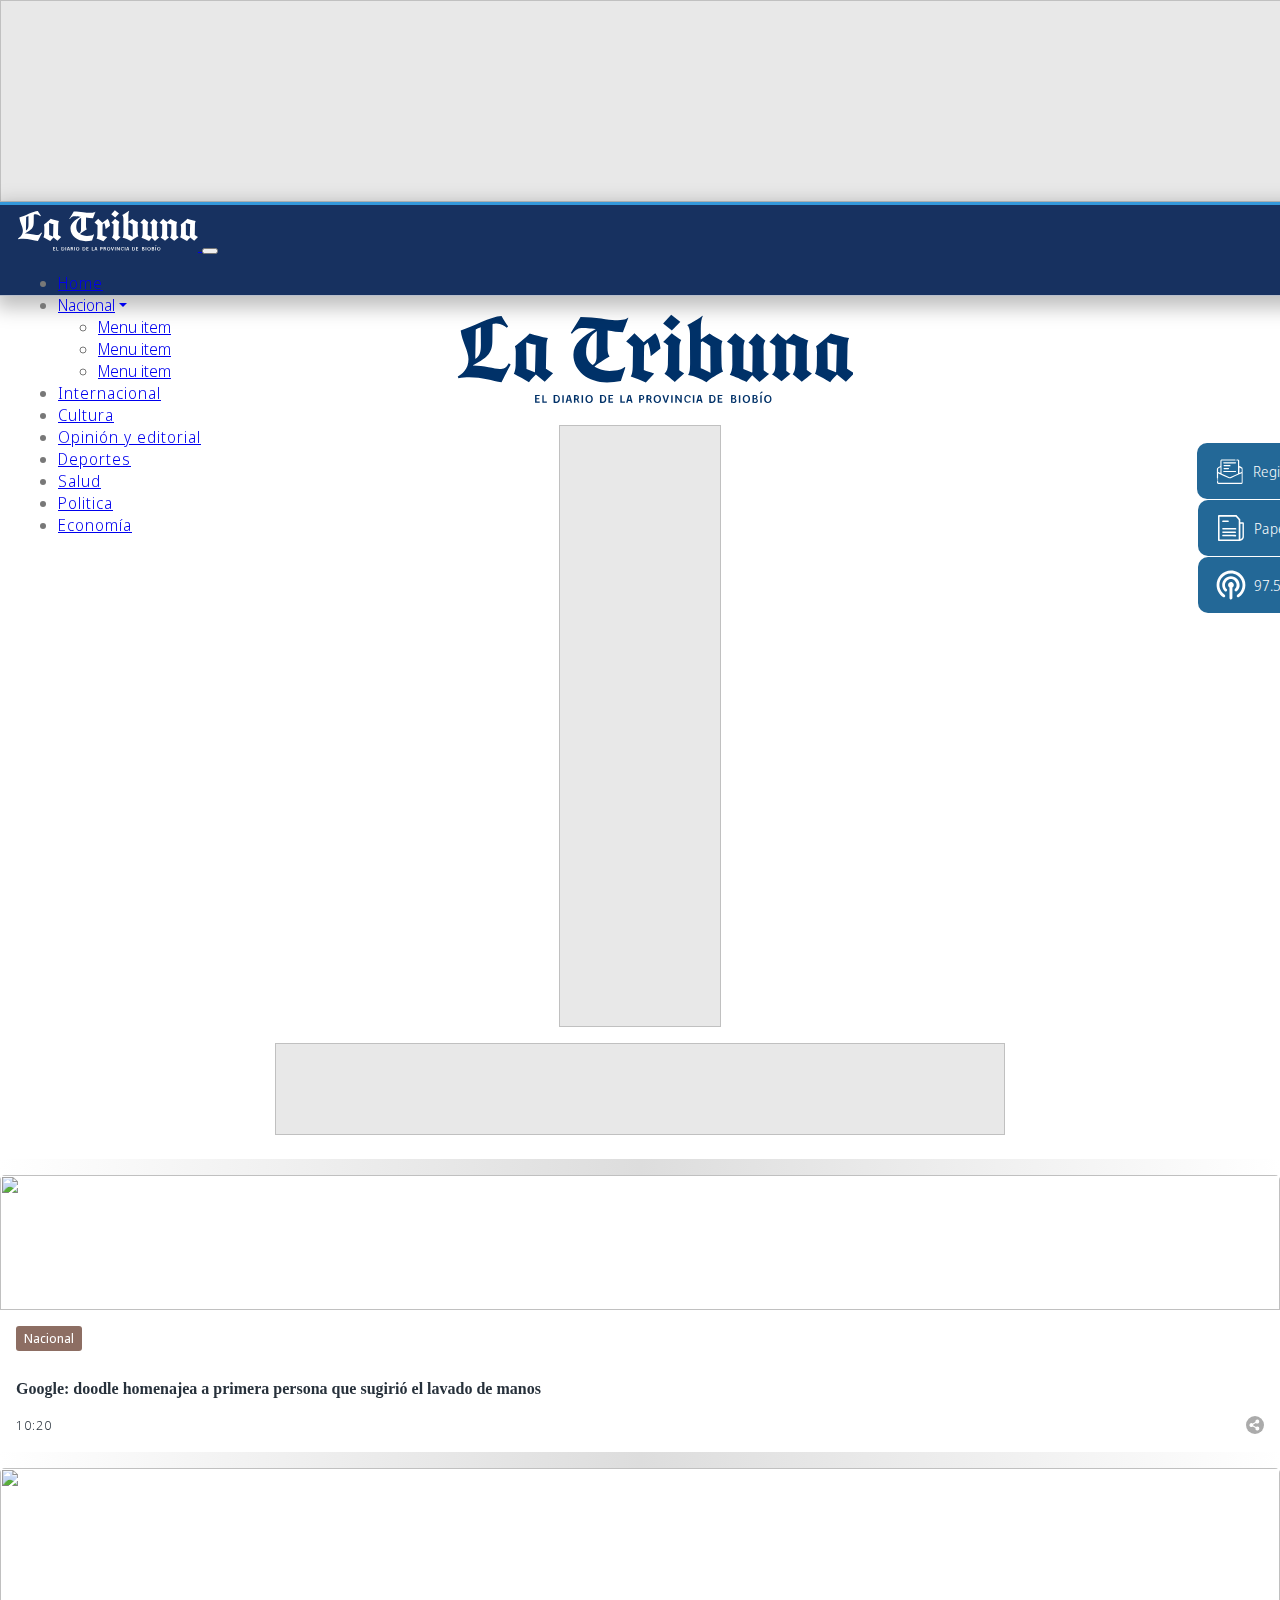
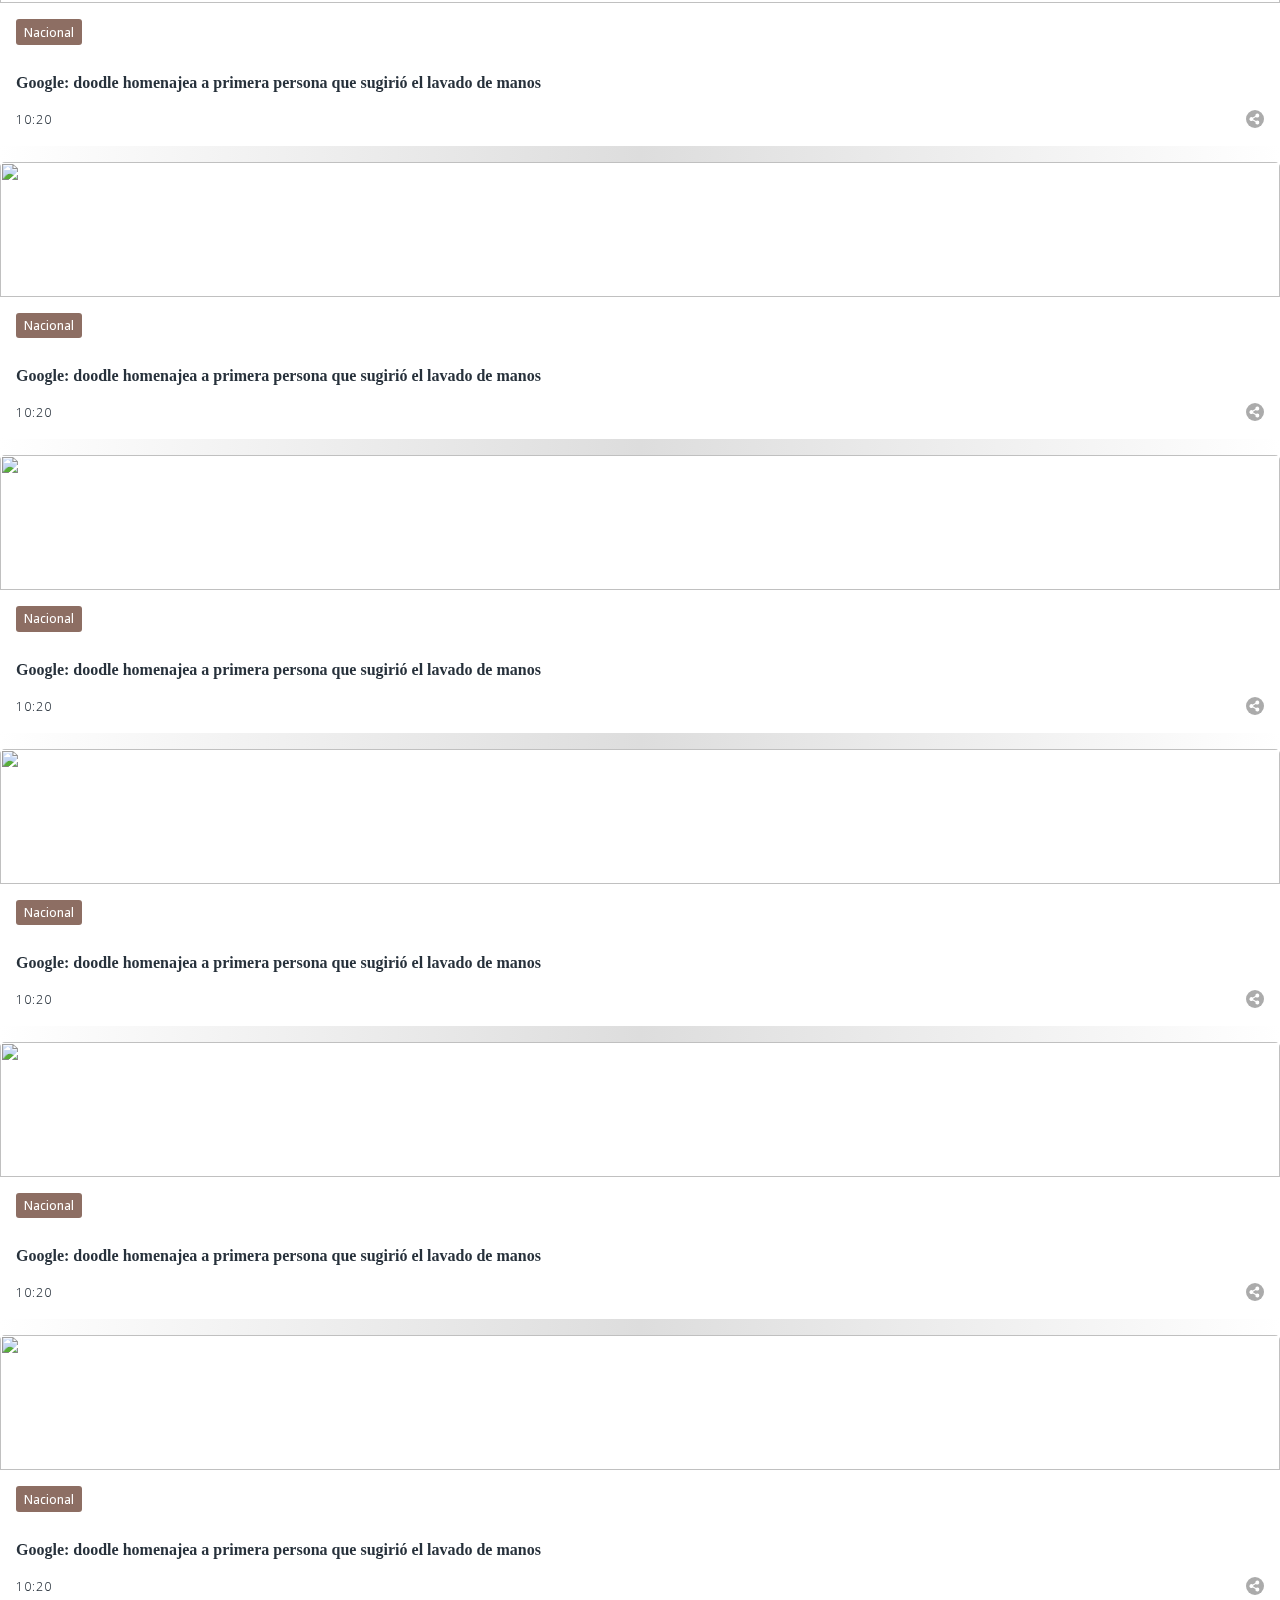
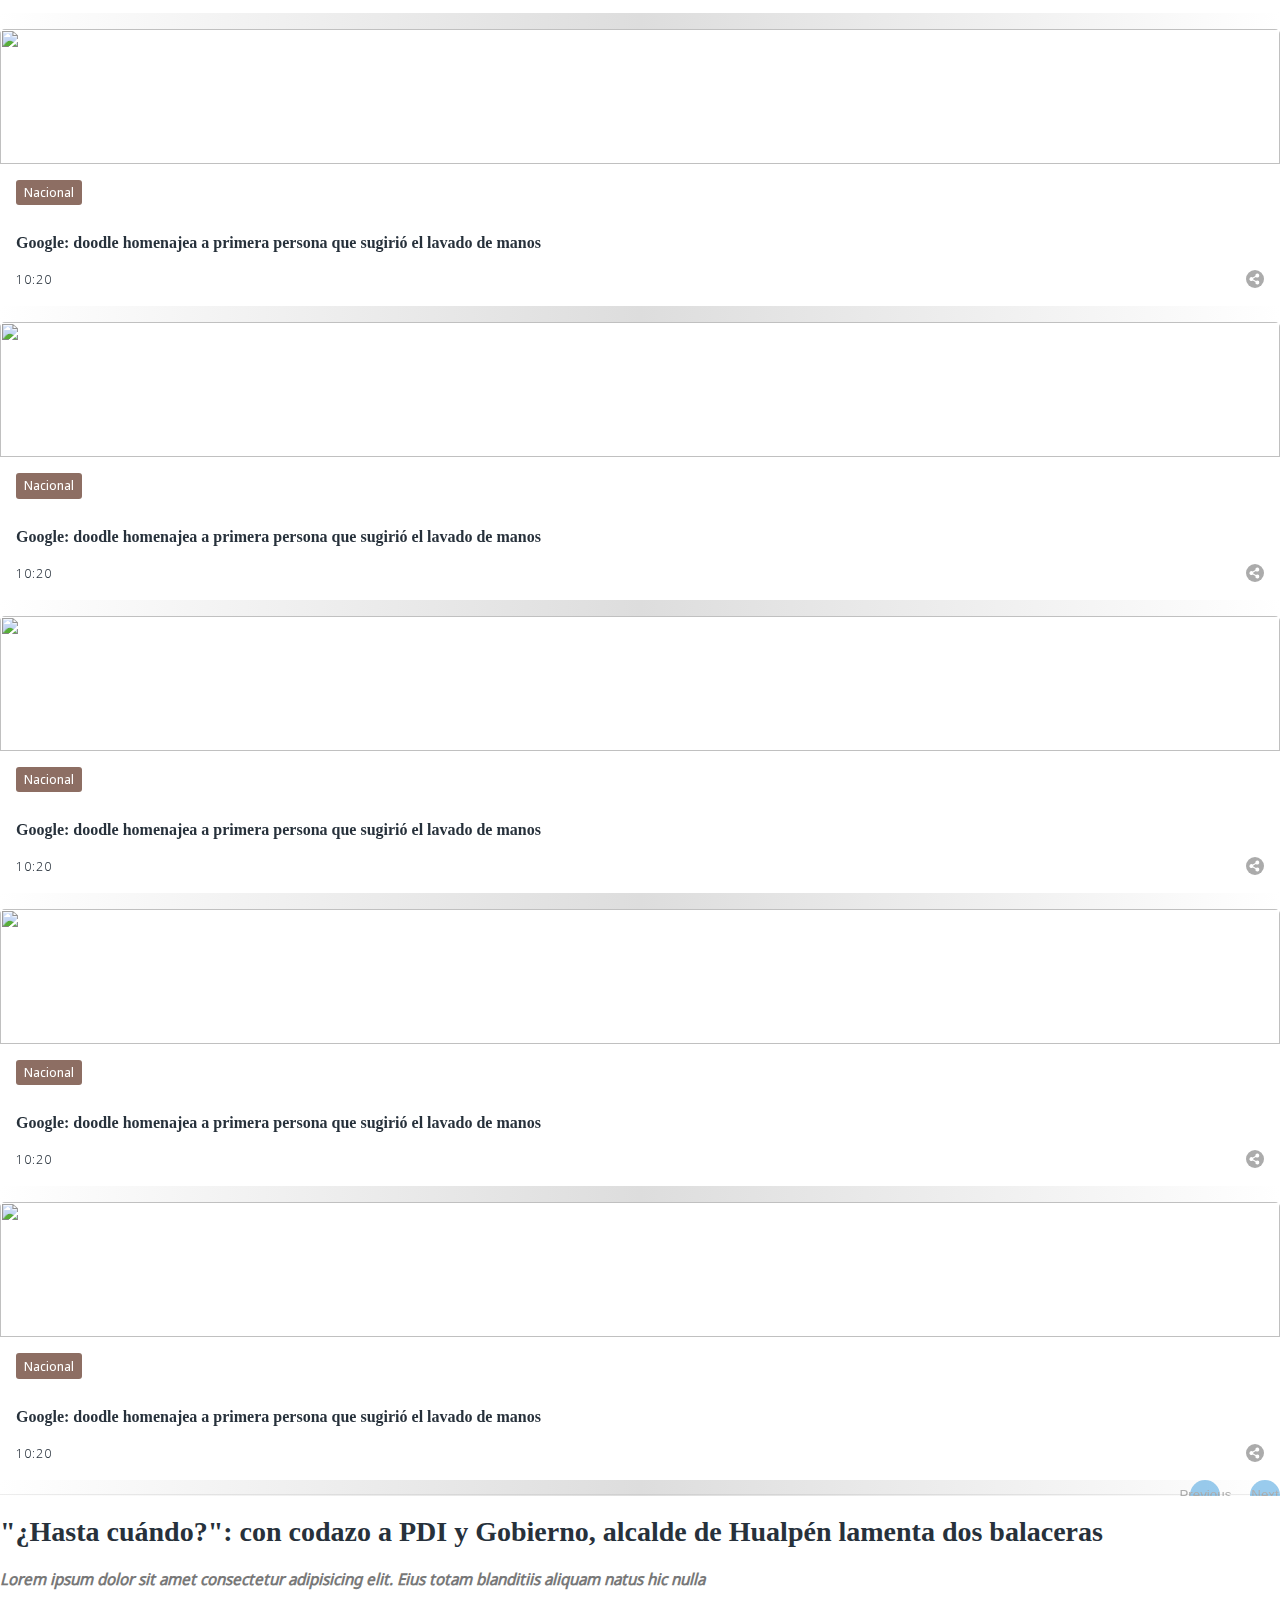
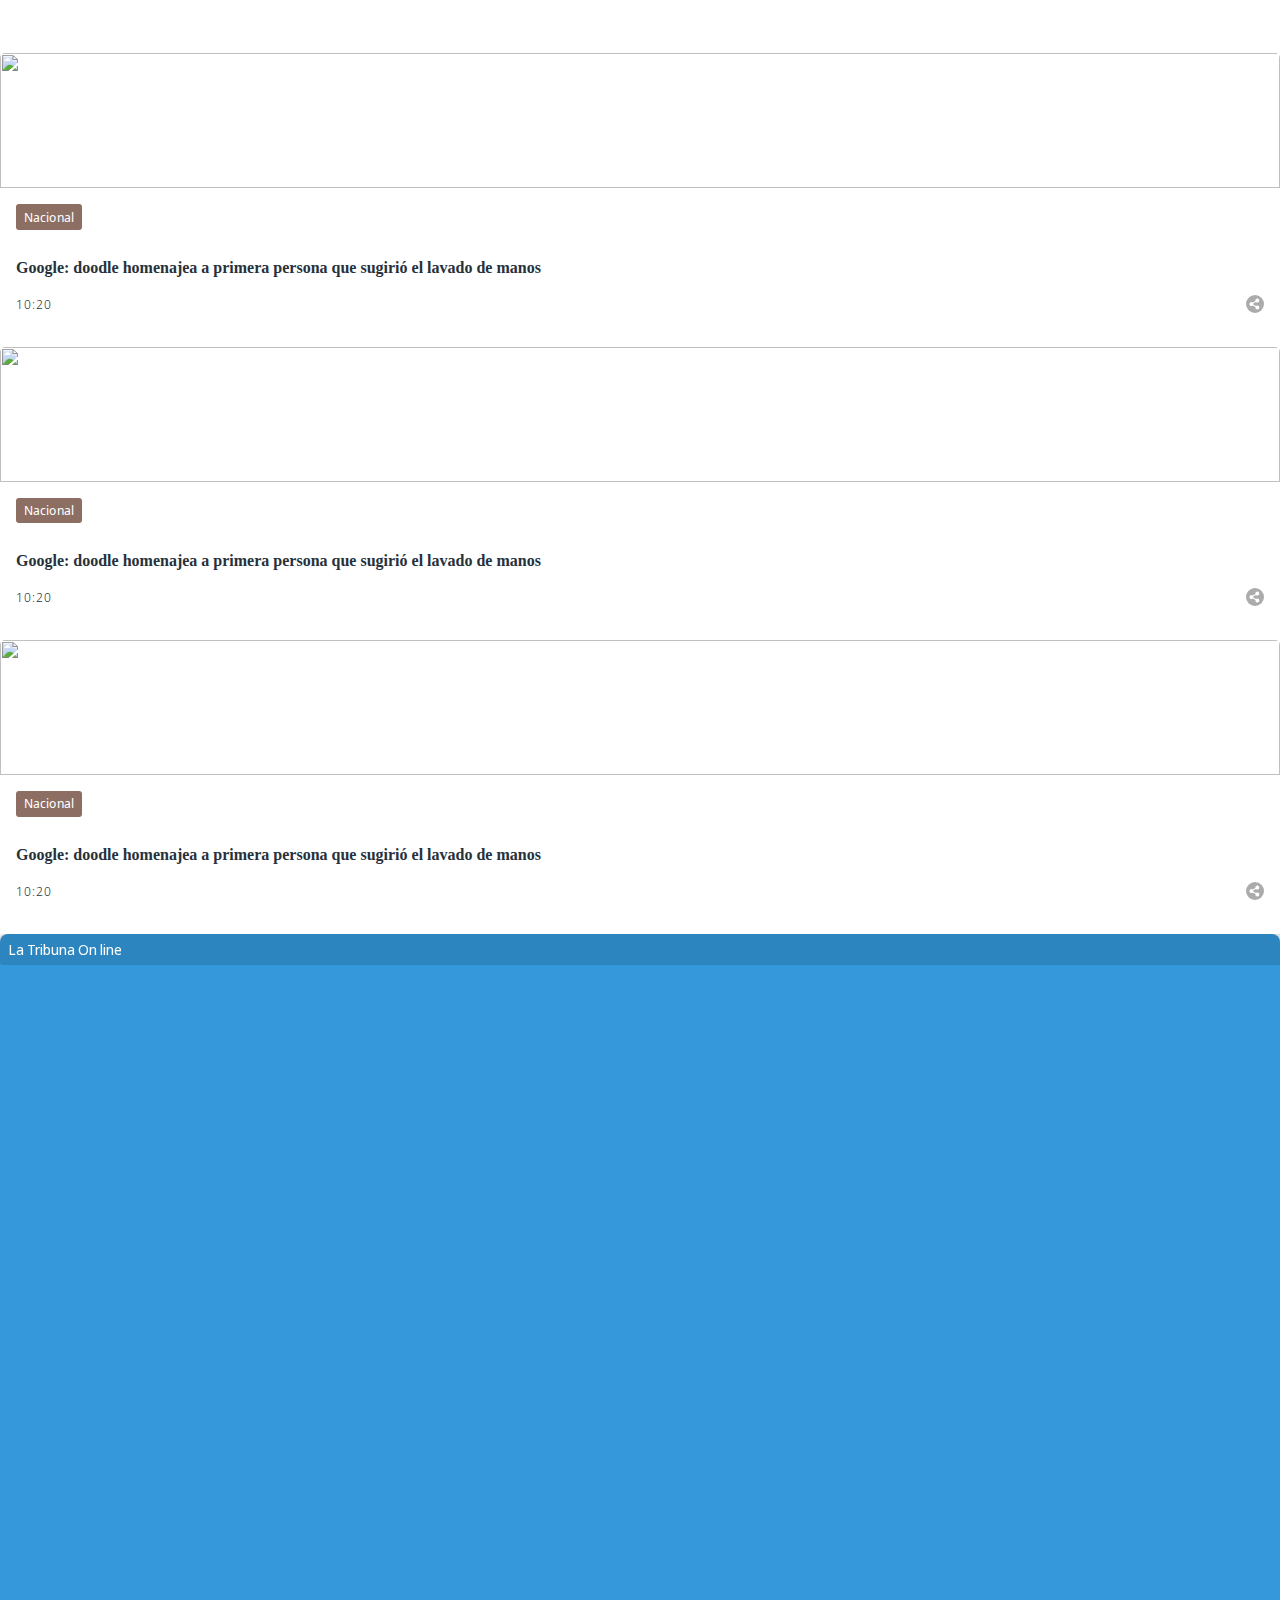
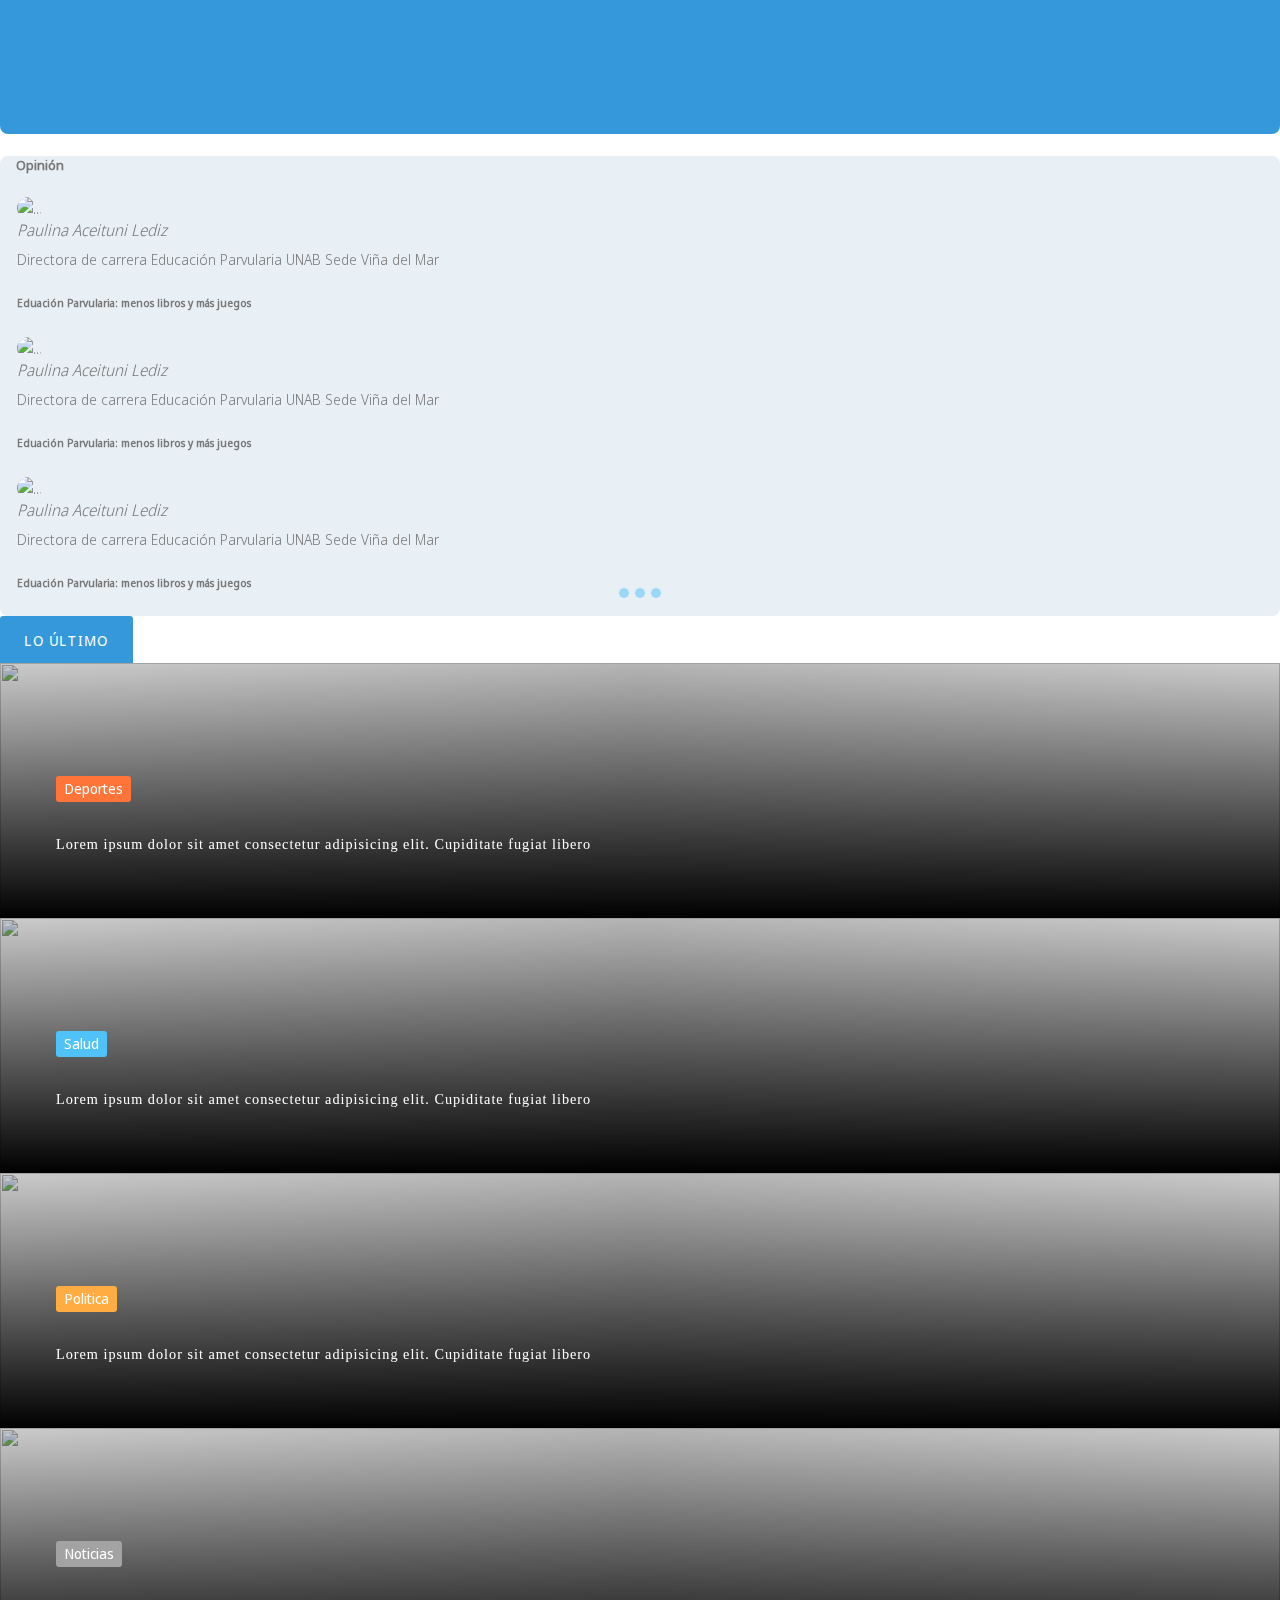
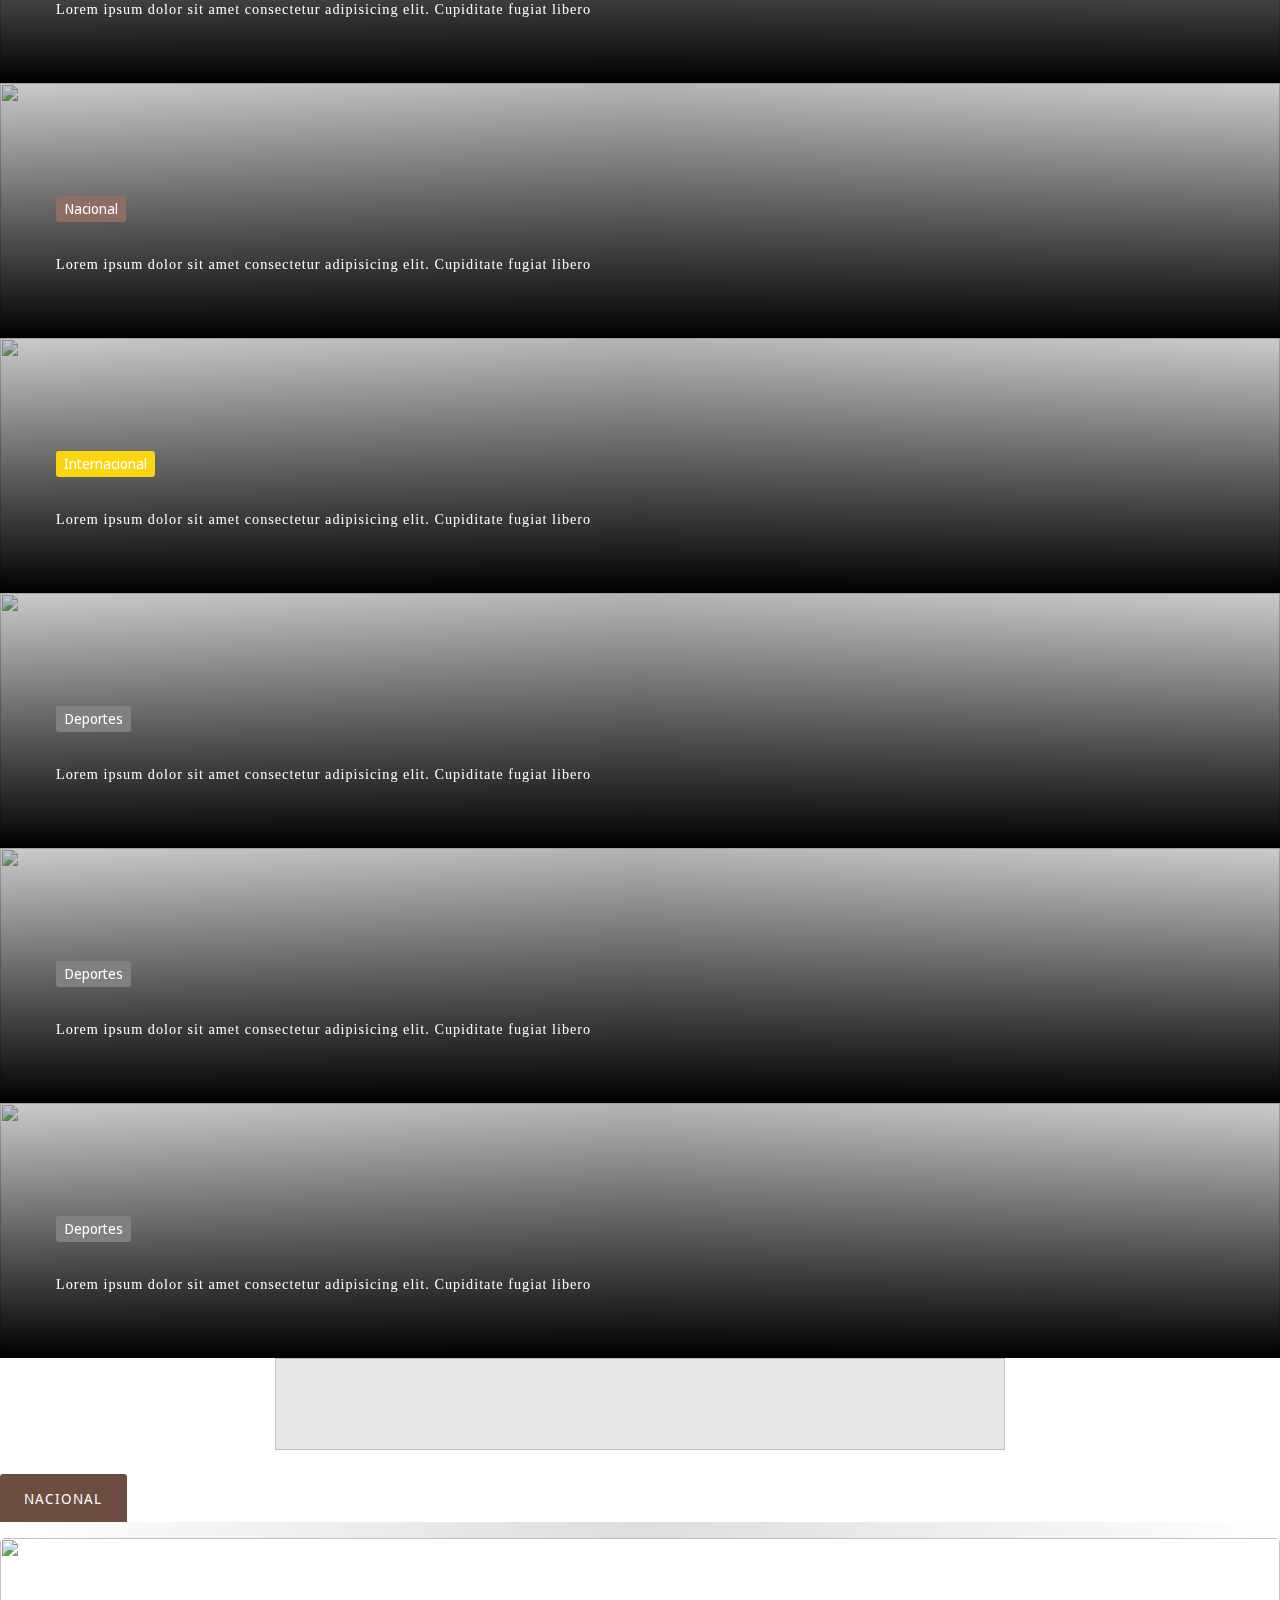
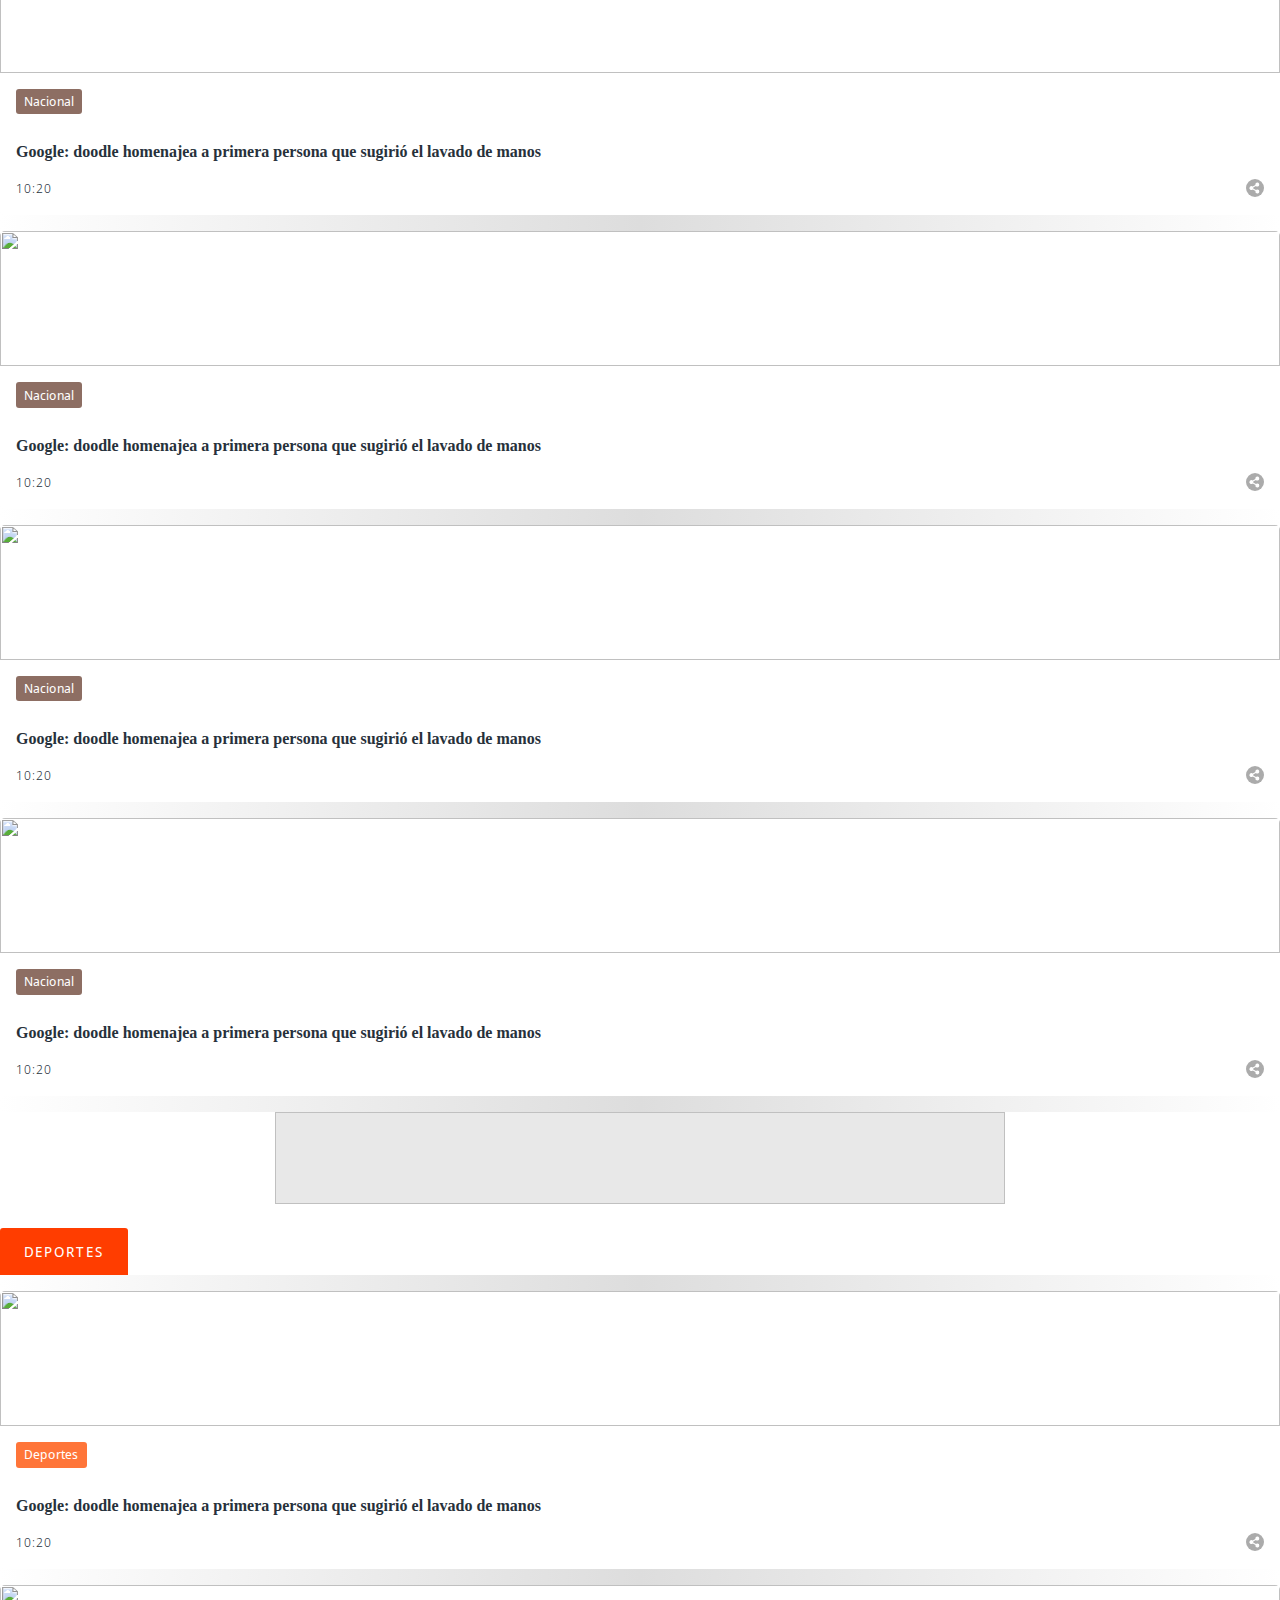
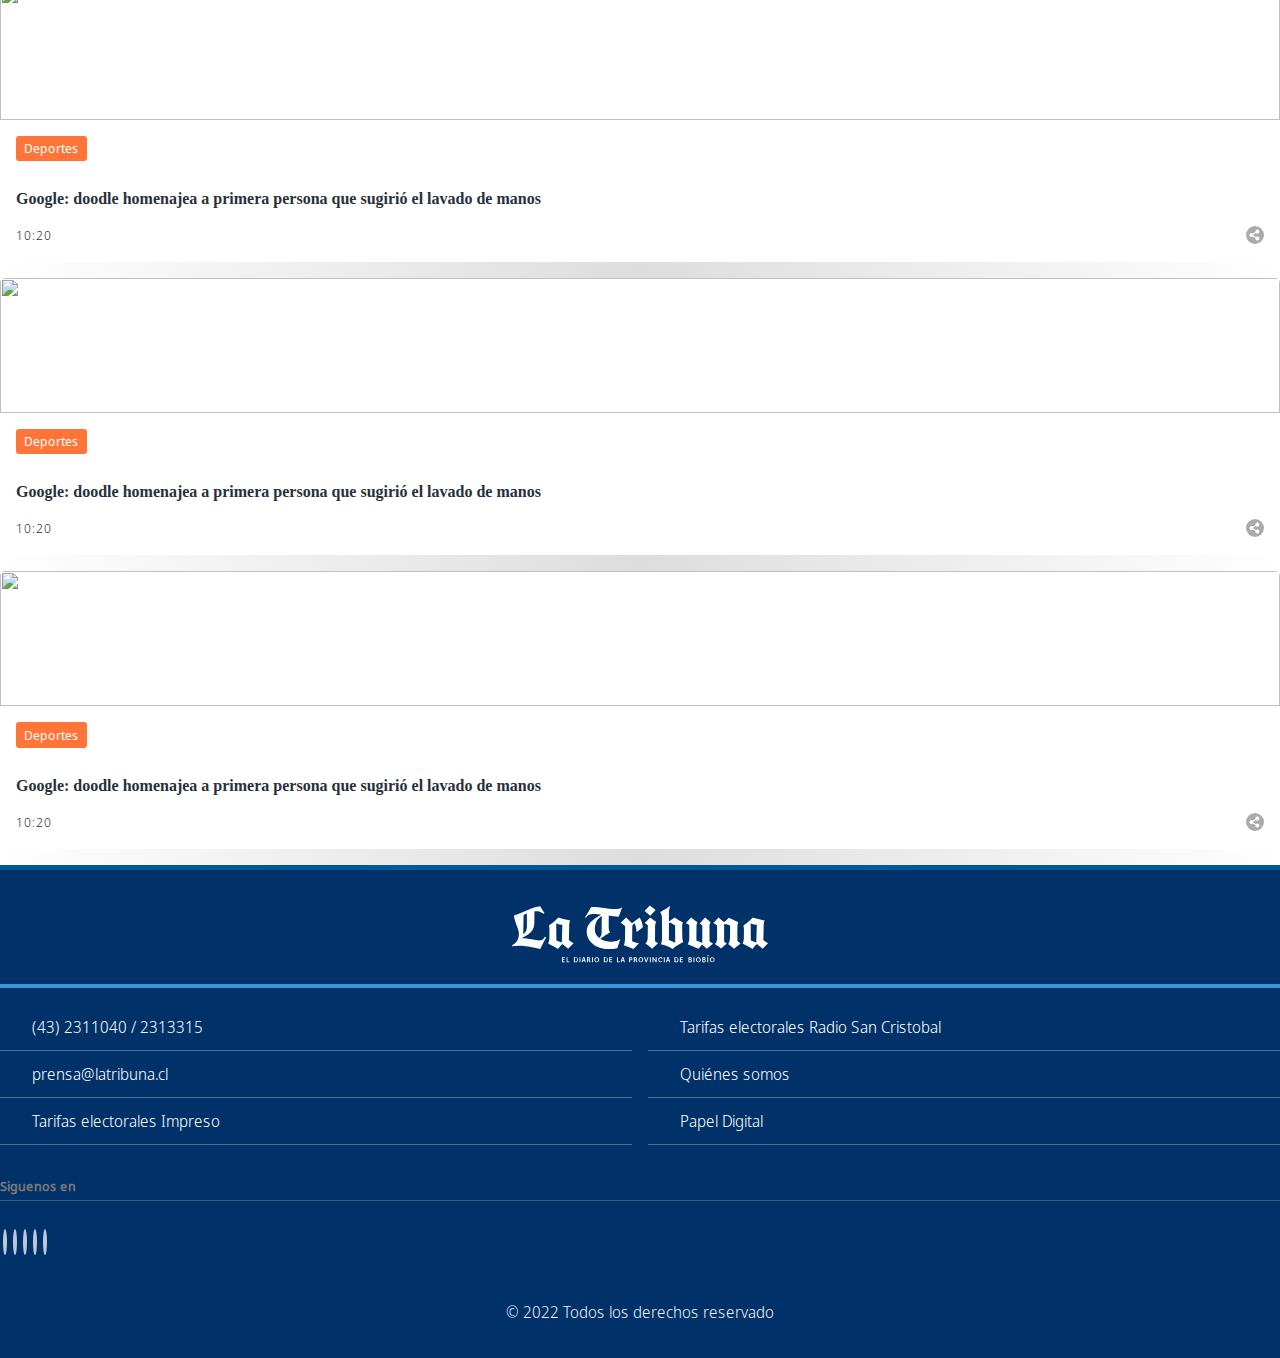
==== index.html @ b2d1054b "Se actualiza CSS" ====
<!DOCTYPE html>
<html lang="en">
<head>
	<meta charset="UTF-8">
	<title>La Tribuna</title>
	<meta name="viewport" content="width=device-width, initial-scale=1  maximum-scale=1 user-scalable=no">
	<meta name="mobile-web-app-capable" content="yes">
	<meta name="apple-mobile-web-app-capable" content="yes">
	<meta name="apple-touch-fullscreen" content="yes">
	<meta name="HandheldFriendly" content="True">
	<link href="https://cdn.jsdelivr.net/npm/bootstrap@5.2.2/dist/css/bootstrap.min.css" rel="stylesheet" integrity="sha384-Zenh87qX5JnK2Jl0vWa8Ck2rdkQ2Bzep5IDxbcnCeuOxjzrPF/et3URy9Bv1WTRi" crossorigin="anonymous">
	
	<link rel="shortcut icon" href="img/favicon.png">
	<link rel="stylesheet" href="https://use.typekit.net/mvk0gvn.css">
	<link rel="stylesheet" href="css/main.css">
</head>
<body>

	<!-- INICIO HEADER -->
	<header id="brandAdds" class="ad-main-above-nav ad-banner-top-small-sticky">


		<!-- INICIO DE ADS SUPERIOR -->
		
		
			<div class="infoAdd">

			</div>
		
	
			
		
		
	
		<div class="header__goup">
			<nav class="navbar navbar-expand-lg navbar-dark bg-dark">
				<div class="container">
				  <!-- <a id="logo" class="navbar-brand d-none d-sm-block d-md-block d-lg-none" href="#"> -->
				  <a id="logo" class="navbar-brand" href="#">
					<img class="img-fluid" src="./img/logo-header.svg"  alt="La Tribuna" width="180">
				  </a>
				  <button class="navbar-toggler" type="button" data-bs-toggle="collapse" data-bs-target="#navbarNav" aria-controls="navbarNav" aria-expanded="false" aria-label="Toggle navigation">
					<span class="navbar-toggler-icon"></span>
				  </button>
				  <div class="collapse navbar-collapse" id="navbarNav">
					<ul class="navbar-nav">
					  <li class="nav-item">
						<a class="nav-link" aria-current="page" href="#">Home</a>
					  </li>
					  <li class="btn-group">
						<a href="#" class="nav-link dropdown-toggle active" target="_blank" data-bs-toggle="dropdown" data-bs-auto-close="true" aria-expanded="false">Nacional</a>
						<ul class="dropdown-menu">
							<li><a class="dropdown-item" href="#">Menu item</a></li>
							<li><a class="dropdown-item" href="#">Menu item</a></li>
							<li><a class="dropdown-item" href="#">Menu item</a></li>
						</ul>
					  </li>
					  <li class="nav-item">
						<a class="nav-link" href="#">Internacional</a>
					  </li>
					  <li class="nav-item">
						<a class="nav-link" href="#">Cultura</a>
					  </li>
					  <li class="nav-item">
						<a class="nav-link" href="#">Opinión y editorial</a>
					  </li>
					  <li class="nav-item">
						<a class="nav-link" href="#">Deportes</a>
					  </li>
					  <li class="nav-item">
						<a class="nav-link" href="#">Salud</a>
					  </li>
					  <li class="nav-item">
						<a class="nav-link" href="#">Politica</a>
					  </li>
					  <li class="nav-item">
						<a class="nav-link" href="#">Economía</a>
					  </li>
					</ul>
				  </div>
				</div>
			</nav>
			<!-- <div class="redesComunidad">
					<div class="container otro">
						<ul class="opcionesRedes">
							<li><a href="#" target="_blank"><i class="fa-regular fa-message"></i> Reportero ciudadano</a></li>
							<li><a href="#" target="_blank"><i class="fa-solid fa-newspaper"></i> Registrate en nuestro newsletter</a></li>
							<li><a href="#" target="_blank"><i class="fa-regular fa-note-sticky"></i> Papel Digital</a></li>
							<li><a href="#" target="_blank"><i class="fa-solid fa-cloud-sun-rain"></i> 28 &#8451 / 11 &#8451</a></li>
						</ul>
					</div>
			</div> -->
		</div>

	
	
		
	</header>
	<!-- CIERRE HEADER -->

	<!-- INICIO REGISTRATE EN NEWSLATTER -->
		<div class="newslatter">
			<a href="#" target="_blank">
				<img src="./img/newsletter.svg" alt="Registrate en nuestro newsletter">
				<span>Registrate en nuestro newsletter</span>
			</a>
		 </div>
	<!-- CIERRE REGISTRATE EN NEWSLATTER -->

	<!-- INICIO DE RADIO -->
	<div class="radio">
		<a href="#" target="_blank">
			<img src="./img/icono-radio.svg" alt="Radio San Cristobal">
			<span>97.5 FM San Cristobal</span>
		</a>
	 </div>
	<!-- CIERRE DE RADIO -->

	<!-- INICIO DE RADIO -->
		<div class="edicionImpresa">
			<a href="#" target="_blank">
				<img src="./img/edicion-impresa.svg" alt="Edicion Impresa">
				<span>Papel digital</span>
			</a>
		</div>
	<!-- CIERRE DE RADIO -->


	<div id="contentHome" class="container" style="padding-top: 298px;">
		<div class="logoHeader py-3">
			<!-- <div class="logoHeader__date">
				<p>Jueves 10 de Noviembre 2022</p>
			</div> -->
			<div class="logoHeader__img">
				<img src="./img/logo-header-azul.svg" height="90" alt="La Tribuna">
			</div>
			<!-- <div class="logoHeader__redes">
					<a href="" class="redes"><i class="fa fa-facebook"></i></a>
					<a href="" class="redes"><i class="fa fa-twitter"></i></a>
					<a href="" class="redes"><i class="fa fa-instagram"></i></a>
					<a href="" class="redes"><i class="fa-brands fa-youtube"></i></a>
			</div> -->
		</div>
		<div class="row border-top">
			<div class="col-2 pt-5 d-md-none d-lg-block">
				<div class="infoAdd__160-600" style="position: sticky; top: 120px;"></div>
			</div>
			<div class="col-12 col-sm-12 col-md-12 col-lg-10">
				<section class="mt-4">
					<div class="container">
						<div class="row">
						
								<div class="infoAdd__90-728"></div>
						
						</div>
						<div class="row">
											<!-- INICIO SECTION LO ULTIMO -->
				<!-- <div class="headerSection container mt-5">
					<div class="category">
						<a href="#" target="_blank">Lo último</a>
					</div>
				</div> -->
				<section class="bodySection bgGrey my-4 position-relative">
					
				<div class="container pb-5">
				<div class="row">
								<!-- INICIO DE LO ULTIMO -->
				<div id="primaryCarrusel" class="carousel slide container mt-3" data-bs-ride="true">
				
					<div class="carousel-inner">
					 
					  <div class="carousel-item active">
						<div class="row">
							<div class="col-md-3">
								<div class="cardSection">
									<img src="https://media.biobiochile.cl/wp-content/uploads/2022/11/balacera-cercanias-colegio-estudiantes-750x400.jpg" alt="">
									<div class="cardSection__text">
										<div class="category nacional_secondary">
											<a href="#" target="_blank">Nacional</a>
										</div>
										<h2><a href="#" target="_blank">Google: doodle homenajea a primera persona que sugirió el lavado de manos</a></h2>
										<div class="dateShare">
											<time><i class="fa-regular fa-clock"></i> 10:20</time>
											<div class="share-tool">
												<div class="despliega-redes">
													<a href="#" title="Compartir esta nota en Facebook"><i class="fa-brands fa-square-facebook"></i></a>
													<a href="#" title="¡Tuitealo!"><i class="fa-brands fa-square-twitter"></i></a>
													<a href="#" title="Compartir esta nota en Whatsapp"><i class="fa-brands fa-square-whatsapp"></i></a>
												</div>
												<div class="icono-compartir"></div>
											</div>
										</div>
									</div>
								</div>
								
								
							</div>
							<div class="col-md-3">
								
								<div class="cardSection">
									<img src="https://media.biobiochile.cl/wp-content/uploads/2022/11/balacera-cercanias-colegio-estudiantes-750x400.jpg" alt="">
									<div class="cardSection__text">
										<div class="category nacional_secondary">
											<a href="#" target="_blank">Nacional</a>
										</div>
										<h2><a href="#" target="_blank">Google: doodle homenajea a primera persona que sugirió el lavado de manos</a></h2>
										<div class="dateShare">
											<time><i class="fa-regular fa-clock"></i> 10:20</time>
											<div class="share-tool">
												<div class="despliega-redes">
													<a href="#" title="Compartir esta nota en Facebook"><i class="fa-brands fa-square-facebook"></i></a>
													<a href="#" title="¡Tuitealo!"><i class="fa-brands fa-square-twitter"></i></a>
													<a href="#" title="Compartir esta nota en Whatsapp"><i class="fa-brands fa-square-whatsapp"></i></a>
												</div>
												<div class="icono-compartir"></div>
											</div>
										</div>
									</div>
								</div>
							</div>
							<div class="col-md-3">
							
								<div class="cardSection">
									<img src="https://media.biobiochile.cl/wp-content/uploads/2022/11/balacera-cercanias-colegio-estudiantes-750x400.jpg" alt="">
									<div class="cardSection__text">
										<div class="category nacional_secondary">
											<a href="#" target="_blank">Nacional</a>
										</div>
										<h2><a href="#" target="_blank">Google: doodle homenajea a primera persona que sugirió el lavado de manos</a></h2>
										<div class="dateShare">
											<time><i class="fa-regular fa-clock"></i> 10:20</time>
											<div class="share-tool">
												<div class="despliega-redes">
													<a href="#" title="Compartir esta nota en Facebook"><i class="fa-brands fa-square-facebook"></i></a>
													<a href="#" title="¡Tuitealo!"><i class="fa-brands fa-square-twitter"></i></a>
													<a href="#" title="Compartir esta nota en Whatsapp"><i class="fa-brands fa-square-whatsapp"></i></a>
												</div>
												<div class="icono-compartir"></div>
											</div>
										</div>
									</div>
								</div>
							</div>
							<div class="col-md-3">
								<div class="cardSection">
									<img src="https://media.biobiochile.cl/wp-content/uploads/2022/11/balacera-cercanias-colegio-estudiantes-750x400.jpg" alt="">
									<div class="cardSection__text">
										<div class="category nacional_secondary">
											<a href="#" target="_blank">Nacional</a>
										</div>
										<h2><a href="#" target="_blank">Google: doodle homenajea a primera persona que sugirió el lavado de manos</a></h2>
										<div class="dateShare">
											<time><i class="fa-regular fa-clock"></i> 10:20</time>
											<div class="share-tool">
												<div class="despliega-redes">
													<a href="#" title="Compartir esta nota en Facebook"><i class="fa-brands fa-square-facebook"></i></a>
													<a href="#" title="¡Tuitealo!"><i class="fa-brands fa-square-twitter"></i></a>
													<a href="#" title="Compartir esta nota en Whatsapp"><i class="fa-brands fa-square-whatsapp"></i></a>
												</div>
												<div class="icono-compartir"></div>
											</div>
										</div>
									</div>
								</div>
							</div>
						</div>
					  </div>

					  <div class="carousel-item">
						<div class="row">
							<div class="col-md-3">
								<div class="cardSection">
									<img src="https://media.biobiochile.cl/wp-content/uploads/2022/11/balacera-cercanias-colegio-estudiantes-750x400.jpg" alt="">
									<div class="cardSection__text">
										<div class="category nacional_secondary">
											<a href="#" target="_blank">Nacional</a>
										</div>
										<h2><a href="#" target="_blank">Google: doodle homenajea a primera persona que sugirió el lavado de manos</a></h2>
										<div class="dateShare">
											<time><i class="fa-regular fa-clock"></i> 10:20</time>
											<div class="share-tool">
												<div class="despliega-redes">
													<a href="#" title="Compartir esta nota en Facebook"><i class="fa-brands fa-square-facebook"></i></a>
													<a href="#" title="¡Tuitealo!"><i class="fa-brands fa-square-twitter"></i></a>
													<a href="#" title="Compartir esta nota en Whatsapp"><i class="fa-brands fa-square-whatsapp"></i></a>
												</div>
												<div class="icono-compartir"></div>
											</div>
										</div>
									</div>
								</div>
								
								
							</div>
							<div class="col-md-3">
								
								<div class="cardSection">
									<img src="https://media.biobiochile.cl/wp-content/uploads/2022/11/balacera-cercanias-colegio-estudiantes-750x400.jpg" alt="">
									<div class="cardSection__text">
										<div class="category nacional_secondary">
											<a href="#" target="_blank">Nacional</a>
										</div>
										<h2><a href="#" target="_blank">Google: doodle homenajea a primera persona que sugirió el lavado de manos</a></h2>
										<div class="dateShare">
											<time><i class="fa-regular fa-clock"></i> 10:20</time>
											<div class="share-tool">
												<div class="despliega-redes">
													<a href="#" title="Compartir esta nota en Facebook"><i class="fa-brands fa-square-facebook"></i></a>
													<a href="#" title="¡Tuitealo!"><i class="fa-brands fa-square-twitter"></i></a>
													<a href="#" title="Compartir esta nota en Whatsapp"><i class="fa-brands fa-square-whatsapp"></i></a>
												</div>
												<div class="icono-compartir"></div>
											</div>
										</div>
									</div>
								</div>
							</div>
							<div class="col-md-3">
							
								<div class="cardSection">
									<img src="https://media.biobiochile.cl/wp-content/uploads/2022/11/balacera-cercanias-colegio-estudiantes-750x400.jpg" alt="">
									<div class="cardSection__text">
										<div class="category nacional_secondary">
											<a href="#" target="_blank">Nacional</a>
										</div>
										<h2><a href="#" target="_blank">Google: doodle homenajea a primera persona que sugirió el lavado de manos</a></h2>
										<div class="dateShare">
											<time><i class="fa-regular fa-clock"></i> 10:20</time>
											<div class="share-tool">
												<div class="despliega-redes">
													<a href="#" title="Compartir esta nota en Facebook"><i class="fa-brands fa-square-facebook"></i></a>
													<a href="#" title="¡Tuitealo!"><i class="fa-brands fa-square-twitter"></i></a>
													<a href="#" title="Compartir esta nota en Whatsapp"><i class="fa-brands fa-square-whatsapp"></i></a>
												</div>
												<div class="icono-compartir"></div>
											</div>
										</div>
									</div>
								</div>
							</div>
							<div class="col-md-3">
								<div class="cardSection">
									<img src="https://media.biobiochile.cl/wp-content/uploads/2022/11/balacera-cercanias-colegio-estudiantes-750x400.jpg" alt="">
									<div class="cardSection__text">
										<div class="category nacional_secondary">
											<a href="#" target="_blank">Nacional</a>
										</div>
										<h2><a href="#" target="_blank">Google: doodle homenajea a primera persona que sugirió el lavado de manos</a></h2>
										<div class="dateShare">
											<time><i class="fa-regular fa-clock"></i> 10:20</time>
											<div class="share-tool">
												<div class="despliega-redes">
													<a href="#" title="Compartir esta nota en Facebook"><i class="fa-brands fa-square-facebook"></i></a>
													<a href="#" title="¡Tuitealo!"><i class="fa-brands fa-square-twitter"></i></a>
													<a href="#" title="Compartir esta nota en Whatsapp"><i class="fa-brands fa-square-whatsapp"></i></a>
												</div>
												<div class="icono-compartir"></div>
											</div>
										</div>
									</div>
								</div>
							</div>
						</div>
					  </div>

					  <div class="carousel-item">
						<div class="row">
							<div class="col-md-3">
								<div class="cardSection">
									<img src="https://media.biobiochile.cl/wp-content/uploads/2022/11/balacera-cercanias-colegio-estudiantes-750x400.jpg" alt="">
									<div class="cardSection__text">
										<div class="category nacional_secondary">
											<a href="#" target="_blank">Nacional</a>
										</div>
										<h2><a href="#" target="_blank">Google: doodle homenajea a primera persona que sugirió el lavado de manos</a></h2>
										<div class="dateShare">
											<time><i class="fa-regular fa-clock"></i> 10:20</time>
											<div class="share-tool">
												<div class="despliega-redes">
													<a href="#" title="Compartir esta nota en Facebook"><i class="fa-brands fa-square-facebook"></i></a>
													<a href="#" title="¡Tuitealo!"><i class="fa-brands fa-square-twitter"></i></a>
													<a href="#" title="Compartir esta nota en Whatsapp"><i class="fa-brands fa-square-whatsapp"></i></a>
												</div>
												<div class="icono-compartir"></div>
											</div>
										</div>
									</div>
								</div>
								
								
							</div>
							<div class="col-md-3">
								
								<div class="cardSection">
									<img src="https://media.biobiochile.cl/wp-content/uploads/2022/11/balacera-cercanias-colegio-estudiantes-750x400.jpg" alt="">
									<div class="cardSection__text">
										<div class="category nacional_secondary">
											<a href="#" target="_blank">Nacional</a>
										</div>
										<h2><a href="#" target="_blank">Google: doodle homenajea a primera persona que sugirió el lavado de manos</a></h2>
										<div class="dateShare">
											<time><i class="fa-regular fa-clock"></i> 10:20</time>
											<div class="share-tool">
												<div class="despliega-redes">
													<a href="#" title="Compartir esta nota en Facebook"><i class="fa-brands fa-square-facebook"></i></a>
													<a href="#" title="¡Tuitealo!"><i class="fa-brands fa-square-twitter"></i></a>
													<a href="#" title="Compartir esta nota en Whatsapp"><i class="fa-brands fa-square-whatsapp"></i></a>
												</div>
												<div class="icono-compartir"></div>
											</div>
										</div>
									</div>
								</div>
							</div>
							<div class="col-md-3">
							
								<div class="cardSection">
									<img src="https://media.biobiochile.cl/wp-content/uploads/2022/11/balacera-cercanias-colegio-estudiantes-750x400.jpg" alt="">
									<div class="cardSection__text">
										<div class="category nacional_secondary">
											<a href="#" target="_blank">Nacional</a>
										</div>
										<h2><a href="#" target="_blank">Google: doodle homenajea a primera persona que sugirió el lavado de manos</a></h2>
										<div class="dateShare">
											<time><i class="fa-regular fa-clock"></i> 10:20</time>
											<div class="share-tool">
												<div class="despliega-redes">
													<a href="#" title="Compartir esta nota en Facebook"><i class="fa-brands fa-square-facebook"></i></a>
													<a href="#" title="¡Tuitealo!"><i class="fa-brands fa-square-twitter"></i></a>
													<a href="#" title="Compartir esta nota en Whatsapp"><i class="fa-brands fa-square-whatsapp"></i></a>
												</div>
												<div class="icono-compartir"></div>
											</div>
										</div>
									</div>
								</div>
							</div>
							<div class="col-md-3">
								<div class="cardSection">
									<img src="https://media.biobiochile.cl/wp-content/uploads/2022/11/balacera-cercanias-colegio-estudiantes-750x400.jpg" alt="">
									<div class="cardSection__text">
										<div class="category nacional_secondary">
											<a href="#" target="_blank">Nacional</a>
										</div>
										<h2><a href="#" target="_blank">Google: doodle homenajea a primera persona que sugirió el lavado de manos</a></h2>
										<div class="dateShare">
											<time><i class="fa-regular fa-clock"></i> 10:20</time>
											<div class="share-tool">
												<div class="despliega-redes">
													<a href="#" title="Compartir esta nota en Facebook"><i class="fa-brands fa-square-facebook"></i></a>
													<a href="#" title="¡Tuitealo!"><i class="fa-brands fa-square-twitter"></i></a>
													<a href="#" title="Compartir esta nota en Whatsapp"><i class="fa-brands fa-square-whatsapp"></i></a>
												</div>
												<div class="icono-compartir"></div>
											</div>
										</div>
									</div>
								</div>
							</div>
						</div>
					  </div>
					  <div class="controlsSlider">
							<button class="carousel-control-prev" type="button" data-bs-target="#primaryCarrusel" data-bs-slide="prev">
								<span class="carousel-control-prev-icon" aria-hidden="true"></span>
								<span class="visually-hidden">Previous</span>
							</button>
							<button class="carousel-control-next" type="button" data-bs-target="#primaryCarrusel" data-bs-slide="next">
								<span class="carousel-control-next-icon" aria-hidden="true"></span>
								<span class="visually-hidden">Next</span>
							</button>
					  </div>
					</div>
				
				</div>
				<!-- CIERRE DE LO ULTIMO -->
						</div>
					</div>
				</section>
				<!-- CIERRE SECTION LO ULTIMO -->
						</div>
						<div class="row">
			
							<!-- INICIO DE COL-8 -->
							<div class="col-9">
								<div class="row border-bottom pb-3">
									<div class="col-md-5">
										<h1 class="article-title">"¿Hasta cuándo?": con codazo a PDI y Gobierno, alcalde de Hualpén lamenta dos balaceras</h1>
										<p class="bajada">Lorem ipsum dolor sit amet consectetur adipisicing elit. Eius totam blanditiis aliquam natus hic nulla</p>
											<!-- <div class="date">
							<span><i class="fa-regular fa-user"></i> Publicado por Juvenal Rivera</span>
							<time><i class="fa-regular fa-clock"></i> Viernes 21 octubre de 2022 | 11:13</time>
						</div> -->
									</div>
									<div class="col-md-7">
										<img src="https://media.biobiochile.cl/wp-content/uploads/2022/11/alcalde-hualpen-lamenta-balaceras-criticas-gobierno-750x400.jpg" alt="" class="img-fluid">
									</div>
								</div>

								<div class="row border-bottom">
									
											<div class="col-lg-4 col-md-6 col-sm-6 col-6">
												<div class="cardSection">
														<img src="https://media.biobiochile.cl/wp-content/uploads/2022/11/balacera-cercanias-colegio-estudiantes-750x400.jpg" alt="">
														<div class="cardSection__text">
															<div class="category nacional_secondary">
																<a href="#" target="_blank">Nacional</a>
															</div>
															<h2><a href="#" target="_blank">Google: doodle homenajea a primera persona que sugirió el lavado de manos</a></h2>
															<div class="dateShare">
																<time><i class="fa-regular fa-clock"></i> 10:20</time>
																<div class="share-tool">
																	<div class="despliega-redes">
																		<a href="#" title="Compartir esta nota en Facebook"><i class="fa-brands fa-square-facebook"></i></a>
																		<a href="#" title="¡Tuitealo!"><i class="fa-brands fa-square-twitter"></i></a>
																		<a href="#" title="Compartir esta nota en Whatsapp"><i class="fa-brands fa-square-whatsapp"></i></a>
																	</div>
																	<div class="icono-compartir"></div>
																</div>
															</div>
														</div>
													</div>
											</div>
							
											<div class="col-lg-4 col-md-6 col-sm-6 col-6">
													<div class="cardSection">
														<img src="https://media.biobiochile.cl/wp-content/uploads/2022/11/balacera-cercanias-colegio-estudiantes-750x400.jpg" alt="">
														<div class="cardSection__text">
															<div class="category nacional_secondary">
																<a href="#" target="_blank">Nacional</a>
															</div>
															<h2><a href="#" target="_blank">Google: doodle homenajea a primera persona que sugirió el lavado de manos</a></h2>
															<div class="dateShare">
																<time><i class="fa-regular fa-clock"></i> 10:20</time>
																<div class="share-tool">
																	<div class="despliega-redes">
																		<a href="#" title="Compartir esta nota en Facebook"><i class="fa-brands fa-square-facebook"></i></a>
																		<a href="#" title="¡Tuitealo!"><i class="fa-brands fa-square-twitter"></i></a>
																		<a href="#" title="Compartir esta nota en Whatsapp"><i class="fa-brands fa-square-whatsapp"></i></a>
																	</div>
																	<div class="icono-compartir"></div>
																</div>
															</div>
														</div>
													</div>
											</div>
							
											<div class="col-lg-4 col-md-6 col-sm-6 col-6">
													<div class="cardSection">
														<img src="https://media.biobiochile.cl/wp-content/uploads/2022/11/lechera-chilena-manuka-obtiene-certificacion-internacional-750x400.jpg" alt="">
														<div class="cardSection__text">
															<div class="category nacional_secondary">
																<a href="#" target="_blank">Nacional</a>
															</div>
															<h2><a href="#" target="_blank">Google: doodle homenajea a primera persona que sugirió el lavado de manos</a></h2>
															<div class="dateShare">
																<time><i class="fa-regular fa-clock"></i> 10:20</time>
																<div class="share-tool">
																	<div class="despliega-redes">
																		<a href="#" title="Compartir esta nota en Facebook"><i class="fa-brands fa-square-facebook"></i></a>
																		<a href="#" title="¡Tuitealo!"><i class="fa-brands fa-square-twitter"></i></a>
																		<a href="#" title="Compartir esta nota en Whatsapp"><i class="fa-brands fa-square-whatsapp"></i></a>
																	</div>
																	<div class="icono-compartir"></div>
																</div>
															</div>
														</div>
													</div>
											</div>
								</div>
							</div>
							<!-- CIERRE DE COL-8 -->
			
							<div class="col-3">
								<!-- INICIO DE SEÑAL ONLINE -->
								<div id="online_laTribuna">
									<!-- CIERRE DE SEÑAL ONLINE -->
									<div class="containerIframe">
										<div class="category">
											<a href="#" target="_blank"><i class="fa-regular fa-circle-play"></i> La Tribuna On line</a>
										</div>
										<iframe class="responsive-iframe" src="https://player.vimeo.com/video/82481183?background=1" frameborder="0" allow="autoplay"></iframe>
									</div>
									<!-- INICIO DE EDICION IMPRESA -->
								</div>
			
			
								<div id="carouselOpinion" class="carousel slide container" data-bs-ride="true">
									<h5 class="text-center pt-3 text-uppercase fw-bold">Opinión</h5>
									<div class="carousel-indicators">
										<button type="button" data-bs-target="#carouselOpinion" data-bs-slide-to="0" class="active" aria-current="true" aria-label="Slide 1"></button>
										<button type="button" data-bs-target="#carouselOpinion" data-bs-slide-to="1" aria-label="Slide 2"></button>
										<button type="button" data-bs-target="#carouselOpinion" data-bs-slide-to="2" aria-label="Slide 3"></button>
									</div>
									<div class="carousel-inner">
									<div class="carousel-item active">
										<div class="row">
											<div class="col-md-12">
												<div class="card">
													<img src="http://placehold.jp/150x150.png" class="card-img-top" alt="...">
													<div class="card-body text-center">
													  <i class="fw-bold">Paulina Aceituni Lediz</i>
													  <p>Directora de carrera Educación Parvularia UNAB Sede Viña del Mar</p>
													  <h6 class="card-title mb-4">Eduación Parvularia: menos libros y más juegos</h6>
													</div>
												</div>
											</div>
										</div>
									</div>
									<div class="carousel-item">
										<div class="row">
											<div class="col-md-12">
												<div class="card">
													<img src="http://placehold.jp/150x150.png" class="card-img-top" alt="...">
													<div class="card-body text-center">
													  <i class="fw-bold">Paulina Aceituni Lediz</i>
													  <p>Directora de carrera Educación Parvularia UNAB Sede Viña del Mar</p>
													  <h6 class="card-title mb-4">Eduación Parvularia: menos libros y más juegos</h6>
													</div>
												</div>	
											</div>
										</div>
									</div>
									<div class="carousel-item">
										<div class="row">
											<div class="col-md-12">
												<div class="card">
													<img src="http://placehold.jp/150x150.png" class="card-img-top" alt="...">
													<div class="card-body text-center">
													  <i class="fw-bold">Paulina Aceituni Lediz</i>
													  <p>Directora de carrera Educación Parvularia UNAB Sede Viña del Mar</p>
													  <h6 class="card-title mb-4">Eduación Parvularia: menos libros y más juegos</h6>
													</div>
												</div>
											</div>
										</div>
									</div>
									</div>
								</div>
								<!-- CIERRE DE EDICION IMPRESA -->
							</div>
						</div>
					</div>
				</section>
			
				<div class="headerSection container mt-5">
					<div class="category">
						<a href="#" target="_blank">Lo último</a>
					</div>
				</div>
				<section class="bodySection bgGrey">
					
					<div class="container pb-5">
					<div class="row">
									<!-- INICIO DE LO ULTIMO -->
					<div id="carouselLoUltimo" class="carousel slide container mt-3" data-bs-ride="true">
					
						<div class="carousel-inner mb-4">
						 
						  <div class="carousel-item active">
							<div class="row">
								<div class="col-md-4">
									<div class="contentInfoUltimasNoticias">
										<img src="https://media.biobiochile.cl/wp-content/uploads/2022/11/latam-pilotos-750x400.jpg" alt="">
										<div class="contentInfoUltimasNoticias__info">
											<div class="category deportes_secondary">
												<a href="#" target="_blank">Deportes</a>
											</div>
											<h2><a href="#">Lorem ipsum dolor sit amet consectetur adipisicing elit. Cupiditate fugiat libero</a></h2>
											
											<div class="dateShareRight">
												<!-- <time><i class="fa-regular fa-clock"></i> 10:20</time> -->
	
												<div class="share-tool">
													<div class="despliega-redes">
														<a href="#" title="Compartir esta nota en Facebook"><i class="fa-brands fa-square-facebook"></i></a>
														<a href="#" title="¡Tuitealo!"><i class="fa-brands fa-square-twitter"></i></a>
														<a href="#" title="Compartir esta nota en Whatsapp"><i class="fa-brands fa-square-whatsapp"></i></a>
													</div>
													<div class="icono-compartir"></div>
												</div>
											</div>
								
										</div>
									</div>
								</div>
								<div class="col-md-4">
									<div class="contentInfoUltimasNoticias">
										<img src="https://media.biobiochile.cl/wp-content/uploads/2022/11/fach-alto-mando-2023-750x400.jpg" alt="">
										<div class="contentInfoUltimasNoticias__info">
											<div class="category salud_secondary">
												<a href="#" target="_blank">Salud</a>
											</div>
											<h2><a href="#">Lorem ipsum dolor sit amet consectetur adipisicing elit. Cupiditate fugiat libero</a></h2>
											<div class="dateShareRight">
												<!-- <time><i class="fa-regular fa-clock"></i> 10:20</time>
				 -->
												<div class="share-tool">
													<div class="despliega-redes">
														<a href="#" title="Compartir esta nota en Facebook"><i class="fa-brands fa-square-facebook"></i></a>
														<a href="#" title="¡Tuitealo!"><i class="fa-brands fa-square-twitter"></i></a>
														<a href="#" title="Compartir esta nota en Whatsapp"><i class="fa-brands fa-square-whatsapp"></i></a>
													</div>
													<div class="icono-compartir"></div>
												</div>
											</div>
										</div>
									</div>
								</div>
								<div class="col-md-4">
									<div class="contentInfoUltimasNoticias">
										<img src="https://media.biobiochile.cl/wp-content/uploads/2022/11/acuerdo-constitucional-2-750x400.png" alt="">
										<div class="contentInfoUltimasNoticias__info">
											<div class="category politica_secondary">
												<a href="#" target="_blank">Politica</a>
											</div>
											<h2><a href="#">Lorem ipsum dolor sit amet consectetur adipisicing elit. Cupiditate fugiat libero</a></h2>
											<div class="dateShareRighte">
												<!-- <time><i class="fa-regular fa-clock"></i> 10:20</time> -->
				
												<div class="share-tool">
													<div class="despliega-redes">
														<a href="#" title="Compartir esta nota en Facebook"><i class="fa-brands fa-square-facebook"></i></a>
														<a href="#" title="¡Tuitealo!"><i class="fa-brands fa-square-twitter"></i></a>
														<a href="#" title="Compartir esta nota en Whatsapp"><i class="fa-brands fa-square-whatsapp"></i></a>
													</div>
													<div class="icono-compartir"></div>
												</div>
											</div>
										</div>
									</div>
								</div>
							</div>
						  </div>
						  <div class="carousel-item">
							<div class="row">
								<div class="col-md-4">
									<div class="contentInfoUltimasNoticias">
										<img src="https://media.biobiochile.cl/wp-content/uploads/2022/11/latam-pilotos-750x400.jpg" alt="">
										<div class="contentInfoUltimasNoticias__info">
											<div class="category noticias_secondary">
												<a href="#" target="_blank">Noticias</a>
											</div>
											<h2><a href="#">Lorem ipsum dolor sit amet consectetur adipisicing elit. Cupiditate fugiat libero</a></h2>
											<div class="dateShareRight">
												<!-- <time><i class="fa-regular fa-clock"></i> 10:20</time> -->
				
												<div class="share-tool">
													<div class="despliega-redes">
														<a href="#" title="Compartir esta nota en Facebook"><i class="fa-brands fa-square-facebook"></i></a>
														<a href="#" title="¡Tuitealo!"><i class="fa-brands fa-square-twitter"></i></a>
														<a href="#" title="Compartir esta nota en Whatsapp"><i class="fa-brands fa-square-whatsapp"></i></a>
													</div>
													<div class="icono-compartir"></div>
												</div>
											</div>
										</div>
									</div>
								</div>
								<div class="col-md-4">
									<div class="contentInfoUltimasNoticias">
										<img src="https://media.biobiochile.cl/wp-content/uploads/2022/11/fach-alto-mando-2023-750x400.jpg" alt="">
										<div class="contentInfoUltimasNoticias__info">
											<div class="category nacional_secondary">
												<a href="#" target="_blank">Nacional</a>
											</div>
											<h2><a href="#">Lorem ipsum dolor sit amet consectetur adipisicing elit. Cupiditate fugiat libero</a></h2>
											<div class="dateShareRight">
												<!-- <time><i class="fa-regular fa-clock"></i> 10:20</time> -->
				
												<div class="share-tool">
													<div class="despliega-redes">
														<a href="#" title="Compartir esta nota en Facebook"><i class="fa-brands fa-square-facebook"></i></a>
														<a href="#" title="¡Tuitealo!"><i class="fa-brands fa-square-twitter"></i></a>
														<a href="#" title="Compartir esta nota en Whatsapp"><i class="fa-brands fa-square-whatsapp"></i></a>
													</div>
													<div class="icono-compartir"></div>
												</div>
											</div>
										</div>
									</div>
								</div>
								<div class="col-md-4">
									<div class="contentInfoUltimasNoticias">
										<img src="https://media.biobiochile.cl/wp-content/uploads/2022/11/acuerdo-constitucional-2-750x400.png" alt="">
										<div class="contentInfoUltimasNoticias__info">
											<div class="category internacional_secondary">
												<a href="#" target="_blank">Internacional</a>
											</div>
											<h2><a href="#">Lorem ipsum dolor sit amet consectetur adipisicing elit. Cupiditate fugiat libero</a></h2>
											<div class="dateShareRight">
												<!-- <time><i class="fa-regular fa-clock"></i> 10:20</time> -->
				
												<div class="share-tool">
													<div class="despliega-redes">
														<a href="#" title="Compartir esta nota en Facebook"><i class="fa-brands fa-square-facebook"></i></a>
														<a href="#" title="¡Tuitealo!"><i class="fa-brands fa-square-twitter"></i></a>
														<a href="#" title="Compartir esta nota en Whatsapp"><i class="fa-brands fa-square-whatsapp"></i></a>
													</div>
													<div class="icono-compartir"></div>
												</div>
											</div>
										</div>
									</div>
								</div>
					
							</div>
						  </div>
						  <div class="carousel-item">
							<div class="row">
								<div class="col-md-4">
									<div class="contentInfoUltimasNoticias">
										<img src="https://media.biobiochile.cl/wp-content/uploads/2022/11/latam-pilotos-750x400.jpg" alt="">
										<div class="contentInfoUltimasNoticias__info">
											<div class="category">
												<a href="#" target="_blank">Deportes</a>
											</div>
											<h2><a href="#">Lorem ipsum dolor sit amet consectetur adipisicing elit. Cupiditate fugiat libero</a></h2>
											<div class="dateShareRight">
												<!-- <time><i class="fa-regular fa-clock"></i> 10:20</time> -->
				
												<div class="share-tool">
													<div class="despliega-redes">
														<a href="#" title="Compartir esta nota en Facebook"><i class="fa-brands fa-square-facebook"></i></a>
														<a href="#" title="¡Tuitealo!"><i class="fa-brands fa-square-twitter"></i></a>
														<a href="#" title="Compartir esta nota en Whatsapp"><i class="fa-brands fa-square-whatsapp"></i></a>
													</div>
													<div class="icono-compartir"></div>
												</div>
											</div>
										</div>
									</div>
								</div>
								<div class="col-md-4">
									<div class="contentInfoUltimasNoticias">
										<img src="https://media.biobiochile.cl/wp-content/uploads/2022/11/fach-alto-mando-2023-750x400.jpg" alt="">
										<div class="contentInfoUltimasNoticias__info">
											<div class="category">
												<a href="#" target="_blank">Deportes</a>
											</div>
											<h2><a href="#">Lorem ipsum dolor sit amet consectetur adipisicing elit. Cupiditate fugiat libero</a></h2>
											<div class="dateShareRight">
												<!-- <time><i class="fa-regular fa-clock"></i> 10:20</time> -->
				
												<div class="share-tool">
													<div class="despliega-redes">
														<a href="#" title="Compartir esta nota en Facebook"><i class="fa-brands fa-square-facebook"></i></a>
														<a href="#" title="¡Tuitealo!"><i class="fa-brands fa-square-twitter"></i></a>
														<a href="#" title="Compartir esta nota en Whatsapp"><i class="fa-brands fa-square-whatsapp"></i></a>
													</div>
													<div class="icono-compartir"></div>
												</div>
											</div>
										</div>
									</div>
								</div>
								<div class="col-md-4">
									<div class="contentInfoUltimasNoticias">
										<img src="https://media.biobiochile.cl/wp-content/uploads/2022/11/acuerdo-constitucional-2-750x400.png" alt="">
										<div class="contentInfoUltimasNoticias__info">
											<div class="category">
												<a href="#" target="_blank">Deportes</a>
											</div>
											<h2><a href="#">Lorem ipsum dolor sit amet consectetur adipisicing elit. Cupiditate fugiat libero</a></h2>
											<div class="dateShareRight">
												<!-- <time><i class="fa-regular fa-clock"></i> 10:20</time> -->
				
												<div class="share-tool">
													<div class="despliega-redes">
														<a href="#" title="Compartir esta nota en Facebook"><i class="fa-brands fa-square-facebook"></i></a>
														<a href="#" title="¡Tuitealo!"><i class="fa-brands fa-square-twitter"></i></a>
														<a href="#" title="Compartir esta nota en Whatsapp"><i class="fa-brands fa-square-whatsapp"></i></a>
													</div>
													<div class="icono-compartir"></div>
												</div>
											</div>
										</div>
									</div>
								</div>
					
							</div>
						  </div>

						  <div class="controlsSlider">
							<button class="carousel-control-prev" type="button" data-bs-target="#carouselLoUltimo" data-bs-slide="prev">
								<span class="carousel-control-prev-icon" aria-hidden="true"></span>
								<span class="visually-hidden">Previous</span>
							</button>
							<button class="carousel-control-next" type="button" data-bs-target="#carouselLoUltimo" data-bs-slide="next">
								<span class="carousel-control-next-icon" aria-hidden="true"></span>
								<span class="visually-hidden">Next</span>
							</button>
						  </div>
						


						</div>
					
					</div>
					<!-- CIERRE DE LO ULTIMO -->
							</div>
						</div>
				</section>


				<!-- INICIO DE ADDS  -->
				<div class="container">
					<div class="row">
						
							<div class="infoAdd__90-728 mt-5"></div>
					
					</div>
				</div>
				<!-- CIERRE DE ADDS  -->
			
				<!-- INICIO SECTION -->
				<div class="headerSection container">
					<div class="category nacional_primary">
						<a href="#" target="_blank">Nacional</a>
					</div>
				</div>
			
				<section class="bodySection bgGrey">
					
					<div class="container py-3">
			
						<div class="row">
							<div class="col-md-12">
								<div class="row">

									<div class="col-lg-3 col-md-6 col-sm-6 col-6">
										<div class="cardSection">
												<img src="https://media.biobiochile.cl/wp-content/uploads/2022/11/balacera-cercanias-colegio-estudiantes-750x400.jpg" alt="">
												<div class="cardSection__text">
													<div class="category nacional_secondary">
														<a href="#" target="_blank">Nacional</a>
													</div>
													<h2><a href="#" target="_blank">Google: doodle homenajea a primera persona que sugirió el lavado de manos</a></h2>
													<div class="dateShare">
														<time><i class="fa-regular fa-clock"></i> 10:20</time>
														<div class="share-tool">
															<div class="despliega-redes">
																<a href="#" title="Compartir esta nota en Facebook"><i class="fa-brands fa-square-facebook"></i></a>
																<a href="#" title="¡Tuitealo!"><i class="fa-brands fa-square-twitter"></i></a>
																<a href="#" title="Compartir esta nota en Whatsapp"><i class="fa-brands fa-square-whatsapp"></i></a>
															</div>
															<div class="icono-compartir"></div>
														</div>
													</div>
												</div>
											</div>
									</div>
					
									<div class="col-lg-3 col-md-6 col-sm-6 col-6">
											<div class="cardSection">
												<img src="https://media.biobiochile.cl/wp-content/uploads/2022/11/balacera-cercanias-colegio-estudiantes-750x400.jpg" alt="">
												<div class="cardSection__text">
													<div class="category nacional_secondary">
														<a href="#" target="_blank">Nacional</a>
													</div>
													<h2><a href="#" target="_blank">Google: doodle homenajea a primera persona que sugirió el lavado de manos</a></h2>
													<div class="dateShare">
														<time><i class="fa-regular fa-clock"></i> 10:20</time>
														<div class="share-tool">
															<div class="despliega-redes">
																<a href="#" title="Compartir esta nota en Facebook"><i class="fa-brands fa-square-facebook"></i></a>
																<a href="#" title="¡Tuitealo!"><i class="fa-brands fa-square-twitter"></i></a>
																<a href="#" title="Compartir esta nota en Whatsapp"><i class="fa-brands fa-square-whatsapp"></i></a>
															</div>
															<div class="icono-compartir"></div>
														</div>
													</div>
												</div>
											</div>
									</div>
					
									<div class="col-lg-3 col-md-6 col-sm-6 col-6">
											<div class="cardSection">
												<img src="https://media.biobiochile.cl/wp-content/uploads/2022/11/lechera-chilena-manuka-obtiene-certificacion-internacional-750x400.jpg" alt="">
												<div class="cardSection__text">
													<div class="category nacional_secondary">
														<a href="#" target="_blank">Nacional</a>
													</div>
													<h2><a href="#" target="_blank">Google: doodle homenajea a primera persona que sugirió el lavado de manos</a></h2>
													<div class="dateShare">
														<time><i class="fa-regular fa-clock"></i> 10:20</time>
														<div class="share-tool">
															<div class="despliega-redes">
																<a href="#" title="Compartir esta nota en Facebook"><i class="fa-brands fa-square-facebook"></i></a>
																<a href="#" title="¡Tuitealo!"><i class="fa-brands fa-square-twitter"></i></a>
																<a href="#" title="Compartir esta nota en Whatsapp"><i class="fa-brands fa-square-whatsapp"></i></a>
															</div>
															<div class="icono-compartir"></div>
														</div>
													</div>
												</div>
											</div>
									</div>
					
									<div class="col-lg-3 col-md-6 col-sm-6 col-6">
											<div class="cardSection">
												<img src="https://media.biobiochile.cl/wp-content/uploads/2022/11/balacera-cercanias-colegio-estudiantes-750x400.jpg" alt="">
												<div class="cardSection__text">
													<div class="category nacional_secondary">
														<a href="#" target="_blank">Nacional</a>
													</div>
													<h2><a href="#" target="_blank">Google: doodle homenajea a primera persona que sugirió el lavado de manos</a></h2>
													<div class="dateShare">
														<time><i class="fa-regular fa-clock"></i> 10:20</time>
														<div class="share-tool">
															<div class="despliega-redes">
																<a href="#" title="Compartir esta nota en Facebook"><i class="fa-brands fa-square-facebook"></i></a>
																<a href="#" title="¡Tuitealo!"><i class="fa-brands fa-square-twitter"></i></a>
																<a href="#" title="Compartir esta nota en Whatsapp"><i class="fa-brands fa-square-whatsapp"></i></a>
															</div>
															<div class="icono-compartir"></div>
														</div>
													</div>
												</div>
											</div>
									</div>
					
								</div>
							</div>
						</div>
					</div>
				</section>
				<!-- CIERRE SECTION -->
			
				<!-- INICIO DE ADDS  -->
					<div class="container">
						<div class="row">
							
								<div class="infoAdd__90-728 mt-5"></div>
							
						</div>
					</div>
				<!-- CIERRE DE ADDS  -->
			
				<!-- INICIO SECTION -->
				<div class="headerSection container">
					<div class="category deportes_primary">
						<a href="#" target="_blank">Deportes</a>
					</div>
				</div>
			
				<section class="bodySection bgGrey">
					<div class="container py-3">
						<div class="row">
							<div class="col-md-12">
								<div class="row">

									<div class="col-lg-3 col-md-6 col-sm-6 col-6">
										<div class="cardSection">
												<img src="https://media.biobiochile.cl/wp-content/uploads/2022/11/balacera-cercanias-colegio-estudiantes-750x400.jpg" alt="">
												<div class="cardSection__text">
													<div class="category deportes_secondary">
														<a href="#" target="_blank">Deportes</a>
													</div>
													<h2><a href="#" target="_blank">Google: doodle homenajea a primera persona que sugirió el lavado de manos</a></h2>
													<div class="dateShare">
														<time><i class="fa-regular fa-clock"></i> 10:20</time>
														<div class="share-tool">
															<div class="despliega-redes">
																<a href="#" title="Compartir esta nota en Facebook"><i class="fa-brands fa-square-facebook"></i></a>
																<a href="#" title="¡Tuitealo!"><i class="fa-brands fa-square-twitter"></i></a>
																<a href="#" title="Compartir esta nota en Whatsapp"><i class="fa-brands fa-square-whatsapp"></i></a>
															</div>
															<div class="icono-compartir"></div>
														</div>
													</div>
												</div>
											</div>
									</div>
					
									<div class="col-lg-3 col-md-6 col-sm-6 col-6">
											<div class="cardSection">
												<img src="https://media.biobiochile.cl/wp-content/uploads/2022/11/balacera-cercanias-colegio-estudiantes-750x400.jpg" alt="">
												<div class="cardSection__text">
													<div class="category deportes_secondary">
														<a href="#" target="_blank">Deportes</a>
													</div>
													<h2><a href="#" target="_blank">Google: doodle homenajea a primera persona que sugirió el lavado de manos</a></h2>
													<div class="dateShare">
														<time><i class="fa-regular fa-clock"></i> 10:20</time>
														<div class="share-tool">
															<div class="despliega-redes">
																<a href="#" title="Compartir esta nota en Facebook"><i class="fa-brands fa-square-facebook"></i></a>
																<a href="#" title="¡Tuitealo!"><i class="fa-brands fa-square-twitter"></i></a>
																<a href="#" title="Compartir esta nota en Whatsapp"><i class="fa-brands fa-square-whatsapp"></i></a>
															</div>
															<div class="icono-compartir"></div>
														</div>
													</div>
												</div>
											</div>
									</div>
					
									<div class="col-lg-3 col-md-6 col-sm-6 col-6">
											<div class="cardSection">
												<img src="https://media.biobiochile.cl/wp-content/uploads/2022/11/lechera-chilena-manuka-obtiene-certificacion-internacional-750x400.jpg" alt="">
												<div class="cardSection__text">
													<div class="category deportes_secondary">
														<a href="#" target="_blank">Deportes</a>
													</div>
													<h2><a href="#" target="_blank">Google: doodle homenajea a primera persona que sugirió el lavado de manos</a></h2>
													<div class="dateShare">
														<time><i class="fa-regular fa-clock"></i> 10:20</time>
														<div class="share-tool">
															<div class="despliega-redes">
																<a href="#" title="Compartir esta nota en Facebook"><i class="fa-brands fa-square-facebook"></i></a>
																<a href="#" title="¡Tuitealo!"><i class="fa-brands fa-square-twitter"></i></a>
																<a href="#" title="Compartir esta nota en Whatsapp"><i class="fa-brands fa-square-whatsapp"></i></a>
															</div>
															<div class="icono-compartir"></div>
														</div>
													</div>
												</div>
											</div>
									</div>
					
									<div class="col-lg-3 col-md-6 col-sm-6 col-6">
											<div class="cardSection">
												<img src="https://media.biobiochile.cl/wp-content/uploads/2022/11/balacera-cercanias-colegio-estudiantes-750x400.jpg" alt="">
												<div class="cardSection__text">
													<div class="category deportes_secondary">
														<a href="#" target="_blank">Deportes</a>
													</div>
													<h2><a href="#" target="_blank">Google: doodle homenajea a primera persona que sugirió el lavado de manos</a></h2>
													<div class="dateShare">
														<time><i class="fa-regular fa-clock"></i> 10:20</time>
														<div class="share-tool">
															<div class="despliega-redes">
																<a href="#" title="Compartir esta nota en Facebook"><i class="fa-brands fa-square-facebook"></i></a>
																<a href="#" title="¡Tuitealo!"><i class="fa-brands fa-square-twitter"></i></a>
																<a href="#" title="Compartir esta nota en Whatsapp"><i class="fa-brands fa-square-whatsapp"></i></a>
															</div>
															<div class="icono-compartir"></div>
														</div>
													</div>
												</div>
											</div>
									</div>
			
								</div>
							</div>
						</div>
					</div>
				</section>
				<!-- CIERRE SECTION -->
			</div>
		</div>

	</div>

	

	<!-- INICIO DE FOOTER -->
	<!-- footer -->
	<div class="footer">
		<div class="container">
			<div class="row">
				<div class="col-12">
					<div class="about-us-foot">
						<img src="./img/logo-header.svg" alt="La Tribuna">
					</div>
				</div>
			</div>	

			<div class="row">
			<div class="col-lg-8 col-md-12 col-sm-12 col-12">
				<ul>
					<li><i class="fas fa-phone" aria-hidden="true"></i> <a href="tel:+56432311040">(43) 2311040 / 2313315</a></li>
					<li><i class="fas fa-envelope" aria-hidden="true"></i><a href="mailto:prensa@latribuna.cl"> prensa@latribuna.cl</a></li>
					<li><i class="far fa-newspaper" aria-hidden="true"></i> <a target="_blank" href="https://tarifas.servel.cl/visualizar/e00fb257cfbc2048d08678afe2abf142d3293169">Tarifas electorales Impreso</a></li>
					<li><i class="fas fa-globe" aria-hidden="true"></i> <a target="_blank" href="https://tarifas.servel.cl/visualizar/95ce67a95fb76ab3ab5441fd249abcbd1836d582">Tarifas electorales Radio San Cristobal</a></li>
					<li><i class="fa-solid fa-link"></i><a target="_blank" href="https://www.latribuna.cl/paginas/informacion-corporativa.html" title="Quienes Somos">Quiénes somos</a></li>
					<li><i class="fa-solid fa-link"></i><a target="_blank" href="https://diario.latribuna.cl/library" title="Papel digital">Papel Digital</a></li>
				</ul>
			</div>

			
		    <div class="col-lg-4 col-md-12 col-sm-12 col-12">
	
				<h5 class="text-white text-uppercase h6 siguenos">Siguenos en</h5>
				<div class="social-media">
					<a href=""><i class="fa fa-facebook"></i></a>
					<a href=""><i class="fa fa-twitter"></i></a>
					<a href=""><i class="fa fa-instagram"></i></a>
					<a href=""><i class="fa-brands fa-youtube"></i></a>
					<a href=""><i class="fa-solid fa-rss"></i></a>
				</div>
				<!-- <div class="radio__footer">
					<a href="#">
						<img src="./img/radio-san-cristobal-white.svg" alt="logo">
					</a>
				</div> -->
			</div>
			</div>

			<div id="top">
				<a href="#"><i class="fa-solid fa-angle-up"></i></a>
			</div>
			
			<div class="copyright">
				<span>© 2022 Todos los derechos reservado </span>
			</div>

		</div>
	</div>

	<!-- end footer -->
	<!-- CIERRE DE FOOTER -->
	  



	<!-- scripts -->
	<script src="js/jquery.min.js"></script>
	<script src="https://kit.fontawesome.com/f6f28e61f7.js" crossorigin="anonymous"></script>
	<script src="https://cdn.jsdelivr.net/npm/bootstrap@5.2.2/dist/js/bootstrap.bundle.min.js" integrity="sha384-OERcA2EqjJCMA+/3y+gxIOqMEjwtxJY7qPCqsdltbNJuaOe923+mo//f6V8Qbsw3" crossorigin="anonymous"></script>
	<script src="js/main.js"></script>

</body>
</html>
---- css/main.css ----
@font-face {
    font-family: 'Noto Sans Display';
    src: url('../font/NotoSansDisplay-Light.woff') format('woff2'),
        url('../font/NotoSansDisplay-Light.woff') format('woff');
    font-weight: 300;
    font-style: normal;
    font-display: swap;
}

@font-face {
    font-family: 'Noto Sans Display';
    src: url('../font/NotoSansDisplay-Regular.woff2') format('woff2'),
        url('../font/NotoSansDisplay-Regular.woff') format('woff');
    font-weight: normal;
    font-style: normal;
    font-display: swap;
}

/* ------------------------------
  Import Google Web Font
---------------------------------*/
/* @import url('https://fonts.googleapis.com/css?family=Open+Sans:400,600,700'); */

/* ------------------------------
  General
---------------------------------*/
body {
	margin: 0;
	font-size: 16px;
	font-family: 'Noto Sans Display', sans-serif;
	background: #fff;
    /* background: #192d51; */
	background-size: cover;
	color: #787878;
	font-weight: 300;
}

.navbar{
    border-bottom: 1px solid #f0f0f0bd;
    height: 80px;
    width: 100%;
    padding: 5px 18px;
    border-top: 3px solid #3498db;
    box-shadow: 1px 7px 18px 5px rgb(0 0 0 / 25%);
}

.bg-dark {
	background-color: #173160!important;
}

.brandMenu{
	display: flex;
}

ul.menu{
	display: flex;
    margin: 0;
	padding: 0;
    list-style: none;
	align-items: center;
}

ul.menu li{
	border-right: 1px solid rgb(209, 209, 209);
    height: 20px;
    display: flex;
    align-items: center;
	padding: 0 0.6rem;
}

ul.menu li a{
	font-size: 0.7rem;
    letter-spacing: 1px;
	text-decoration: none;
	color: #bdbdbd;
	text-transform: uppercase;
}

ul.menu li a.active{
	font-size: 0.89rem;
    letter-spacing: 1px;
	text-decoration: none;
	color: #ffffff;
	text-transform: uppercase;
	border-bottom: 2px solid #3498db;
	position: relative;
}

/* ul.menu li a.active:after{
	position: absolute;
    content: '';
    width: 0px;
    height: 0px;
    border-style: solid;
    border-width: 0 10px 10px 10px;
    border-color: transparent transparent #3498db transparent;
    transform: rotate(180deg);
    top: 21px;
    left: 12px;
} */

.infoAdd{
	width: 100%;
	height: 200px;
    background-color: #e8e8e8;
    border: 1px solid silver;
}

.infoAdd__300-600{
    width: 300px;
    height: 600px;
    margin: 0 auto;
    background-color: #e8e8e8;
    border: 1px solid silver;
}

.infoAdd__300-200{
    width: 300px;
    height: 200px;
    margin: 0 auto;
    background-color: #e8e8e8;
    border: 1px solid silver;
}

.infoAdd__160-600{
    width: 160px;
    height: 600px;
    margin: 0 auto 1rem auto;
    background-color: #e8e8e8;
    border: 1px solid silver;
}

.infoAdd__90-728{
    width: 728px;
    height: 90px;
    margin: 0 auto 1.5rem auto;
    background-color: #e8e8e8;
    border: 1px solid silver;
}

.text-bg-dark {
    color: #fff!important;
    background-color: rgba(52,152,219,1)!important;
}

/* li.nav-item {
    border-bottom: 1px solid #fff;
} */

li.nav-item a {
    letter-spacing: 1px;
}

li.nav-item a i {
    margin-right: 2px;
}
.pronostico{
    display: flex;
    flex-direction: column;
    background-color: rgb(0 0 0 / 15%);
    padding: 1rem;
    border-radius: 0.5rem;
    margin: 0 0 1rem 0;
}

.pronostico h4{
	text-align: center;
	border-bottom: 1px solid #fff;
	padding-bottom: 0.8rem;
}
.pronostico span{
	border-bottom: 1px solid #fff;
	padding-bottom: 0.4rem;
}

.pronostico a{
	color: #fff;
    text-decoration: none;
    padding-top: 0.7rem;
    padding-bottom: 0rem;
    letter-spacing: 1px;
    font-size: 0.89rem;
}

.contentInfoUltimasNoticias img{
	object-fit: cover;
	width: 100%;
	height: 250px;
}

.contentInfoUltimasNoticias{
	position: relative;
	z-index: 0;
	width: 100%;
	height: auto;
	overflow: hidden;
}

.contentInfoUltimasNoticias:after{
	content:'';
	width: 100%;
	height: 320px;
	background: rgb(255,255,255);
	background: linear-gradient(180deg, rgba(255,255,255,0.19) 0%, rgba(0,0,0,1) 100%);
	position: absolute;
	bottom: 0;
	left: 0;
	z-index: 1;
}

.contentInfoUltimasNoticias__info{
	width: 100%;
	height: auto;
	position: absolute;
	bottom: 0;
	/* padding: 0 1.5rem 1.5rem 1.5rem; */
    padding: 0 2.5rem 1.5rem 3.5rem;
	z-index: 2;
}

.contentInfoUltimasNoticias__info .category{
    background: grey;
    padding: 0.01rem 0.5rem 0.2rem;
    display: inline-block;
    border-radius: 3px;
    margin-bottom: 0.8rem;
    font-weight: lighter;
}

.contentInfoUltimasNoticias__info h2{
	color: #fff;
    /* letter-spacing: 1px;
    font-size: 0.89rem;
    line-height: 15px; dddddddd*/

}

.contentInfoUltimasNoticias__info h2 a{
    color: #fff;
    text-decoration: none;
    font-size: 0.89rem;
    font-weight: lighter;
    line-height: 20px;
    margin-bottom: 1rem;
    display: block;
    font-family: utopia-std,serif;
    font-weight: 600;
    font-style: normal;
}

.category{
    /* background: grey; */
    background:#3498db;
    padding: 0.3rem 0.5rem;
    display: inline-block;
    border-radius: 3px;
    margin-bottom: 0.8rem;
	font-weight: lighter;
    color: #fff!important;
    font-size: 1rem;
}
.category a{
	color: #fff!important;
	text-decoration: none;
	font-weight: 400;
    font-size: 0.89rem!important;
}

time{
	color: #fff;
	font-weight: 400;
	font-size:0.8rem;
	font-weight: lighter;
	letter-spacing: 1px;
}

.carousel-control-next, .carousel-control-prev {
    position: absolute;
    top: 0;
    bottom: 0;
    z-index: 1;
    display: flex;
    align-items: center;
    justify-content: center;
    width: 15%;
    padding: 0;
    color: rgb(96, 96, 96);
    text-align: center;
    background: 0 0;
    border: 0;
    opacity: .5;
    transition: opacity .15s ease;
}

.carousel-control-prev {
    left: 93%;
    top:100%;
    background: #3498db;
    width: 30px;
    height: 30px;
    padding: 0.3rem;
    border-radius: 100%;
  
}

.carousel-control-next {
    right: 0;
    top:100%;
	background: #3498db;
    width: 30px;
    height: 30px;
    padding: 0.3rem;
    border-radius: 100%;

}

.bgGrey{
	/* background-color: #E3E3E3; */
    /* background: rgb(255,255,255);
    background: linear-gradient(180deg, rgba(255,255,255,0.852000175070028) 0%, rgba(227,227,227,1) 100%); */

    /* background: rgb(249,249,249);
    background: linear-gradient(180deg, rgba(249,249,249,0.852000175070028) 0%, rgba(227,227,227,1) 100%); */

    /* Permalink - use to edit and share this gradient: https://colorzilla.com/gradient-editor/#ffffff+0,dddddd+44,dddddd+57,ffffff+100&0+0,0+100 */
/* Permalink - use to edit and share this gradient: https://colorzilla.com/gradient-editor/#ffffff+0,dddddd+50,ffffff+100 */
background: rgb(255,255,255); /* Old browsers */
background: -moz-linear-gradient(left,  rgba(255,255,255,1) 0%, rgba(221,221,221,1) 50%, rgba(255,255,255,1) 100%); /* FF3.6-15 */
background: -webkit-linear-gradient(left,  rgba(255,255,255,1) 0%,rgba(221,221,221,1) 50%,rgba(255,255,255,1) 100%); /* Chrome10-25,Safari5.1-6 */
background: linear-gradient(to right,  rgba(255,255,255,1) 0%,rgba(221,221,221,1) 50%,rgba(255,255,255,1) 100%); /* W3C, IE10+, FF16+, Chrome26+, Opera12+, Safari7+ */
filter: progid:DXImageTransform.Microsoft.gradient( startColorstr='#ffffff', endColorstr='#ffffff',GradientType=1 ); /* IE6-9 */


}

.bgBlue{
	background-color: #3498db;
}

.noticias_primary{background: #939393!important;}
.noticias_secondary{background: #a3a3a3!important;}
.nacional_primary{background: #6D4C41!important;}
.nacional_secondary{background: #8D6E63!important;}
.internacional_primary{background: #eec70b!important;}
.internacional_secondary{background: #fad512!important;}
.cultura_primary{background: #D81B60!important;}
.cultura_secondary{background: #FF5C8D!important;}
.opinion_primary{background: #78909C!important;}
.opinion_secondary{background: #A7C0CD!important;}
.deportes_primary{background: #FF3D00!important;}
.deportes_secondary{background: #FF7539!important;}
.emprende_primary{background: #388E3C!important;}
.emprende_secondary{background: #6ABF69!important;}
.salud_primary{background: #0093C4!important;}
.salud_secondary{background: #4FC3F7!important;}
.politica_primary{background: #F57C00!important;;}
.politica_secondary{background: #FFAD42!important;;}
.economia_primary{background: #424242!important;;}
.economia_secondary{background: #6D6D6D!important;;}
.policial_primary{background: #002171!important;;}
.policial_secondary{background: #0D47A1!important;;}


.headerSection{
	width: 100%;
	height: auto;
	/* background: red; */
}

.headerSection .category{
    /* background: grey; */
    background: #3498db;
    padding: 0.8rem 1.5rem;
    display: inline-block;
    border-radius: 3px 3px 0 0;
	font-weight: lighter;
	margin-bottom: 0;
    text-transform: uppercase;
    letter-spacing: 1px;
}

.bodySection{
	width: 100%;
	height: auto;
	overflow: hidden;
    /* border-top: 1px solid #eaeaea; */
    /* box-shadow: 0px 0px 3px rgb(0 0 0 / 18%); */
	/* background: purple; */
}

/* cardSection */
.cardSection{
    width: 100%;
    height: auto;
    overflow: hidden;
    display: flex;
    flex-direction: column;
    justify-content: flex-start;
    background: #fff;
    margin: 1rem 0;
    /* box-shadow: 0px 0px 6px rgb(0 0 0 / 18%); */
    border-radius: 5px;
}

.cardSection img{
    object-fit: cover;
    width: 100%;
    height: 135px;
    margin: 0;
}

.cardSection__text .category{
    background: grey;
    padding: 0.01rem 0.5rem 0.2rem;
    display: inline-block;
    border-radius: 3px;
    margin-bottom: 0.8rem;
    font-weight: lighter;
}

.cardSection__text .category a{
    color: #fff;
	text-decoration: none;
	font-weight: 400;
    font-size: 0.8rem!important;
}

.cardSection__text{
    padding: 1rem;
    display: flex;
    flex-direction: column;
    align-items: start;
    justify-content: space-around;
}

.cardSection__text h2{
    color: #27313B;
    font-size: 1rem;
    line-height: 22px;
    margin-bottom: 1rem;
    
}

.cardSection__text h2 a{
	color: #27313B;
	text-decoration: none;
    font-size: 1rem;
    font-family: utopia-std,serif;
    font-weight: 600;
    font-style: normal;
}

.cardSection__text time{
	color: #27313B;
	font-weight: 400;
	font-size: 0.8rem;
	font-weight: lighter;
	letter-spacing: 1px;
}

.section-gran-titular .article.main-article .article-image:before {
    content: "";
    display: block;
    padding-top: 52.8378378378%;
}

.section-gran-titular .article.main-article .article-title {
    font-size: 30px;
    font-weight: 700;
    line-height: 37px;
    margin-bottom: 0;
    color: #27313B;
}

.article.main-article .article-image {
    margin-bottom: 0;
    position: relative;
}

.article .article-image {
    margin-bottom: 12px;
    position: relative;
}

.article .article-image, .image-cover {
    background-position: 50%;
    background-size: cover;
}

.article.main-article .article-text-container {
    background-color: #fff;
    padding: 25px 15px 15px 25px;
    margin: -19px 8px 0;
    position: relative;
    z-index: 1;
    border-radius: 3px 3px 0;
}



.carousel-indicators .active {
    opacity: 1;
}
.carousel-indicators [data-bs-target] {
    box-sizing: content-box;
    flex: 0 1 auto;
    width: 10px;
    height:10px;
    padding: 0;
    margin-right: 3px;
    margin-left: 3px;
    text-indent: -999px;
    cursor: pointer;
    background-color: #50c3f7!important;
    background-clip: padding-box;
    border: 0;
    border-top: 10px solid transparent;
    border-bottom: 10px solid transparent;
    opacity: .5;
    transition: opacity .6s ease;
    border-radius: 100%;
    /* border: 2px solid #173160; */
}

.carousel-indicators {
    position: absolute;
    right: 0;
    bottom:0;
    left: 0;
    z-index: 2;
    display: flex;
    justify-content: center;
    padding: 0;
    margin-right: 15%;
    margin-bottom: -2rem;
    margin-left: 15%;
    list-style: none;
}

.carousel-inner a{
    text-decoration: none;
    color: #8f8f8f;
    font-size: 1.3rem;
}

.bottom-separator {
    position: relative;
}

.bottom-separator:after {
    background: linear-gradient(#2b73b4,#2b73b4) 100%/55px 3px no-repeat ,linear-gradient(rgba(0,16,194,.1),rgba(0,16,194,.1)) 0/100% 1px no-repeat;
    bottom: 0px;
    content: "";
    display: block;
    height: 3px;
    left: 0;
    position: absolute;
    width: 100%;
}

#carouselIndicatorsEdicionImpresa img{
    /* width: 100%!important; */
    margin: 0 auto;
}

.card{
    border: 1px solid transparent!important;
}

.card-img-top {
    border-top-left-radius: 3px!important;
    border-top-right-radius: 3px!important;
    border-bottom-right-radius: 3px!important;
    border-bottom-left-radius: 3px!important;
}

.logoHeader{
    display: flex;
    justify-content:space-around;
    align-items: center;
    background-color: #fff;
    max-width: 100%;
    margin: 0 auto;
}

.logoHeader__date{
    width: 33.333%;
    height: auto;
    overflow: hidden;
    text-align: right;
}

.logoHeader__date p{
    margin: 0 1rem 0 0;
    padding: 0;
    /* border: 1px solid red; */
    height: 20px;
    font-size: 0.79rem;
    letter-spacing: 1px;
    color: #000;
    text-transform: uppercase;
    
}

.logoHeader__img{
    width: 33.333%;
    height: auto;
    text-align: center;
    overflow: hidden;
    position: relative;
}

.logoHeader__img img{
    width: 60%;
    background: #FFF;
    position: relative;
    z-index: 1;
    padding: 1rem;
}

.logoHeader__img:after{
    position: absolute;
    content: '';
    width: 100%;
    height: 1px;
    top: 41px;
    background-color: #80808038;
    z-index: 0;
    left: 0;
}

.logoHeader__redes{
    width: 33.333%;
    height: auto;
    display: flex;
    align-items: center;
    justify-content: start;
    margin: 0 0 0 1rem;
}

.logoHeader__redes-content{
    width: 100%;
    height: 35px;
    /* display: flex;
    align-items: center;
    justify-content: end; */
}

/* .logoHeader__date,.logoHeader__img,.logoHeader__redes, .logoHeader__redes-content{
    border: 1px solid red;
} */

.logoHeader__redes a{
    width: 30px;
    height: 30px;
    display: flex;
    justify-content: center;
    align-items: center;
    margin: 0 0.3rem;
    text-decoration: none;
    border-radius: 100%;
    background: #69bff9;
    color: #fff;
    transition: all 0.3s ease-in-out;
}

.logoHeader__redes a:hover{
    width: 30px;
    height: 30px;
    display: flex;
    justify-content: center;
    align-items: center;
    margin: 0 0.3rem;
    text-decoration: none;
    border-radius: 100%;
    background: #4471c6;
    color: #fff;
}

.cardContentMedios{
    background: #e5f4ff;
    border-radius: 0.3rem;
    width: 100%;
    height: auto;
    display: flex;
    justify-content: center;
    align-items: center;
    padding: 1rem 0;
    border: 1px solid #d5dde2;
    box-shadow: 0px 1px 6px rgb(0 0 0 / 14%);
}



.cardContentMedios img{
    width: 100%;
    height: 70px;
}



.cardContentMedios .pronostico{
    display: flex;
    flex-direction: column;
    padding: 0;
    border-radius: 0.5rem;
    margin: 0;
    width: 90%;
    background-color: transparent;
}

.cardContentMedios .pronostico h5{
    text-align: center;
    border-bottom: 1px solid #3498db75;
    padding: 0;
    margin: 0 0 2px 0;
    color: #4d85c6;
    font-size: 1.3rem;
}
.cardContentMedios .pronostico span{
    border-bottom: 1px solid #3498db75;
	margin: 0 0 2px 0;
    padding: 0;
    color: #4d85c6;
    font-size: 0.8rem;
}

.cardContentMedios .pronostico a{
	color: #4d85c6;
    text-decoration: none;
    margin: 0;
    padding: 0;
    letter-spacing: 1px;
    font-size: 0.89rem;
}

/* NEWS LATTER */
.newslatter {
    width: 268px;
    opacity: 1;
    transition: all 0.3s ease-in-out;
    cursor: pointer;
    margin: 0;
    position: fixed;
    right: -211px;
    background: #236897;
    padding: 0.5rem 0.8rem;
    border-radius: 10px 0 0 10px;
    top: 443px;
    z-index: 6001;
}

.newslatter a{
    display: flex;
    flex-wrap: nowrap;
    justify-content: start;
    align-items: center;
    color: #fff;
    text-decoration: none;
    font-size: 0.89rem;
}

/* #2c7fb7 */
.newslatter:hover {
    width: 268px;
    opacity: 1;
    transition: all 0.3s ease-in-out;
    cursor: pointer;
    margin: 0;
    position: fixed;
    right: 0;
    background: #2c7fb7;
    padding: 0.5rem 0.8rem;
    border-radius: 10px 0 0 10px;
}

.newslatter img{
    width: 40px;
    margin: 0 3px 0 0;
}
/* NEWS LATTER */

.radio {
    width: 220px;
    opacity: 1;
    transition: all 0.3s ease-in-out;
    cursor: pointer;
    margin: 0;
    position: fixed;
    right: -164px;
    background: #236897;
    padding: 0.5rem 0.8rem;
    border-radius: 10px 0 0 10px;
    top: 557px;
    z-index: 6001;
}

.radio a{
    display: flex;
    flex-wrap: nowrap;
    justify-content: start;
    align-items: center;
    color: #fff;
    text-decoration: none;
    font-size: 0.89rem;
}

/* #2c7fb7 */
.radio:hover {
    width: 220px;
    opacity: 1;
    transition: all 0.3s ease-in-out;
    cursor: pointer;
    margin: 0;
    position: fixed;
    right: 0;
    background: #2c7fb7;
    padding: 0.5rem 0.8rem;
    border-radius: 10px 0 0 10px;
}

.radio img{
    width: 40px;
    margin: 0 3px 0 0;
}


.edicionImpresa {
    width: 197px;
    opacity: 1;
    transition: all 0.3s ease-in-out;
    cursor: pointer;
    margin: 0;
    position: fixed;
    right: -141px;
    background: #236897;
    padding: 0.5rem 0.8rem;
    border-radius: 10px 0 0 10px;
    top: 500px;
    z-index: 6001;
}

.edicionImpresa a{
    display: flex;
    justify-content: start;
    align-items: center;
    color: #fff;
    text-decoration: none;
    text-transform: none;
    letter-spacing: 0;
    font-size: 0.89rem;
}

.edicionImpresa:hover {
    width: 197px;
    opacity: 1;
    transition: all 0.3s ease-in-out;
    cursor: pointer;
    margin: 0;
    position: fixed;
    right: 0;
    background: #2c7fb7;
    padding: 0.5rem 0.8rem;
    border-radius: 10px 0 0 10px;
}

.edicionImpresa img{
    width: 40px;
    margin: 0 3px 0 0;
}


.redesComunidad{
    width: 100%;
    height: 35px;
    background-color: #3498db;
}

ul.opcionesRedes{
    display: flex;
    list-style: none;
    margin: 0;
    padding: 0;
}

ul.opcionesRedes li{
    margin: 0;
    padding: 0;
    height: 35px;
    display: flex;
    justify-content: center;
    align-items: center;
    border-right: 1px solid #ffffff78;
}

ul.opcionesRedes li a{
    margin: 0;
    padding: 0 1rem;
    text-decoration: none;
    color: #fff;
    letter-spacing: 1px;
    font-size: 0.89rem;
}

.otro{
    display: flex;
    justify-content:start;
    align-items: center;
}

#live-latribuna {
    margin-bottom: 15px;
    position: relative;
}

#online_laTribuna{
    border-radius:0.5rem;
    background-color: #3498db;
    padding:0;
    margin: 0 0 1rem 0;
}

#online_laTribuna iframe{
    border-radius: 3px;
    padding: 2.5rem 0 0.8rem 0;
}

.containerIframe {
	position: relative;
	width: 100%;
	overflow: hidden;
	/* padding-top: 62.5%;  8:5 Aspect Ratio */
    padding-top: 67.5%; /* 8:5 Aspect Ratio */
  }

.responsive-iframe {
	position: absolute;
    top: 2px;
	left: 0;
	bottom: 0;
	right: 0;
	width: 100%;
	height: 100%;
	border: none;
}


.contentCardOption {
    display: flex;
    justify-content: flex-start;
    align-items: center;
    width: 100%;
}

.cardOption {
    width: 20%;
    height: auto;
    overflow: hidden;
    margin: 1rem;
    padding: 1rem 0 0 0;
}

ul.dropdown-menu.show {
    padding: 0;
    overflow: hidden;
}

@media (max-width: 600px) {
    .contentCardOption {
        display: flex;
        justify-content: center;
        align-items: center;
        width: 100%;
        flex-wrap: wrap;
    }
    
    .cardOption {
        width: 31%;
        height: auto;
        overflow: hidden;
        /* padding: 1rem 0.5rem; */
        padding: 0;
        margin: 0 2px;
    }
    .cardOption img {
        width: 30px;
        height: auto;
        margin-top:10px
    }
    .cardOption h5 {
        font-size: 1rem!important;
    }
}

.containerIframe .category {
    background: #0000001f;
    padding: 0.3rem 0.5rem;
    display: block;
    border-radius: 3px;
    margin-bottom: 0.8rem;
    font-weight: lighter;
    color: #fff!important;
    font-size: 1rem;
    top: 0;
    position: absolute;
    width: 100%;
    font-weight: 400;
}

.footer {
    border-top: 5px solid #005996;
    background: #003168;
    padding: 35px 0;
    position: relative;
}

#top {
    width: 62px;
    height: 60px;
    border-radius: 100%;
    background: #0093C4;
    border: 5px solid rgb(87 166 219);
    position: fixed;
    bottom: 20px;
    right: 120px;
    display: flex;
    justify-content: center;
    align-items: center;
    color: #fff;
    font-size: 1.5rem;
}



#top a i{
    color: #fff;
}

.about-us-foot {
    text-align: center;
    color: #eee;
    border-bottom: 4px solid #3597da;
    margin-bottom: 1rem;
}

.about-us-foot img {
    max-width: 20%;
    margin-bottom: 1rem;
}

.footer ul {
    width: 100%;
    height: auto;
    overflow: hidden;
    list-style: none;
    margin: 0 0 2rem 0;
    padding: 0;
    -moz-column-count: 2;
    -moz-column-gap: 0px;
    -webkit-column-count: 2;
    -webkit-column-gap: 0px;
    column-count: 2;
    column-gap: 1rem;
}

.footer ul li {
    list-style: none;
    border-bottom: 1px solid #ffffff4d;
    padding: 0.5rem 0;
    display: flex;
    justify-content: flex-start;
    align-items: center;
}

.footer ul li a {
    color: #fff;
    text-decoration: none;
    transition: all 0.3s ease-in-out;

}

.footer ul li a:hover {
    color:#63b6ed;
    text-decoration: none;
    transition: all 0.3s ease-in-out; 
}

.social-media {
    text-align: left;
    margin: 16px 0 0;
    padding-bottom: 20px;
}

.social-media a {
    margin: 0 3px;
}

.copyright {
    text-align: center;
    padding: 20px 0 0 0;
}

.copyright span {
    color: #eeeeee;
    text-align: center;
}

.social-media a i {
    text-align: center;
    color: #ffffff;
    border: 2px solid #ffffffbd;
    height: 40px;
    width: 40px;
    margin: auto;
    border-radius: 50%;
    line-height: 38px;
    transition: all 0.3s ease-in-out;
    background: transparent;
}

.social-media a i:hover {
    text-align: center;
    color: #ffffff;
    border: 2px solid #ffffffbd;
    height: 40px;
    width: 40px;
    margin: auto;
    border-radius: 50%;
    line-height: 38px;
    background:#3498db ;
}


.footer ul li i {
    color: #fff;
    width: 30px;
    height: 30px;
    /* border: 1px solid #fff; */
    border-radius: 100%;
    margin-right: 0.1rem;
    display: flex;
    align-items: center;
    justify-content: center;
}

.siguenos{
    padding-bottom: 5px;
    border-bottom: 1px solid rgba(255,255,255,0.2);
    margin-top: 22px;
}

.radio__footer{
    width: 100%;
    height: auto;
}
.radio__footer img{
    width: 50%!important;
    height: auto;
    margin: 0;
    padding: 0;
    opacity: 0.7;
}

.fixed-redes {
    position: fixed;
    top: 80px;
    z-index: 999;
    width: 100%;
}

.share-tool .icono-compartir {
    background-color: #aebadf;
}

.share-tool .icono-compartir {
    border-radius: 50%;
    background-color: rgba(0,0,0,.33);
    color: #fff;
    width: 18px;
    height: 18px;
    text-align: center;
    position: absolute;
    right: 0;
    top: 50%;
    margin-top: -10px;
}

#post .share-tool .icono-compartir {
    border-radius: 50%;
    background-color: rgba(0,0,0,.33);
    color: #fff;
    width: 22px;
    height: 22px;
    text-align: center;
    position: absolute;
    right: 0;
    top: 50%;
    margin-top: -10px;
}

.icono-compartir {
    background-image: url('./../img/compartir.svg');
    background-repeat: no-repeat;
    background-position: center;
}

#post .icono-compartir {
    background-image: url('./../img/compartir.svg');
    background-repeat: no-repeat;
    background-position: center;
}

.share-tool .despliega-redes {
    background-color: #959595;
    float: left;
    position: absolute;
    right: 0;
    top: -5px;
    padding: 5px;
    border-radius: 2px;
    opacity: 0;
    align-items: flex-start;
    height: 30px;
    display: none;
}

#post .share-tool .despliega-redes {
    background-color: #959595;
    float: left;
    position: absolute;
    right: 0;
    top: -5px;
    padding: 5px;
    border-radius: 2px;
    opacity: 0;
    align-items: flex-start;
    height: 30px;
    display: none;
}

.share-tool .despliega-redes a{
    margin: 0 0.2rem;
    color: rgb(255, 255, 255);
    font-size: 1.5rem;
}

#post .share-tool .despliega-redes a{
    margin: 0 0.2rem;
    color: rgb(255, 255, 255);
    font-size: 1.5rem;
}

.share-tool {
    cursor: pointer;
    cursor: hand;
    position: relative;
    height: 20px;
    min-width: 30px;
}

#post .share-tool {
    cursor: pointer;
    cursor: hand;
    position: relative;
    height: 20px;
    min-width: 30px;
}

.share-tool:hover>.despliega-redes {
    display: flex;
    opacity: 1;
    -webkit-transform: scale(1) translateX(-30px);
    -moz-transform: scale(1) translateX(-30px);
    -o-transform: scale(1) translateX(-30px);
    transform: scale(1) translateX(-30px);
    -webkit-transition: .2s;
    -moz-transition: .2s;
    -o-transition: .2s;
    transition: .2s;
    z-index: 99;
    align-items: center;
}

#post .share-tool:hover>.despliega-redes {
    display: flex;
    opacity: 1;
    -webkit-transform: scale(1) translateX(-30px);
    -moz-transform: scale(1) translateX(-30px);
    -o-transform: scale(1) translateX(-30px);
    transform: scale(1) translateX(-30px);
    -webkit-transition: .2s;
    -moz-transition: .2s;
    -o-transition: .2s;
    transition: .2s;
    z-index: 99;
    align-items: center;
}


.share-tool .despliega-redes:after {
    content: "";
    position: absolute;
    right: -7px;
    top: 8px;
    display: block;
    width: 0;
    height: 0;
    border: 0 solid transparent;
    border-bottom-width: 7px;
    border-top-width: 7px;
    border-left: 7px solid #959595;
}

#post .share-tool .despliega-redes:after {
    content: "";
    position: absolute;
    right: -7px;
    top: 8px;
    display: block;
    width: 0;
    height: 0;
    border: 0 solid transparent;
    border-bottom-width: 7px;
    border-top-width: 7px;
    border-left: 7px solid #959595;
}

.dateShare {
    display: flex;
    justify-content: space-between;
    width: 100%;
}

#post .dateShare {
    display: flex;
    justify-content: space-between;
    width: 100%;
    margin: 0 0 1rem 0;
    padding: 0 0.5rem 0.5rem 0.5rem;
    border-bottom: 2px solid #efefef;
    font-size: 1.1rem;
}


.dateShareRight {
    display: flex;
    justify-content:flex-end;
    width: 100%;
}



header {
    background: #fff;
}

.btn-group {
    border-radius:0;
}


.dropdown-toggle::after {
    display: inline-block;
    margin-left: 0.255em;
    vertical-align: 0.255em;
    content: "";
    border-top: 0.3em solid;
    border-right: 0.3em solid transparent;
    border-bottom: 0;
    border-left: 0.3em solid transparent;
}

.container__footer{
    max-width: 70%;
    height: auto;
    overflow: hidden;
    margin: 1rem auto;
    /* border: 1px solid red; */
    display: flex;
    justify-content: center;
    align-items: center;
}

.container__footer-col{
    width: 33.3333333333%;
    height: auto;
    border: 1px solid red;
    padding: 0 1rem;
}


@media ( min-width: 1367px ) {

    ul.dropdown-menu.show li{
        color: #000;
        text-transform: none;
        padding: 0;
        height: auto;
    }

    ul.menu li a{
        font-size: 0.89rem;
        letter-spacing: 1px;
        text-decoration: none;
        color: #bdbdbd;
        text-transform: uppercase;
    }

    ul.dropdown-menu.show li a.dropdown-item{
        color: #000;
        text-transform: none;
    }

    ul.dropdown-menu.show li {
        color: #000;
        text-transform: none;
        padding: 0;
        height: auto;
        border-bottom: 1px solid #e9e9e9;
    }

    ul.dropdown-menu.show li:last-child {
        color: #000;
        text-transform: none;
        padding: 0;
        height: auto;
        border-bottom: 1px solid transparent;
    }

    .containerAddSticky{
        max-width: 1200px;
        margin: 0 auto;
    }
    .contentInfoUltimasNoticias__info h2 a{
        color: #fff;
        text-decoration: none;
        font-size: 1rem;
        font-weight: 400;
        line-height: 20px;
        margin-bottom: 1rem;
        display: block;
        letter-spacing: 1px;
    }

    .logoHeader__img img {
        width: 100%;
        background: #FFF;
        position: relative;
        z-index: 1;
        padding: 1rem;
    }

    #logo{
        display: none;
    }
}
@media (max-width: 1366px) {
    .contentInfoUltimasNoticias__info h2 a{
        color: #fff;
        text-decoration: none;
        font-size: 0.89rem;
        font-weight: 400;
        line-height: 20px;
        margin-bottom: 1rem;
        display: block;
        letter-spacing: 1px;
    }
    .logoHeader__img img {
        width: 100%;
        background: #FFF;
        position: relative;
        z-index: 1;
        padding: 1rem;
    }

    .navbar-brand{
        width: 105px;
    }

}

@media (max-width: 992px){

    .about-us-foot img {
        max-width: 25%;
        margin-bottom: 1rem;
    }
    .container {
        max-width: 100vw;
    }
    .siguenos {
        padding-bottom: 5px;
        border-bottom: 1px solid rgba(255,255,255,0.2);
        margin-top: 22px;
        text-align: center;
    }
    .social-media {
        text-align: center;
        margin: 16px 0 0;
        padding-bottom: 20px;
    }

    .radio__footer {
        width: 100%;
        height: auto;
        text-align: center;
    }
    .radio__footer img {
        width: 30%!important;
        height: auto;
        margin: 0;
        padding: 0;
        opacity: 0.7;
    }

    .footer ul li {
        list-style: none;
        border-bottom: 1px solid #ffffff4d;
        padding: 0.5rem 0;
        display: flex;
        justify-content: center;
        align-items: center;
    }

    .footer .container {
        max-width: 70vw;
    }

    .footer ul {
        width: 100%;
        height: auto;
        overflow: hidden;
        list-style: none;
        margin: 0 0 2rem 0;
        padding: 0;
        -moz-column-count: 2;
        -moz-column-gap: 0px;
        -webkit-column-count: 2;
        -webkit-column-gap: 0px;
        column-count: 1;
        column-gap: 1rem;
    }

    .navbar ul.navbar-nav .btn-group{
        position: relative;
        display: flex;
        flex-direction: column;
    }

    ul.dropdown-menu.show {
        padding: 0;
        overflow: hidden;
        width: 96vw;
        border-radius: 0;
        background: transparent;
        border: none;
    }

    .dropdown-item {
        display: block;
        width: 100%;
        padding: 3px 0 3px 10px;
        clear: both;
        font-weight: 400;
        color: #fff;
        text-align: inherit;
        text-decoration: none;
        white-space: nowrap;
        background-color: transparent;
        border: 0;
        border-bottom: 1px solid #ffffff26;
    }

    .dropdown-item {
        display: block;
        width: 100%;
        padding: 3px 0 3px 10px;
        clear: both;
        font-weight: 400;
        color: #fff;
        text-align: inherit;
        text-decoration: none;
        white-space: nowrap;
        background-color: transparent;
        border: 0;
        border-bottom: 1px solid #ffffff26;
        font-size: 1rem;
    }

    .dropdown-item:hover{
        color: #6cbef6;
    }

    .navbar ul.navbar-nav{
        width: 96vw;
    }

    .navbar ul.navbar-nav li.nav-item{
        border-bottom: 1px solid #ffffff42;
    }

    .navbar ul.navbar-nav li.btn-group{
        border-bottom: 1px solid #ffffff42;
    }

    ul.dropdown-menu.show li:last-child a.dropdown-item{
        border-bottom: none;
    }



}

@media only screen and (min-width: 530px) and (max-width: 991px){
    header .navbar-collapse {
        background: #043f77 !important;
        position: absolute;
        left: 0px!important;
        top: 76px!important;
        width: 100%;
        margin: 0px 0px 0px 0px!important;
        z-index: 999;
        padding: 0rem 0 0 1rem;
    }

    .logoHeader{
        display: none;
    }

    ul.opcionesRedes li a {
        margin: 0;
        padding: 0 1rem;
        text-decoration: none;
        color: #fff;
        letter-spacing: 0;
        font-size: 0.89rem;
    }
    #logo{
        display: block;
    }

  
}
@media (max-width: 768px){
    .post-main {
        margin-right:auto!important;
        margin-left:auto!important;
        max-width: 100vw!important;
        width: 100%!important;
        /* padding: 0 1rem!important; */
        /* border: 1px solid red; */
        height: auto;
        overflow: hidden;
    }
    .post__content{
        padding: 0 1rem;
    }
    #top {
        width: 30px;
        height: 30px;
        border-radius: 100%;
        background: #0093C4;
        border: 2px solid rgb(87 166 219);
        position: fixed;
        /* bottom: 200px; */
        bottom: 167px;
        right: 27px;
        display: flex;
        justify-content: center;
        align-items: center;
        color: #fff;
        font-size: 1rem;
    }
}


/* CSS SINGLE */


.main-top-container {
    display: flex;
}

.main-top-container > div:first-child {
    flex: 1 0 100%;
}

.main-top-container .ad-aside {
    flex: 0 0 160px;
    margin-right: 30px;
    max-width: 160px;
    margin-top: 30px;
}

.infoAdd__728-90 {
    width: 728px;
    height: 90px;
    margin: 30px auto 1rem auto;
    background-color: #e8e8e8;
    border: 1px solid silver;
}

.article-container{
    width: 100%;
    height: auto;
    overflow: hidden;
}

.post__content h1{
    font-size: 33px;
    font-weight: 700;
    line-height: 40px;
    margin-bottom: 20px;
    color: #27313B;
    font-family: utopia-std,serif;
    font-weight: 600;
    font-style: normal;
}

.post-main-aside-container{
    display: flex;
}
.post-main {
    margin-right: 30px;
    max-width: 730px;
    width: 100%;
    /* border: 1px solid red; */
    height: auto;
    overflow: hidden;
}
.post-aside {
    max-width:369px;
}

#post .post-image {
    position: relative;
    background-position: 50%;
    background-size: cover;
}

#post .post-image:before {
    content: "";
    display: block;
    padding-top: 52.7397260274%;
}

#post .post-main p {
    font-size: 1.1rem;
    line-height: 1.9rem;
    margin-bottom: 1rem;
    font-weight: 400;
    word-break: break-word;
    letter-spacing: .1px;
}

#post .post-main a {
    color: #3498db;
    text-decoration: underline;
}

#post .post-main .despliega-redes a {
    color: #ffffff;
    text-decoration: underline;
}



#post .post-main img {
    width: 100%;
    height: 380px;
    margin-bottom: 1rem;
    margin-top: 1rem;
    object-fit: cover;
}

#post .post-main .carousel.slide img {
    width: 100%;
    height: auto;
    /* margin-bottom: 1rem;
    margin-top: 1rem; */
    object-fit: cover;
}

#post .post-main .carousel.slide .carousel-control-prev {
    left: 0;
    top: 160px;
    background: #3498db;
    width: 30px;
    height: 30px;
    border-radius: 100%;
}

#post .post-main .carousel.slide .carousel-control-next {
    right: 0;
    top: 160px;
    background: #3498db;
    width: 30px;
    height: 30px;
    border-radius: 100%;
}

#post .post-main .carousel.slide .carousel-control-next-icon, #post .post-main .carousel.slide .carousel-control-prev-icon {
    display: inline-block;
    width: 2rem;
    height: 2rem;
    background-repeat: no-repeat;
    background-position: 50%;
    background-size: 50%;
}

.embed cite {
    font-size: 1.1rem;
    font-weight: 400;
    line-height: 25px;
    padding: 1rem 2rem;
    margin-bottom: 0.8rem;
    display: block;
    background: #f7f7f7;
    display: flex;
    flex-direction: column;
}

.bottom-separator {
    position: relative;
}

.bottom-separator:after {
    background: linear-gradient(#2b73b4,#2b73b4) 100%/55px 3px no-repeat ,linear-gradient(rgba(0,16,194,.1),rgba(0,16,194,.1)) 0/100% 1px no-repeat;
    bottom: 0px;
    content: "";
    display: block;
    height: 3px;
    left: 0;
    position: absolute;
    width: 100%;
}

.embed {
    width: 100%;
    height: auto;
    overflow: hidden;
    margin: 1.5rem 0;
}

.containerIframe {
    position: relative;
    width: 100%;
    overflow: hidden;
    padding-top: 62.5%;
}

.responsive-iframe {
    position: absolute;
    top: 0;
    left: 0;
    bottom: 0;
    right: 0;
    width: 100%;
    height: 100%;
    border: none;
}

.embed ul, .embed ol {
    width: 100%;
    padding: 0 2.5rem 0 2.5rem;
    margin: 2.5rem 0 2.5rem 0;
}

.embed ul li {
    list-style-type: disc;
    width: 100%;
    font-size: 1.1rem;
    font-weight: 400;
    line-height: 28px;
    margin-bottom: 0.8rem;
}

.embed ul li a, .embed ol li a {
    color: #3498db;
    text-decoration: underline;
}

.embed ol {
    width: 100%;
    padding: 0 2.5rem 0 2.5rem;
    margin: 1rem 0;
}

.embed ol li {
    list-style: decimal;
    width: 100%;
    font-size: 1.1rem;
    font-weight: 400;
    line-height: 28px;
    margin-bottom: 0.8rem;
}

#post .content__articuloRelacionado {
    display: flex;
    flex-direction: column;
    margin: 2rem 0 1.5rem 0;
}
#post .content__articuloRelacionado-titulo {
    color: #030c26;
    margin-bottom: 0.5rem;
    font-size: 1.2rem;
    letter-spacing: 0.05rem;
    text-transform: uppercase;
    font-weight: 400;
}

#post .content__articuloRelacionado-imagenTitulo a {
    display: flex;
    justify-content: space-between;
    align-items: center;
    padding: 0 0 1rem 0; 
}

#post article.content__articuloRelacionado.bottom-separator a {
    text-decoration: none;
}

#post .content__articuloRelacionado-imagenTitulo a img {
    width: 150px;
    height: 90px;
    object-fit: cover;
    margin: 0 1rem 0 0;
}

#post .content__articuloRelacionado-imagenTitulo h3 {
    font-size: 1.2rem;
    font-weight: 400;
    line-height: 30px;
    text-decoration: none;
    color: #173160;
}

#post article.content__articuloRelacionado.bottom-separator a {
    text-decoration: none!important;
}

#post .content__articuloRelacionado-imagenTitulo a p {
    font-weight: 500;
    line-height: 1.9rem;
    color: #787878;
    margin: 0;
}

#post .content__articuloRelacionado-imagenTitulo a img {
    width: 200px;
    height: 120px;
    object-fit: cover;
    margin: 0 1rem 0 0;
}

#post .embed .tag-link {
    background: #f3f3f3;
    padding: 0.3rem 1rem;
    margin: 0.3rem 0.2rem;
    border-radius: 10px;
    display: inline-block;
    text-decoration: none;
}

#post .hederSection {
    display: flex;
    width: 100%;
    height: auto;
    margin: 0 0 1rem 0;
}

#post .hederSection h2 {
    display: flex;
    justify-content: center;
    align-items: center;
    padding: 0 1.2rem 0 2rem;
    color: #fff;
    font-size: 1.1rem;
    line-height: 2;
    letter-spacing: 1px;
    text-decoration: none;
    font-weight: 400;
    text-transform: none;
    /* border-right: 2px solid rgb(22 49 96 / 27%); */
    border-radius: 5px 5px 0 0;
    margin: 0 ;
    position: relative;
}

#post .hederSection h2:before{
    content: "";
    position: absolute;
    top: 15px;
    left: 15px;
    height: 6px;
    width: 6px;
    background-color: #ffffff;
    border-radius: 100%;
    animation: hearbeat_scale 1s infinite;
}

#post .hederSection h2:after{
    content: "";
    position: absolute;
    top: 11px;
    left: 11px;
    height: 14px;
    width: 14px;
    background-color: #ffffff;
    border-radius: 100%;
    opacity: .3;
    animation: hearbeat_scale 1s infinite;
}

@keyframes hearbeat_scale{
    0%{transform:scale(1)}
    50%{transform:scale(.75)}
    100%{transform:scale(1)}
}

.background-celeste {
    background-color: #3498db;
}

#post .bodySection {
    padding: 0;
}

#post .bodySection article {
    display: flex;
    justify-content: start;
    align-items: center;
    margin: 0.5rem 0 1.5rem 0;
    /* border-bottom: 1px solid #dcdcdc; */
}

#post .bodySection article img {
    width: 134px;
    height: 90px;
    object-fit: cover;
    margin-right: 1rem;
}

#post .bodySection article .article__loMasVisto-number{
    position: relative;
}

#post .bodySection article .article__loMasVisto-number .article__loMasVisto-num{
    width: 40px;
    height: 40px;
    background-color: rgb(35 104 151 / 73%);
    color: #fff;
    position: absolute;
    display: flex;
    justify-content: center;
    align-items: center;
    font-style: italic;
    font-weight: 600;
}

#post .bodySection article h3 {
    /* color: #222; */
    font-size: 15px;
    line-height: 21px;
    margin: 0;
    font-weight: 400;
}



.ad-main-above-nav {
    transition: top .5s;
}

.ad-main-above-nav.ad-banner-top-small-sticky {
    position: fixed;
    width: 100%;
    z-index: 6000;
}

.bajada h2{
    font-style: italic;
    font-weight: 600;
    font-size: 1rem;
    line-height: 1.5rem;
    margin: 0 0 1.5rem 0;
}

p.bajada {
    font-style: italic;
    font-weight: 600;
    font-size: 1rem;
    line-height: 1.5rem;
    margin: 0 0 1.5rem 0;
}

#post .date {
    display: flex;
    font-size: 12px;
    color: rgb(94, 94, 94);
    letter-spacing: 1px;
    justify-content: space-between;
    align-items: center;
    border-top: 1px solid #efefef;
    border-bottom: 1px solid #efefef;
    padding: 0.5rem 1rem;
    text-transform: uppercase;
    font-weight: 400;
    width: 100%;
    margin-bottom: 1rem;
}

#post .date time{
    font-size: 12px;
    font-weight: 400;
    text-transform: uppercase;
    color: rgb(94, 94, 94);
}

#post .date i{
    font-size: 13px;
    color: #3498db;
    margin-top: 2px;
    letter-spacing: 1px;
    margin-right: 2px;
}

/*  */
#contentHome .date {
    display: flex;
    flex-direction: column;
    font-size: 12px;
    color: rgb(94, 94, 94);
    letter-spacing: 1px;
    justify-content: space-between;
    align-items: center;
    border-top: 1px solid #efefef;
    border-bottom: 1px solid #efefef;
    padding: 0.5rem 1rem;
    text-transform: uppercase;
    font-weight: 400;
    width: 100%;
    margin-bottom: 1rem;
}

#contentHome .date time{
    font-size: 12px;
    font-weight: 400;
    text-transform: uppercase;
    color: rgb(94, 94, 94);
}

#contentHome .date i{
    font-size: 13px;
    color: #3498db;
    margin-top: 2px;
    letter-spacing: 1px;
    margin-right: 2px;
}
/*  */

.article-title{
    font-size: 28px;
    line-height: 34px;
    color: #27313B;
    font-family: utopia-std,serif;
    font-weight: 600;
    font-style: normal;
}

#carouselOpinion{
    background-color: #e8eff5;
    border-radius: 0.5rem;
    padding: 0 1rem;
    position: relative;
}

#carouselOpinion .carousel-indicators {
    position: absolute;
    right: 0;
    bottom: 0;
    left: 0;
    z-index: 2;
    display: flex;
    justify-content: center;
    padding: 0;
    margin-right: 15%;
    margin-bottom: 0.5rem;
    margin-left: 15%;
    list-style: none;
}

#carouselOpinion .card{
    background-color: #e8eff5;
}

#carouselOpinion .card img{
    border-radius: 100%!important;
    max-width: 150px;
    margin: 0 auto;
}

#carouselOpinion .card p{
    margin: 0.5rem 0;
    line-height: 22px;
    font-size: 0.9rem;
}


.carousel-inner a {
    text-decoration: none;
    color: #8f8f8f;
    font-size: 1.3rem;
}

.carousel-inner {
    position: relative;
    width: 100%;
    overflow: hidden;
}

#primaryCarrusel .carousel-inner, #carouselLoUltimo .carousel-inner {
    position: relative;
    width: 100%;
    overflow: visible;
}


.controlsSlider{
    position: absolute;
    width: 100%;
    bottom: 0;
}

.controlsSlider:after{
    content: '';
    height: 1px;
    width: 100%;
    background: #80808024;
    position: absolute;
    top: 14px;
}

#carouselLoUltimo .controlsSlider {
    position: absolute;
    width: 100%;
    bottom: -20px;
}

/* .carousel-inner::after {
    display: block;
    clear: both;
    content: "";
    height: 5px;
    width: 100%;
    background: grey;
    position: absolute;
} */
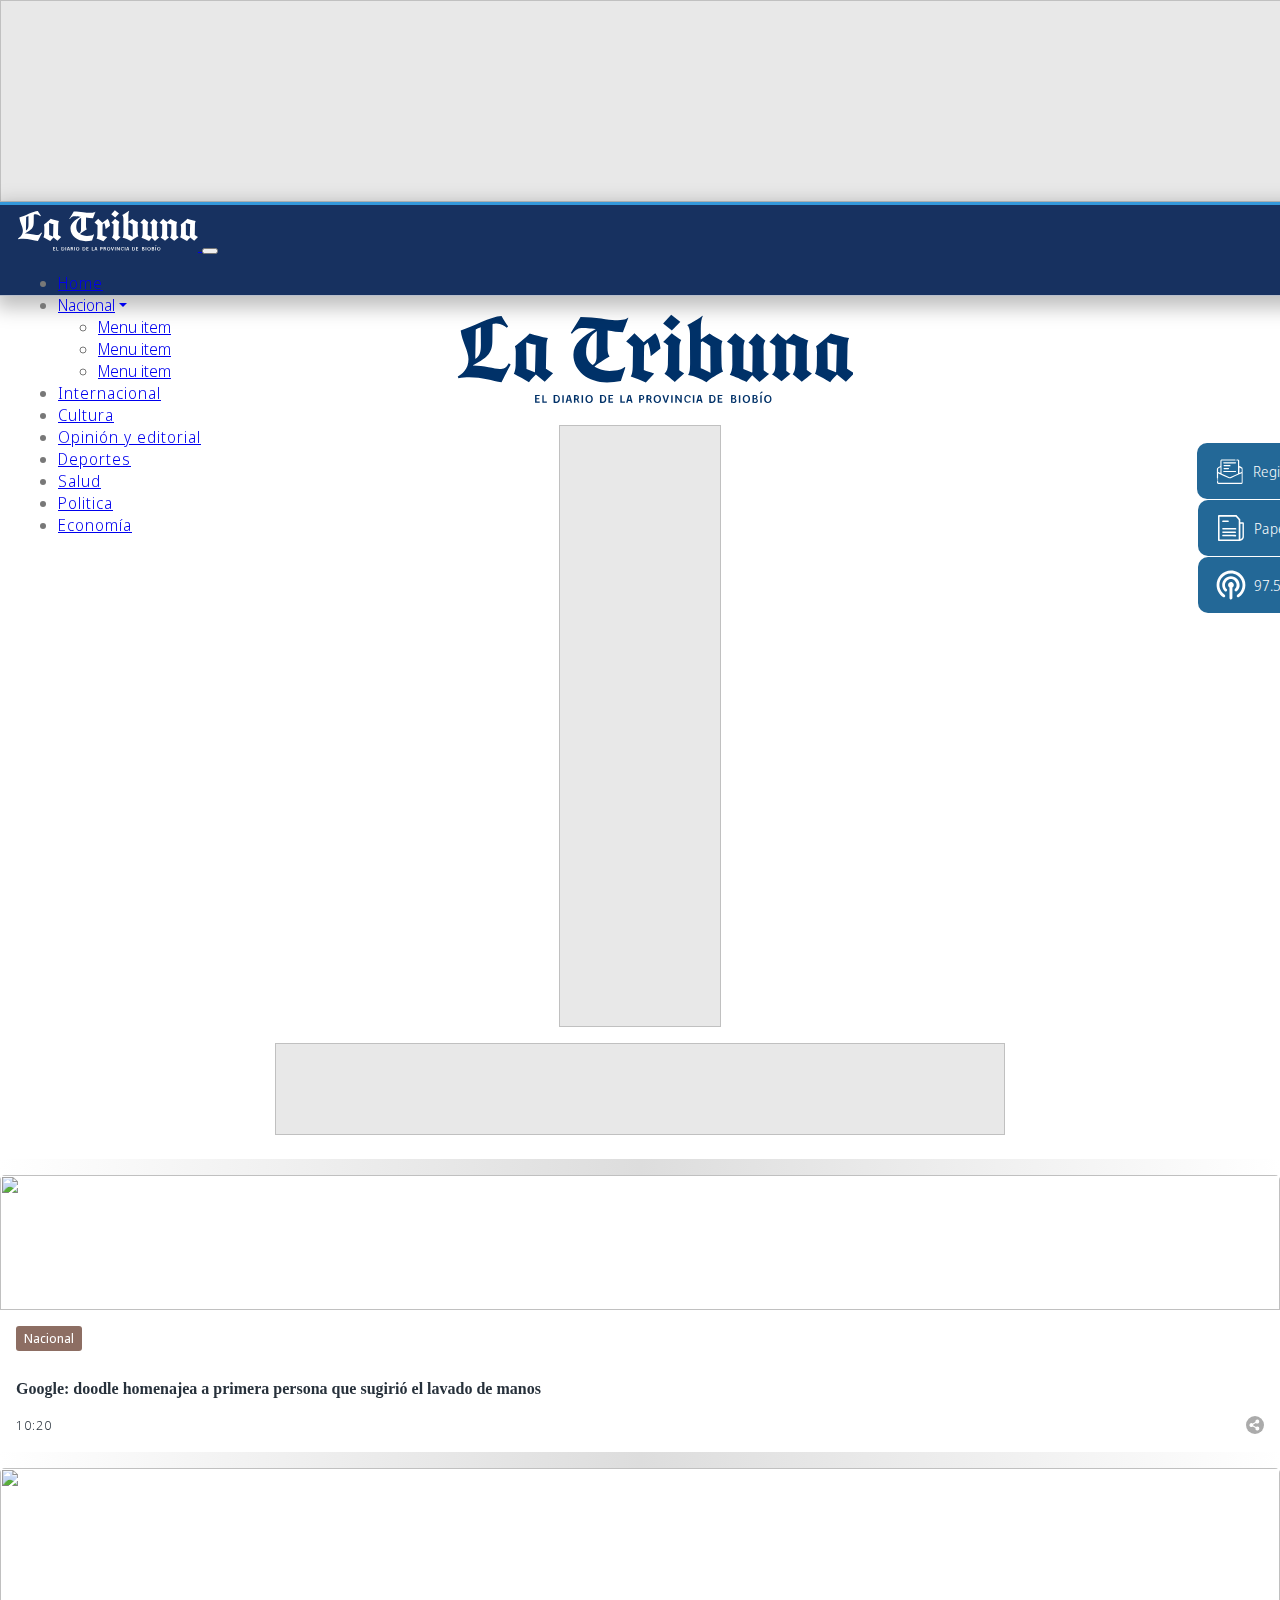
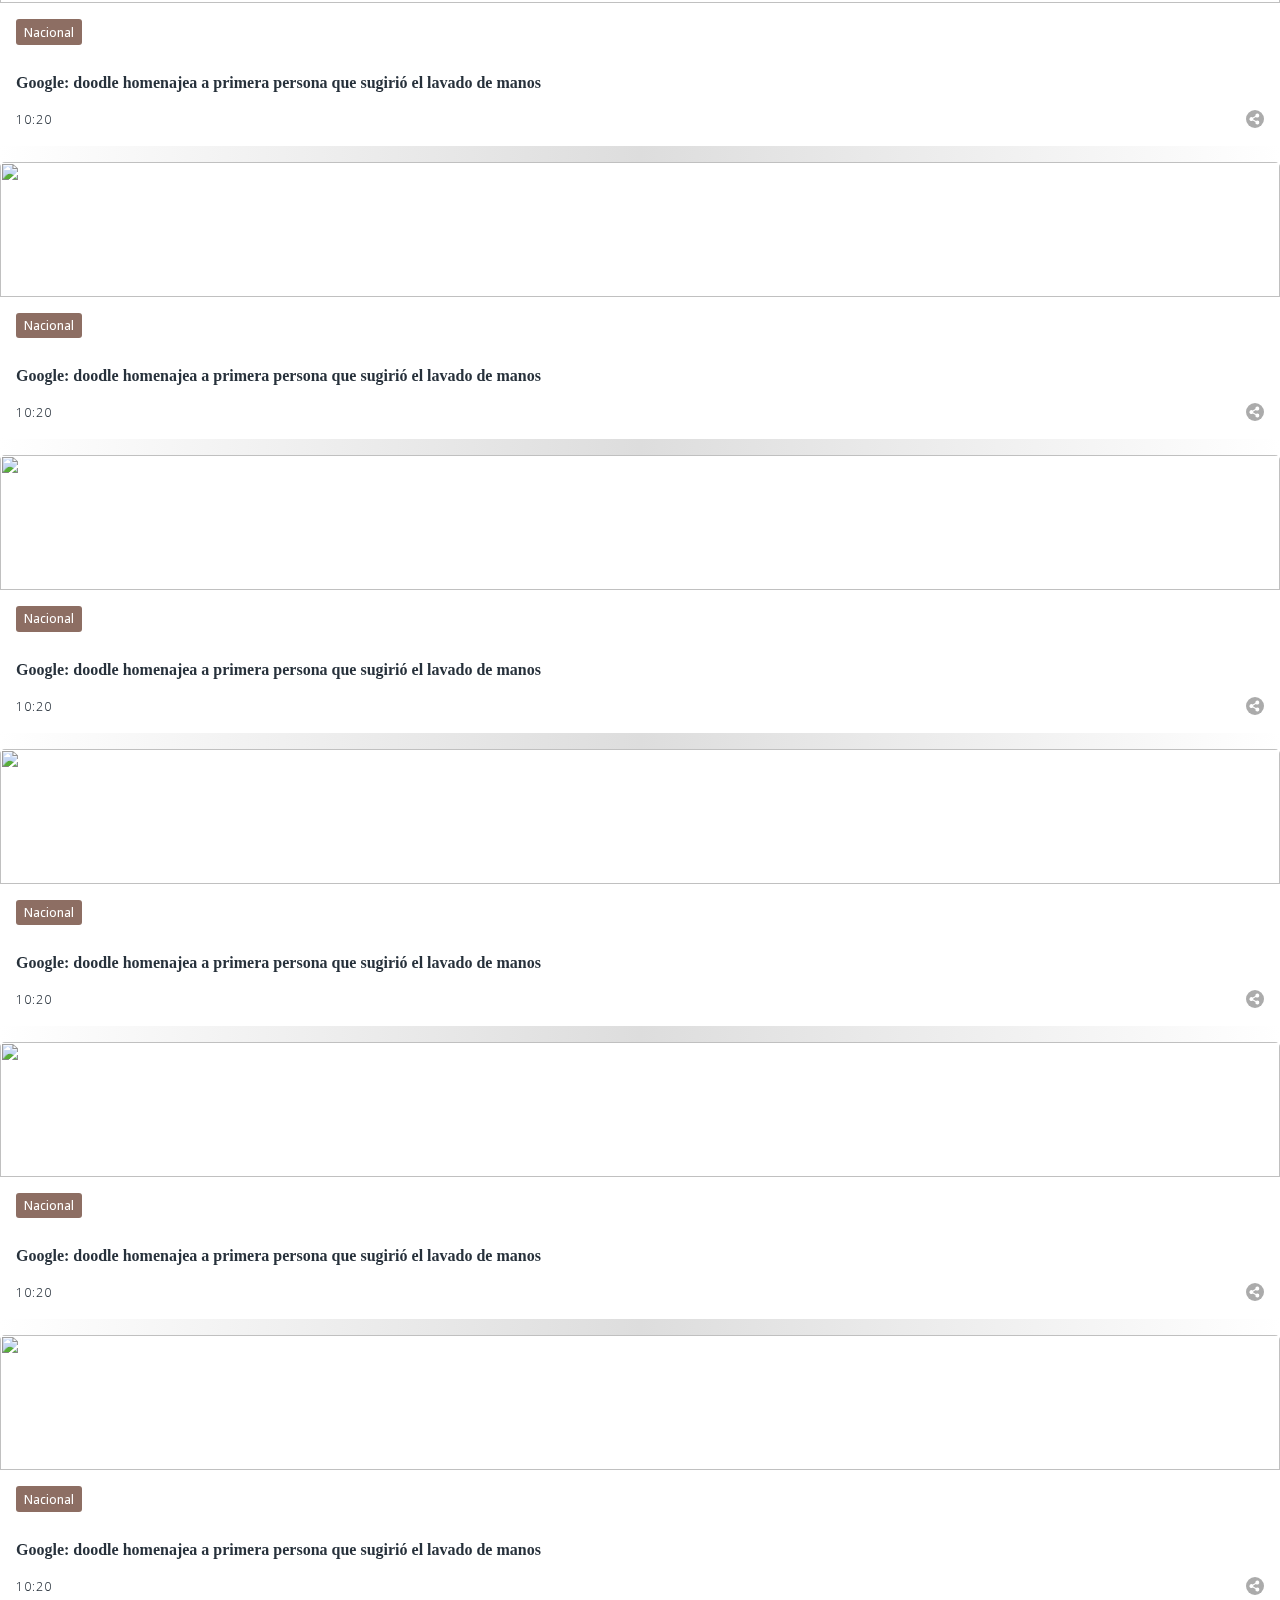
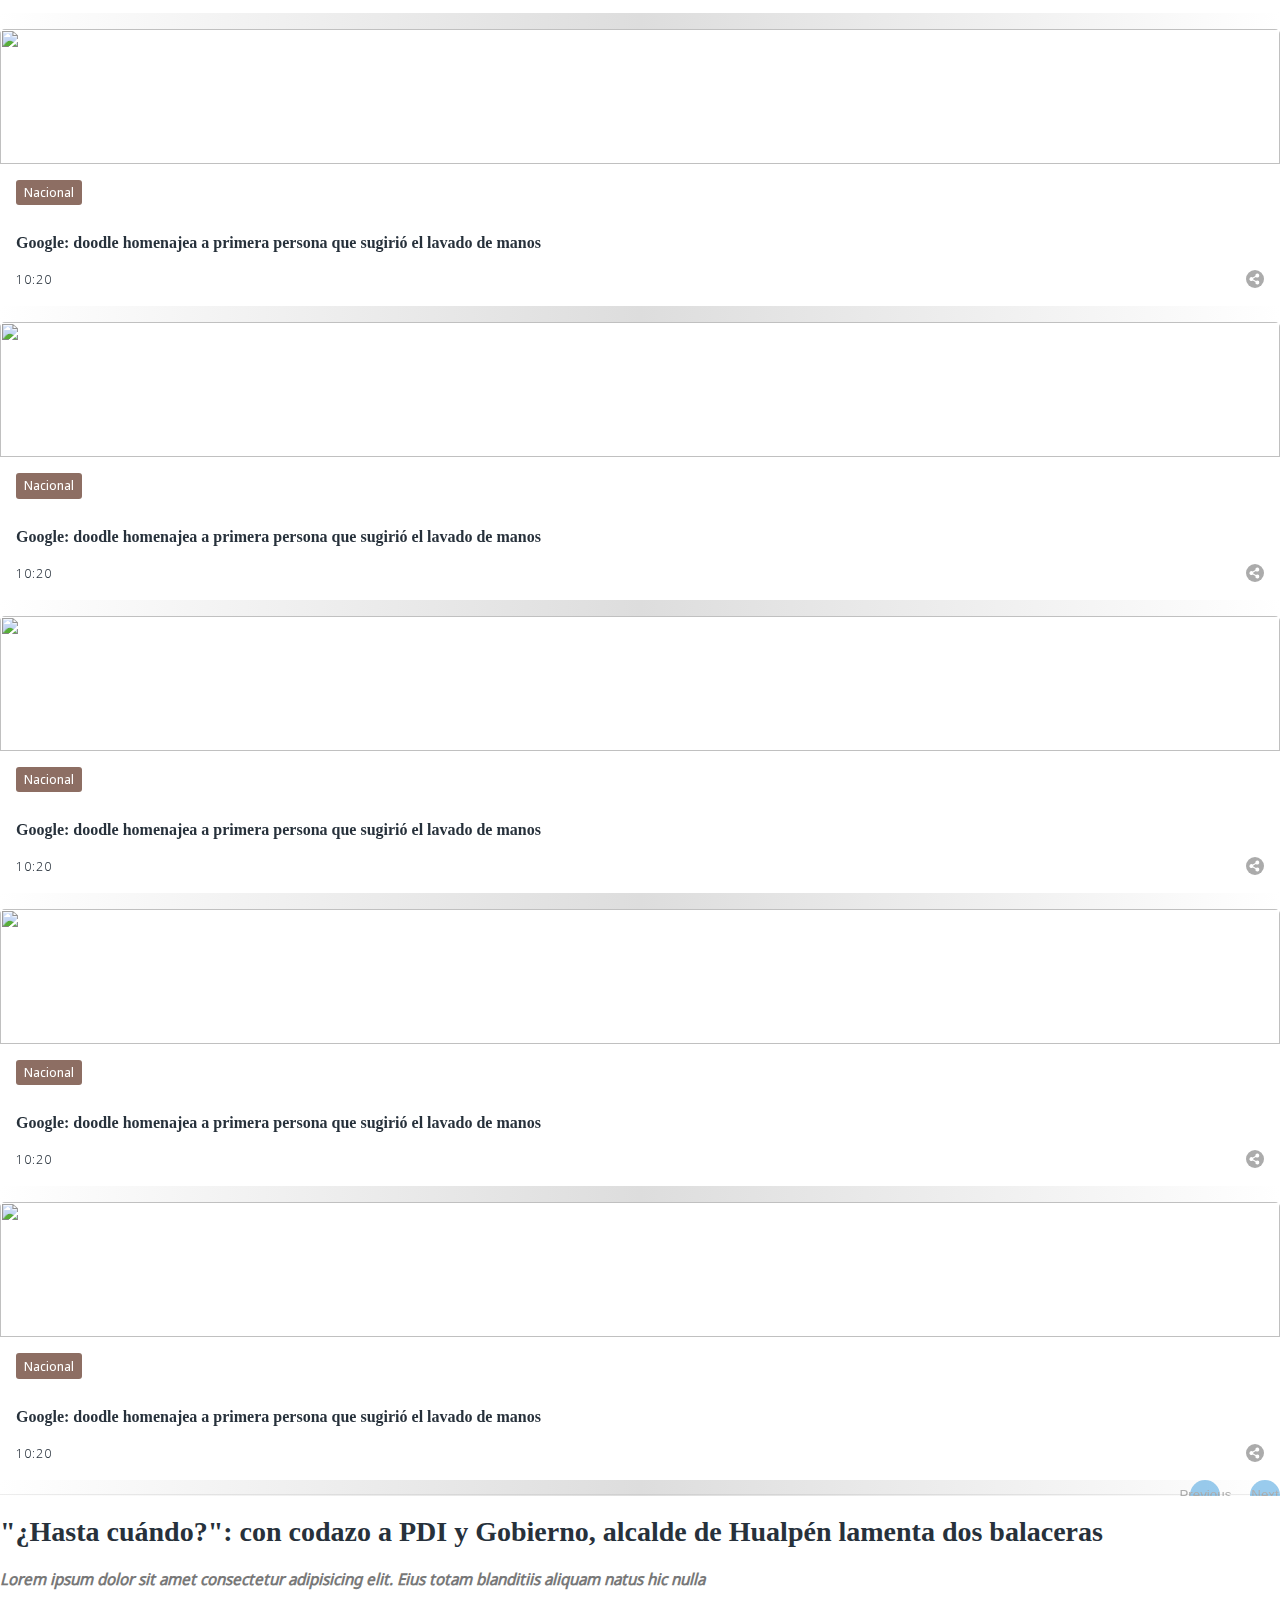
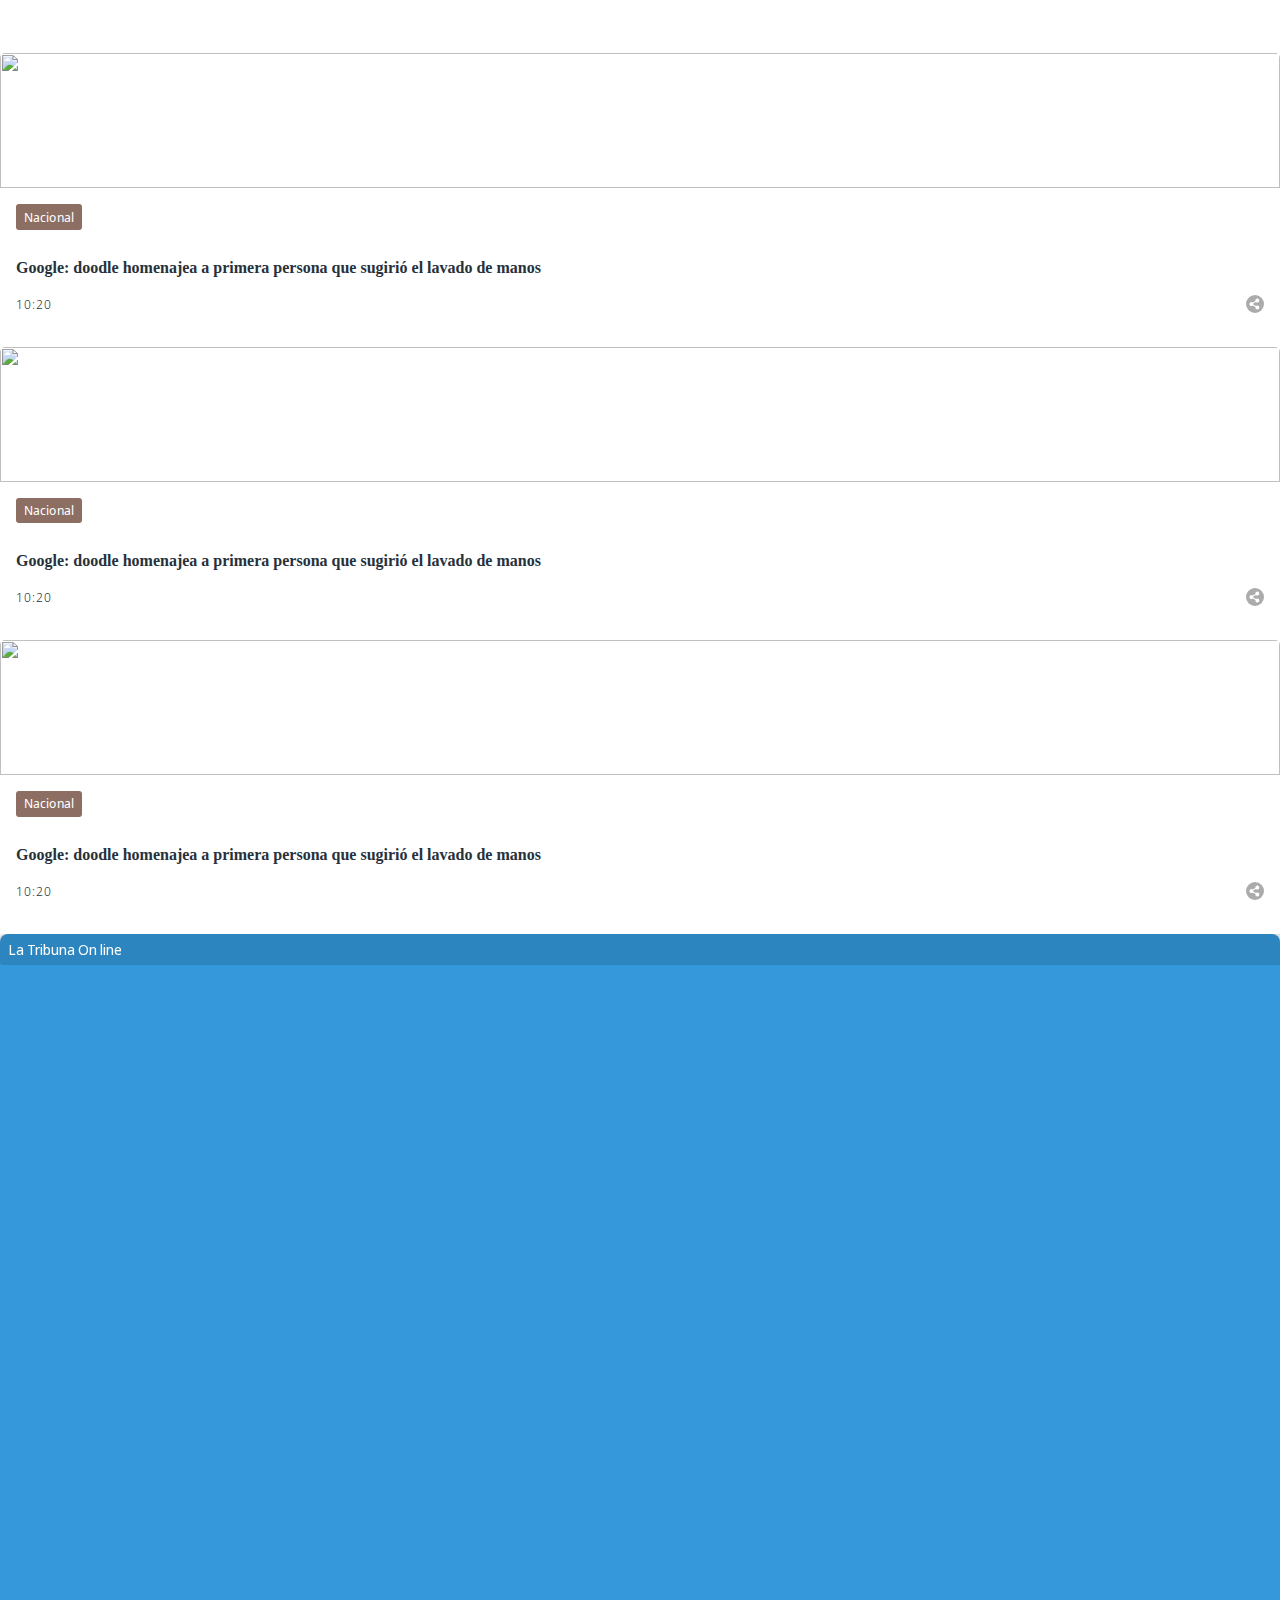
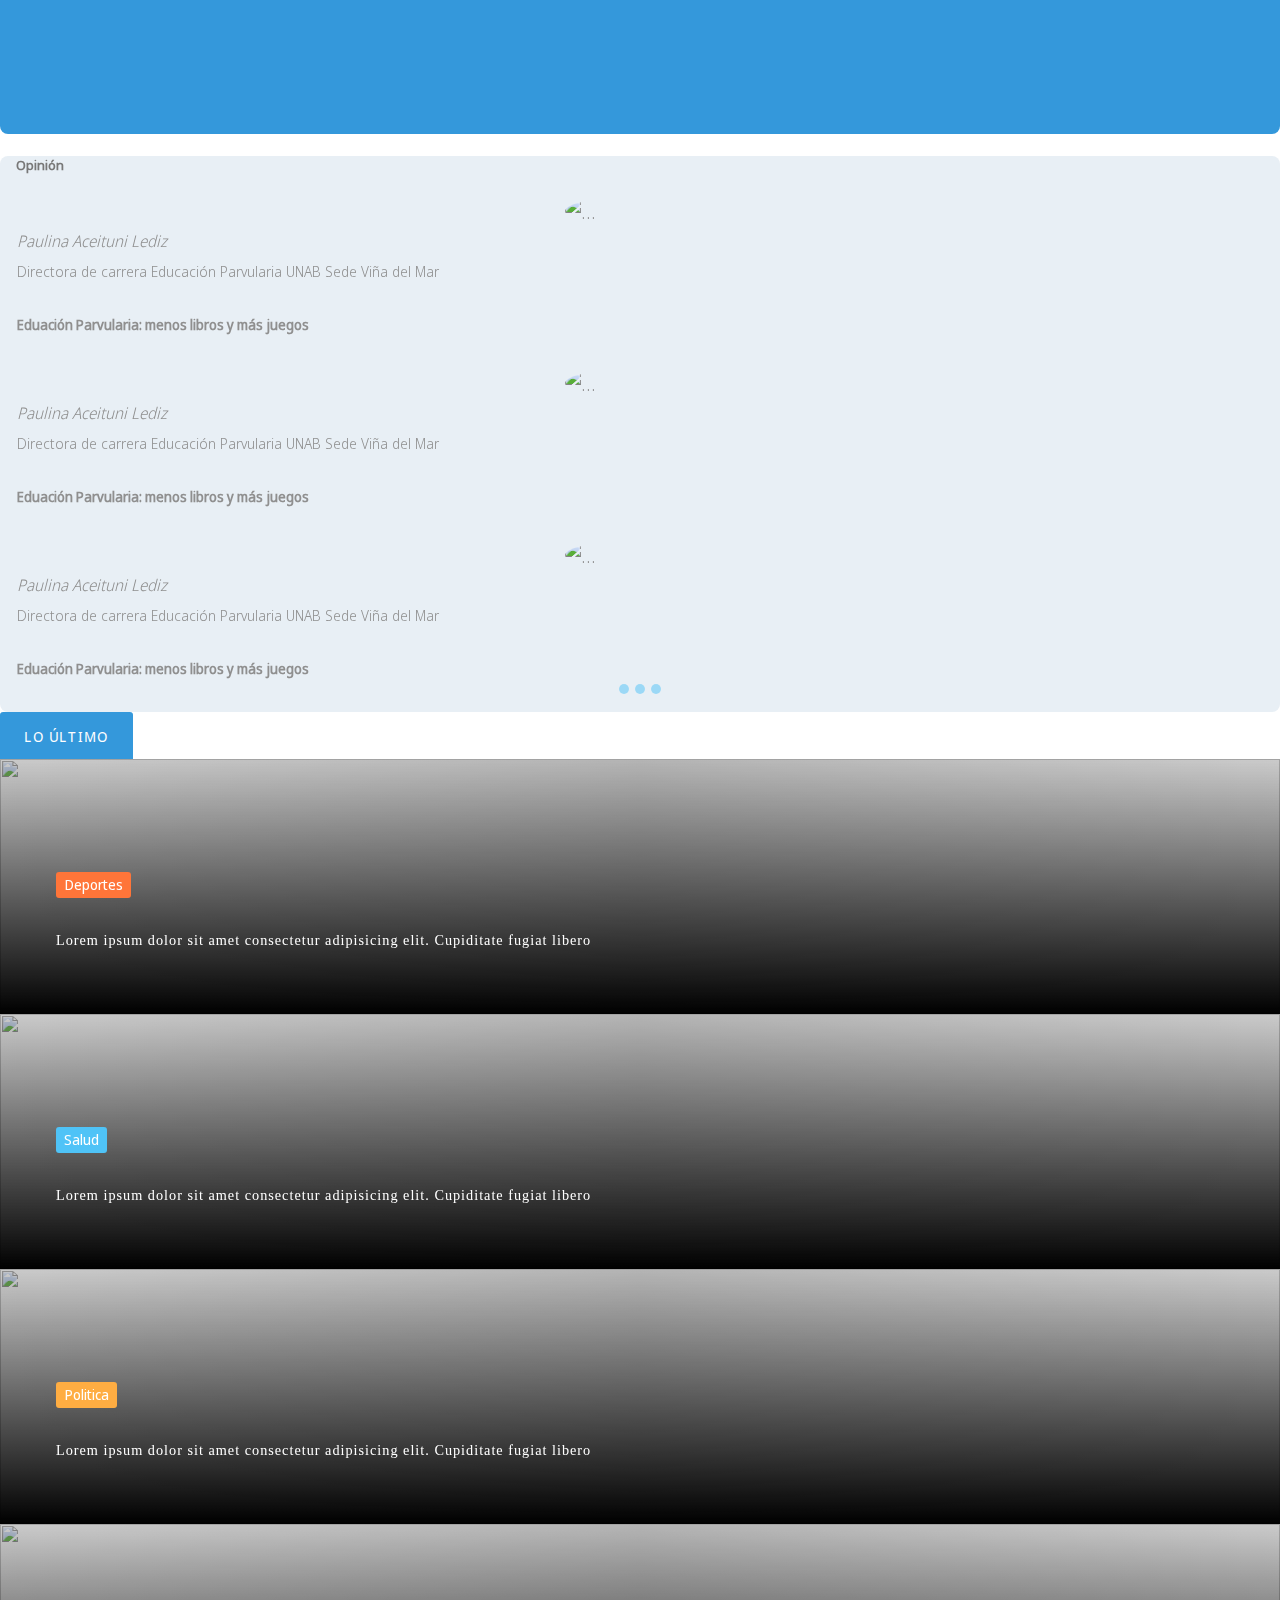
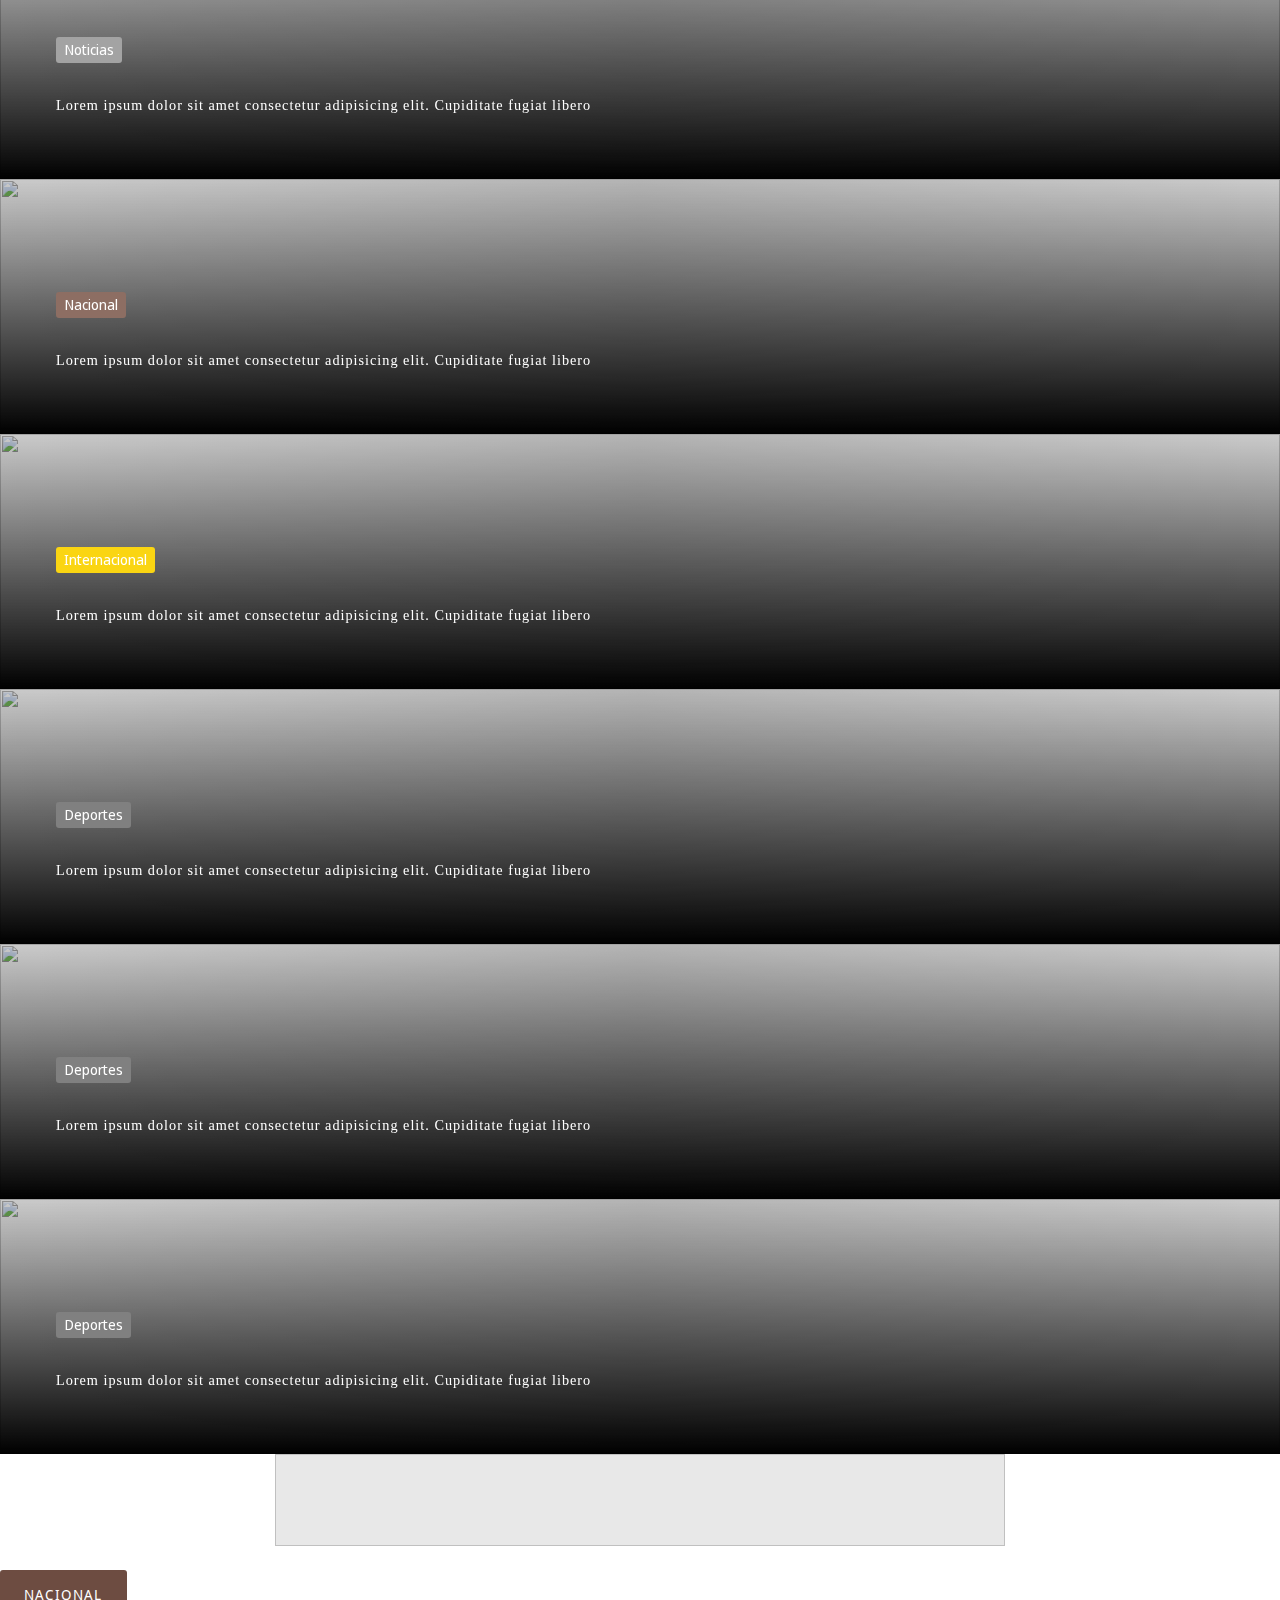
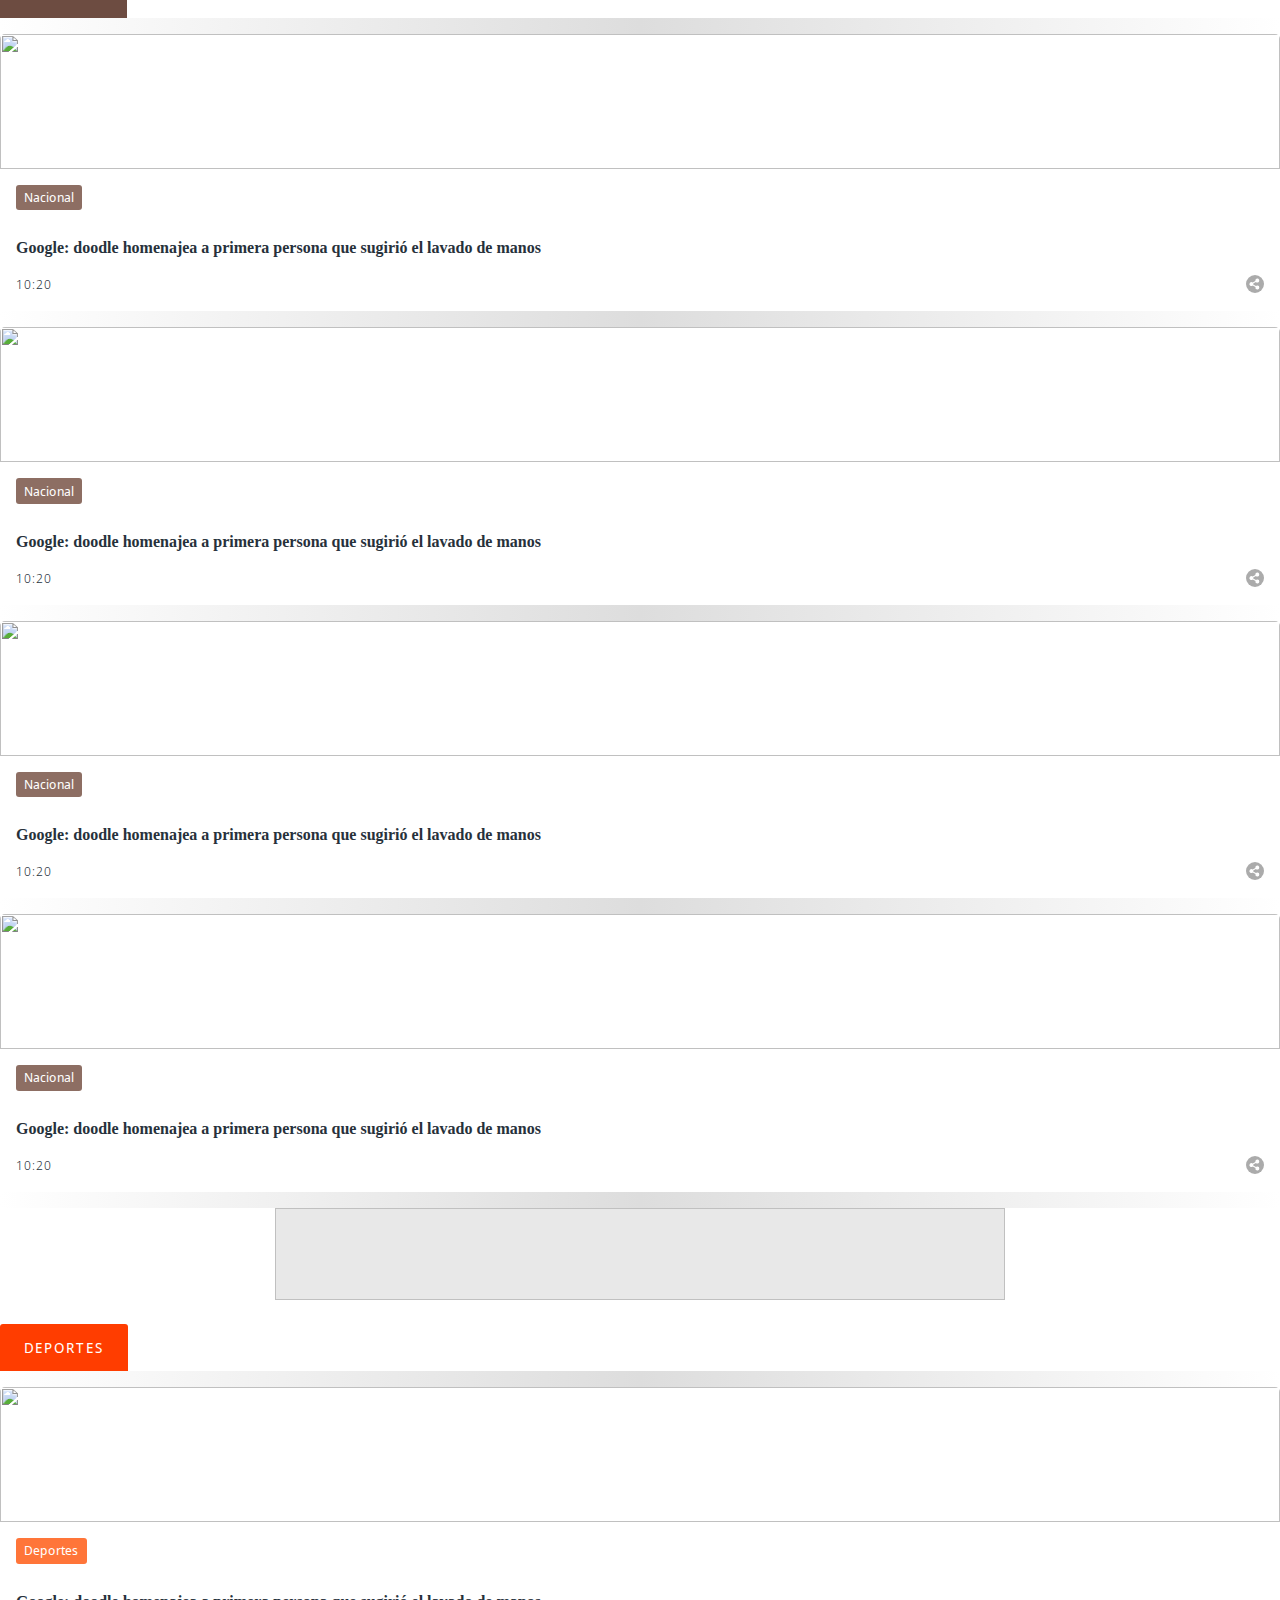
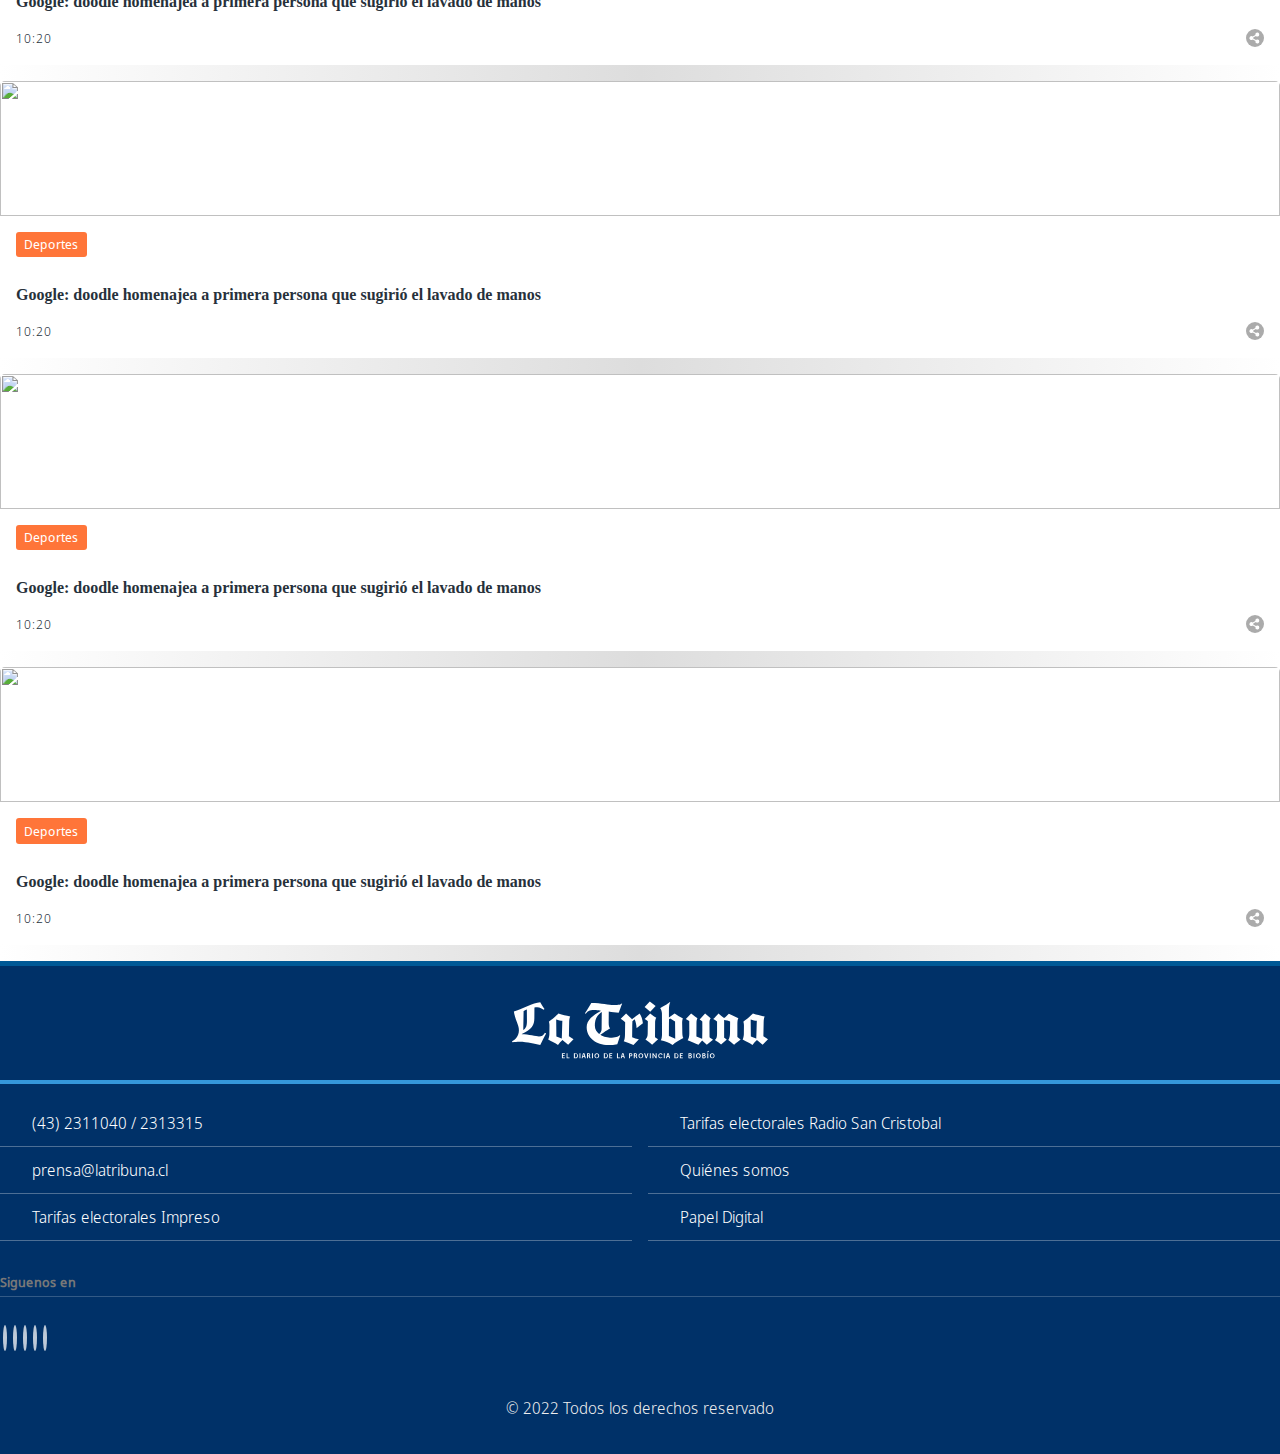
==== commit 6cd2c6f3: "Se guardan los cambios" ====
--- a/index.html
+++ b/index.html
@@ -484,12 +484,10 @@
 							<div class="col-9">
 								<div class="row border-bottom pb-3">
 									<div class="col-md-5">
-										<h1 class="article-title">"¿Hasta cuándo?": con codazo a PDI y Gobierno, alcalde de Hualpén lamenta dos balaceras</h1>
-										<p class="bajada">Lorem ipsum dolor sit amet consectetur adipisicing elit. Eius totam blanditiis aliquam natus hic nulla</p>
-											<!-- <div class="date">
-							<span><i class="fa-regular fa-user"></i> Publicado por Juvenal Rivera</span>
-							<time><i class="fa-regular fa-clock"></i> Viernes 21 octubre de 2022 | 11:13</time>
-						</div> -->
+										<a href="#" title="">
+											<h1 class="article-title">"¿Hasta cuándo?": con codazo a PDI y Gobierno, alcalde de Hualpén lamenta dos balaceras</h1>
+											<p class="bajada">Lorem ipsum dolor sit amet consectetur adipisicing elit. Eius totam blanditiis aliquam natus hic nulla</p>
+										</a>
 									</div>
 									<div class="col-md-7">
 										<img src="https://media.biobiochile.cl/wp-content/uploads/2022/11/alcalde-hualpen-lamenta-balaceras-criticas-gobierno-750x400.jpg" alt="" class="img-fluid">
@@ -596,11 +594,16 @@
 										<div class="row">
 											<div class="col-md-12">
 												<div class="card">
-													<img src="http://placehold.jp/150x150.png" class="card-img-top" alt="...">
+													<a href="#">
+														<img src="http://placehold.jp/150x150.png" class="card-img-top" alt="...">
+													</a>
+													
 													<div class="card-body text-center">
-													  <i class="fw-bold">Paulina Aceituni Lediz</i>
-													  <p>Directora de carrera Educación Parvularia UNAB Sede Viña del Mar</p>
-													  <h6 class="card-title mb-4">Eduación Parvularia: menos libros y más juegos</h6>
+													 <a href="#">
+														<i class="fw-bold">Paulina Aceituni Lediz</i>
+														<p>Directora de carrera Educación Parvularia UNAB Sede Viña del Mar</p>
+														<h6 class="card-title mb-4">Eduación Parvularia: menos libros y más juegos</h6>
+													 </a>
 													</div>
 												</div>
 											</div>
@@ -610,11 +613,16 @@
 										<div class="row">
 											<div class="col-md-12">
 												<div class="card">
-													<img src="http://placehold.jp/150x150.png" class="card-img-top" alt="...">
+													<a href="#">
+														<img src="http://placehold.jp/150x150.png" class="card-img-top" alt="...">
+													</a>
+													
 													<div class="card-body text-center">
-													  <i class="fw-bold">Paulina Aceituni Lediz</i>
-													  <p>Directora de carrera Educación Parvularia UNAB Sede Viña del Mar</p>
-													  <h6 class="card-title mb-4">Eduación Parvularia: menos libros y más juegos</h6>
+													 <a href="#">
+														<i class="fw-bold">Paulina Aceituni Lediz</i>
+														<p>Directora de carrera Educación Parvularia UNAB Sede Viña del Mar</p>
+														<h6 class="card-title mb-4">Eduación Parvularia: menos libros y más juegos</h6>
+													 </a>
 													</div>
 												</div>	
 											</div>
@@ -624,11 +632,15 @@
 										<div class="row">
 											<div class="col-md-12">
 												<div class="card">
-													<img src="http://placehold.jp/150x150.png" class="card-img-top" alt="...">
+													<a href="#">
+														<img src="http://placehold.jp/150x150.png" class="card-img-top" alt="...">
+													</a>
 													<div class="card-body text-center">
-													  <i class="fw-bold">Paulina Aceituni Lediz</i>
-													  <p>Directora de carrera Educación Parvularia UNAB Sede Viña del Mar</p>
-													  <h6 class="card-title mb-4">Eduación Parvularia: menos libros y más juegos</h6>
+													 <a href="#">
+														<i class="fw-bold">Paulina Aceituni Lediz</i>
+														<p>Directora de carrera Educación Parvularia UNAB Sede Viña del Mar</p>
+														<h6 class="card-title mb-4">Eduación Parvularia: menos libros y más juegos</h6>
+													 </a>
 													</div>
 												</div>
 											</div>
--- a/css/main.css
+++ b/css/main.css
@@ -2194,10 +2194,15 @@
     background-color: #e8eff5;
 }
 
-#carouselOpinion .card img{
+#carouselOpinion .card a img{
     border-radius: 100%!important;
     max-width: 150px;
     margin: 0 auto;
+    display: block;
+}
+
+#carouselOpinion .card a i{
+    font-size: 1rem;
 }
 
 #carouselOpinion .card p{
@@ -2247,12 +2252,11 @@
     bottom: -20px;
 }
 
-/* .carousel-inner::after {
-    display: block;
-    clear: both;
-    content: "";
-    height: 5px;
-    width: 100%;
-    background: grey;
-    position: absolute;
-} */+#contentHome a{
+    text-decoration: none!important;
+}
+
+#contentHome p.bajada{
+    text-decoration: none!important;
+    color: #787878;
+}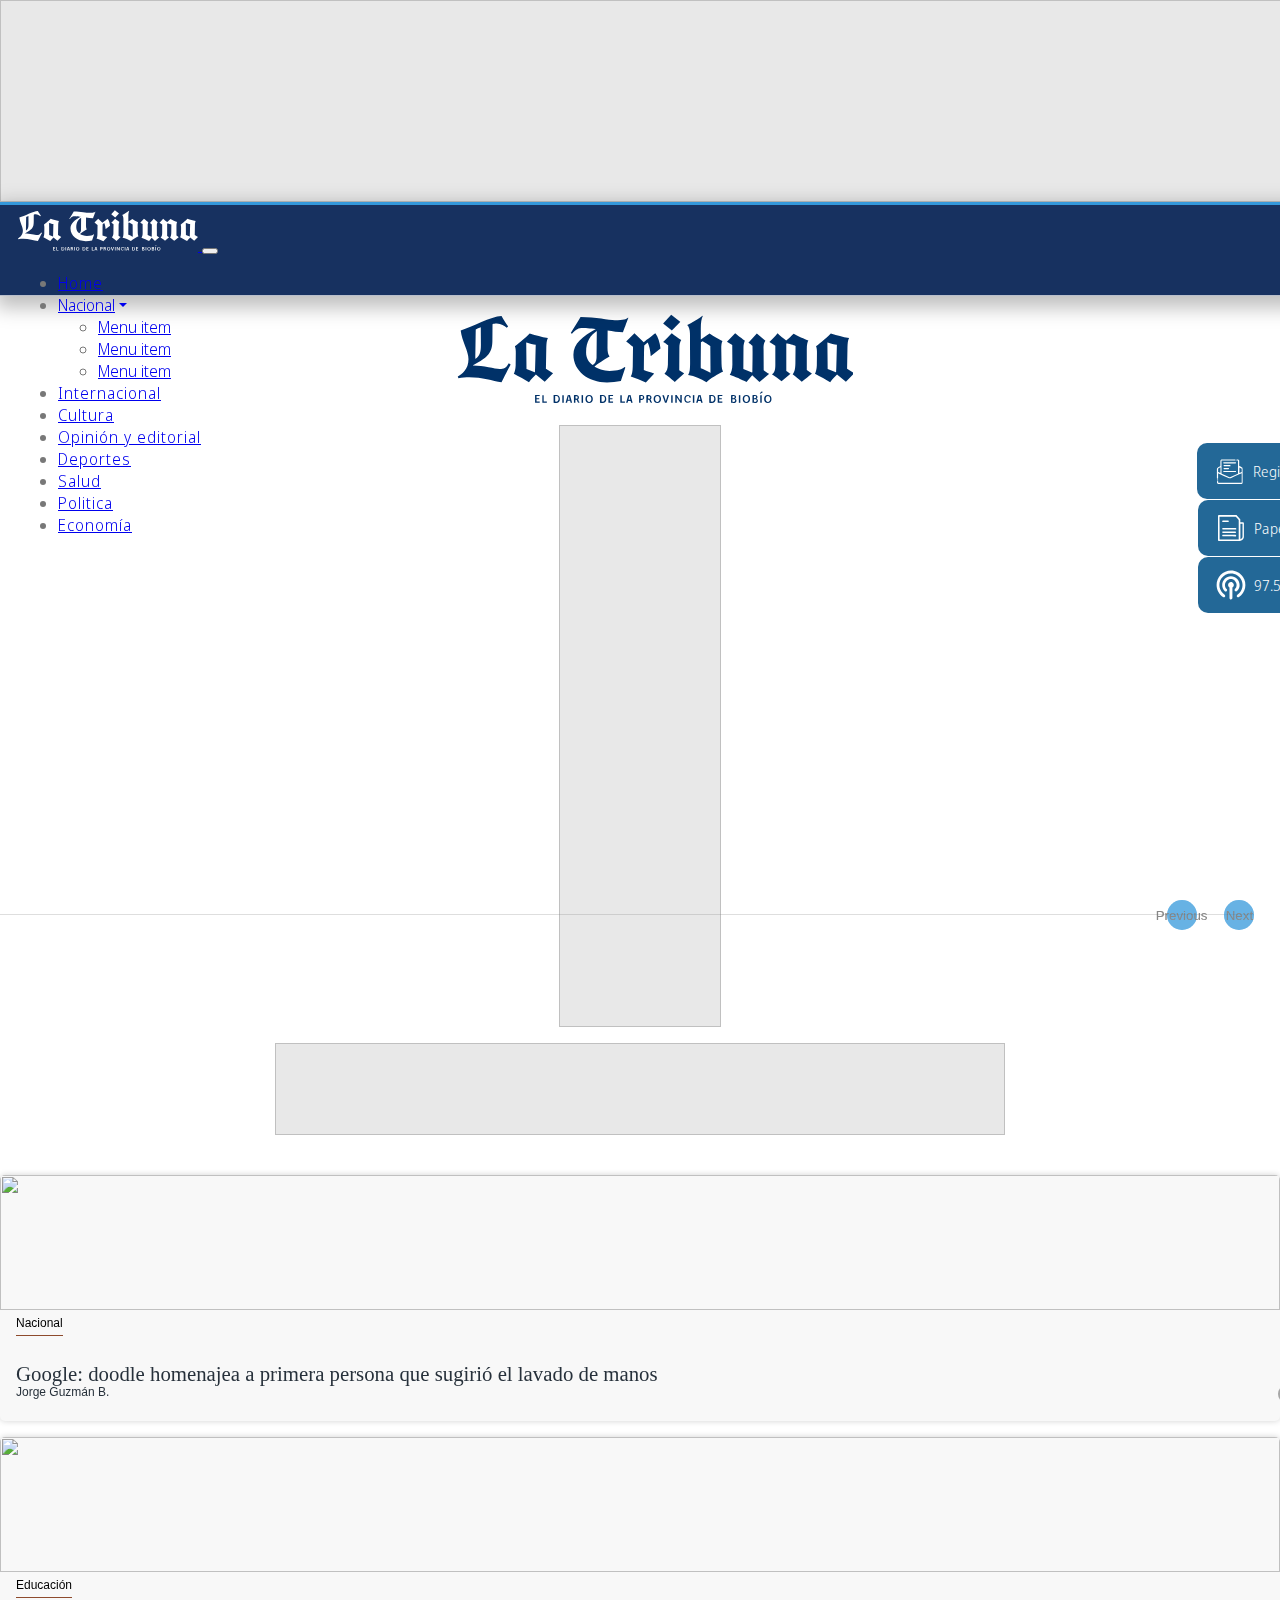
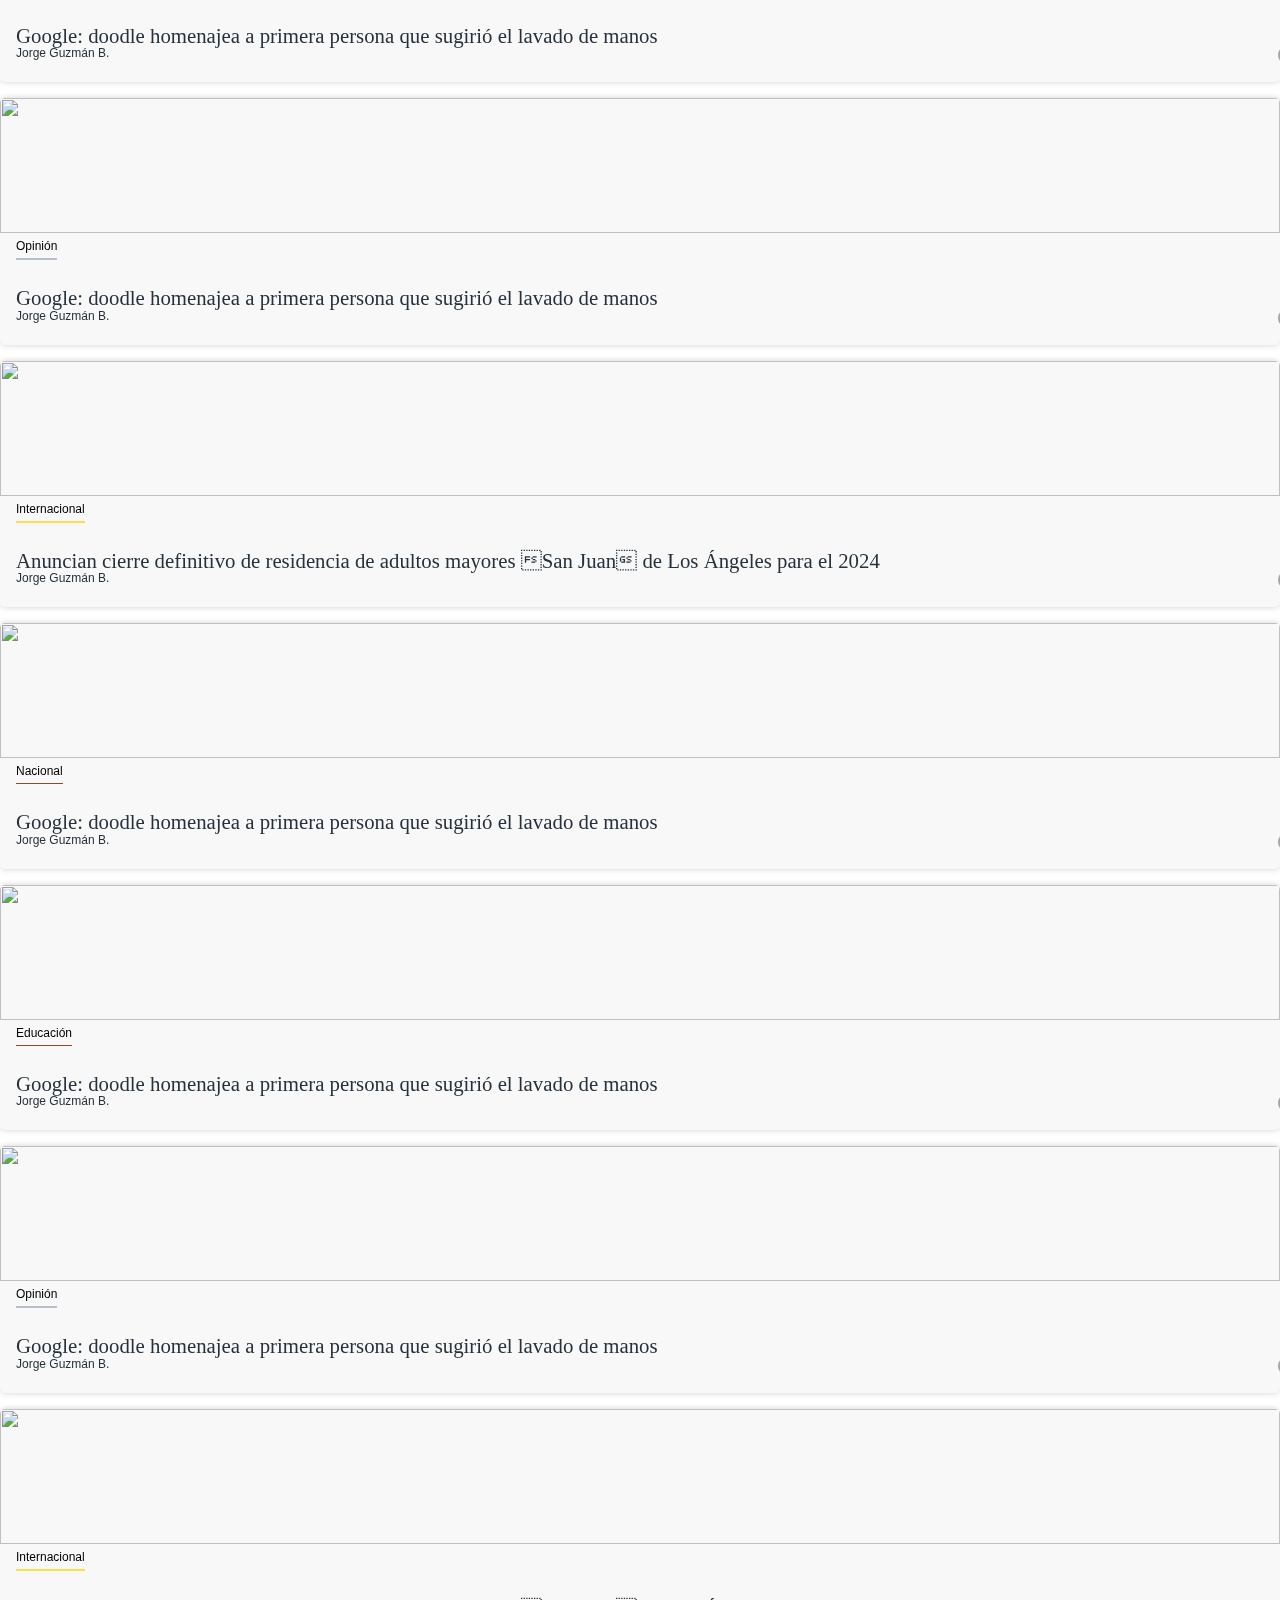
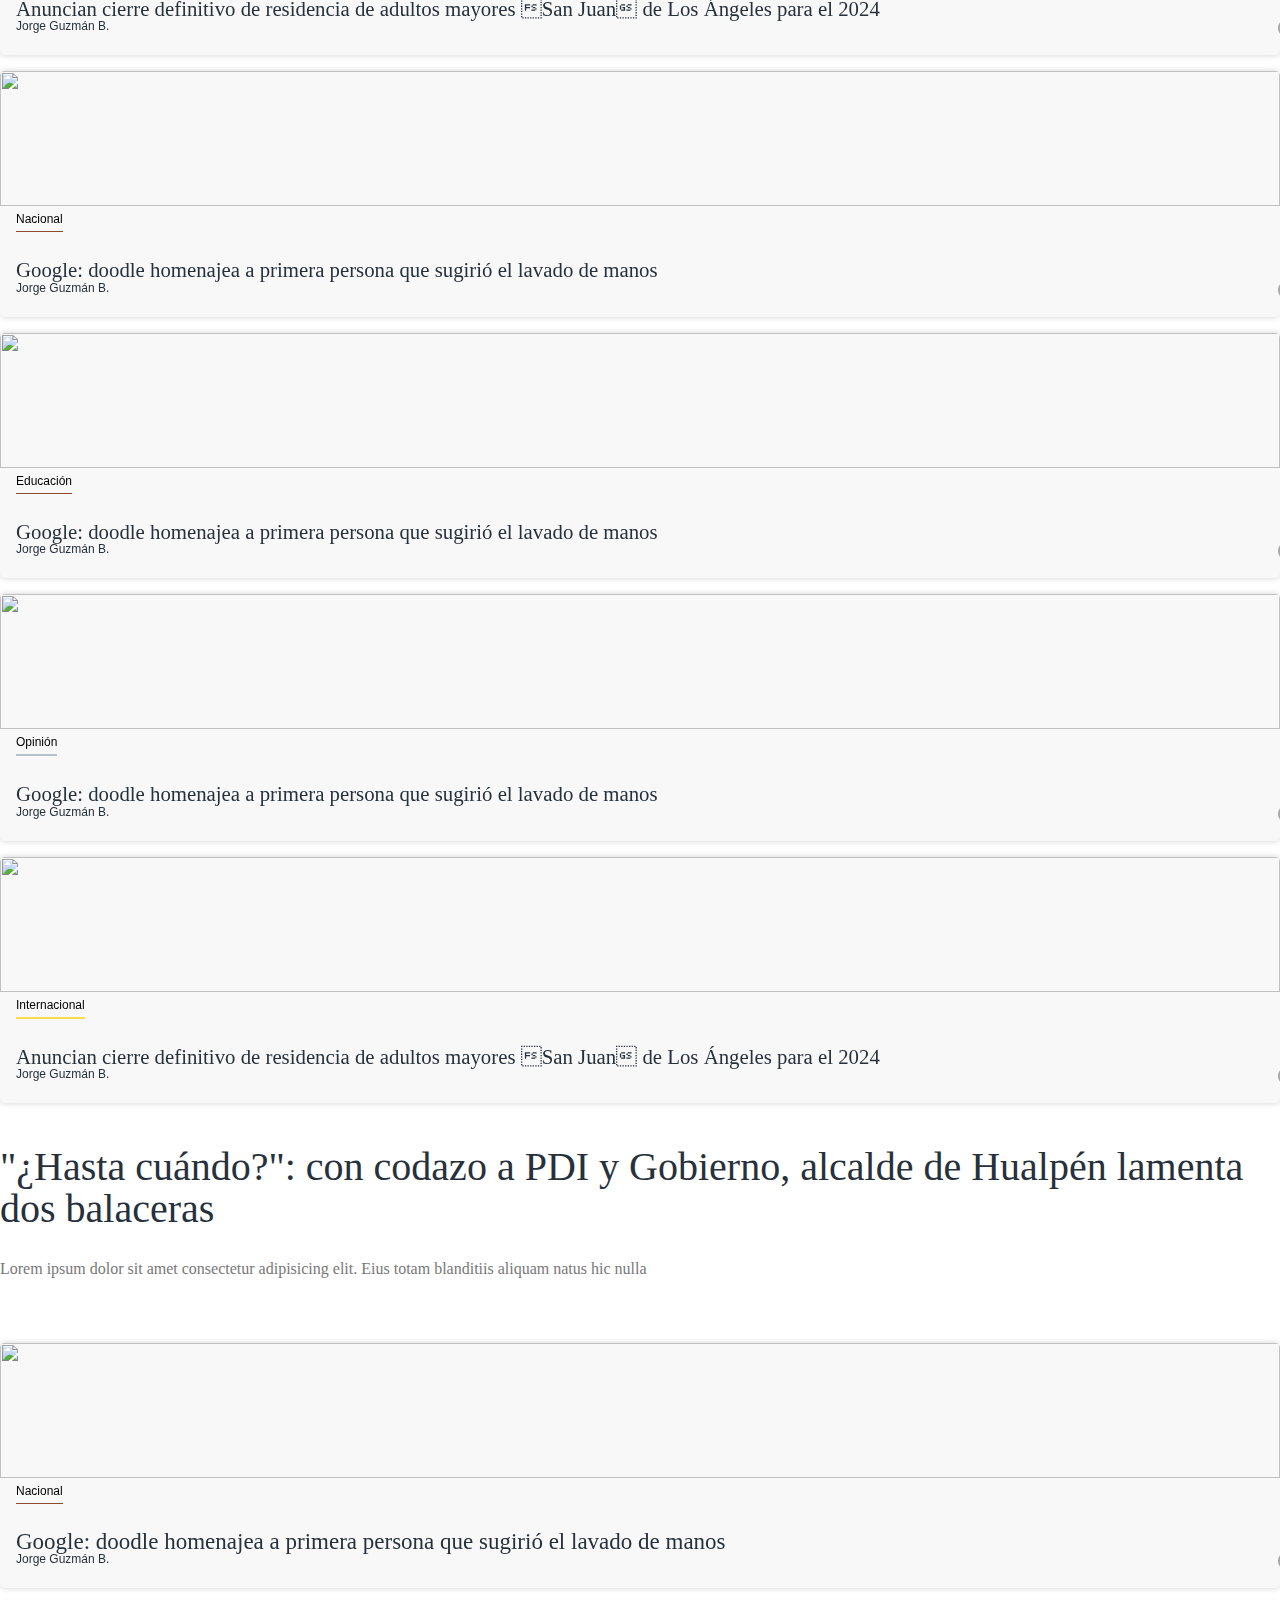
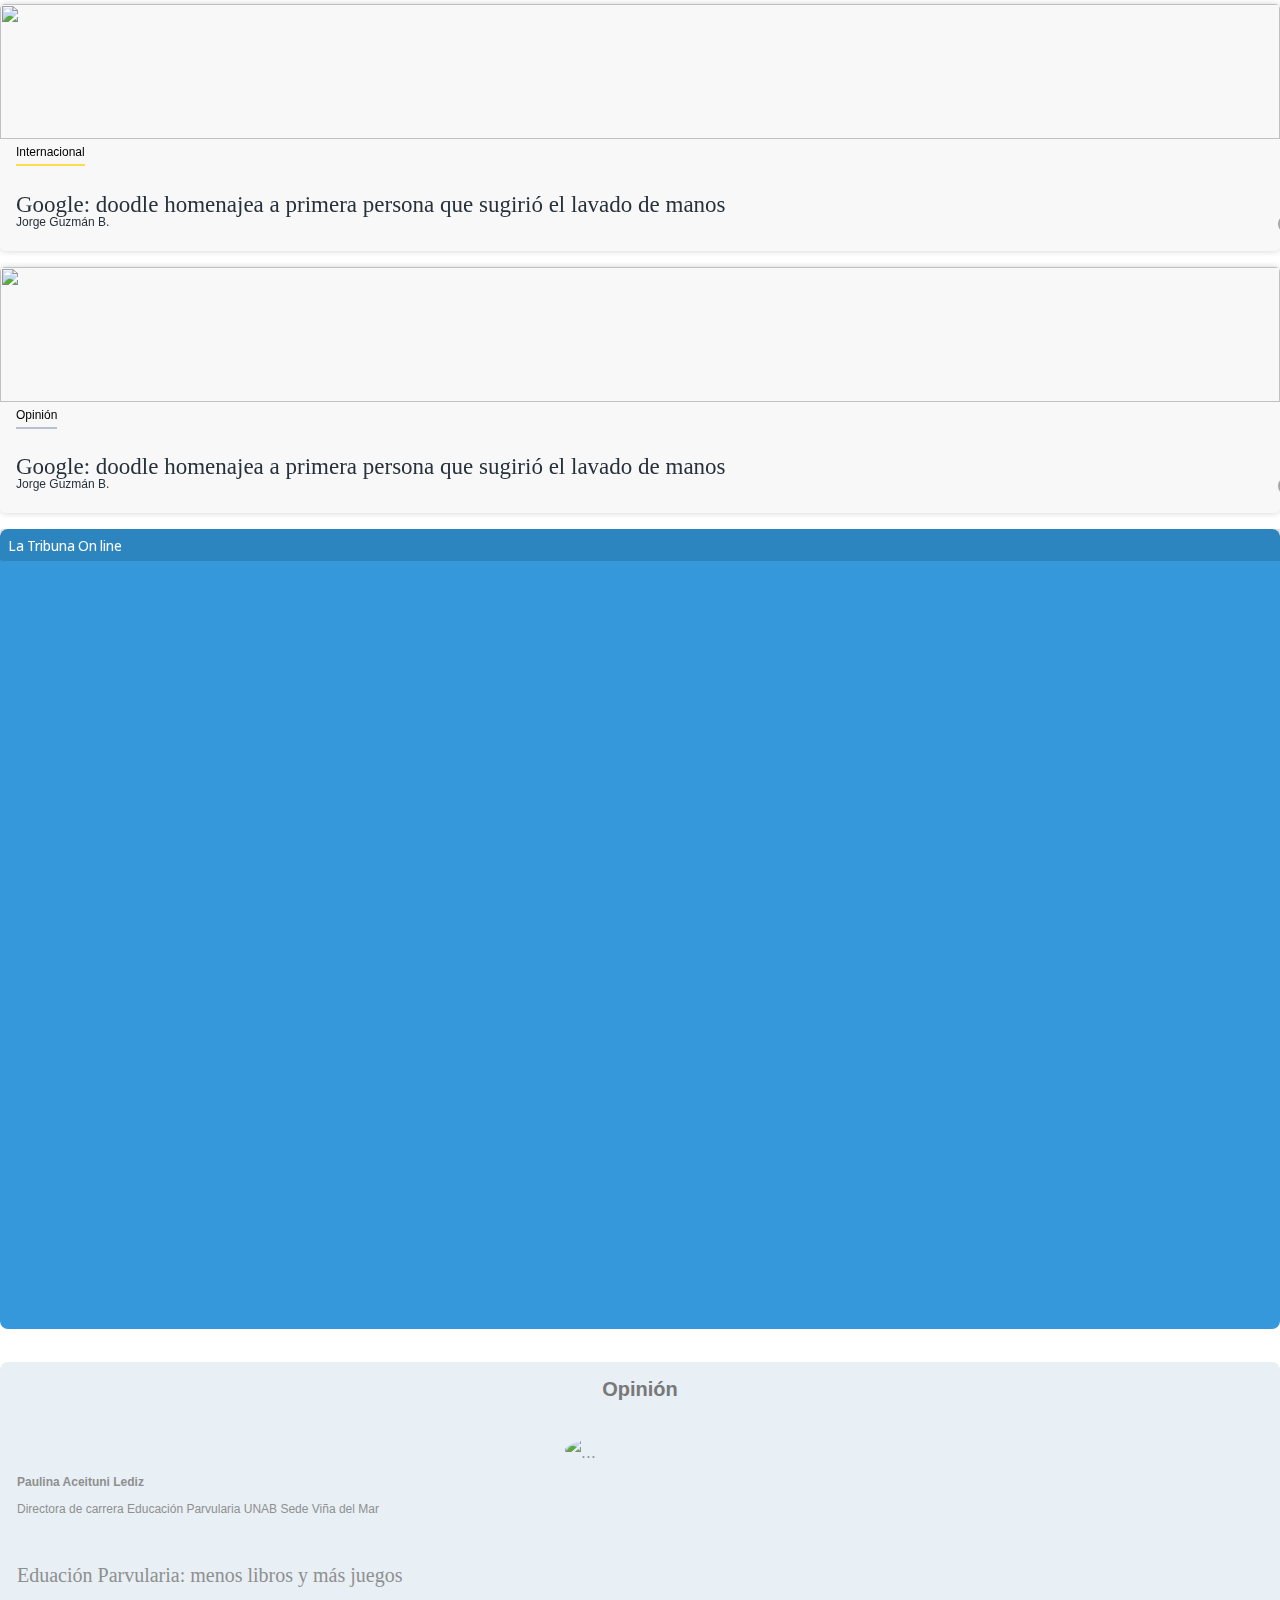
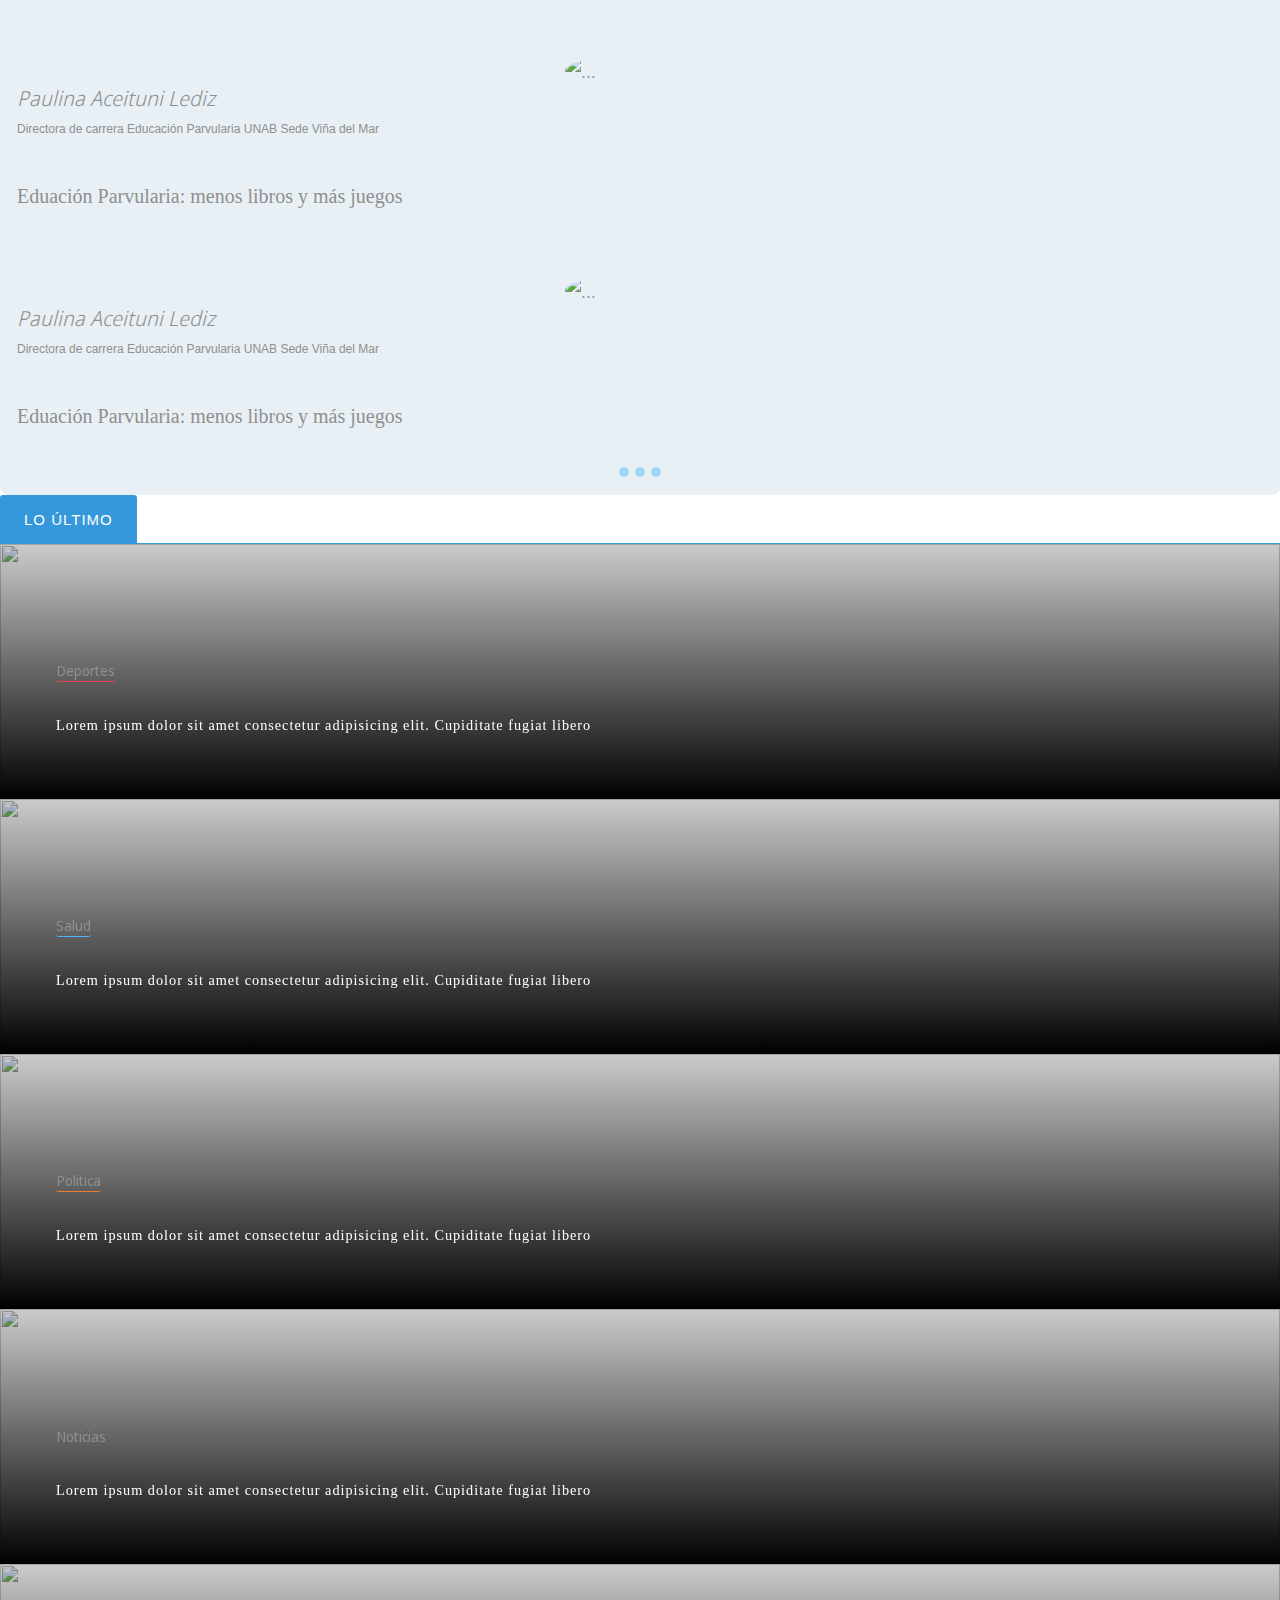
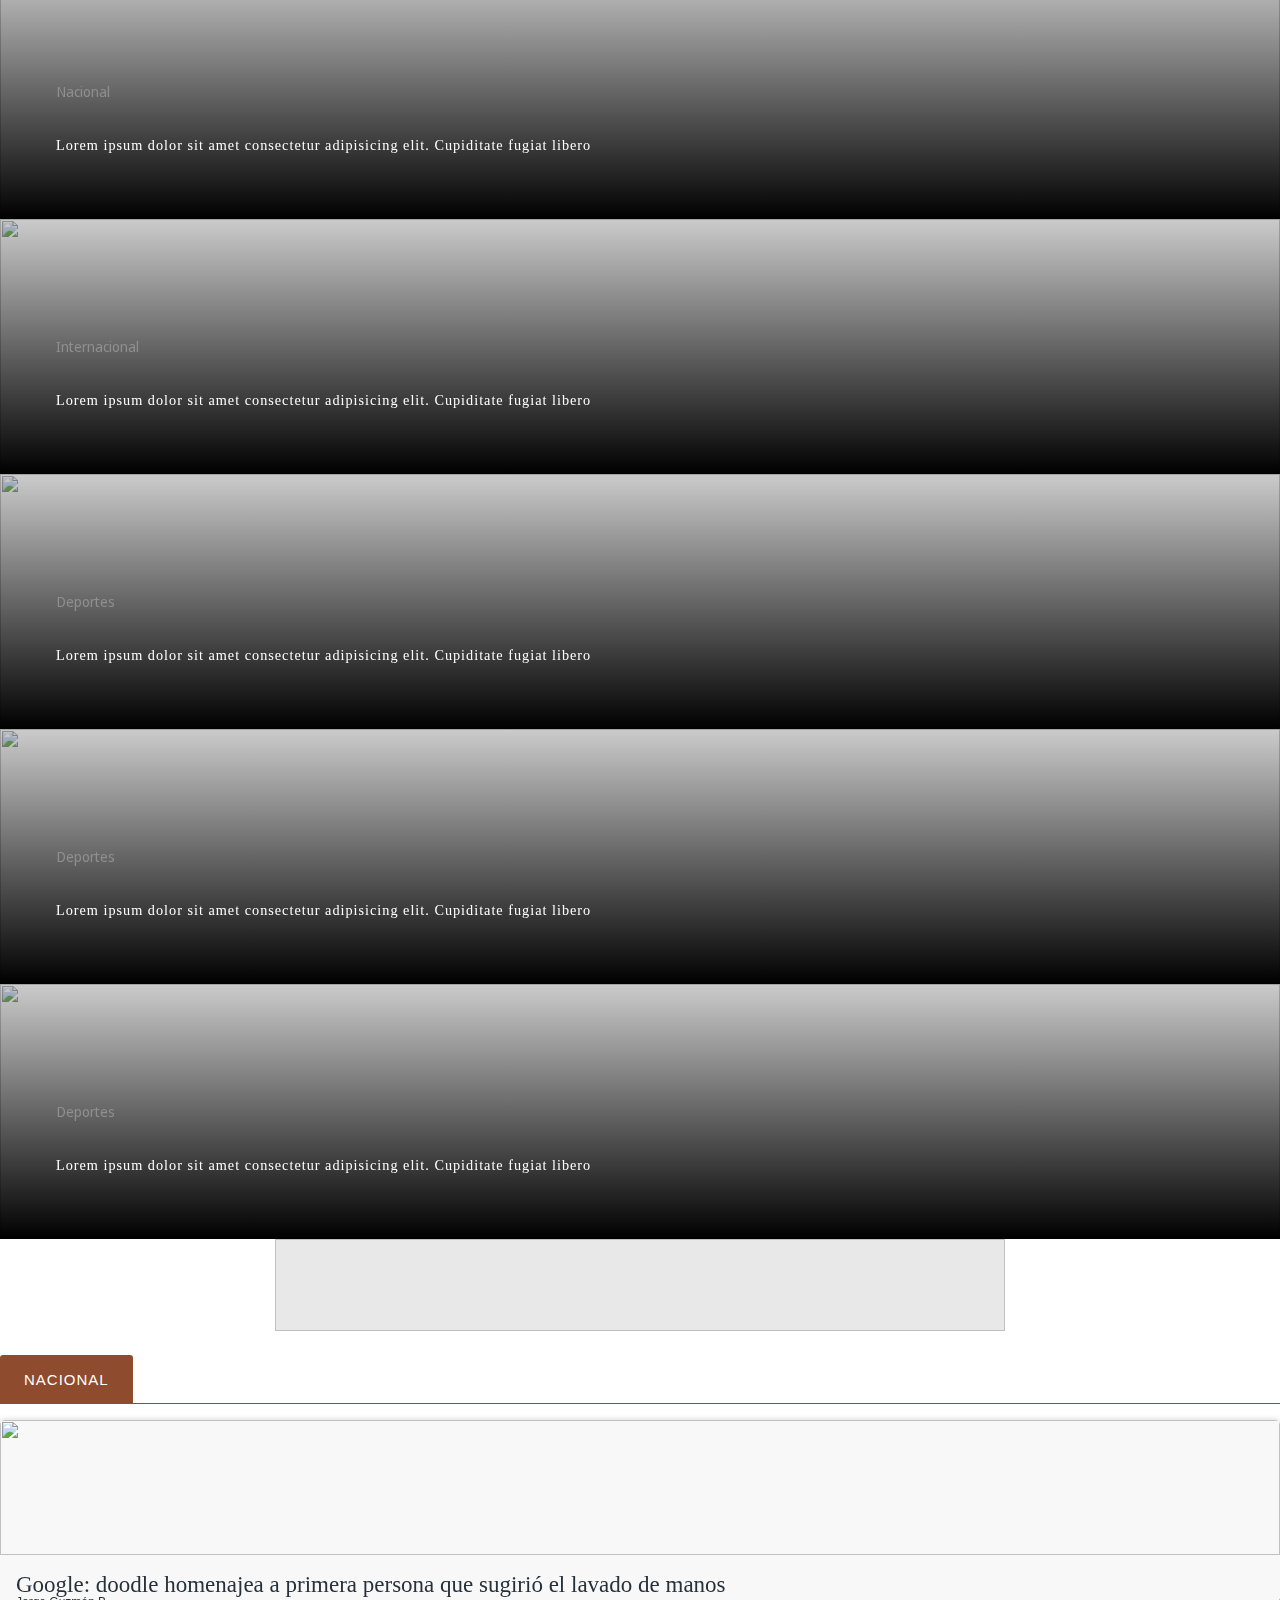
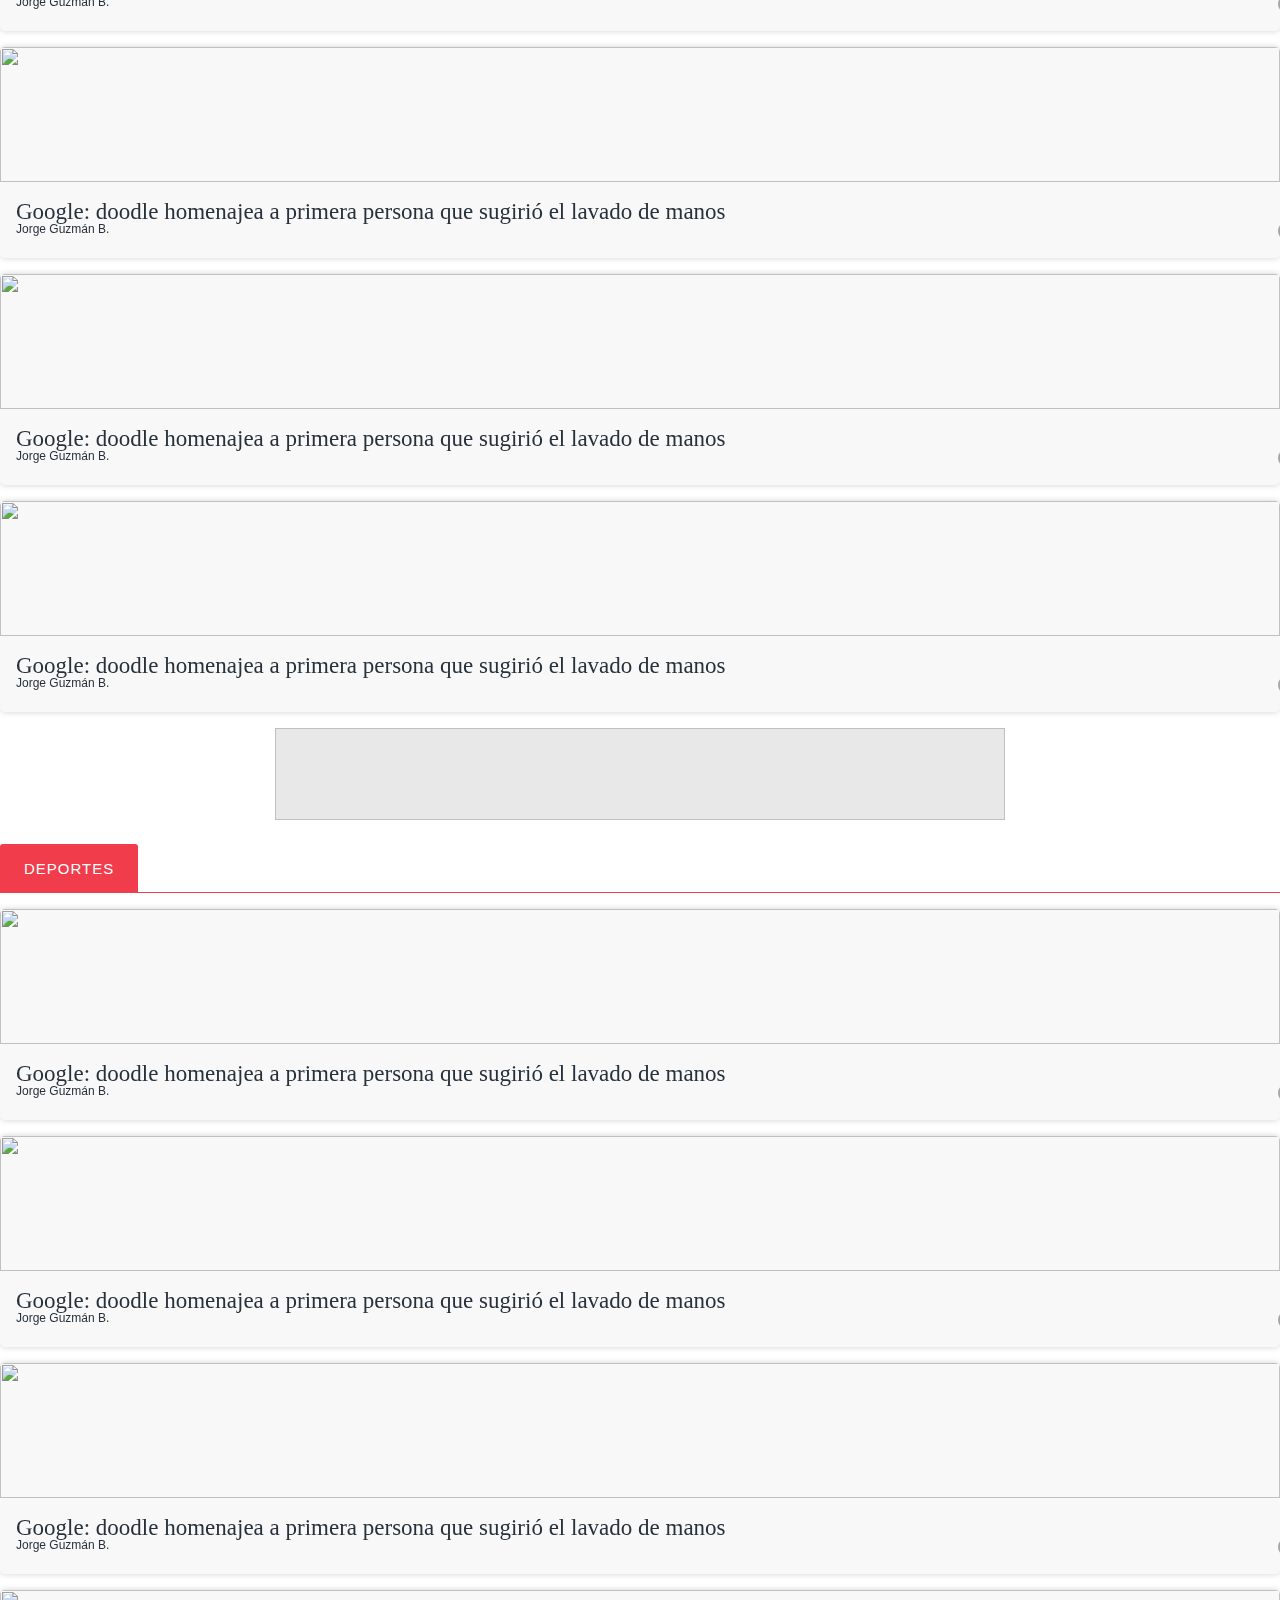
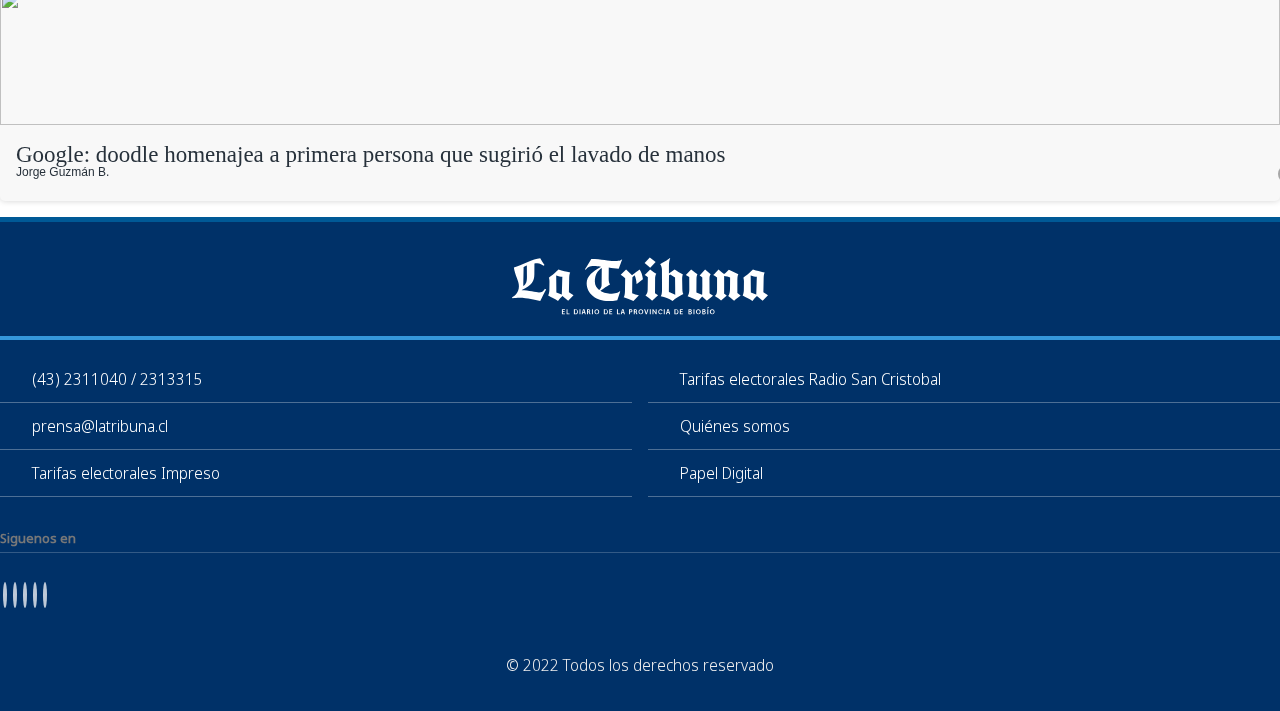
==== commit 9bace49d: "Se ajustan las tipografias color clases y html de los card" ====
--- a/index.html
+++ b/index.html
@@ -164,101 +164,107 @@
 					
 				<div class="container pb-5">
 				<div class="row">
-								<!-- INICIO DE LO ULTIMO -->
-				<div id="primaryCarrusel" class="carousel slide container mt-3" data-bs-ride="true">
+
+				<div id="primaryCarrusel" class="carousel slide container mb-5" data-bs-ride="true">
 				
-					<div class="carousel-inner">
+					<div class="carousel-inner pb-5">
 					 
 					  <div class="carousel-item active">
 						<div class="row">
 							<div class="col-md-3">
-								<div class="cardSection">
+								<div class="cardSection h-100">
+
+									<img src="https://media.biobiochile.cl/wp-content/uploads/2022/11/balacera-cercanias-colegio-estudiantes-750x400.jpg" alt="">
+									
+									<div class="cardSection__text">
+										<div class="category border-bottom-nacional_primary">
+											<a href="#" target="_blank" class="color-text-nacional_primary">Nacional</a>
+										</div>
+										<h2><a href="#" target="_blank">Google: doodle homenajea a primera persona que sugirió el lavado de manos</a></h2>
+									
+									</div>
+
+									<div class="dateShare">
+										<span><i class="fa-regular fa-user"></i> Jorge Guzmán B.</span>
+										<div class="share-tool">
+											<div class="despliega-redes">
+												<a href="#" title="Compartir esta nota en Facebook"><i class="fa-brands fa-square-facebook"></i></a>
+												<a href="#" title="¡Tuitealo!"><i class="fa-brands fa-square-twitter"></i></a>
+												<a href="#" title="Compartir esta nota en Whatsapp"><i class="fa-brands fa-square-whatsapp"></i></a>
+											</div>
+											<div class="icono-compartir"></div>
+										</div>
+									</div>
+								</div>
+								
+								
+							</div>
+							<div class="col-md-3">
+								
+								<div class="cardSection h-100">
 									<img src="https://media.biobiochile.cl/wp-content/uploads/2022/11/balacera-cercanias-colegio-estudiantes-750x400.jpg" alt="">
 									<div class="cardSection__text">
-										<div class="category nacional_secondary">
-											<a href="#" target="_blank">Nacional</a>
+										<div class="category border-bottom-nacional_primary">
+											<a href="#" target="_blank" class="color-text-educacion_primary">Educación</a>
 										</div>
 										<h2><a href="#" target="_blank">Google: doodle homenajea a primera persona que sugirió el lavado de manos</a></h2>
-										<div class="dateShare">
-											<time><i class="fa-regular fa-clock"></i> 10:20</time>
-											<div class="share-tool">
-												<div class="despliega-redes">
-													<a href="#" title="Compartir esta nota en Facebook"><i class="fa-brands fa-square-facebook"></i></a>
-													<a href="#" title="¡Tuitealo!"><i class="fa-brands fa-square-twitter"></i></a>
-													<a href="#" title="Compartir esta nota en Whatsapp"><i class="fa-brands fa-square-whatsapp"></i></a>
-												</div>
-												<div class="icono-compartir"></div>
-											</div>
-										</div>
-									</div>
-								</div>
-								
-								
+									
+									</div>
+									<div class="dateShare">
+										<span><i class="fa-regular fa-user"></i> Jorge Guzmán B.</span>
+										<div class="share-tool">
+											<div class="despliega-redes">
+												<a href="#" title="Compartir esta nota en Facebook"><i class="fa-brands fa-square-facebook"></i></a>
+												<a href="#" title="¡Tuitealo!"><i class="fa-brands fa-square-twitter"></i></a>
+												<a href="#" title="Compartir esta nota en Whatsapp"><i class="fa-brands fa-square-whatsapp"></i></a>
+											</div>
+											<div class="icono-compartir"></div>
+										</div>
+									</div>
+								</div>
 							</div>
 							<div class="col-md-3">
-								
-								<div class="cardSection">
+								<div class="cardSection h-100">
 									<img src="https://media.biobiochile.cl/wp-content/uploads/2022/11/balacera-cercanias-colegio-estudiantes-750x400.jpg" alt="">
 									<div class="cardSection__text">
-										<div class="category nacional_secondary">
-											<a href="#" target="_blank">Nacional</a>
+										<div class="category border-bottom-opinion_primary">
+											<a href="#" target="_blank" class="color-text-opinion_primary">Opinión</a>
 										</div>
 										<h2><a href="#" target="_blank">Google: doodle homenajea a primera persona que sugirió el lavado de manos</a></h2>
-										<div class="dateShare">
-											<time><i class="fa-regular fa-clock"></i> 10:20</time>
-											<div class="share-tool">
-												<div class="despliega-redes">
-													<a href="#" title="Compartir esta nota en Facebook"><i class="fa-brands fa-square-facebook"></i></a>
-													<a href="#" title="¡Tuitealo!"><i class="fa-brands fa-square-twitter"></i></a>
-													<a href="#" title="Compartir esta nota en Whatsapp"><i class="fa-brands fa-square-whatsapp"></i></a>
-												</div>
-												<div class="icono-compartir"></div>
-											</div>
+									</div>
+									<div class="dateShare">
+										<span><i class="fa-regular fa-user"></i> Jorge Guzmán B.</span>
+										<div class="share-tool">
+											<div class="despliega-redes">
+												<a href="#" title="Compartir esta nota en Facebook"><i class="fa-brands fa-square-facebook"></i></a>
+												<a href="#" title="¡Tuitealo!"><i class="fa-brands fa-square-twitter"></i></a>
+												<a href="#" title="Compartir esta nota en Whatsapp"><i class="fa-brands fa-square-whatsapp"></i></a>
+											</div>
+											<div class="icono-compartir"></div>
 										</div>
 									</div>
 								</div>
 							</div>
 							<div class="col-md-3">
-							
-								<div class="cardSection">
+								<div class="cardSection h-100">
 									<img src="https://media.biobiochile.cl/wp-content/uploads/2022/11/balacera-cercanias-colegio-estudiantes-750x400.jpg" alt="">
 									<div class="cardSection__text">
-										<div class="category nacional_secondary">
-											<a href="#" target="_blank">Nacional</a>
-										</div>
-										<h2><a href="#" target="_blank">Google: doodle homenajea a primera persona que sugirió el lavado de manos</a></h2>
-										<div class="dateShare">
-											<time><i class="fa-regular fa-clock"></i> 10:20</time>
-											<div class="share-tool">
-												<div class="despliega-redes">
-													<a href="#" title="Compartir esta nota en Facebook"><i class="fa-brands fa-square-facebook"></i></a>
-													<a href="#" title="¡Tuitealo!"><i class="fa-brands fa-square-twitter"></i></a>
-													<a href="#" title="Compartir esta nota en Whatsapp"><i class="fa-brands fa-square-whatsapp"></i></a>
-												</div>
-												<div class="icono-compartir"></div>
-											</div>
-										</div>
-									</div>
-								</div>
-							</div>
-							<div class="col-md-3">
-								<div class="cardSection">
-									<img src="https://media.biobiochile.cl/wp-content/uploads/2022/11/balacera-cercanias-colegio-estudiantes-750x400.jpg" alt="">
-									<div class="cardSection__text">
-										<div class="category nacional_secondary">
-											<a href="#" target="_blank">Nacional</a>
-										</div>
-										<h2><a href="#" target="_blank">Google: doodle homenajea a primera persona que sugirió el lavado de manos</a></h2>
-										<div class="dateShare">
-											<time><i class="fa-regular fa-clock"></i> 10:20</time>
-											<div class="share-tool">
-												<div class="despliega-redes">
-													<a href="#" title="Compartir esta nota en Facebook"><i class="fa-brands fa-square-facebook"></i></a>
-													<a href="#" title="¡Tuitealo!"><i class="fa-brands fa-square-twitter"></i></a>
-													<a href="#" title="Compartir esta nota en Whatsapp"><i class="fa-brands fa-square-whatsapp"></i></a>
-												</div>
-												<div class="icono-compartir"></div>
-											</div>
+										<div class="category border-bottom-internacional_primary">
+											<a href="#" target="_blank" class="color-text-internacional_primary">Internacional</a>
+										</div>
+										<h2><a href="#" target="_blank">Anuncian cierre definitivo de residencia de adultos mayores +San Juan+ de Los Ángeles para el 2024</a></h2>
+									</div>
+									<div class="dateShare">
+										<span><i class="fa-regular fa-user"></i> Jorge Guzmán B.</span>
+										<div class="share-tool">
+											<div class="despliega-redes">
+												<a href="#" title="Compartir esta nota en Facebook"><i class="fa-brands fa-square-facebook"></i></a>
+												<a href="#" title="¡Tuitealo!"><i class="fa-brands fa-square-twitter"></i></a>
+												<a href="#" title="Compartir esta nota en Whatsapp"><i class="fa-brands fa-square-whatsapp"></i></a>
+											</div>
+											<div class="icono-compartir"></div>
 										</div>
 									</div>
 								</div>
@@ -269,93 +275,99 @@
 					  <div class="carousel-item">
 						<div class="row">
 							<div class="col-md-3">
-								<div class="cardSection">
+								<div class="cardSection h-100">
+
+									<img src="https://media.biobiochile.cl/wp-content/uploads/2022/11/balacera-cercanias-colegio-estudiantes-750x400.jpg" alt="">
+									
+									<div class="cardSection__text">
+										<div class="category border-bottom-nacional_primary">
+											<a href="#" target="_blank" class="color-text-nacional_primary">Nacional</a>
+										</div>
+										<h2><a href="#" target="_blank">Google: doodle homenajea a primera persona que sugirió el lavado de manos</a></h2>
+									
+									</div>
+
+									<div class="dateShare">
+										<span><i class="fa-regular fa-user"></i> Jorge Guzmán B.</span>
+										<div class="share-tool">
+											<div class="despliega-redes">
+												<a href="#" title="Compartir esta nota en Facebook"><i class="fa-brands fa-square-facebook"></i></a>
+												<a href="#" title="¡Tuitealo!"><i class="fa-brands fa-square-twitter"></i></a>
+												<a href="#" title="Compartir esta nota en Whatsapp"><i class="fa-brands fa-square-whatsapp"></i></a>
+											</div>
+											<div class="icono-compartir"></div>
+										</div>
+									</div>
+								</div>
+								
+								
+							</div>
+							<div class="col-md-3">
+								
+								<div class="cardSection h-100">
 									<img src="https://media.biobiochile.cl/wp-content/uploads/2022/11/balacera-cercanias-colegio-estudiantes-750x400.jpg" alt="">
 									<div class="cardSection__text">
-										<div class="category nacional_secondary">
-											<a href="#" target="_blank">Nacional</a>
+										<div class="category border-bottom-nacional_primary">
+											<a href="#" target="_blank" class="color-text-educacion_primary">Educación</a>
 										</div>
 										<h2><a href="#" target="_blank">Google: doodle homenajea a primera persona que sugirió el lavado de manos</a></h2>
-										<div class="dateShare">
-											<time><i class="fa-regular fa-clock"></i> 10:20</time>
-											<div class="share-tool">
-												<div class="despliega-redes">
-													<a href="#" title="Compartir esta nota en Facebook"><i class="fa-brands fa-square-facebook"></i></a>
-													<a href="#" title="¡Tuitealo!"><i class="fa-brands fa-square-twitter"></i></a>
-													<a href="#" title="Compartir esta nota en Whatsapp"><i class="fa-brands fa-square-whatsapp"></i></a>
-												</div>
-												<div class="icono-compartir"></div>
-											</div>
-										</div>
-									</div>
-								</div>
-								
-								
+									
+									</div>
+									<div class="dateShare">
+										<span><i class="fa-regular fa-user"></i> Jorge Guzmán B.</span>
+										<div class="share-tool">
+											<div class="despliega-redes">
+												<a href="#" title="Compartir esta nota en Facebook"><i class="fa-brands fa-square-facebook"></i></a>
+												<a href="#" title="¡Tuitealo!"><i class="fa-brands fa-square-twitter"></i></a>
+												<a href="#" title="Compartir esta nota en Whatsapp"><i class="fa-brands fa-square-whatsapp"></i></a>
+											</div>
+											<div class="icono-compartir"></div>
+										</div>
+									</div>
+								</div>
 							</div>
 							<div class="col-md-3">
-								
-								<div class="cardSection">
+								<div class="cardSection h-100">
 									<img src="https://media.biobiochile.cl/wp-content/uploads/2022/11/balacera-cercanias-colegio-estudiantes-750x400.jpg" alt="">
 									<div class="cardSection__text">
-										<div class="category nacional_secondary">
-											<a href="#" target="_blank">Nacional</a>
+										<div class="category border-bottom-opinion_primary">
+											<a href="#" target="_blank" class="color-text-opinion_primary">Opinión</a>
 										</div>
 										<h2><a href="#" target="_blank">Google: doodle homenajea a primera persona que sugirió el lavado de manos</a></h2>
-										<div class="dateShare">
-											<time><i class="fa-regular fa-clock"></i> 10:20</time>
-											<div class="share-tool">
-												<div class="despliega-redes">
-													<a href="#" title="Compartir esta nota en Facebook"><i class="fa-brands fa-square-facebook"></i></a>
-													<a href="#" title="¡Tuitealo!"><i class="fa-brands fa-square-twitter"></i></a>
-													<a href="#" title="Compartir esta nota en Whatsapp"><i class="fa-brands fa-square-whatsapp"></i></a>
-												</div>
-												<div class="icono-compartir"></div>
-											</div>
+									</div>
+									<div class="dateShare">
+										<span><i class="fa-regular fa-user"></i> Jorge Guzmán B.</span>
+										<div class="share-tool">
+											<div class="despliega-redes">
+												<a href="#" title="Compartir esta nota en Facebook"><i class="fa-brands fa-square-facebook"></i></a>
+												<a href="#" title="¡Tuitealo!"><i class="fa-brands fa-square-twitter"></i></a>
+												<a href="#" title="Compartir esta nota en Whatsapp"><i class="fa-brands fa-square-whatsapp"></i></a>
+											</div>
+											<div class="icono-compartir"></div>
 										</div>
 									</div>
 								</div>
 							</div>
 							<div class="col-md-3">
-							
-								<div class="cardSection">
+								<div class="cardSection h-100">
 									<img src="https://media.biobiochile.cl/wp-content/uploads/2022/11/balacera-cercanias-colegio-estudiantes-750x400.jpg" alt="">
 									<div class="cardSection__text">
-										<div class="category nacional_secondary">
-											<a href="#" target="_blank">Nacional</a>
-										</div>
-										<h2><a href="#" target="_blank">Google: doodle homenajea a primera persona que sugirió el lavado de manos</a></h2>
-										<div class="dateShare">
-											<time><i class="fa-regular fa-clock"></i> 10:20</time>
-											<div class="share-tool">
-												<div class="despliega-redes">
-													<a href="#" title="Compartir esta nota en Facebook"><i class="fa-brands fa-square-facebook"></i></a>
-													<a href="#" title="¡Tuitealo!"><i class="fa-brands fa-square-twitter"></i></a>
-													<a href="#" title="Compartir esta nota en Whatsapp"><i class="fa-brands fa-square-whatsapp"></i></a>
-												</div>
-												<div class="icono-compartir"></div>
-											</div>
-										</div>
-									</div>
-								</div>
-							</div>
-							<div class="col-md-3">
-								<div class="cardSection">
-									<img src="https://media.biobiochile.cl/wp-content/uploads/2022/11/balacera-cercanias-colegio-estudiantes-750x400.jpg" alt="">
-									<div class="cardSection__text">
-										<div class="category nacional_secondary">
-											<a href="#" target="_blank">Nacional</a>
-										</div>
-										<h2><a href="#" target="_blank">Google: doodle homenajea a primera persona que sugirió el lavado de manos</a></h2>
-										<div class="dateShare">
-											<time><i class="fa-regular fa-clock"></i> 10:20</time>
-											<div class="share-tool">
-												<div class="despliega-redes">
-													<a href="#" title="Compartir esta nota en Facebook"><i class="fa-brands fa-square-facebook"></i></a>
-													<a href="#" title="¡Tuitealo!"><i class="fa-brands fa-square-twitter"></i></a>
-													<a href="#" title="Compartir esta nota en Whatsapp"><i class="fa-brands fa-square-whatsapp"></i></a>
-												</div>
-												<div class="icono-compartir"></div>
-											</div>
+										<div class="category border-bottom-internacional_primary">
+											<a href="#" target="_blank" class="color-text-internacional_primary">Internacional</a>
+										</div>
+										<h2><a href="#" target="_blank">Anuncian cierre definitivo de residencia de adultos mayores +San Juan+ de Los Ángeles para el 2024</a></h2>
+									</div>
+									<div class="dateShare">
+										<span><i class="fa-regular fa-user"></i> Jorge Guzmán B.</span>
+										<div class="share-tool">
+											<div class="despliega-redes">
+												<a href="#" title="Compartir esta nota en Facebook"><i class="fa-brands fa-square-facebook"></i></a>
+												<a href="#" title="¡Tuitealo!"><i class="fa-brands fa-square-twitter"></i></a>
+												<a href="#" title="Compartir esta nota en Whatsapp"><i class="fa-brands fa-square-whatsapp"></i></a>
+											</div>
+											<div class="icono-compartir"></div>
 										</div>
 									</div>
 								</div>
@@ -366,111 +378,117 @@
 					  <div class="carousel-item">
 						<div class="row">
 							<div class="col-md-3">
-								<div class="cardSection">
+								<div class="cardSection h-100">
+
+									<img src="https://media.biobiochile.cl/wp-content/uploads/2022/11/balacera-cercanias-colegio-estudiantes-750x400.jpg" alt="">
+									
+									<div class="cardSection__text">
+										<div class="category border-bottom-nacional_primary">
+											<a href="#" target="_blank" class="color-text-nacional_primary">Nacional</a>
+										</div>
+										<h2><a href="#" target="_blank">Google: doodle homenajea a primera persona que sugirió el lavado de manos</a></h2>
+									
+									</div>
+
+									<div class="dateShare">
+										<span><i class="fa-regular fa-user"></i> Jorge Guzmán B.</span>
+										<div class="share-tool">
+											<div class="despliega-redes">
+												<a href="#" title="Compartir esta nota en Facebook"><i class="fa-brands fa-square-facebook"></i></a>
+												<a href="#" title="¡Tuitealo!"><i class="fa-brands fa-square-twitter"></i></a>
+												<a href="#" title="Compartir esta nota en Whatsapp"><i class="fa-brands fa-square-whatsapp"></i></a>
+											</div>
+											<div class="icono-compartir"></div>
+										</div>
+									</div>
+								</div>
+								
+								
+							</div>
+							<div class="col-md-3">
+								
+								<div class="cardSection h-100">
 									<img src="https://media.biobiochile.cl/wp-content/uploads/2022/11/balacera-cercanias-colegio-estudiantes-750x400.jpg" alt="">
 									<div class="cardSection__text">
-										<div class="category nacional_secondary">
-											<a href="#" target="_blank">Nacional</a>
+										<div class="category border-bottom-nacional_primary">
+											<a href="#" target="_blank" class="color-text-educacion_primary">Educación</a>
 										</div>
 										<h2><a href="#" target="_blank">Google: doodle homenajea a primera persona que sugirió el lavado de manos</a></h2>
-										<div class="dateShare">
-											<time><i class="fa-regular fa-clock"></i> 10:20</time>
-											<div class="share-tool">
-												<div class="despliega-redes">
-													<a href="#" title="Compartir esta nota en Facebook"><i class="fa-brands fa-square-facebook"></i></a>
-													<a href="#" title="¡Tuitealo!"><i class="fa-brands fa-square-twitter"></i></a>
-													<a href="#" title="Compartir esta nota en Whatsapp"><i class="fa-brands fa-square-whatsapp"></i></a>
-												</div>
-												<div class="icono-compartir"></div>
-											</div>
-										</div>
-									</div>
-								</div>
-								
-								
+									
+									</div>
+									<div class="dateShare">
+										<span><i class="fa-regular fa-user"></i> Jorge Guzmán B.</span>
+										<div class="share-tool">
+											<div class="despliega-redes">
+												<a href="#" title="Compartir esta nota en Facebook"><i class="fa-brands fa-square-facebook"></i></a>
+												<a href="#" title="¡Tuitealo!"><i class="fa-brands fa-square-twitter"></i></a>
+												<a href="#" title="Compartir esta nota en Whatsapp"><i class="fa-brands fa-square-whatsapp"></i></a>
+											</div>
+											<div class="icono-compartir"></div>
+										</div>
+									</div>
+								</div>
 							</div>
 							<div class="col-md-3">
-								
-								<div class="cardSection">
+								<div class="cardSection h-100">
 									<img src="https://media.biobiochile.cl/wp-content/uploads/2022/11/balacera-cercanias-colegio-estudiantes-750x400.jpg" alt="">
 									<div class="cardSection__text">
-										<div class="category nacional_secondary">
-											<a href="#" target="_blank">Nacional</a>
+										<div class="category border-bottom-opinion_primary">
+											<a href="#" target="_blank" class="color-text-opinion_primary">Opinión</a>
 										</div>
 										<h2><a href="#" target="_blank">Google: doodle homenajea a primera persona que sugirió el lavado de manos</a></h2>
-										<div class="dateShare">
-											<time><i class="fa-regular fa-clock"></i> 10:20</time>
-											<div class="share-tool">
-												<div class="despliega-redes">
-													<a href="#" title="Compartir esta nota en Facebook"><i class="fa-brands fa-square-facebook"></i></a>
-													<a href="#" title="¡Tuitealo!"><i class="fa-brands fa-square-twitter"></i></a>
-													<a href="#" title="Compartir esta nota en Whatsapp"><i class="fa-brands fa-square-whatsapp"></i></a>
-												</div>
-												<div class="icono-compartir"></div>
-											</div>
+									</div>
+									<div class="dateShare">
+										<span><i class="fa-regular fa-user"></i> Jorge Guzmán B.</span>
+										<div class="share-tool">
+											<div class="despliega-redes">
+												<a href="#" title="Compartir esta nota en Facebook"><i class="fa-brands fa-square-facebook"></i></a>
+												<a href="#" title="¡Tuitealo!"><i class="fa-brands fa-square-twitter"></i></a>
+												<a href="#" title="Compartir esta nota en Whatsapp"><i class="fa-brands fa-square-whatsapp"></i></a>
+											</div>
+											<div class="icono-compartir"></div>
 										</div>
 									</div>
 								</div>
 							</div>
 							<div class="col-md-3">
-							
-								<div class="cardSection">
+								<div class="cardSection h-100">
 									<img src="https://media.biobiochile.cl/wp-content/uploads/2022/11/balacera-cercanias-colegio-estudiantes-750x400.jpg" alt="">
 									<div class="cardSection__text">
-										<div class="category nacional_secondary">
-											<a href="#" target="_blank">Nacional</a>
-										</div>
-										<h2><a href="#" target="_blank">Google: doodle homenajea a primera persona que sugirió el lavado de manos</a></h2>
-										<div class="dateShare">
-											<time><i class="fa-regular fa-clock"></i> 10:20</time>
-											<div class="share-tool">
-												<div class="despliega-redes">
-													<a href="#" title="Compartir esta nota en Facebook"><i class="fa-brands fa-square-facebook"></i></a>
-													<a href="#" title="¡Tuitealo!"><i class="fa-brands fa-square-twitter"></i></a>
-													<a href="#" title="Compartir esta nota en Whatsapp"><i class="fa-brands fa-square-whatsapp"></i></a>
-												</div>
-												<div class="icono-compartir"></div>
-											</div>
-										</div>
-									</div>
-								</div>
-							</div>
-							<div class="col-md-3">
-								<div class="cardSection">
-									<img src="https://media.biobiochile.cl/wp-content/uploads/2022/11/balacera-cercanias-colegio-estudiantes-750x400.jpg" alt="">
-									<div class="cardSection__text">
-										<div class="category nacional_secondary">
-											<a href="#" target="_blank">Nacional</a>
-										</div>
-										<h2><a href="#" target="_blank">Google: doodle homenajea a primera persona que sugirió el lavado de manos</a></h2>
-										<div class="dateShare">
-											<time><i class="fa-regular fa-clock"></i> 10:20</time>
-											<div class="share-tool">
-												<div class="despliega-redes">
-													<a href="#" title="Compartir esta nota en Facebook"><i class="fa-brands fa-square-facebook"></i></a>
-													<a href="#" title="¡Tuitealo!"><i class="fa-brands fa-square-twitter"></i></a>
-													<a href="#" title="Compartir esta nota en Whatsapp"><i class="fa-brands fa-square-whatsapp"></i></a>
-												</div>
-												<div class="icono-compartir"></div>
-											</div>
+										<div class="category border-bottom-internacional_primary">
+											<a href="#" target="_blank" class="color-text-internacional_primary">Internacional</a>
+										</div>
+										<h2><a href="#" target="_blank">Anuncian cierre definitivo de residencia de adultos mayores +San Juan+ de Los Ángeles para el 2024</a></h2>
+									</div>
+									<div class="dateShare">
+										<span><i class="fa-regular fa-user"></i> Jorge Guzmán B.</span>
+										<div class="share-tool">
+											<div class="despliega-redes">
+												<a href="#" title="Compartir esta nota en Facebook"><i class="fa-brands fa-square-facebook"></i></a>
+												<a href="#" title="¡Tuitealo!"><i class="fa-brands fa-square-twitter"></i></a>
+												<a href="#" title="Compartir esta nota en Whatsapp"><i class="fa-brands fa-square-whatsapp"></i></a>
+											</div>
+											<div class="icono-compartir"></div>
 										</div>
 									</div>
 								</div>
 							</div>
 						</div>
 					  </div>
-					  <div class="controlsSlider">
-							<button class="carousel-control-prev" type="button" data-bs-target="#primaryCarrusel" data-bs-slide="prev">
-								<span class="carousel-control-prev-icon" aria-hidden="true"></span>
-								<span class="visually-hidden">Previous</span>
-							</button>
-							<button class="carousel-control-next" type="button" data-bs-target="#primaryCarrusel" data-bs-slide="next">
-								<span class="carousel-control-next-icon" aria-hidden="true"></span>
-								<span class="visually-hidden">Next</span>
-							</button>
-					  </div>
-					</div>
-				
+		
+					</div>
+					<div class="controlsSlider">
+						<button class="carousel-control-prev" type="button" data-bs-target="#primaryCarrusel" data-bs-slide="prev">
+							<span class="carousel-control-prev-icon" aria-hidden="true"></span>
+							<span class="visually-hidden">Previous</span>
+						</button>
+						<button class="carousel-control-next" type="button" data-bs-target="#primaryCarrusel" data-bs-slide="next">
+							<span class="carousel-control-next-icon" aria-hidden="true"></span>
+							<span class="visually-hidden">Next</span>
+						</button>
+				  </div>
 				</div>
 				<!-- CIERRE DE LO ULTIMO -->
 						</div>
@@ -490,76 +508,81 @@
 										</a>
 									</div>
 									<div class="col-md-7">
-										<img src="https://media.biobiochile.cl/wp-content/uploads/2022/11/alcalde-hualpen-lamenta-balaceras-criticas-gobierno-750x400.jpg" alt="" class="img-fluid">
-									</div>
-								</div>
-
-								<div class="row border-bottom">
+										<a href="#">
+											<img src="https://media.biobiochile.cl/wp-content/uploads/2022/11/alcalde-hualpen-lamenta-balaceras-criticas-gobierno-750x400.jpg" alt="" class="img-fluid">
+										</a>
+									</div>
+								</div>
+
+								<div class="row">
 									
 											<div class="col-lg-4 col-md-6 col-sm-6 col-6">
-												<div class="cardSection">
+												<div class="cardSection h-100">
 														<img src="https://media.biobiochile.cl/wp-content/uploads/2022/11/balacera-cercanias-colegio-estudiantes-750x400.jpg" alt="">
 														<div class="cardSection__text">
-															<div class="category nacional_secondary">
-																<a href="#" target="_blank">Nacional</a>
+															<div class="category border-bottom-nacional_primary">
+																<a href="#" target="_blank" class="color-text-nacional_primary">Nacional</a>
 															</div>
 															<h2><a href="#" target="_blank">Google: doodle homenajea a primera persona que sugirió el lavado de manos</a></h2>
-															<div class="dateShare">
-																<time><i class="fa-regular fa-clock"></i> 10:20</time>
-																<div class="share-tool">
-																	<div class="despliega-redes">
-																		<a href="#" title="Compartir esta nota en Facebook"><i class="fa-brands fa-square-facebook"></i></a>
-																		<a href="#" title="¡Tuitealo!"><i class="fa-brands fa-square-twitter"></i></a>
-																		<a href="#" title="Compartir esta nota en Whatsapp"><i class="fa-brands fa-square-whatsapp"></i></a>
-																	</div>
-																	<div class="icono-compartir"></div>
+														
+														</div>
+														<div class="dateShare">
+															<span><i class="fa-regular fa-user"></i> Jorge Guzmán B.</span>
+															<div class="share-tool">
+																<div class="despliega-redes">
+																	<a href="#" title="Compartir esta nota en Facebook"><i class="fa-brands fa-square-facebook"></i></a>
+																	<a href="#" title="¡Tuitealo!"><i class="fa-brands fa-square-twitter"></i></a>
+																	<a href="#" title="Compartir esta nota en Whatsapp"><i class="fa-brands fa-square-whatsapp"></i></a>
 																</div>
+																<div class="icono-compartir"></div>
 															</div>
 														</div>
 													</div>
 											</div>
 							
 											<div class="col-lg-4 col-md-6 col-sm-6 col-6">
-													<div class="cardSection">
+													<div class="cardSection h-100">
 														<img src="https://media.biobiochile.cl/wp-content/uploads/2022/11/balacera-cercanias-colegio-estudiantes-750x400.jpg" alt="">
 														<div class="cardSection__text">
-															<div class="category nacional_secondary">
-																<a href="#" target="_blank">Nacional</a>
+															<div class="category border-bottom-internacional_primary">
+																<a href="#" target="_blank" class="color-text-internacional_primary">Internacional</a>
 															</div>
 															<h2><a href="#" target="_blank">Google: doodle homenajea a primera persona que sugirió el lavado de manos</a></h2>
-															<div class="dateShare">
-																<time><i class="fa-regular fa-clock"></i> 10:20</time>
-																<div class="share-tool">
-																	<div class="despliega-redes">
-																		<a href="#" title="Compartir esta nota en Facebook"><i class="fa-brands fa-square-facebook"></i></a>
-																		<a href="#" title="¡Tuitealo!"><i class="fa-brands fa-square-twitter"></i></a>
-																		<a href="#" title="Compartir esta nota en Whatsapp"><i class="fa-brands fa-square-whatsapp"></i></a>
-																	</div>
-																	<div class="icono-compartir"></div>
+														
+														</div>
+														<div class="dateShare">
+															<span><i class="fa-regular fa-user"></i> Jorge Guzmán B.</span>
+															<div class="share-tool">
+																<div class="despliega-redes">
+																	<a href="#" title="Compartir esta nota en Facebook"><i class="fa-brands fa-square-facebook"></i></a>
+																	<a href="#" title="¡Tuitealo!"><i class="fa-brands fa-square-twitter"></i></a>
+																	<a href="#" title="Compartir esta nota en Whatsapp"><i class="fa-brands fa-square-whatsapp"></i></a>
 																</div>
+																<div class="icono-compartir"></div>
 															</div>
 														</div>
 													</div>
 											</div>
 							
 											<div class="col-lg-4 col-md-6 col-sm-6 col-6">
-													<div class="cardSection">
+													<div class="cardSection h-100">
 														<img src="https://media.biobiochile.cl/wp-content/uploads/2022/11/lechera-chilena-manuka-obtiene-certificacion-internacional-750x400.jpg" alt="">
 														<div class="cardSection__text">
-															<div class="category nacional_secondary">
-																<a href="#" target="_blank">Nacional</a>
+															<div class="category border-bottom-opinion_primary">
+																<a href="#" target="_blank" class="color-text-opinion_primary">Opinión</a>
 															</div>
 															<h2><a href="#" target="_blank">Google: doodle homenajea a primera persona que sugirió el lavado de manos</a></h2>
-															<div class="dateShare">
-																<time><i class="fa-regular fa-clock"></i> 10:20</time>
-																<div class="share-tool">
-																	<div class="despliega-redes">
-																		<a href="#" title="Compartir esta nota en Facebook"><i class="fa-brands fa-square-facebook"></i></a>
-																		<a href="#" title="¡Tuitealo!"><i class="fa-brands fa-square-twitter"></i></a>
-																		<a href="#" title="Compartir esta nota en Whatsapp"><i class="fa-brands fa-square-whatsapp"></i></a>
-																	</div>
-																	<div class="icono-compartir"></div>
+			
+														</div>
+														<div class="dateShare">
+															<span><i class="fa-regular fa-user"></i> Jorge Guzmán B.</span>
+															<div class="share-tool">
+																<div class="despliega-redes">
+																	<a href="#" title="Compartir esta nota en Facebook"><i class="fa-brands fa-square-facebook"></i></a>
+																	<a href="#" title="¡Tuitealo!"><i class="fa-brands fa-square-twitter"></i></a>
+																	<a href="#" title="Compartir esta nota en Whatsapp"><i class="fa-brands fa-square-whatsapp"></i></a>
 																</div>
+																<div class="icono-compartir"></div>
 															</div>
 														</div>
 													</div>
@@ -583,7 +606,7 @@
 			
 			
 								<div id="carouselOpinion" class="carousel slide container" data-bs-ride="true">
-									<h5 class="text-center pt-3 text-uppercase fw-bold">Opinión</h5>
+									<h5>Opinión</h5>
 									<div class="carousel-indicators">
 										<button type="button" data-bs-target="#carouselOpinion" data-bs-slide-to="0" class="active" aria-current="true" aria-label="Slide 1"></button>
 										<button type="button" data-bs-target="#carouselOpinion" data-bs-slide-to="1" aria-label="Slide 2"></button>
@@ -600,9 +623,12 @@
 													
 													<div class="card-body text-center">
 													 <a href="#">
-														<i class="fw-bold">Paulina Aceituni Lediz</i>
+														<!-- Este es el Titulo Nombre de la Persona -->
+														<span class="nombre">Paulina Aceituni Lediz</span>
+														<!-- Cargo de la Persona -->
 														<p>Directora de carrera Educación Parvularia UNAB Sede Viña del Mar</p>
-														<h6 class="card-title mb-4">Eduación Parvularia: menos libros y más juegos</h6>
+														<!-- Opinion de la persona -->
+														<h6>Eduación Parvularia: menos libros y más juegos</h6>
 													 </a>
 													</div>
 												</div>
@@ -654,14 +680,15 @@
 					</div>
 				</section>
 			
-				<div class="headerSection container mt-5">
-					<div class="category">
-						<a href="#" target="_blank">Lo último</a>
+				<!-- INICIO DE LO ULTIMO -->
+				<div class="headerSection container mt-5 border-bottom-lo-ultimo_primary">
+					<div class="category background-lo-ultimo_primary">
+						<a href="#" target="_blank" class="text-white">Lo último</a>
 					</div>
 				</div>
 				<section class="bodySection bgGrey">
 					
-					<div class="container pb-5">
+					<div class="container">
 					<div class="row">
 									<!-- INICIO DE LO ULTIMO -->
 					<div id="carouselLoUltimo" class="carousel slide container mt-3" data-bs-ride="true">
@@ -674,9 +701,10 @@
 									<div class="contentInfoUltimasNoticias">
 										<img src="https://media.biobiochile.cl/wp-content/uploads/2022/11/latam-pilotos-750x400.jpg" alt="">
 										<div class="contentInfoUltimasNoticias__info">
-											<div class="category deportes_secondary">
-												<a href="#" target="_blank">Deportes</a>
-											</div>
+											<div class="category border-bottom-deportes_primary">
+												<a href="#" target="_blank" class="text-white">Deportes</a>
+											</div>
+
 											<h2><a href="#">Lorem ipsum dolor sit amet consectetur adipisicing elit. Cupiditate fugiat libero</a></h2>
 											
 											<div class="dateShareRight">
@@ -699,8 +727,8 @@
 									<div class="contentInfoUltimasNoticias">
 										<img src="https://media.biobiochile.cl/wp-content/uploads/2022/11/fach-alto-mando-2023-750x400.jpg" alt="">
 										<div class="contentInfoUltimasNoticias__info">
-											<div class="category salud_secondary">
-												<a href="#" target="_blank">Salud</a>
+											<div class="category border-bottom-salud_primary">
+												<a href="#" target="_blank" class="text-white">Salud</a>
 											</div>
 											<h2><a href="#">Lorem ipsum dolor sit amet consectetur adipisicing elit. Cupiditate fugiat libero</a></h2>
 											<div class="dateShareRight">
@@ -722,8 +750,8 @@
 									<div class="contentInfoUltimasNoticias">
 										<img src="https://media.biobiochile.cl/wp-content/uploads/2022/11/acuerdo-constitucional-2-750x400.png" alt="">
 										<div class="contentInfoUltimasNoticias__info">
-											<div class="category politica_secondary">
-												<a href="#" target="_blank">Politica</a>
+											<div class="category border-bottom-politica_primary">
+												<a href="#" target="_blank" class="text-white">Politica</a>
 											</div>
 											<h2><a href="#">Lorem ipsum dolor sit amet consectetur adipisicing elit. Cupiditate fugiat libero</a></h2>
 											<div class="dateShareRighte">
@@ -892,7 +920,8 @@
 							</div>
 						  </div>
 
-						  <div class="controlsSlider">
+						</div>
+						<div class="controlsSlider">
 							<button class="carousel-control-prev" type="button" data-bs-target="#carouselLoUltimo" data-bs-slide="prev">
 								<span class="carousel-control-prev-icon" aria-hidden="true"></span>
 								<span class="visually-hidden">Previous</span>
@@ -902,130 +931,112 @@
 								<span class="visually-hidden">Next</span>
 							</button>
 						  </div>
-						
-
-
-						</div>
-					
 					</div>
 					<!-- CIERRE DE LO ULTIMO -->
 							</div>
 						</div>
 				</section>
-
+				<!-- CIERRE DE LO ULTIMO -->
 
 				<!-- INICIO DE ADDS  -->
 				<div class="container">
 					<div class="row">
-						
 							<div class="infoAdd__90-728 mt-5"></div>
-					
 					</div>
 				</div>
 				<!-- CIERRE DE ADDS  -->
 			
 				<!-- INICIO SECTION -->
-				<div class="headerSection container">
-					<div class="category nacional_primary">
-						<a href="#" target="_blank">Nacional</a>
+				<div class="headerSection container border-bottom-nacional_primary">
+					<div class="category background-nacional_primary">
+						<a href="#" target="_blank" class="text-white">Nacional</a>
 					</div>
 				</div>
 			
 				<section class="bodySection bgGrey">
 					
-					<div class="container py-3">
+					<div class="container">
 			
 						<div class="row">
 							<div class="col-md-12">
 								<div class="row">
 
 									<div class="col-lg-3 col-md-6 col-sm-6 col-6">
-										<div class="cardSection">
+										<div class="cardSection h-100">
 												<img src="https://media.biobiochile.cl/wp-content/uploads/2022/11/balacera-cercanias-colegio-estudiantes-750x400.jpg" alt="">
-												<div class="cardSection__text">
-													<div class="category nacional_secondary">
-														<a href="#" target="_blank">Nacional</a>
-													</div>
+												<div class="cardSection__text pt-3">
 													<h2><a href="#" target="_blank">Google: doodle homenajea a primera persona que sugirió el lavado de manos</a></h2>
-													<div class="dateShare">
-														<time><i class="fa-regular fa-clock"></i> 10:20</time>
-														<div class="share-tool">
-															<div class="despliega-redes">
-																<a href="#" title="Compartir esta nota en Facebook"><i class="fa-brands fa-square-facebook"></i></a>
-																<a href="#" title="¡Tuitealo!"><i class="fa-brands fa-square-twitter"></i></a>
-																<a href="#" title="Compartir esta nota en Whatsapp"><i class="fa-brands fa-square-whatsapp"></i></a>
-															</div>
-															<div class="icono-compartir"></div>
-														</div>
-													</div>
-												</div>
-											</div>
+												
+												</div>
+												<div class="dateShare">
+													<span><i class="fa-regular fa-user"></i> Jorge Guzmán B.</span>
+													<div class="share-tool">
+														<div class="despliega-redes">
+															<a href="#" title="Compartir esta nota en Facebook"><i class="fa-brands fa-square-facebook"></i></a>
+															<a href="#" title="¡Tuitealo!"><i class="fa-brands fa-square-twitter"></i></a>
+															<a href="#" title="Compartir esta nota en Whatsapp"><i class="fa-brands fa-square-whatsapp"></i></a>
+														</div>
+														<div class="icono-compartir"></div>
+													</div>
+												</div>
+										</div>
 									</div>
 					
 									<div class="col-lg-3 col-md-6 col-sm-6 col-6">
-											<div class="cardSection">
+											<div class="cardSection h-100">
 												<img src="https://media.biobiochile.cl/wp-content/uploads/2022/11/balacera-cercanias-colegio-estudiantes-750x400.jpg" alt="">
-												<div class="cardSection__text">
-													<div class="category nacional_secondary">
-														<a href="#" target="_blank">Nacional</a>
-													</div>
+												<div class="cardSection__text pt-3">
 													<h2><a href="#" target="_blank">Google: doodle homenajea a primera persona que sugirió el lavado de manos</a></h2>
-													<div class="dateShare">
-														<time><i class="fa-regular fa-clock"></i> 10:20</time>
-														<div class="share-tool">
-															<div class="despliega-redes">
-																<a href="#" title="Compartir esta nota en Facebook"><i class="fa-brands fa-square-facebook"></i></a>
-																<a href="#" title="¡Tuitealo!"><i class="fa-brands fa-square-twitter"></i></a>
-																<a href="#" title="Compartir esta nota en Whatsapp"><i class="fa-brands fa-square-whatsapp"></i></a>
-															</div>
-															<div class="icono-compartir"></div>
-														</div>
+												</div>
+												<div class="dateShare">
+													<span><i class="fa-regular fa-user"></i> Jorge Guzmán B.</span>
+													<div class="share-tool">
+														<div class="despliega-redes">
+															<a href="#" title="Compartir esta nota en Facebook"><i class="fa-brands fa-square-facebook"></i></a>
+															<a href="#" title="¡Tuitealo!"><i class="fa-brands fa-square-twitter"></i></a>
+															<a href="#" title="Compartir esta nota en Whatsapp"><i class="fa-brands fa-square-whatsapp"></i></a>
+														</div>
+														<div class="icono-compartir"></div>
 													</div>
 												</div>
 											</div>
 									</div>
 					
 									<div class="col-lg-3 col-md-6 col-sm-6 col-6">
-											<div class="cardSection">
+											<div class="cardSection h-100">
 												<img src="https://media.biobiochile.cl/wp-content/uploads/2022/11/lechera-chilena-manuka-obtiene-certificacion-internacional-750x400.jpg" alt="">
-												<div class="cardSection__text">
-													<div class="category nacional_secondary">
-														<a href="#" target="_blank">Nacional</a>
-													</div>
+												<div class="cardSection__text pt-3">
 													<h2><a href="#" target="_blank">Google: doodle homenajea a primera persona que sugirió el lavado de manos</a></h2>
-													<div class="dateShare">
-														<time><i class="fa-regular fa-clock"></i> 10:20</time>
-														<div class="share-tool">
-															<div class="despliega-redes">
-																<a href="#" title="Compartir esta nota en Facebook"><i class="fa-brands fa-square-facebook"></i></a>
-																<a href="#" title="¡Tuitealo!"><i class="fa-brands fa-square-twitter"></i></a>
-																<a href="#" title="Compartir esta nota en Whatsapp"><i class="fa-brands fa-square-whatsapp"></i></a>
-															</div>
-															<div class="icono-compartir"></div>
-														</div>
+												</div>
+												<div class="dateShare">
+													<span><i class="fa-regular fa-user"></i> Jorge Guzmán B.</span>
+													<div class="share-tool">
+														<div class="despliega-redes">
+															<a href="#" title="Compartir esta nota en Facebook"><i class="fa-brands fa-square-facebook"></i></a>
+															<a href="#" title="¡Tuitealo!"><i class="fa-brands fa-square-twitter"></i></a>
+															<a href="#" title="Compartir esta nota en Whatsapp"><i class="fa-brands fa-square-whatsapp"></i></a>
+														</div>
+														<div class="icono-compartir"></div>
 													</div>
 												</div>
 											</div>
 									</div>
 					
 									<div class="col-lg-3 col-md-6 col-sm-6 col-6">
-											<div class="cardSection">
+											<div class="cardSection h-100">
 												<img src="https://media.biobiochile.cl/wp-content/uploads/2022/11/balacera-cercanias-colegio-estudiantes-750x400.jpg" alt="">
-												<div class="cardSection__text">
-													<div class="category nacional_secondary">
-														<a href="#" target="_blank">Nacional</a>
-													</div>
+												<div class="cardSection__text pt-3">
 													<h2><a href="#" target="_blank">Google: doodle homenajea a primera persona que sugirió el lavado de manos</a></h2>
-													<div class="dateShare">
-														<time><i class="fa-regular fa-clock"></i> 10:20</time>
-														<div class="share-tool">
-															<div class="despliega-redes">
-																<a href="#" title="Compartir esta nota en Facebook"><i class="fa-brands fa-square-facebook"></i></a>
-																<a href="#" title="¡Tuitealo!"><i class="fa-brands fa-square-twitter"></i></a>
-																<a href="#" title="Compartir esta nota en Whatsapp"><i class="fa-brands fa-square-whatsapp"></i></a>
-															</div>
-															<div class="icono-compartir"></div>
-														</div>
+												</div>
+												<div class="dateShare">
+													<span><i class="fa-regular fa-user"></i> Jorge Guzmán B.</span>
+													<div class="share-tool">
+														<div class="despliega-redes">
+															<a href="#" title="Compartir esta nota en Facebook"><i class="fa-brands fa-square-facebook"></i></a>
+															<a href="#" title="¡Tuitealo!"><i class="fa-brands fa-square-twitter"></i></a>
+															<a href="#" title="Compartir esta nota en Whatsapp"><i class="fa-brands fa-square-whatsapp"></i></a>
+														</div>
+														<div class="icono-compartir"></div>
 													</div>
 												</div>
 											</div>
@@ -1049,105 +1060,93 @@
 				<!-- CIERRE DE ADDS  -->
 			
 				<!-- INICIO SECTION -->
-				<div class="headerSection container">
-					<div class="category deportes_primary">
-						<a href="#" target="_blank">Deportes</a>
+				<div class="headerSection container border-bottom-deportes_primary">
+					<div class="category background-deportes_primary">
+						<a href="#" target="_blank" class="text-white">Deportes</a>
 					</div>
 				</div>
 			
-				<section class="bodySection bgGrey">
+				<section class="bodySection bgGrey mb-5">
 					<div class="container py-3">
 						<div class="row">
 							<div class="col-md-12">
 								<div class="row">
 
 									<div class="col-lg-3 col-md-6 col-sm-6 col-6">
-										<div class="cardSection">
+										<div class="cardSection h-100">
 												<img src="https://media.biobiochile.cl/wp-content/uploads/2022/11/balacera-cercanias-colegio-estudiantes-750x400.jpg" alt="">
-												<div class="cardSection__text">
-													<div class="category deportes_secondary">
-														<a href="#" target="_blank">Deportes</a>
-													</div>
+												<div class="cardSection__text pt-3">
 													<h2><a href="#" target="_blank">Google: doodle homenajea a primera persona que sugirió el lavado de manos</a></h2>
-													<div class="dateShare">
-														<time><i class="fa-regular fa-clock"></i> 10:20</time>
-														<div class="share-tool">
-															<div class="despliega-redes">
-																<a href="#" title="Compartir esta nota en Facebook"><i class="fa-brands fa-square-facebook"></i></a>
-																<a href="#" title="¡Tuitealo!"><i class="fa-brands fa-square-twitter"></i></a>
-																<a href="#" title="Compartir esta nota en Whatsapp"><i class="fa-brands fa-square-whatsapp"></i></a>
-															</div>
-															<div class="icono-compartir"></div>
-														</div>
+												</div>
+												<div class="dateShare">
+													<span><i class="fa-regular fa-user"></i> Jorge Guzmán B.</span>
+													<div class="share-tool">
+														<div class="despliega-redes">
+															<a href="#" title="Compartir esta nota en Facebook"><i class="fa-brands fa-square-facebook"></i></a>
+															<a href="#" title="¡Tuitealo!"><i class="fa-brands fa-square-twitter"></i></a>
+															<a href="#" title="Compartir esta nota en Whatsapp"><i class="fa-brands fa-square-whatsapp"></i></a>
+														</div>
+														<div class="icono-compartir"></div>
 													</div>
 												</div>
 											</div>
 									</div>
 					
 									<div class="col-lg-3 col-md-6 col-sm-6 col-6">
-											<div class="cardSection">
+											<div class="cardSection h-100">
 												<img src="https://media.biobiochile.cl/wp-content/uploads/2022/11/balacera-cercanias-colegio-estudiantes-750x400.jpg" alt="">
-												<div class="cardSection__text">
-													<div class="category deportes_secondary">
-														<a href="#" target="_blank">Deportes</a>
-													</div>
+												<div class="cardSection__text pt-3">
 													<h2><a href="#" target="_blank">Google: doodle homenajea a primera persona que sugirió el lavado de manos</a></h2>
-													<div class="dateShare">
-														<time><i class="fa-regular fa-clock"></i> 10:20</time>
-														<div class="share-tool">
-															<div class="despliega-redes">
-																<a href="#" title="Compartir esta nota en Facebook"><i class="fa-brands fa-square-facebook"></i></a>
-																<a href="#" title="¡Tuitealo!"><i class="fa-brands fa-square-twitter"></i></a>
-																<a href="#" title="Compartir esta nota en Whatsapp"><i class="fa-brands fa-square-whatsapp"></i></a>
-															</div>
-															<div class="icono-compartir"></div>
-														</div>
+												</div>
+												<div class="dateShare">
+													<span><i class="fa-regular fa-user"></i> Jorge Guzmán B.</span>
+													<div class="share-tool">
+														<div class="despliega-redes">
+															<a href="#" title="Compartir esta nota en Facebook"><i class="fa-brands fa-square-facebook"></i></a>
+															<a href="#" title="¡Tuitealo!"><i class="fa-brands fa-square-twitter"></i></a>
+															<a href="#" title="Compartir esta nota en Whatsapp"><i class="fa-brands fa-square-whatsapp"></i></a>
+														</div>
+														<div class="icono-compartir"></div>
 													</div>
 												</div>
 											</div>
 									</div>
 					
 									<div class="col-lg-3 col-md-6 col-sm-6 col-6">
-											<div class="cardSection">
+											<div class="cardSection h-100">
 												<img src="https://media.biobiochile.cl/wp-content/uploads/2022/11/lechera-chilena-manuka-obtiene-certificacion-internacional-750x400.jpg" alt="">
-												<div class="cardSection__text">
-													<div class="category deportes_secondary">
-														<a href="#" target="_blank">Deportes</a>
-													</div>
+												<div class="cardSection__text pt-3">
 													<h2><a href="#" target="_blank">Google: doodle homenajea a primera persona que sugirió el lavado de manos</a></h2>
-													<div class="dateShare">
-														<time><i class="fa-regular fa-clock"></i> 10:20</time>
-														<div class="share-tool">
-															<div class="despliega-redes">
-																<a href="#" title="Compartir esta nota en Facebook"><i class="fa-brands fa-square-facebook"></i></a>
-																<a href="#" title="¡Tuitealo!"><i class="fa-brands fa-square-twitter"></i></a>
-																<a href="#" title="Compartir esta nota en Whatsapp"><i class="fa-brands fa-square-whatsapp"></i></a>
-															</div>
-															<div class="icono-compartir"></div>
-														</div>
+												</div>
+												<div class="dateShare">
+													<span><i class="fa-regular fa-user"></i> Jorge Guzmán B.</span>
+													<div class="share-tool">
+														<div class="despliega-redes">
+															<a href="#" title="Compartir esta nota en Facebook"><i class="fa-brands fa-square-facebook"></i></a>
+															<a href="#" title="¡Tuitealo!"><i class="fa-brands fa-square-twitter"></i></a>
+															<a href="#" title="Compartir esta nota en Whatsapp"><i class="fa-brands fa-square-whatsapp"></i></a>
+														</div>
+														<div class="icono-compartir"></div>
 													</div>
 												</div>
 											</div>
 									</div>
 					
 									<div class="col-lg-3 col-md-6 col-sm-6 col-6">
-											<div class="cardSection">
+											<div class="cardSection h-100">
 												<img src="https://media.biobiochile.cl/wp-content/uploads/2022/11/balacera-cercanias-colegio-estudiantes-750x400.jpg" alt="">
-												<div class="cardSection__text">
-													<div class="category deportes_secondary">
-														<a href="#" target="_blank">Deportes</a>
-													</div>
+												<div class="cardSection__text pt-3">
 													<h2><a href="#" target="_blank">Google: doodle homenajea a primera persona que sugirió el lavado de manos</a></h2>
-													<div class="dateShare">
-														<time><i class="fa-regular fa-clock"></i> 10:20</time>
-														<div class="share-tool">
-															<div class="despliega-redes">
-																<a href="#" title="Compartir esta nota en Facebook"><i class="fa-brands fa-square-facebook"></i></a>
-																<a href="#" title="¡Tuitealo!"><i class="fa-brands fa-square-twitter"></i></a>
-																<a href="#" title="Compartir esta nota en Whatsapp"><i class="fa-brands fa-square-whatsapp"></i></a>
-															</div>
-															<div class="icono-compartir"></div>
-														</div>
+												</div>
+												<div class="dateShare">
+													<span><i class="fa-regular fa-user"></i> Jorge Guzmán B.</span>
+													<div class="share-tool">
+														<div class="despliega-redes">
+															<a href="#" title="Compartir esta nota en Facebook"><i class="fa-brands fa-square-facebook"></i></a>
+															<a href="#" title="¡Tuitealo!"><i class="fa-brands fa-square-twitter"></i></a>
+															<a href="#" title="Compartir esta nota en Whatsapp"><i class="fa-brands fa-square-whatsapp"></i></a>
+														</div>
+														<div class="icono-compartir"></div>
 													</div>
 												</div>
 											</div>
--- a/css/main.css
+++ b/css/main.css
@@ -219,8 +219,8 @@
 }
 
 .contentInfoUltimasNoticias__info .category{
-    background: grey;
-    padding: 0.01rem 0.5rem 0.2rem;
+    /* background: grey; */
+    padding: 0;
     display: inline-block;
     border-radius: 3px;
     margin-bottom: 0.8rem;
@@ -250,7 +250,7 @@
 
 .category{
     /* background: grey; */
-    background:#3498db;
+    /* background:#3498db; */
     padding: 0.3rem 0.5rem;
     display: inline-block;
     border-radius: 3px;
@@ -260,10 +260,19 @@
     font-size: 1rem;
 }
 .category a{
-	color: #fff!important;
+	color: #fff;
 	text-decoration: none;
 	font-weight: 400;
     font-size: 0.89rem!important;
+}
+
+.headerSection .category a{
+	color: #fff;
+	text-decoration: none;
+    font-size: 15px!important;
+    font-family: franklin-gothic-urw,sans-serif;
+    font-weight: 400;
+    font-style: normal;
 }
 
 time{
@@ -314,51 +323,110 @@
 
 }
 
-.bgGrey{
-	/* background-color: #E3E3E3; */
-    /* background: rgb(255,255,255);
-    background: linear-gradient(180deg, rgba(255,255,255,0.852000175070028) 0%, rgba(227,227,227,1) 100%); */
-
-    /* background: rgb(249,249,249);
-    background: linear-gradient(180deg, rgba(249,249,249,0.852000175070028) 0%, rgba(227,227,227,1) 100%); */
-
-    /* Permalink - use to edit and share this gradient: https://colorzilla.com/gradient-editor/#ffffff+0,dddddd+44,dddddd+57,ffffff+100&0+0,0+100 */
-/* Permalink - use to edit and share this gradient: https://colorzilla.com/gradient-editor/#ffffff+0,dddddd+50,ffffff+100 */
-background: rgb(255,255,255); /* Old browsers */
-background: -moz-linear-gradient(left,  rgba(255,255,255,1) 0%, rgba(221,221,221,1) 50%, rgba(255,255,255,1) 100%); /* FF3.6-15 */
-background: -webkit-linear-gradient(left,  rgba(255,255,255,1) 0%,rgba(221,221,221,1) 50%,rgba(255,255,255,1) 100%); /* Chrome10-25,Safari5.1-6 */
-background: linear-gradient(to right,  rgba(255,255,255,1) 0%,rgba(221,221,221,1) 50%,rgba(255,255,255,1) 100%); /* W3C, IE10+, FF16+, Chrome26+, Opera12+, Safari7+ */
-filter: progid:DXImageTransform.Microsoft.gradient( startColorstr='#ffffff', endColorstr='#ffffff',GradientType=1 ); /* IE6-9 */
-
-
-}
+/* .bgGrey{
+
+
+
+
+} */
 
 .bgBlue{
 	background-color: #3498db;
 }
 
-.noticias_primary{background: #939393!important;}
-.noticias_secondary{background: #a3a3a3!important;}
-.nacional_primary{background: #6D4C41!important;}
-.nacional_secondary{background: #8D6E63!important;}
-.internacional_primary{background: #eec70b!important;}
-.internacional_secondary{background: #fad512!important;}
-.cultura_primary{background: #D81B60!important;}
-.cultura_secondary{background: #FF5C8D!important;}
-.opinion_primary{background: #78909C!important;}
-.opinion_secondary{background: #A7C0CD!important;}
-.deportes_primary{background: #FF3D00!important;}
-.deportes_secondary{background: #FF7539!important;}
-.emprende_primary{background: #388E3C!important;}
-.emprende_secondary{background: #6ABF69!important;}
-.salud_primary{background: #0093C4!important;}
-.salud_secondary{background: #4FC3F7!important;}
-.politica_primary{background: #F57C00!important;;}
-.politica_secondary{background: #FFAD42!important;;}
-.economia_primary{background: #424242!important;;}
-.economia_secondary{background: #6D6D6D!important;;}
-.policial_primary{background: #002171!important;;}
-.policial_secondary{background: #0D47A1!important;;}
+/* NUEVOS COLORES  */
+
+    .background-lo-ultimo_primary{background: #3498db!important;}
+    .border-top-lo-ultimo_primary{border-top: 1px solid #3498db!important;}
+    .border-bottom-lo-ultimo_primary{border-bottom: 1px solid #3498db!important;}
+    .color-text-lo-ultimo_primary{color:#3498db!important;}
+
+    .background-nacional_primary{background: #8E4B2D!important;}
+    .border-top-nacional_primary{border-top: 1px solid #8E4B2D!important;}
+    .border-bottom-nacional_primary{border-bottom: 1px solid #8E4B2D!important;}
+    .color-text-nacional_primary{color:#8E4B2D!important;}
+    
+    .background-educacion_primary{background: #8E4B2D!important;}
+    .border-top-educacion_primary{border-top: 1px solid #8E4B2D!important;}
+    .border-bottom-educacion_primary{border-bottom: 1px solid #8E4B2D!important;}
+    .color-text-educacion_primary{color:#8E4B2D!important;}
+
+    .background-internacional_primary{background: #FFDC4C!important;}
+    .border-top-internacional_primary{border-top: 1px solid #FFDC4C!important;}
+    .border-bottom-internacional_primary{border-bottom: 2px solid #FFDC4C!important;}
+    .color-text-internacional_primary{color:#FFDC4C!important;}
+
+    .background-salud_primary{background: #4FB5FF!important;}
+    .border-top-salud_primary{border-top: 1px solid #4FB5FF!important;}
+    .border-bottom-salud_primary{border-bottom: 1px solid #4FB5FF!important;}
+    .color-text-salud_primary{color:#4FB5FF!important;}
+
+    .background-politica_primary{background: #F17C28!important;}
+    .border-top-politica_primary{border-top: 1px solid #F17C28!important;}
+    .border-bottom-politica_primary{border-bottom: 1px solid #F17C28!important;}
+    .color-text-politica_primary{color:#F17C28!important;}
+
+    .background-economia_primary{background: #000!important;}
+    .border-top-economia_primary{border-top: 1px solid #000!important;}
+    .border-bottom-economia_primary{border-bottom: 1px solid #000!important;}
+    .color-text-policial_primary{color:#000!important;}
+
+    .background-agricultura_primary{background: #000!important;}
+    .border-top-agricultura_primary{border-top: 1px solid #000!important;}
+    .border-bottom-agricultura_primary{border-bottom: 1px solid #000!important;}
+    .color-text-agricultura_primary{color:#000!important;}
+
+
+    .background-policial_primary{background: #2C40FF!important;}
+    .border-top-policial_primary{border-top: 1px solid #2C40FF!important;}
+    .border-bottom-policial_primary{border-bottom: 1px solid #2C40FF!important;}
+    .color-text-policial_primary{color:#2C40FF!important;}
+    
+    .background-judicial_primary{background: #2C40FF!important;}
+    .border-top-judicial_primary{border-top: 1px solid #2C40FF!important;}
+    .border-bottom-judicial_primary{border-bottom: 1px solid #2C40FF!important;}
+    .color-text-judicial_primary{color:#2C40FF!important;}
+    
+
+
+    .background-cultura_primary{background: #7E7BF2!important;}
+    .border-top-cultura_primary{border-top: 1px solid #7E7BF2!important;}
+    .border-bottom-cultura_primary{border-bottom: 1px solid #7E7BF2!important;}
+    .color-text-cultura_primary{color:#7E7BF2!important;}
+
+    .background-panorama_primary{background: #7E7BF2!important;}
+    .border-top-panorama_primary{border-top: 1px solid #7E7BF2!important;}
+    .border-bottom-panorama_primary{border-bottom: 1px solid #7E7BF2!important;}
+    .color-text-panorama_primary{color:#7E7BF2!important;}
+
+    .background-cronica_ciudadana_primary{background: #7E7BF2!important;}
+    .border-top-cronica_ciudadana_primary{border-top: 1px solid #7E7BF2!important;}
+    .border-bottom-cronica_ciudadana_primary{border-bottom: 1px solid #7E7BF2!important;}
+    .color-text-cronica_ciudadana_primary{color:#7E7BF2!important;}
+
+    .background-opinion_primary{background: #B7C0CB!important;}
+    .border-top-opinion_primary{border-top: 1px solid #B7C0CB!important;}
+    .border-bottom-opinion_primary{border-bottom: 2px solid #B7C0CB!important;}
+    .color-text-opinion_primary{color:#B7C0CB!important;}
+    
+    .background-editorial_primary{background: #B7C0CB!important;}
+    .border-top-editorial_primary{border-top: 1px solid #B7C0CB!important;}
+    .border-bottom-editorial_primary{border-bottom: 1px solid #B7C0CB!important;}
+    .color-text-editorial_primary{color:#B7C0CB!important;}
+
+    .background-deportes_primary{background: #F03C4B!important;}
+    .border-top-deportes_primary{border-top: 1px solid #F03C4B!important;}
+    .border-bottom-deportes_primary{border-bottom: 1px solid #F03C4B!important;}
+    .color-text-deportes_primary{color:#F03C4B!important;}
+
+    .background-emprendimiento_primary{background: #36B876!important;}
+    .border-top-emprendimiento_primary{border-top: 1px solid #36B876!important;}
+    .border-bottom-emprendimiento_primary{border-bottom: 1px solid #36B876!important;}
+    .color-text-emprendimiento_primary{color:#36B876!important;}
+/* NUEVOS COLORES  */
+
+
+
 
 
 .headerSection{
@@ -368,8 +436,6 @@
 }
 
 .headerSection .category{
-    /* background: grey; */
-    background: #3498db;
     padding: 0.8rem 1.5rem;
     display: inline-block;
     border-radius: 3px 3px 0 0;
@@ -382,7 +448,6 @@
 .bodySection{
 	width: 100%;
 	height: auto;
-	overflow: hidden;
     /* border-top: 1px solid #eaeaea; */
     /* box-shadow: 0px 0px 3px rgb(0 0 0 / 18%); */
 	/* background: purple; */
@@ -395,11 +460,11 @@
     overflow: hidden;
     display: flex;
     flex-direction: column;
-    justify-content: flex-start;
-    background: #fff;
+    background: #f8f8f8;
     margin: 1rem 0;
-    /* box-shadow: 0px 0px 6px rgb(0 0 0 / 18%); */
+    box-shadow: 0px 0px 6px rgb(0 0 0 / 18%);
     border-radius: 5px;
+    position: relative;
 }
 
 .cardSection img{
@@ -410,52 +475,63 @@
 }
 
 .cardSection__text .category{
-    background: grey;
-    padding: 0.01rem 0.5rem 0.2rem;
-    display: inline-block;
-    border-radius: 3px;
-    margin-bottom: 0.8rem;
-    font-weight: lighter;
+    background: transparent; 
+    padding: 0.01rem 0 0.2rem;
+    display: block;
+    border-radius: 0;
+    margin-bottom: 0.5rem;
 }
 
 .cardSection__text .category a{
-    color: #fff;
+    color: rgb(0, 0, 0)!important;
 	text-decoration: none;
 	font-weight: 400;
-    font-size: 0.8rem!important;
+    font-size: 12px!important;
+    font-family: franklin-gothic-urw,sans-serif;
+    font-weight: 400;
+    font-style: normal;
 }
 
 .cardSection__text{
-    padding: 1rem;
+    padding: 0 1rem;
     display: flex;
     flex-direction: column;
     align-items: start;
-    justify-content: space-around;
+    justify-content: start;
+    margin-bottom: 1rem;
 }
 
 .cardSection__text h2{
     color: #27313B;
-    font-size: 1rem;
+    font-size: 23px;
     line-height: 22px;
-    margin-bottom: 1rem;
-    
+    /* margin:1rem 0 0 0; */
+    font-family: utopia-std, serif;
+    font-weight: 400;
+    font-style: normal;
 }
 
 .cardSection__text h2 a{
 	color: #27313B;
 	text-decoration: none;
-    font-size: 1rem;
-    font-family: utopia-std,serif;
-    font-weight: 600;
-    font-style: normal;
 }
 
 .cardSection__text time{
 	color: #27313B;
 	font-weight: 400;
-	font-size: 0.8rem;
-	font-weight: lighter;
-	letter-spacing: 1px;
+	font-size: 12px;
+    font-family: franklin-gothic-urw, sans-serif;
+    font-weight: 400;
+    font-style: normal;
+}
+
+.dateShare span{
+	color: #27313B;
+	font-weight: 400;
+	font-size: 12px;
+    font-family: franklin-gothic-urw, sans-serif;
+    font-weight: 400;
+    font-style: normal;
 }
 
 .section-gran-titular .article.main-article .article-image:before {
@@ -1329,6 +1405,9 @@
     display: flex;
     justify-content: space-between;
     width: 100%;
+    padding: 0 1rem 1rem 1rem;
+    position: absolute;
+    bottom: 0;
 }
 
 #post .dateShare {
@@ -1339,6 +1418,11 @@
     padding: 0 0.5rem 0.5rem 0.5rem;
     border-bottom: 2px solid #efefef;
     font-size: 1.1rem;
+    position:static;
+}
+
+#post .dateShare span i {
+ margin-right:0.5rem;
 }
 
 
@@ -1707,13 +1791,13 @@
 }
 
 .post__content h1{
-    font-size: 33px;
+    font-size: 40px;
     font-weight: 700;
     line-height: 40px;
     margin-bottom: 20px;
     color: #27313B;
     font-family: utopia-std,serif;
-    font-weight: 600;
+    font-weight: 400;
     font-style: normal;
 }
 
@@ -2058,12 +2142,22 @@
     font-weight: 600;
 }
 
-#post .bodySection article h3 {
-    /* color: #222; */
+#post .bodySection article a{
+    color: #787878;
     font-size: 15px;
     line-height: 21px;
     margin: 0;
     font-weight: 400;
+    text-decoration: none;
+}
+
+#post .bodySection article h3 {
+    color: #787878;
+    font-size: 15px;
+    line-height: 21px;
+    margin: 0;
+    font-weight: 400;
+    text-decoration: none;
 }
 
 
@@ -2084,6 +2178,9 @@
     font-size: 1rem;
     line-height: 1.5rem;
     margin: 0 0 1.5rem 0;
+    font-family: utopia-std, serif;
+    font-weight: 400;
+    font-style: normal;
 }
 
 p.bajada {
@@ -2160,11 +2257,11 @@
 /*  */
 
 .article-title{
-    font-size: 28px;
-    line-height: 34px;
+    font-size: 40px;
+    line-height: 42px;
     color: #27313B;
-    font-family: utopia-std,serif;
-    font-weight: 600;
+    font-family: utopia-std, serif;
+    font-weight: 400;
     font-style: normal;
 }
 
@@ -2173,6 +2270,15 @@
     border-radius: 0.5rem;
     padding: 0 1rem;
     position: relative;
+}
+
+#carouselOpinion h5{
+    text-align: center;
+    font-family: franklin-gothic-urw,sans-serif;
+    font-weight: 700;
+    font-style: normal;
+    font-size: 20px;
+    padding: 1rem 0 0 0;
 }
 
 #carouselOpinion .carousel-indicators {
@@ -2201,14 +2307,28 @@
     display: block;
 }
 
-#carouselOpinion .card a i{
-    font-size: 1rem;
+#carouselOpinion .card a span.nombre{
+    font-size: 12px;
+    font-family: franklin-gothic-urw,sans-serif;
+    font-weight: 700!important;
+    font-style: normal;
 }
 
 #carouselOpinion .card p{
     margin: 0.5rem 0;
-    line-height: 22px;
-    font-size: 0.9rem;
+    line-height: 18px;
+    font-size: 12px;
+    font-family: franklin-gothic-urw,sans-serif;
+    font-weight: 400;
+    font-style: normal;
+}
+
+#carouselOpinion h6{
+    font-family: utopia-std,serif;
+    font-weight: 400;
+    font-style: normal;
+    font-size: 20px;
+    padding-bottom: 20px;
 }
 
 
@@ -2227,13 +2347,13 @@
 #primaryCarrusel .carousel-inner, #carouselLoUltimo .carousel-inner {
     position: relative;
     width: 100%;
-    overflow: visible;
+    overflow: hidden;
 }
 
 
 .controlsSlider{
     position: absolute;
-    width: 100%;
+    width: 98%;
     bottom: 0;
 }
 
@@ -2248,8 +2368,8 @@
 
 #carouselLoUltimo .controlsSlider {
     position: absolute;
-    width: 100%;
-    bottom: -20px;
+    width: 98%;
+    bottom: 0;
 }
 
 #contentHome a{
@@ -2259,4 +2379,8 @@
 #contentHome p.bajada{
     text-decoration: none!important;
     color: #787878;
-}+    font-family: utopia-std, serif;
+    font-weight: 400;
+    font-style: normal;
+}
+/*  */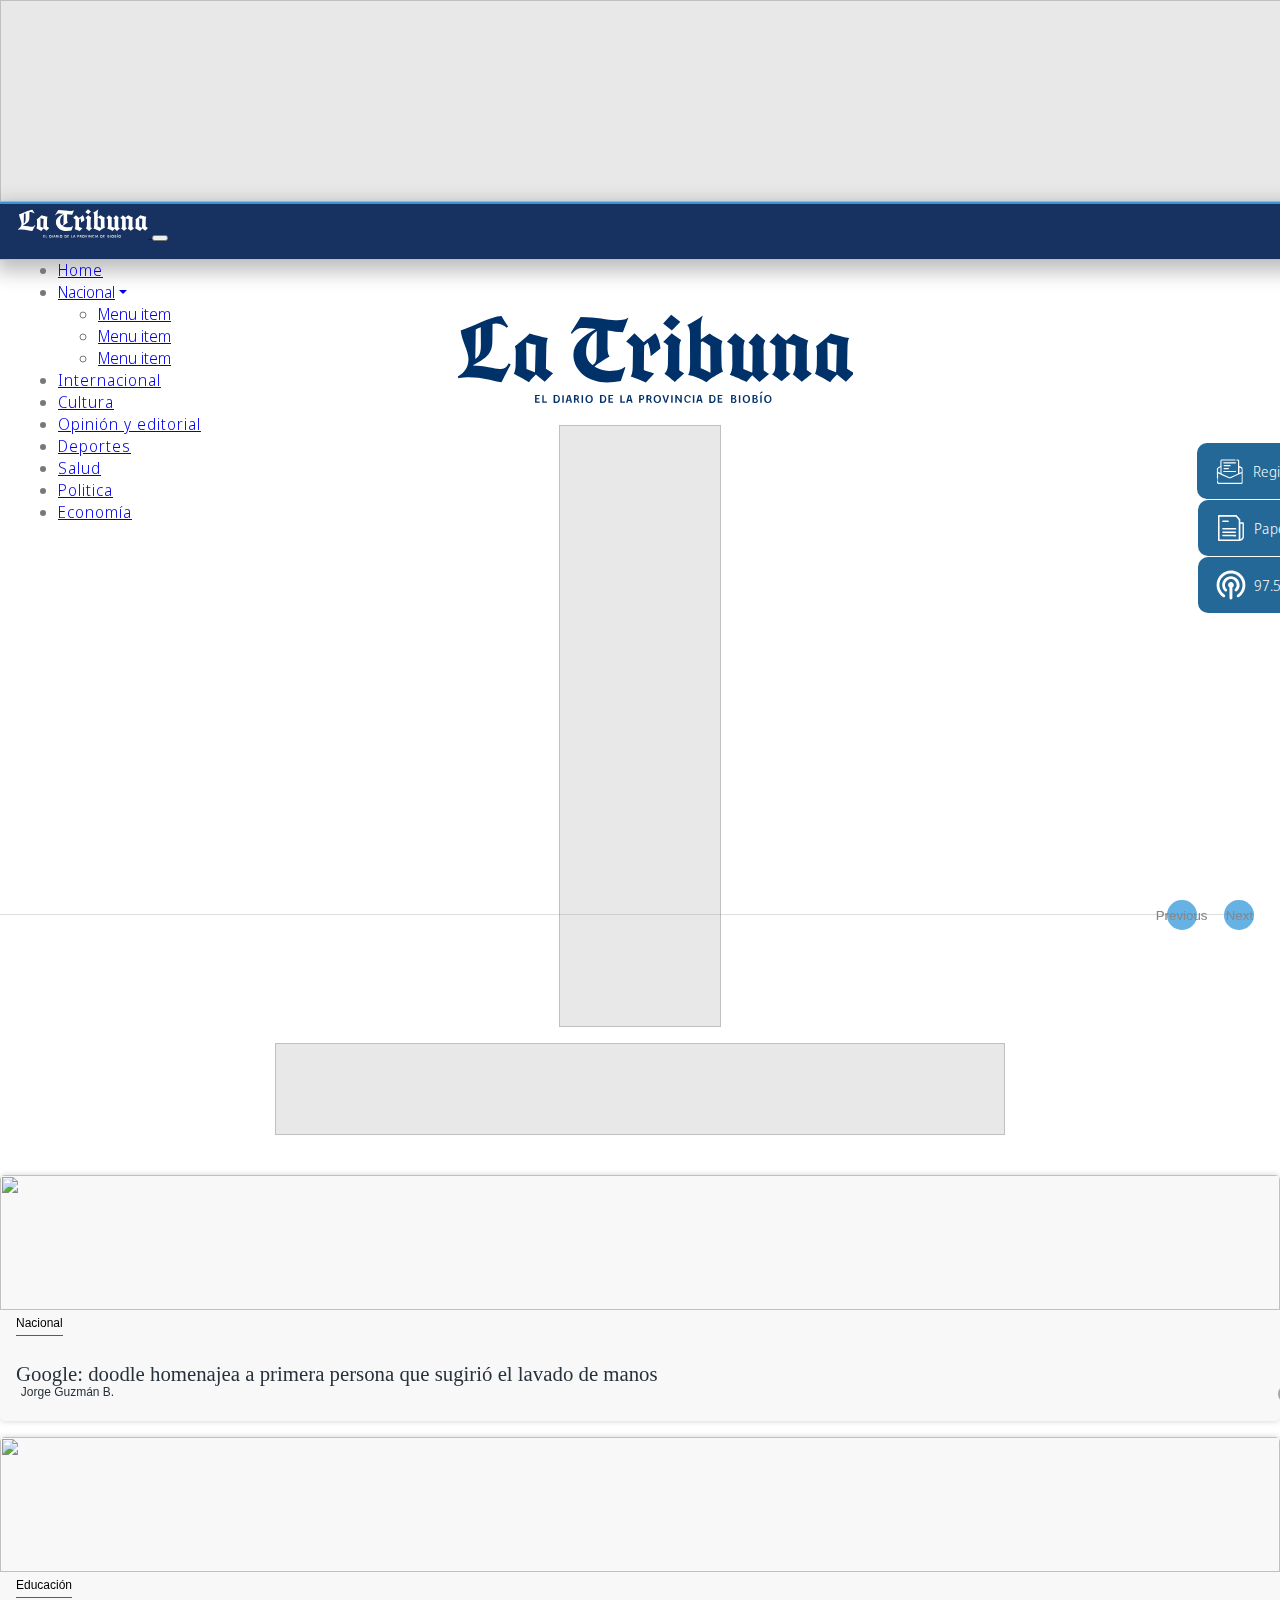
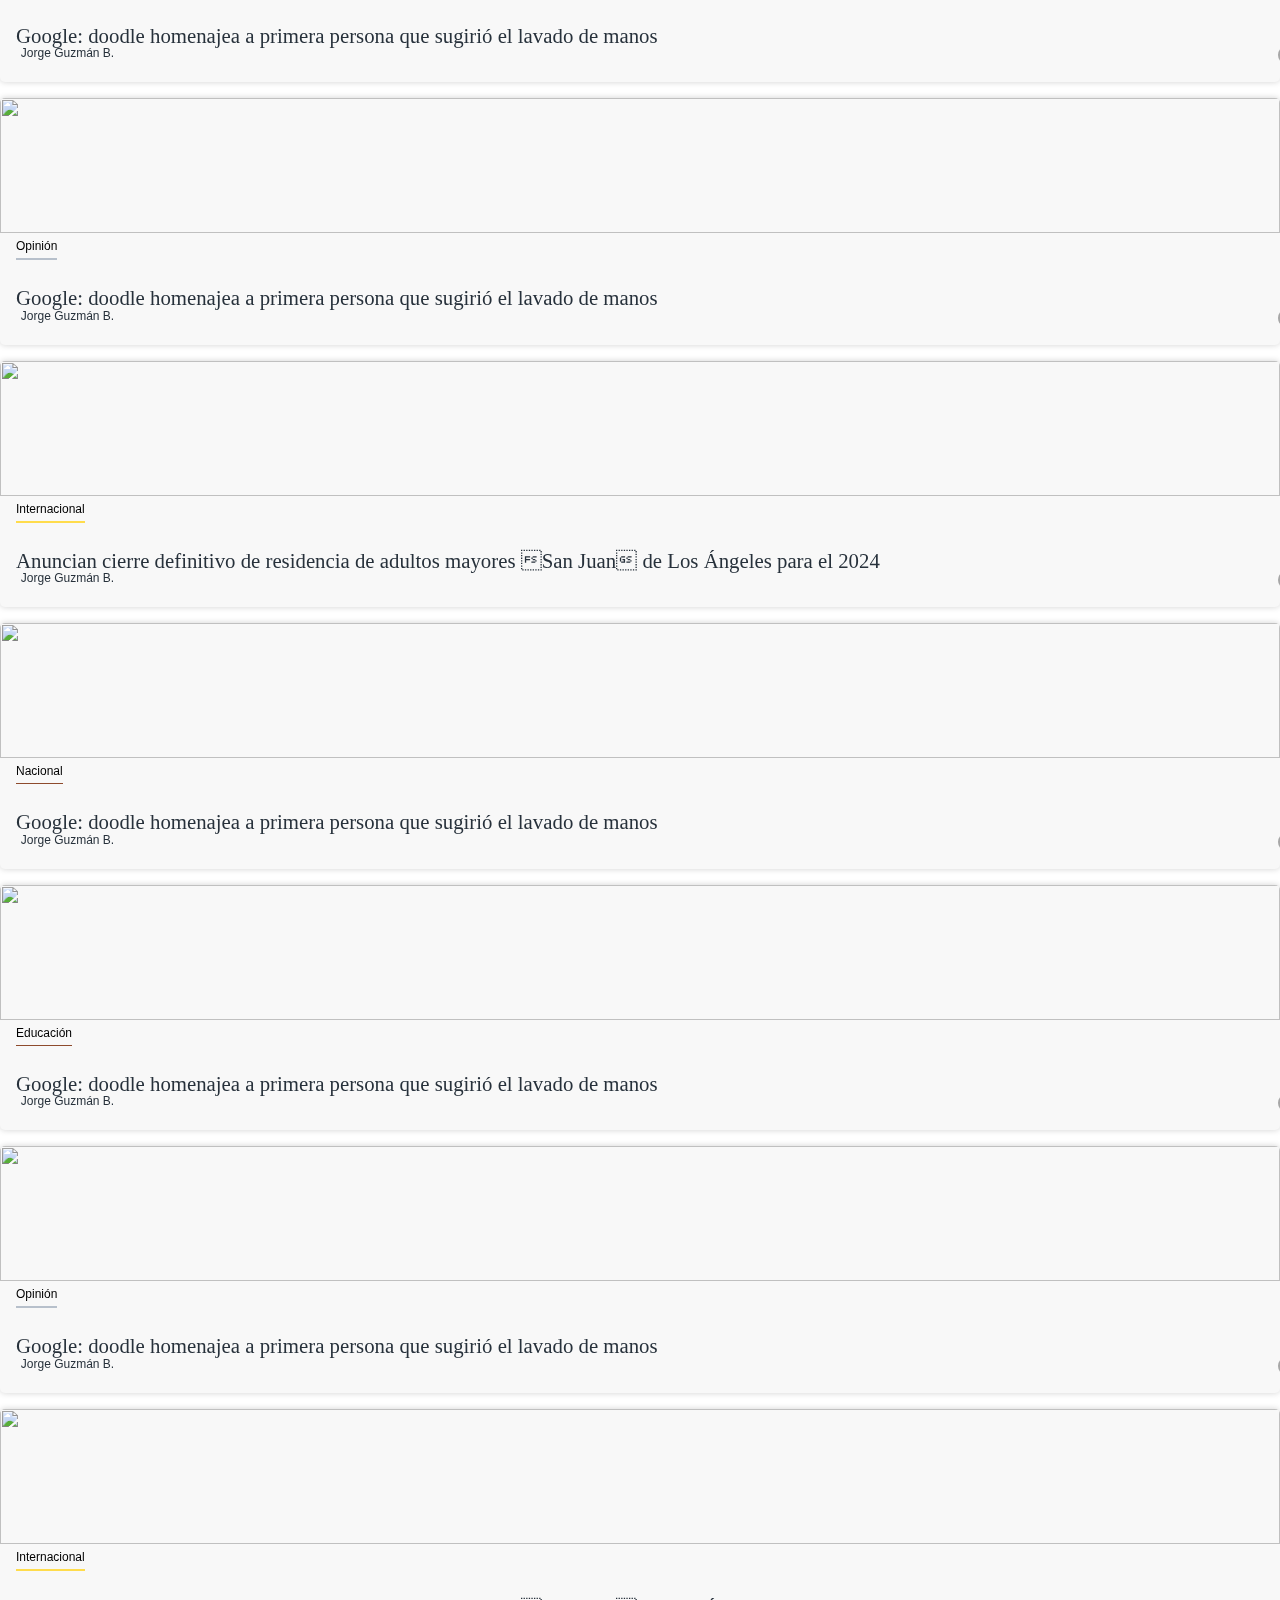
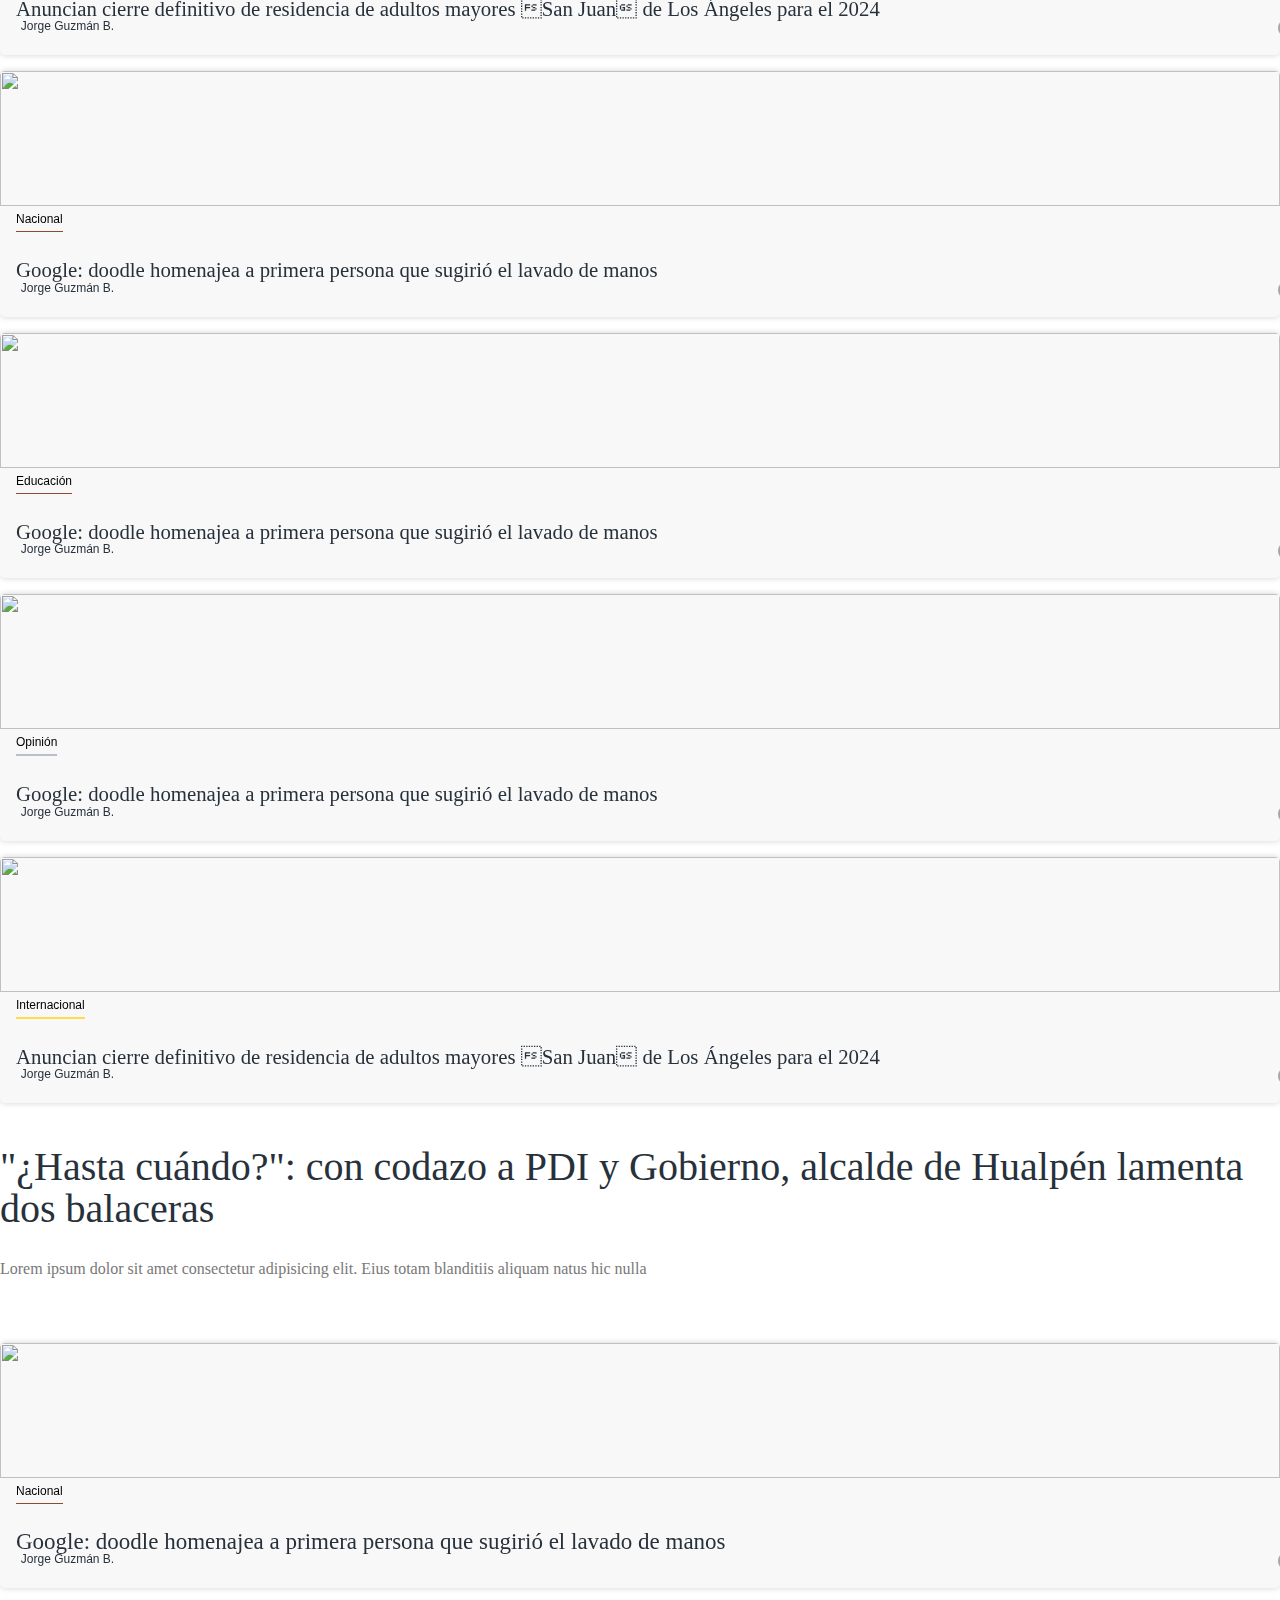
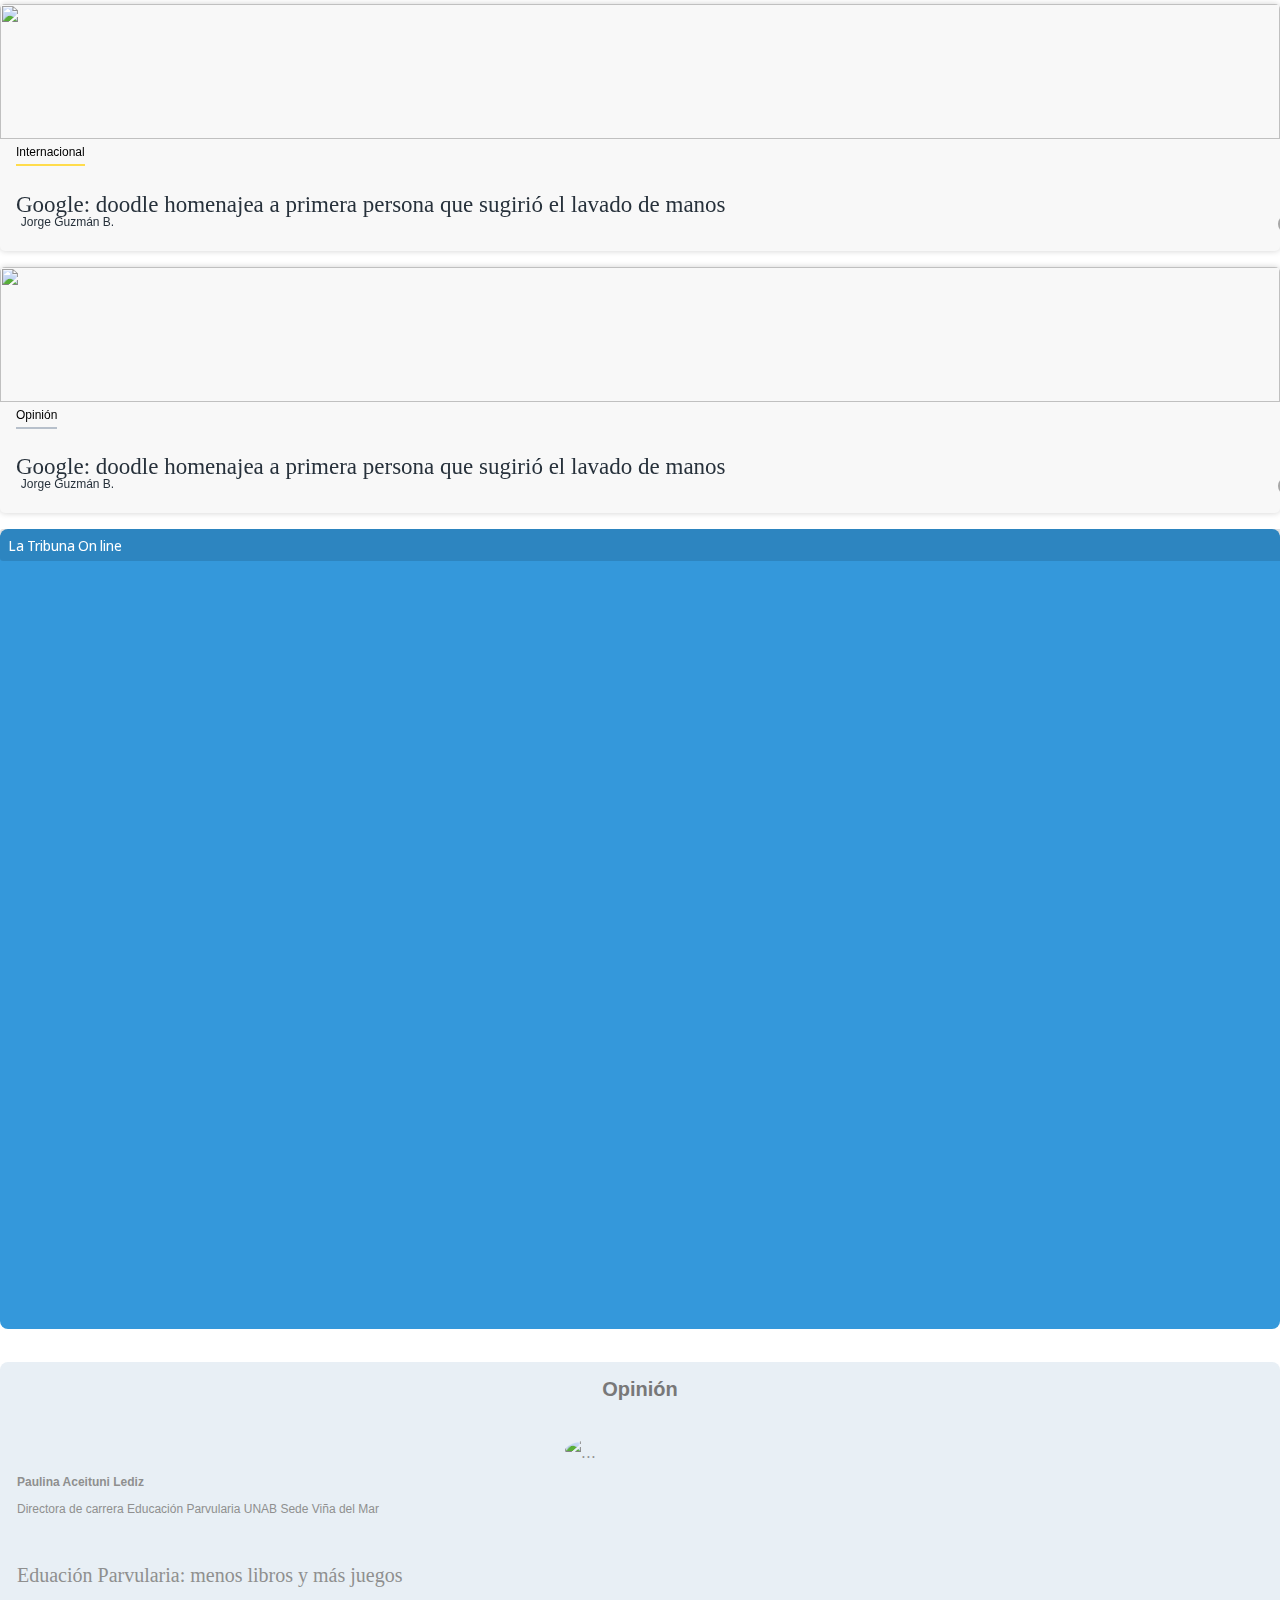
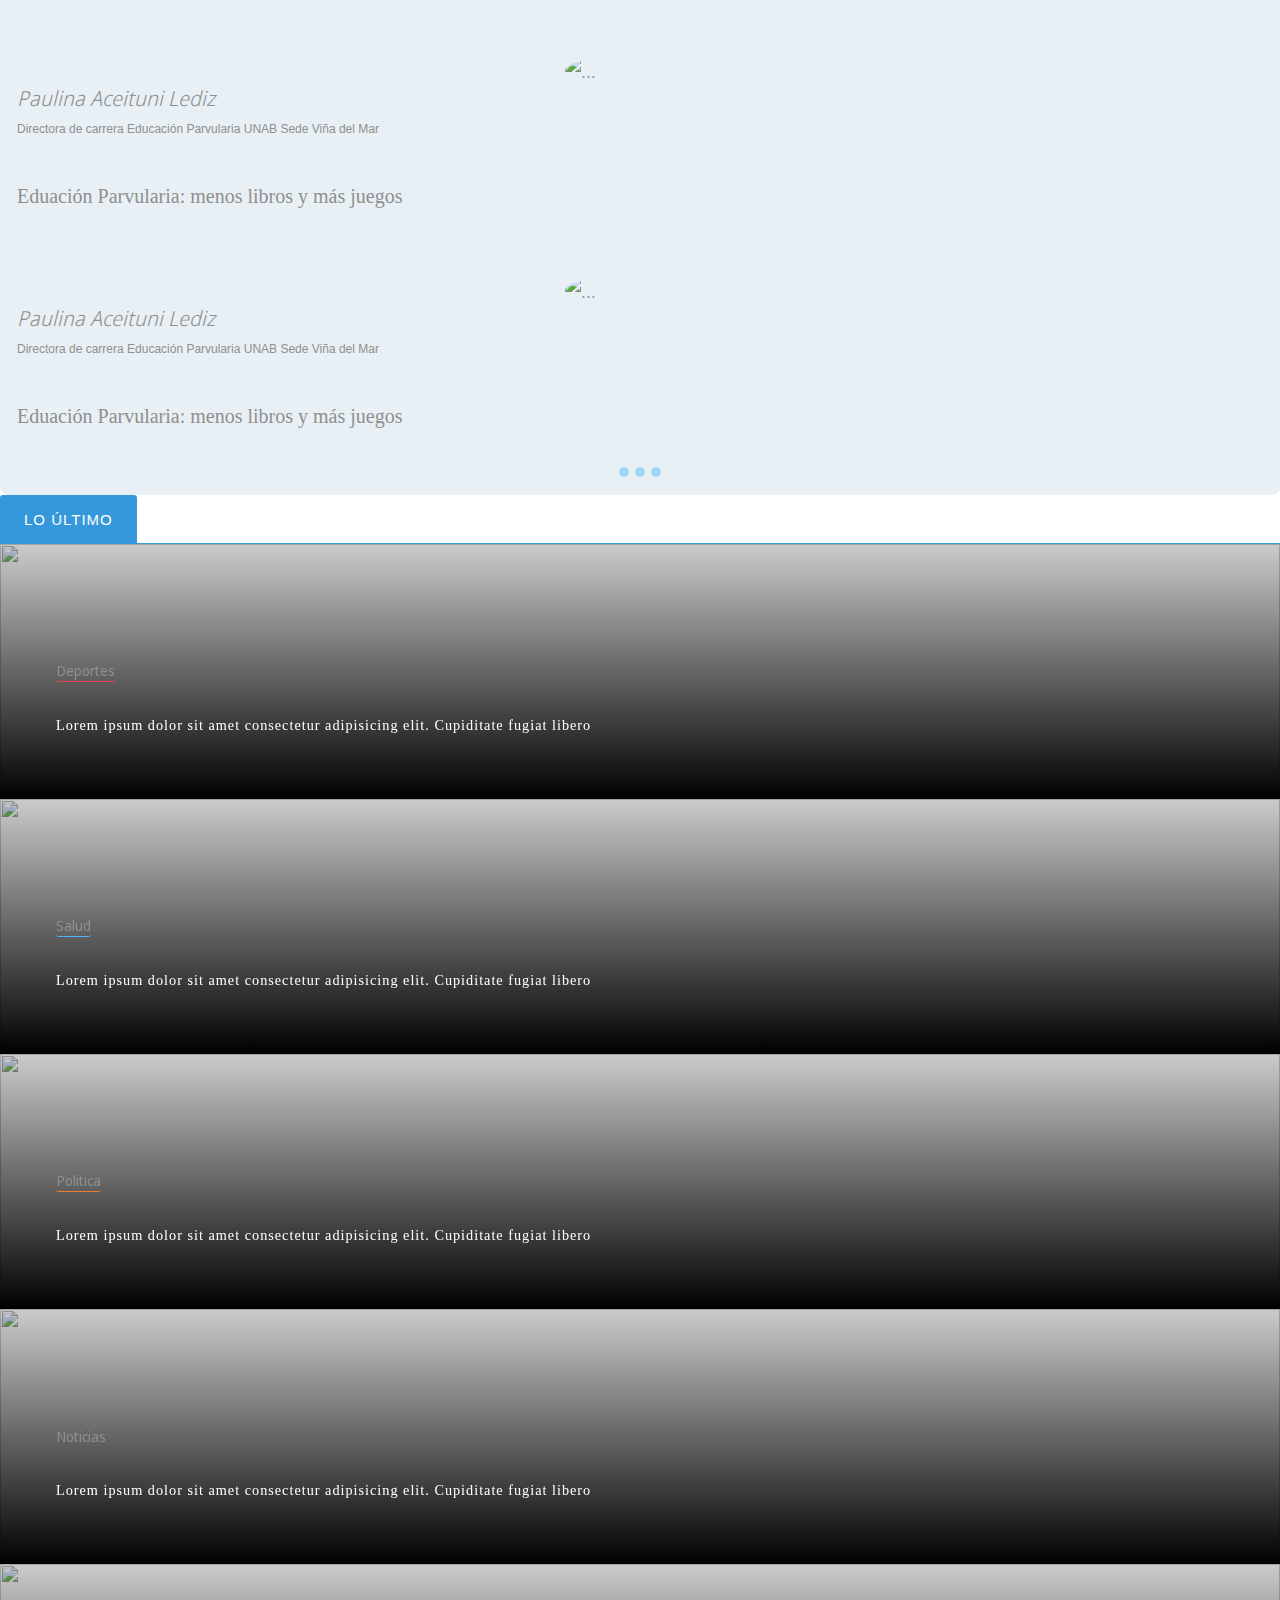
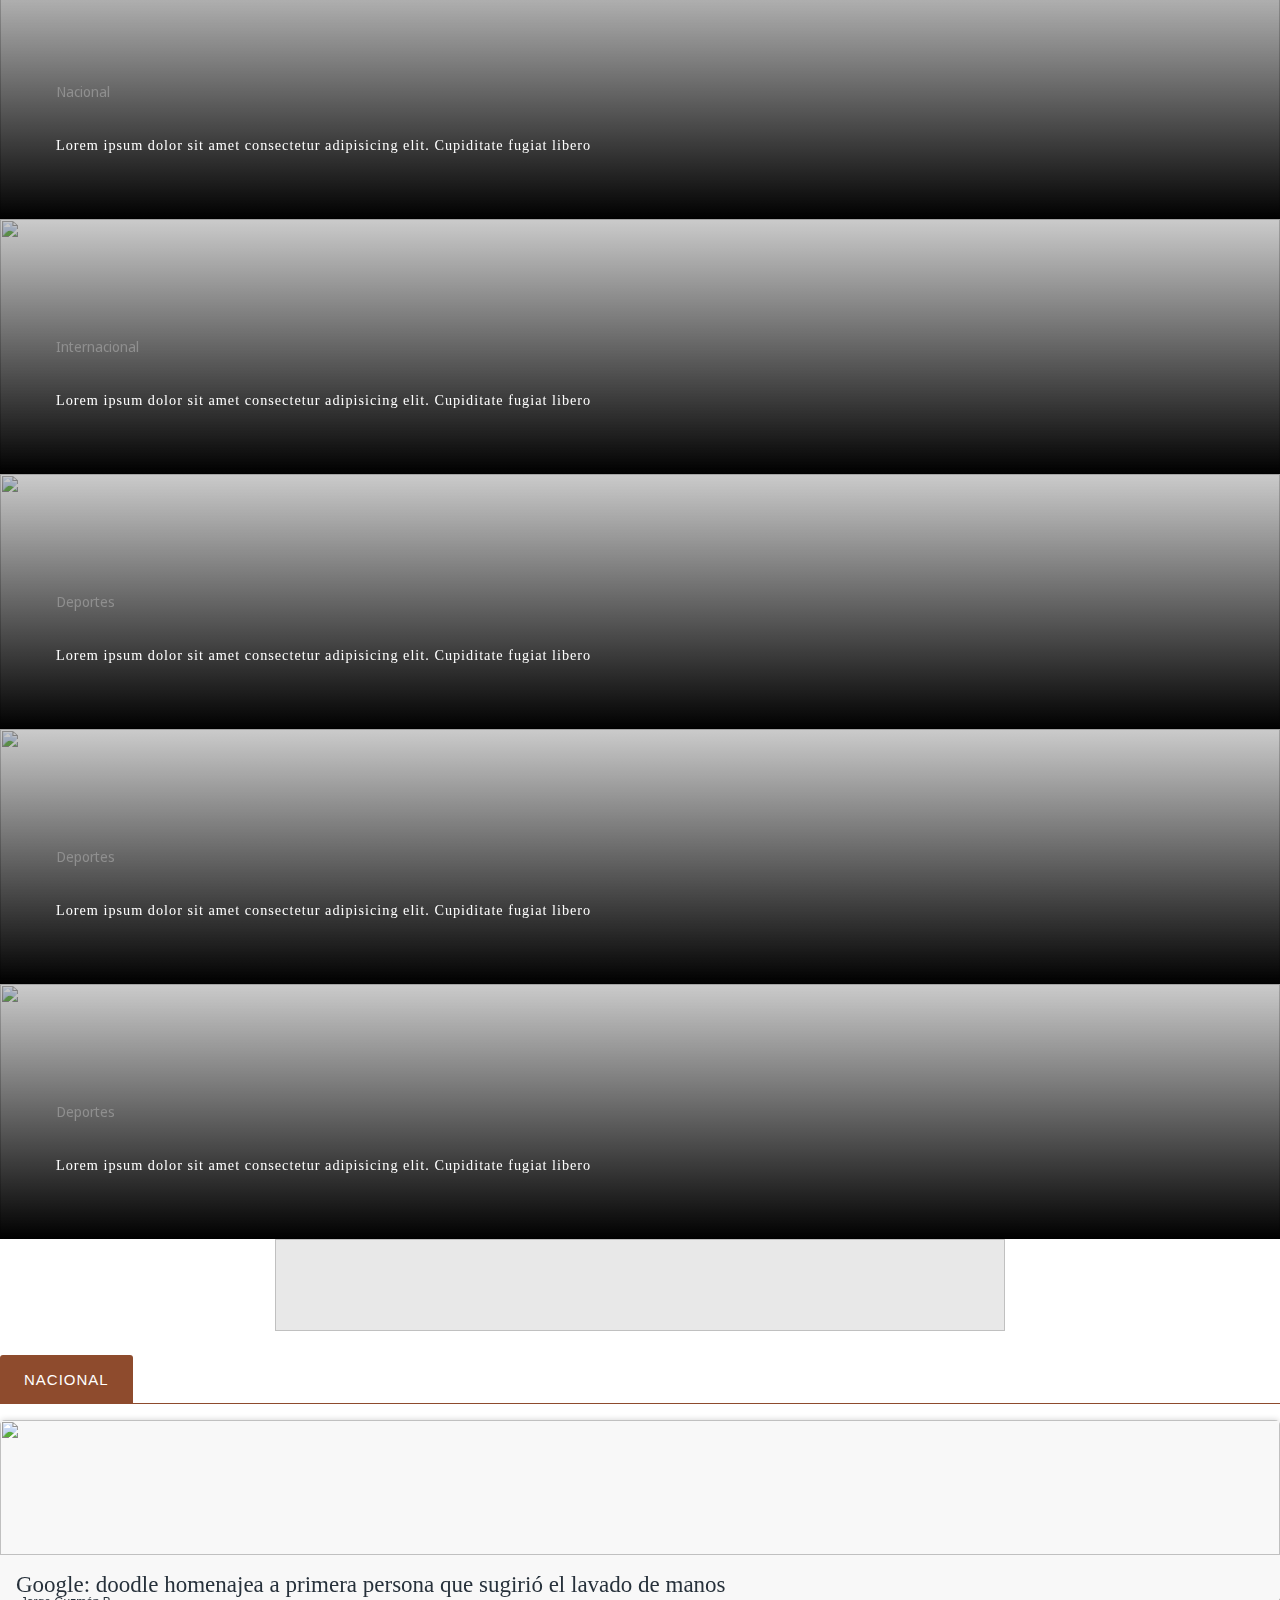
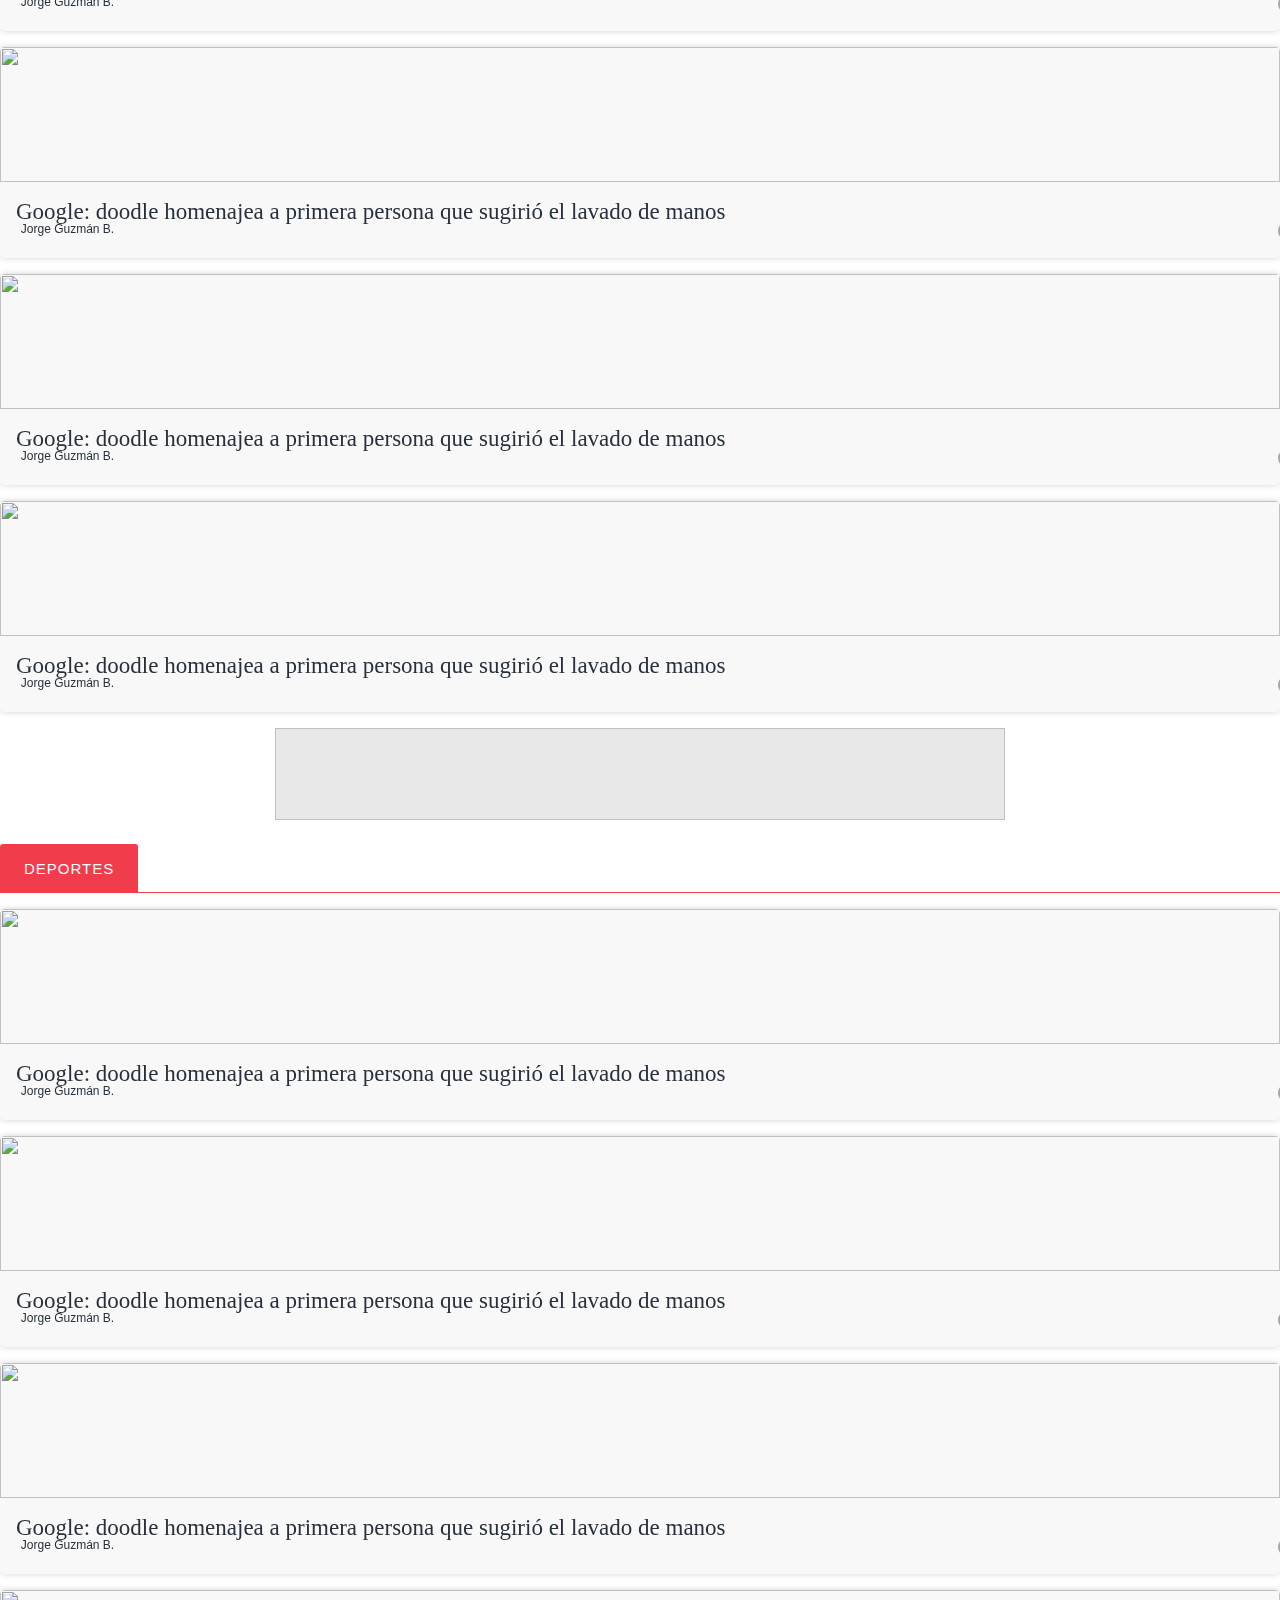
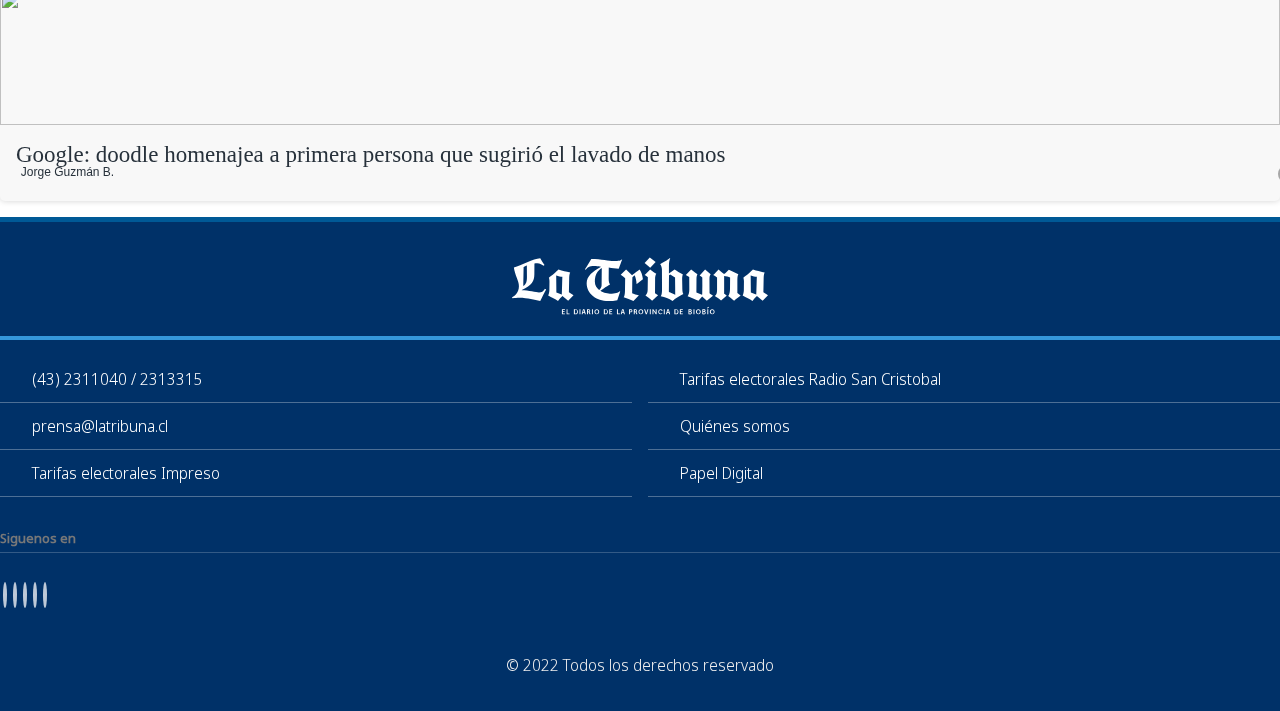
==== commit db0e9444: "Se guardan los cambios de autor con link" ====
--- a/index.html
+++ b/index.html
@@ -37,7 +37,7 @@
 				<div class="container">
 				  <!-- <a id="logo" class="navbar-brand d-none d-sm-block d-md-block d-lg-none" href="#"> -->
 				  <a id="logo" class="navbar-brand" href="#">
-					<img class="img-fluid" src="./img/logo-header.svg"  alt="La Tribuna" width="180">
+					<img class="img-fluid py-3" src="./img/logo-header.svg"  alt="La Tribuna" width="130">
 				  </a>
 				  <button class="navbar-toggler" type="button" data-bs-toggle="collapse" data-bs-target="#navbarNav" aria-controls="navbarNav" aria-expanded="false" aria-label="Toggle navigation">
 					<span class="navbar-toggler-icon"></span>
@@ -172,6 +172,7 @@
 					  <div class="carousel-item active">
 						<div class="row">
 							<div class="col-md-3">
+
 								<div class="cardSection h-100">
 
 									<img src="https://media.biobiochile.cl/wp-content/uploads/2022/11/balacera-cercanias-colegio-estudiantes-750x400.jpg" alt="">
@@ -185,7 +186,7 @@
 									</div>
 
 									<div class="dateShare">
-										<span><i class="fa-regular fa-user"></i> Jorge Guzmán B.</span>
+										<span><i class="fa-regular fa-user"></i><a href="#">Jorge Guzmán B.</a></span>
 										<div class="share-tool">
 											<div class="despliega-redes">
 												<a href="#" title="Compartir esta nota en Facebook"><i class="fa-brands fa-square-facebook"></i></a>
@@ -195,6 +196,7 @@
 											<div class="icono-compartir"></div>
 										</div>
 									</div>
+
 								</div>
 								
 								
--- a/css/main.css
+++ b/css/main.css
@@ -37,10 +37,10 @@
 
 .navbar{
     border-bottom: 1px solid #f0f0f0bd;
-    height: 80px;
+    height: 45px;
     width: 100%;
     padding: 5px 18px;
-    border-top: 3px solid #3498db;
+    border-top: 2px solid #3498db;
     box-shadow: 1px 7px 18px 5px rgb(0 0 0 / 25%);
 }
 
@@ -526,6 +526,19 @@
 }
 
 .dateShare span{
+	color: #27313B;
+	font-weight: 400;
+	font-size: 12px;
+    font-family: franklin-gothic-urw, sans-serif;
+    font-weight: 400;
+    font-style: normal;
+}
+
+.dateShare span i{
+	margin-right: 0.3rem;
+}
+
+.dateShare span a{
 	color: #27313B;
 	font-weight: 400;
 	font-size: 12px;
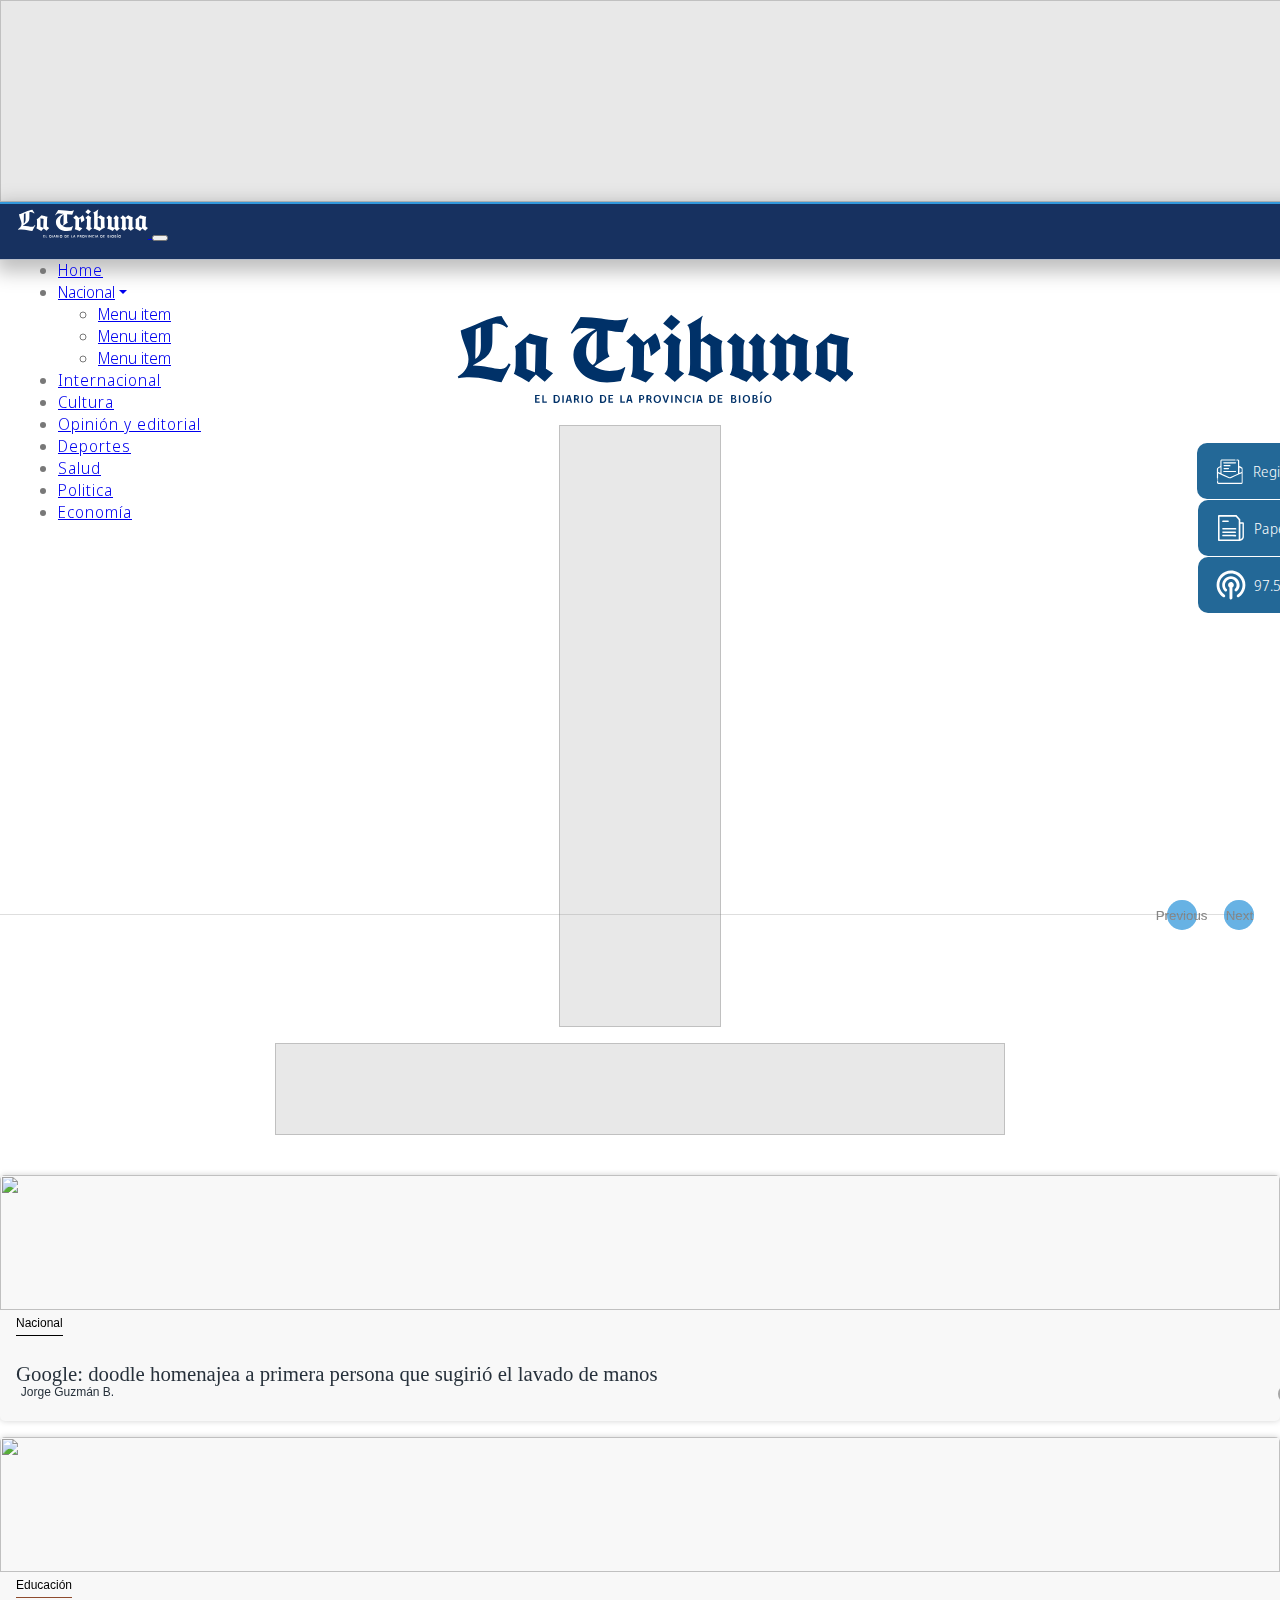
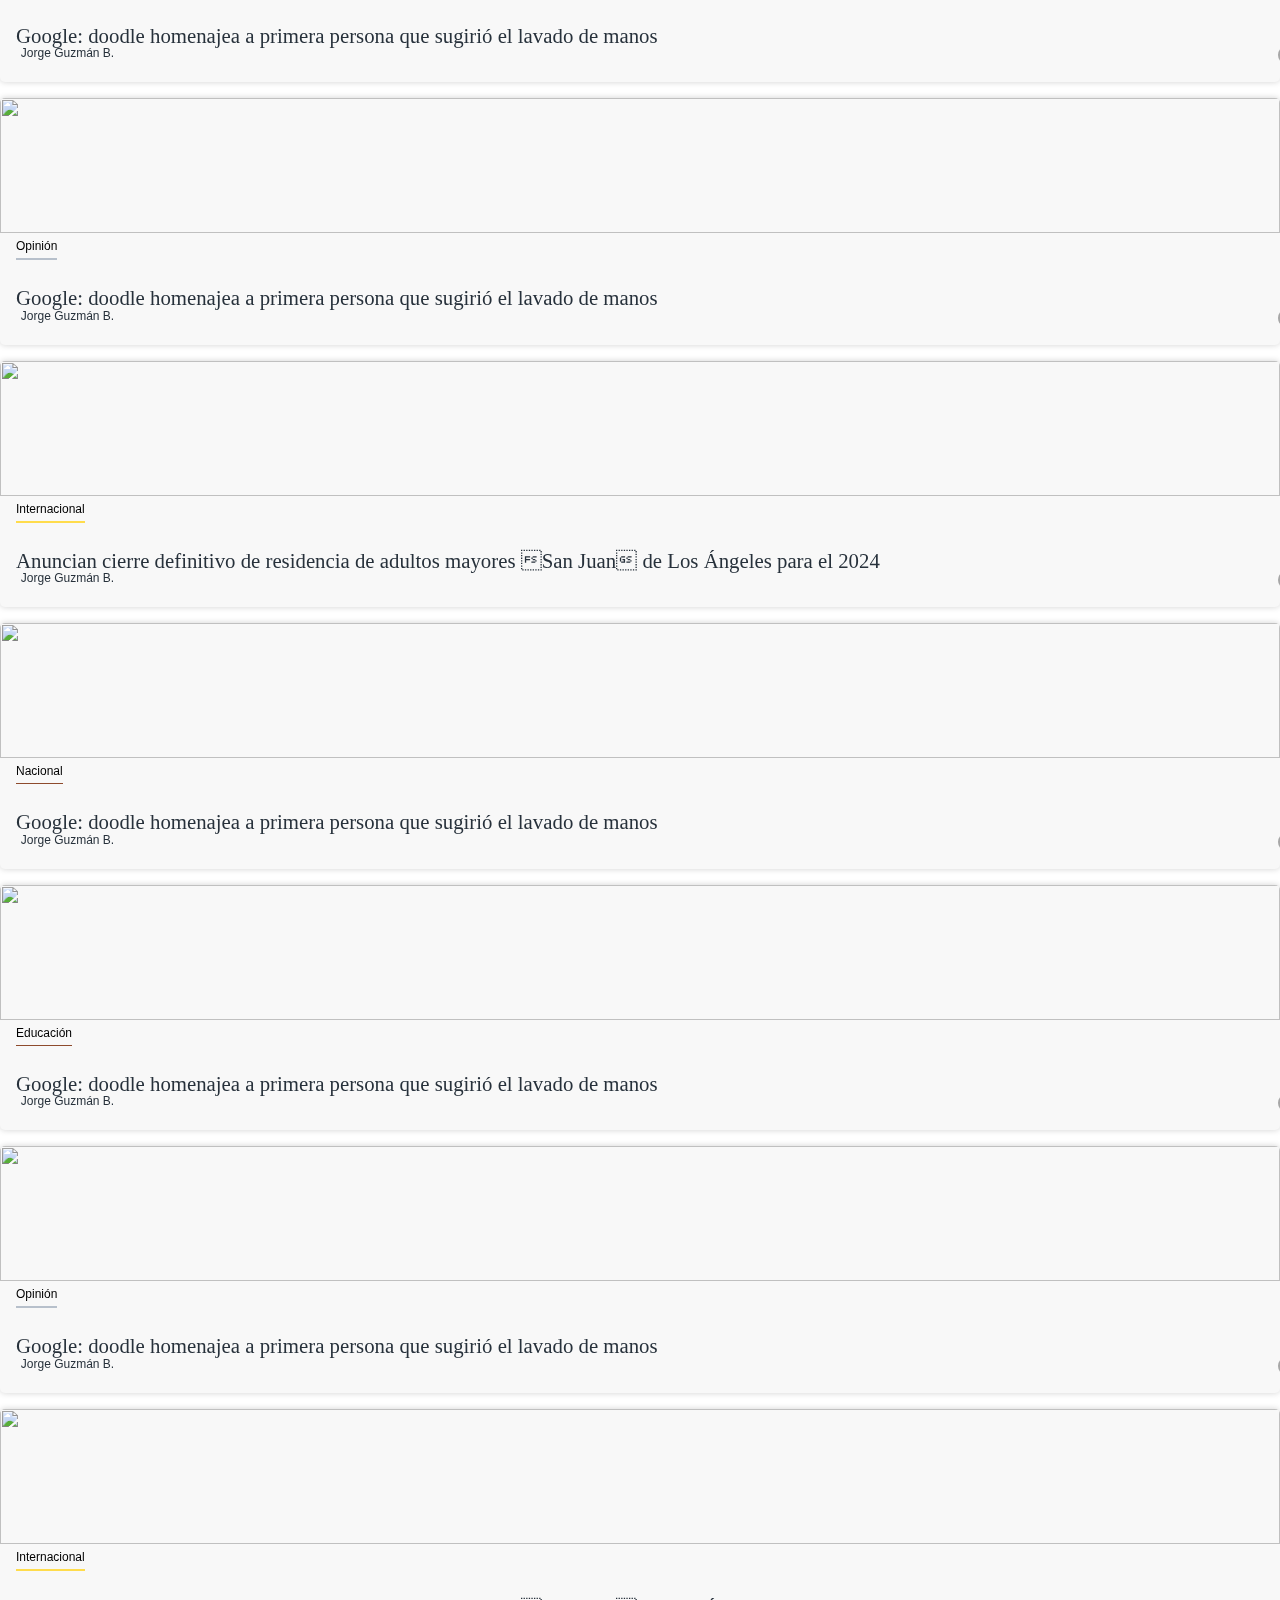
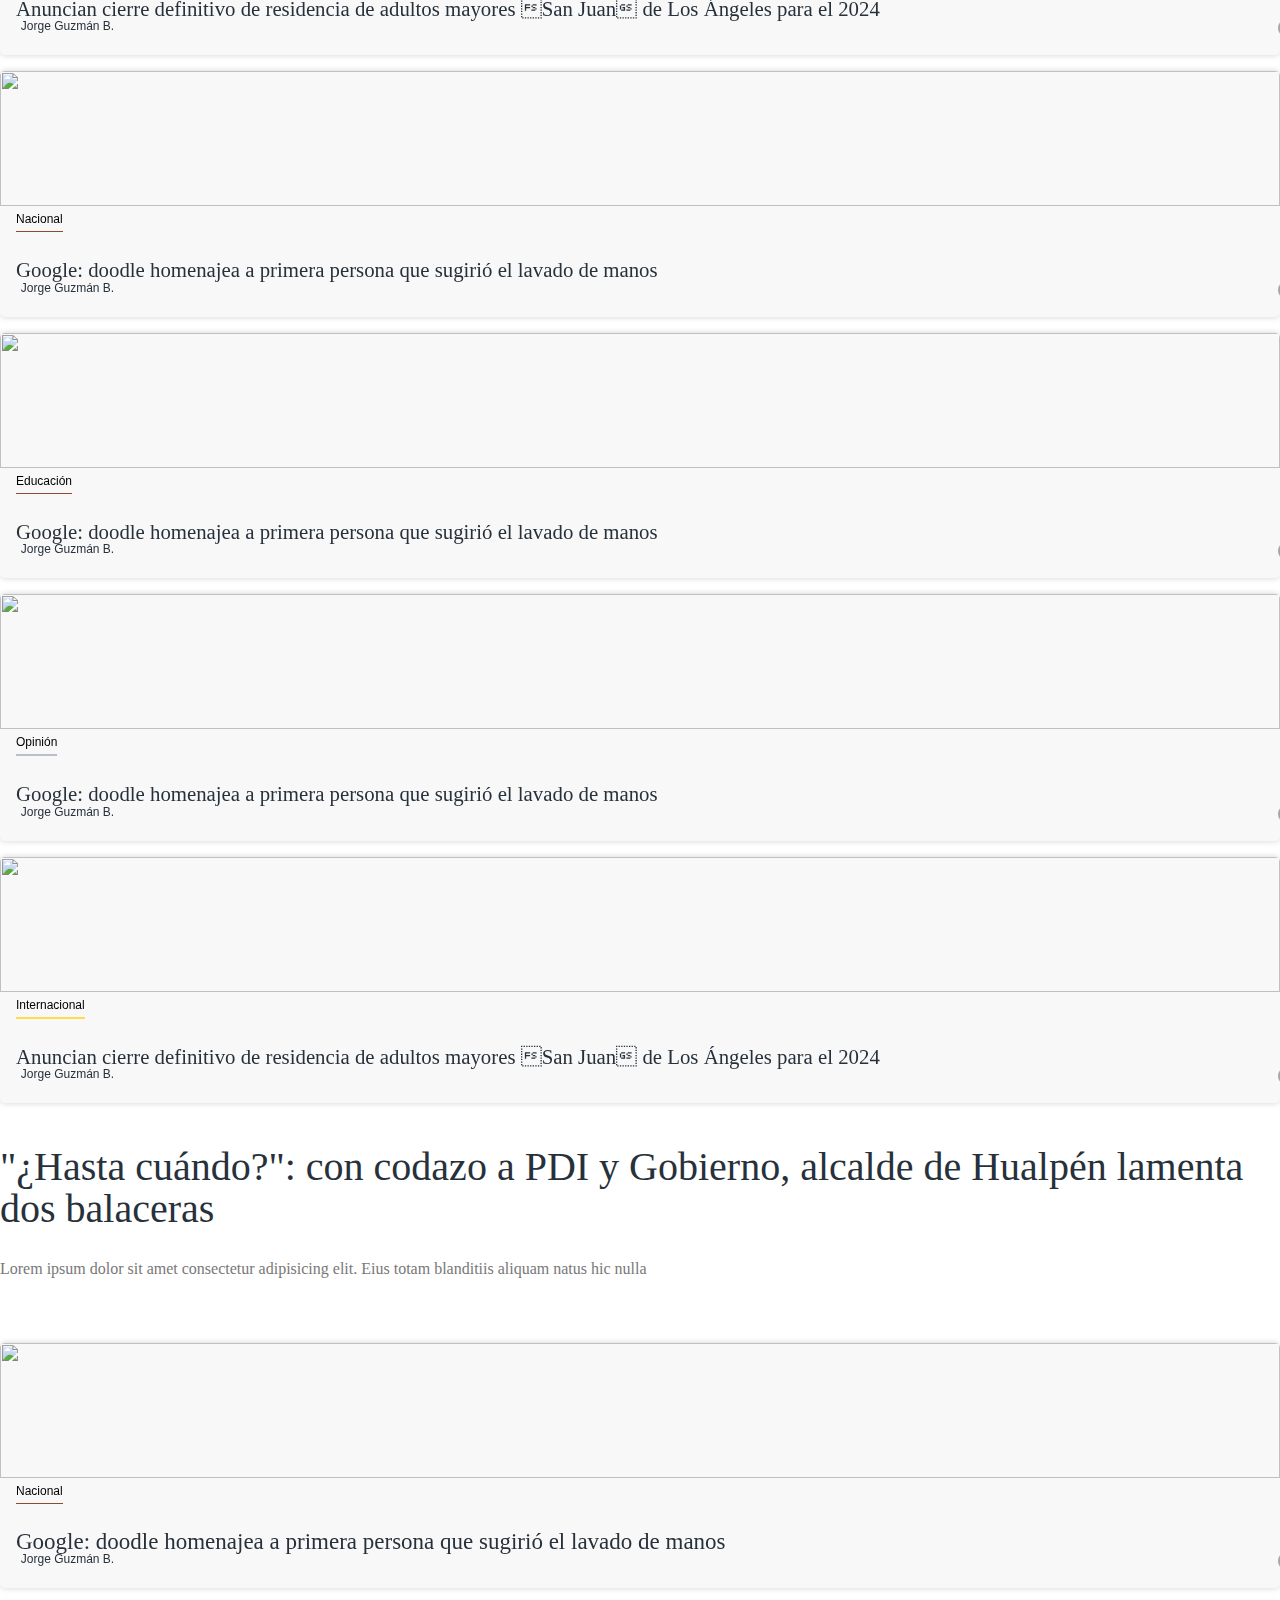
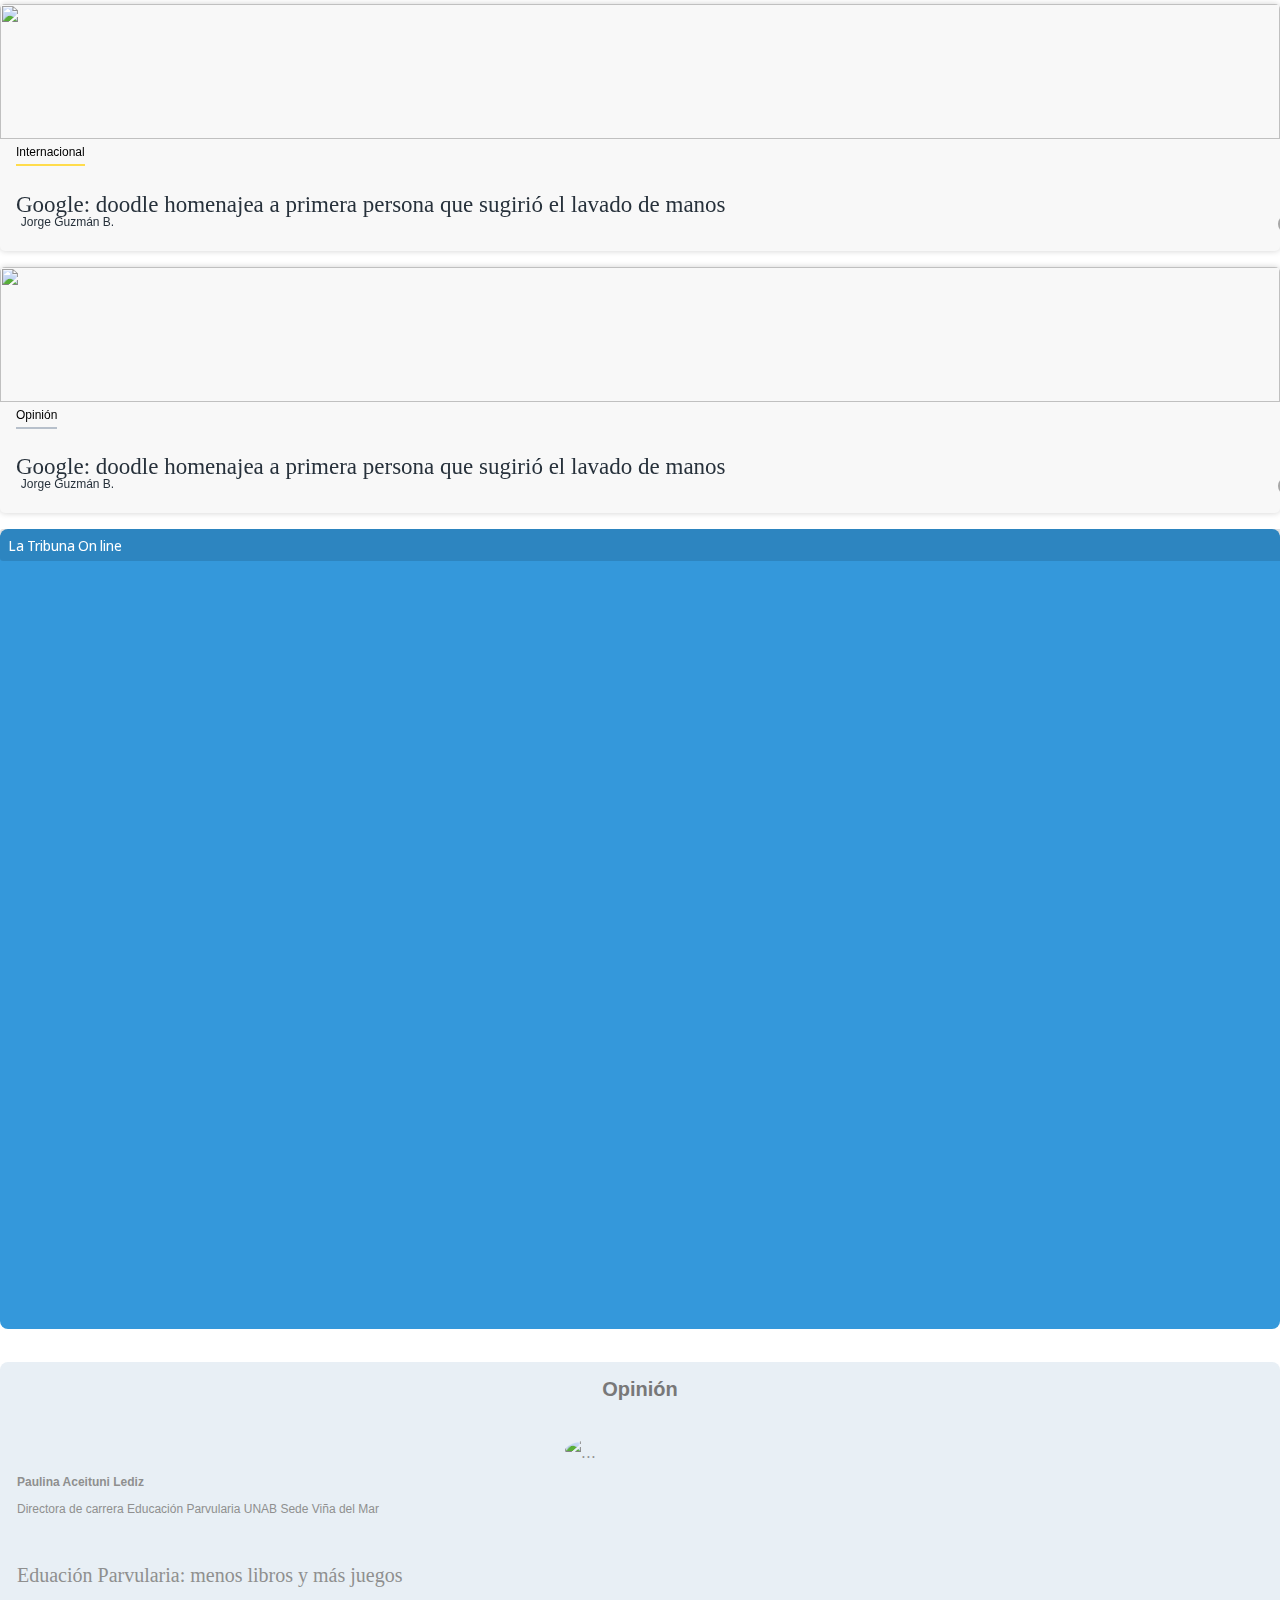
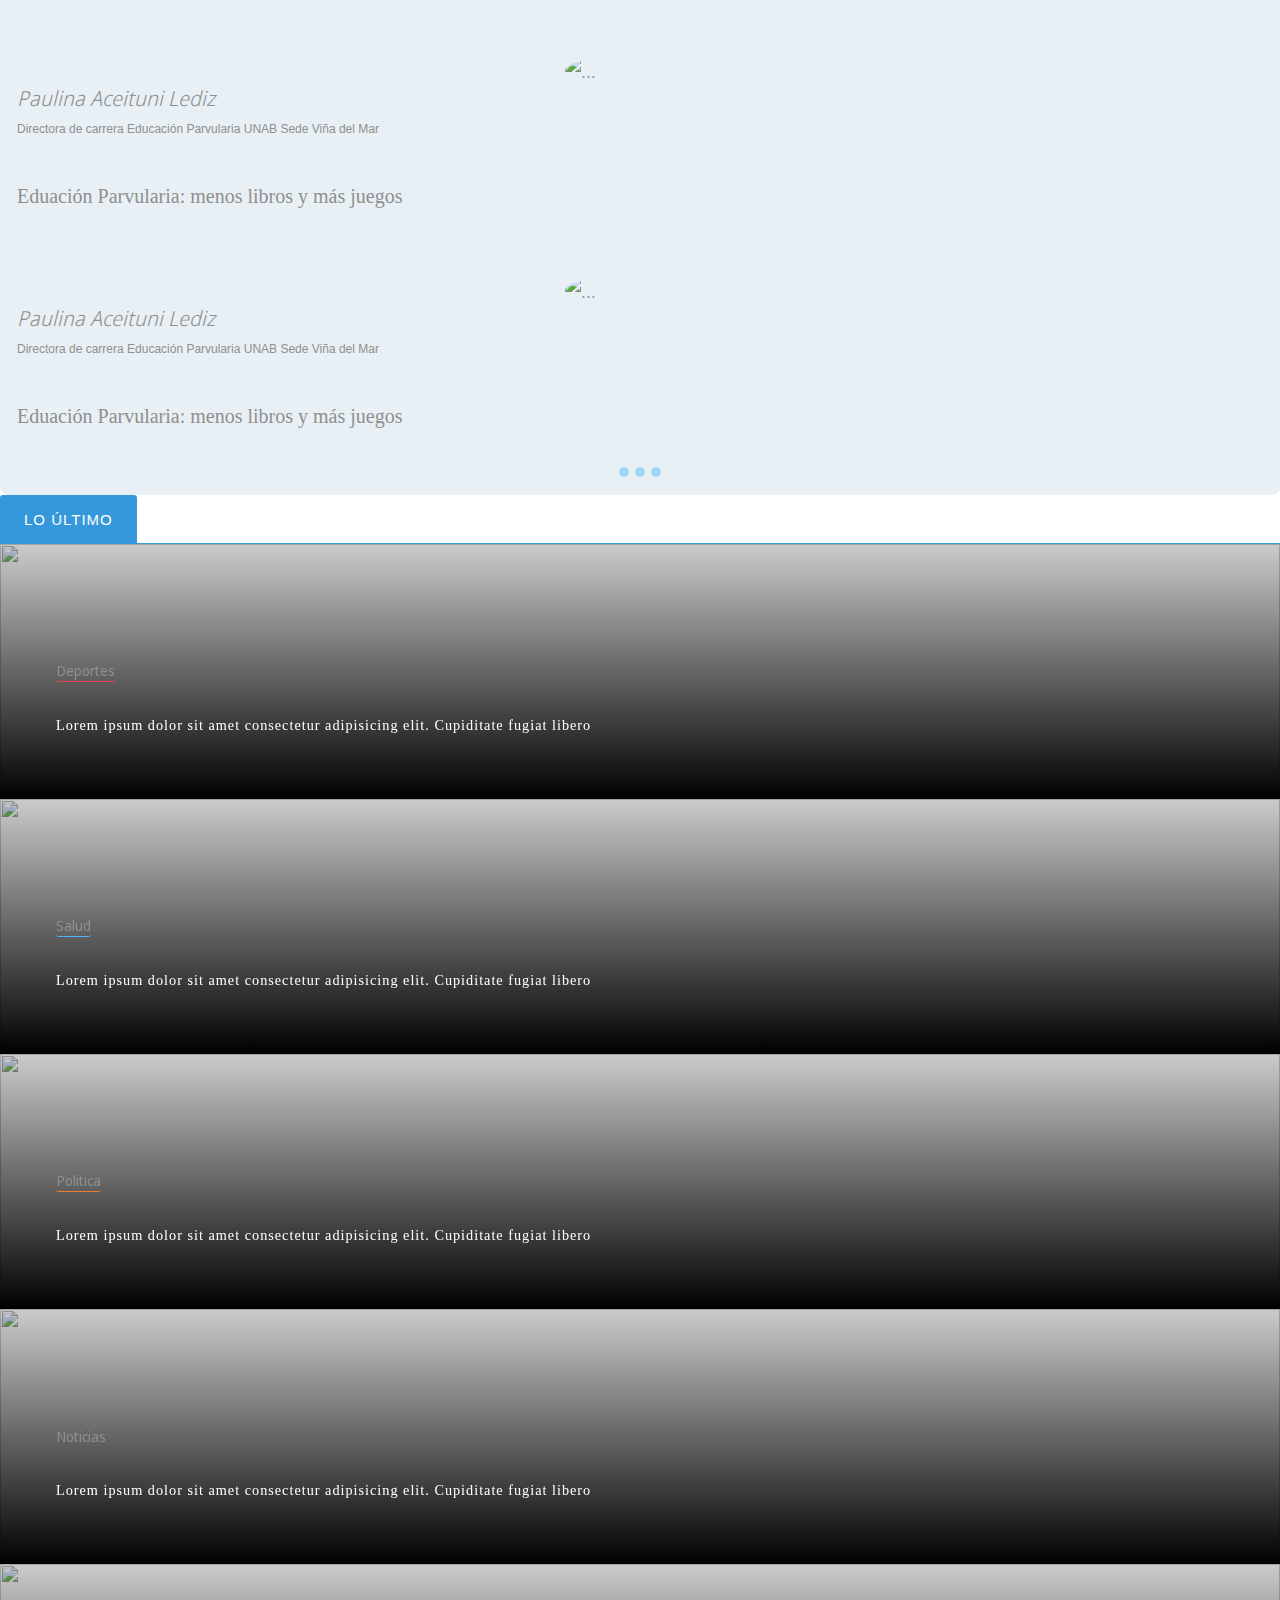
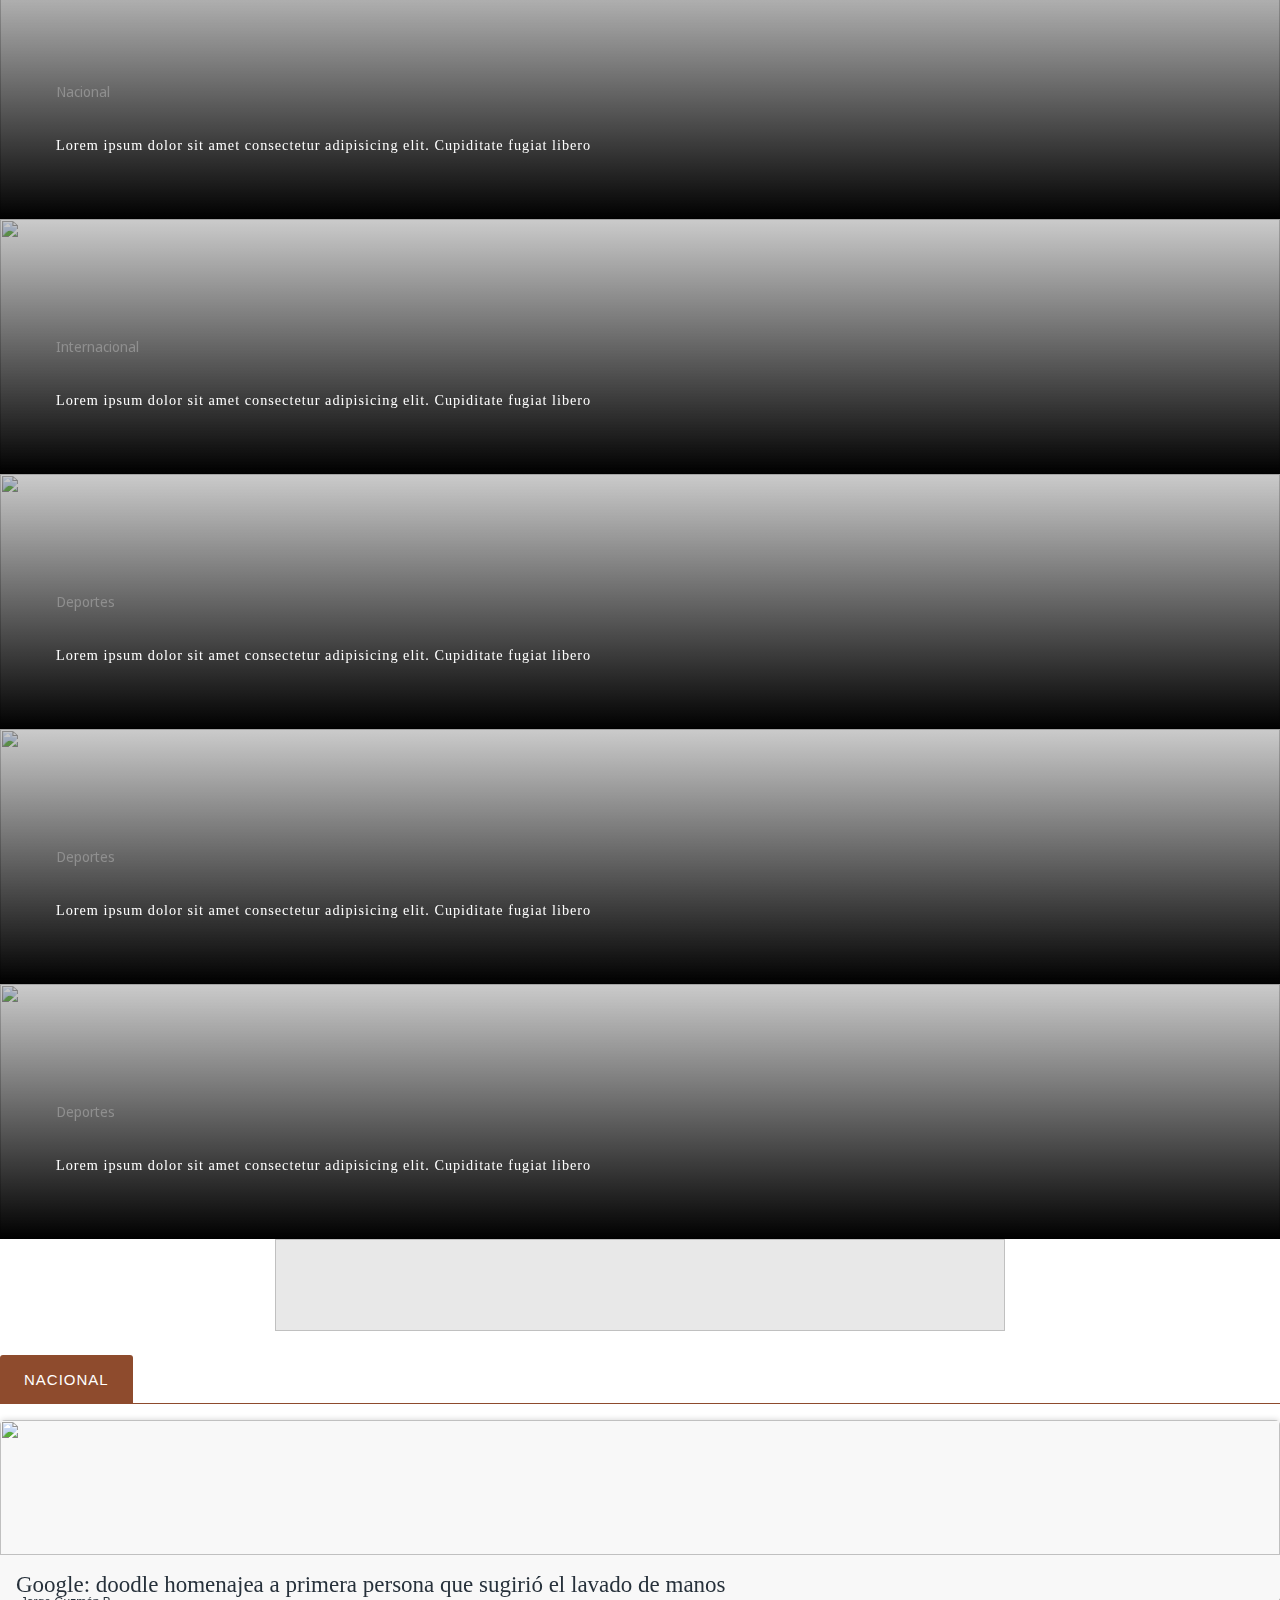
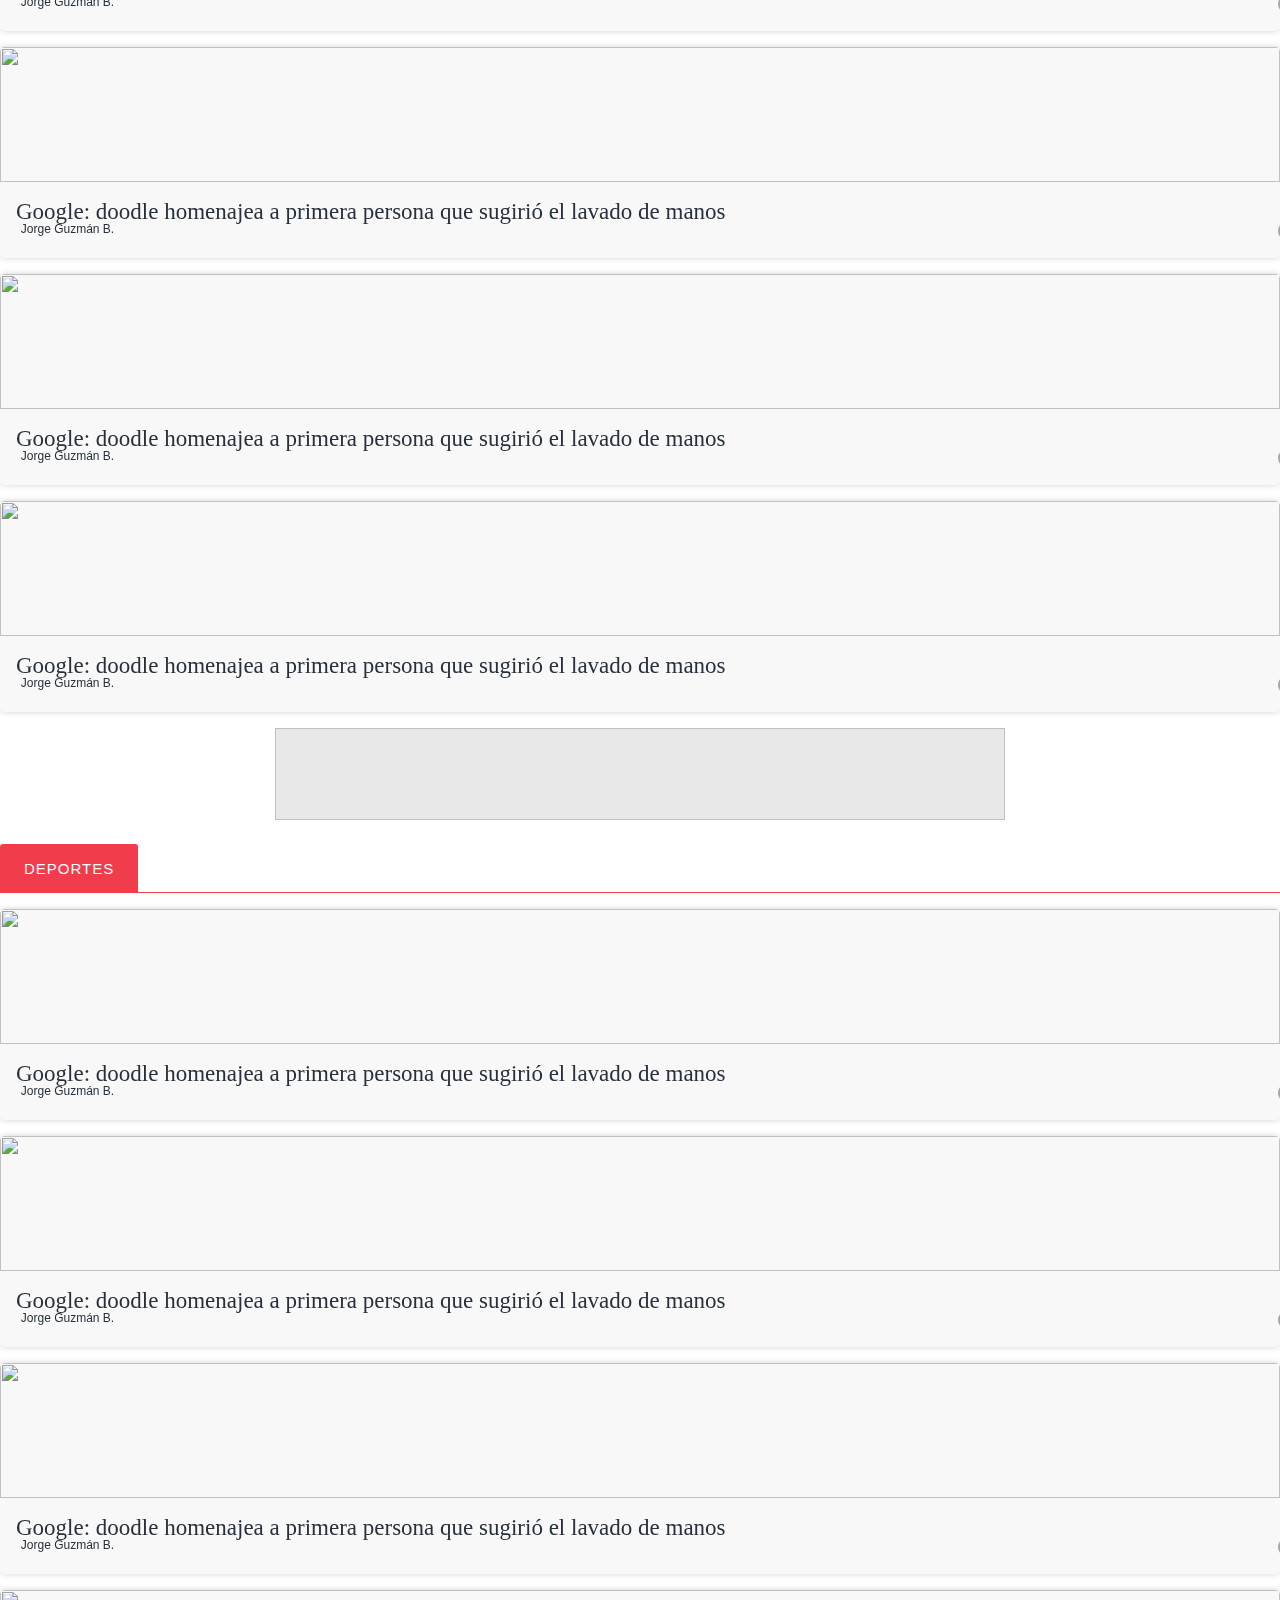
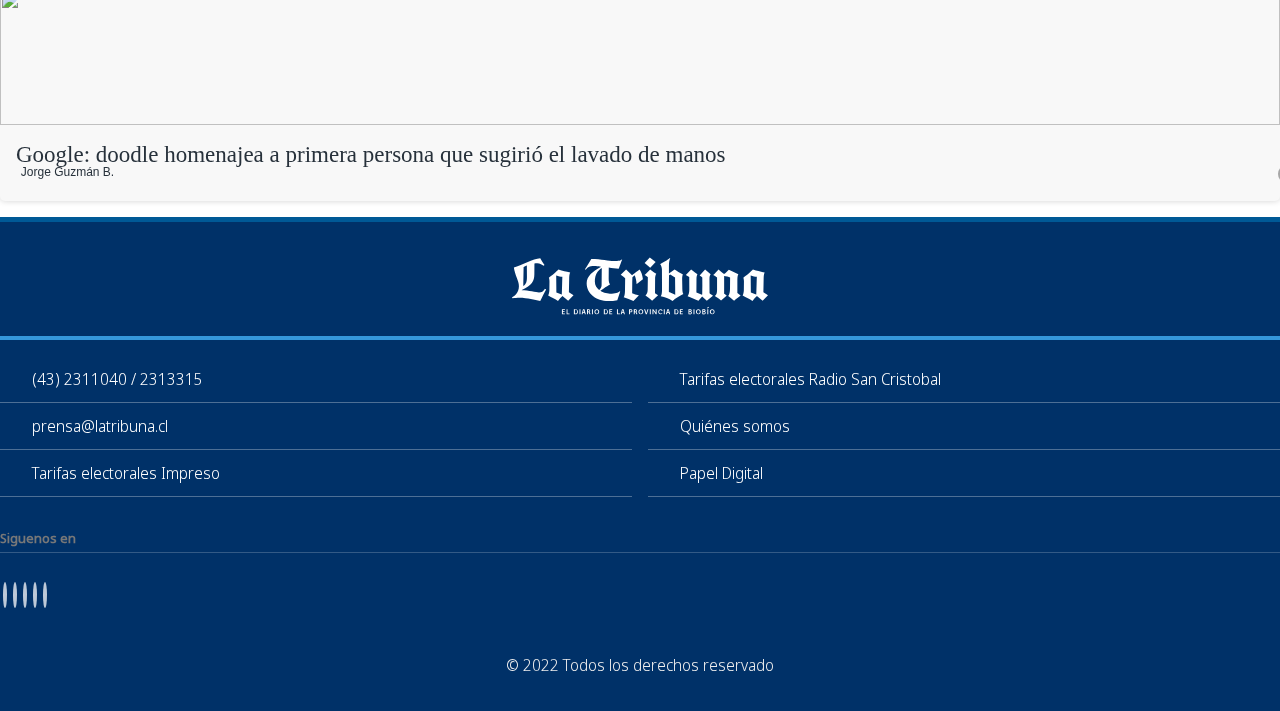
==== commit a3f4fb44: "Se guardan los cambios" ====
--- a/index.html
+++ b/index.html
@@ -178,8 +178,8 @@
 									<img src="https://media.biobiochile.cl/wp-content/uploads/2022/11/balacera-cercanias-colegio-estudiantes-750x400.jpg" alt="">
 									
 									<div class="cardSection__text">
-										<div class="category border-bottom-nacional_primary">
-											<a href="#" target="_blank" class="color-text-nacional_primary">Nacional</a>
+										<div class="category">
+											<a href="#" target="_blank">Nacional</a>
 										</div>
 										<h2><a href="#" target="_blank">Google: doodle homenajea a primera persona que sugirió el lavado de manos</a></h2>
 									
--- a/css/main.css
+++ b/css/main.css
@@ -475,6 +475,7 @@
 }
 
 .cardSection__text .category{
+    border-bottom: 1px solid #000;
     background: transparent; 
     padding: 0.01rem 0 0.2rem;
     display: block;
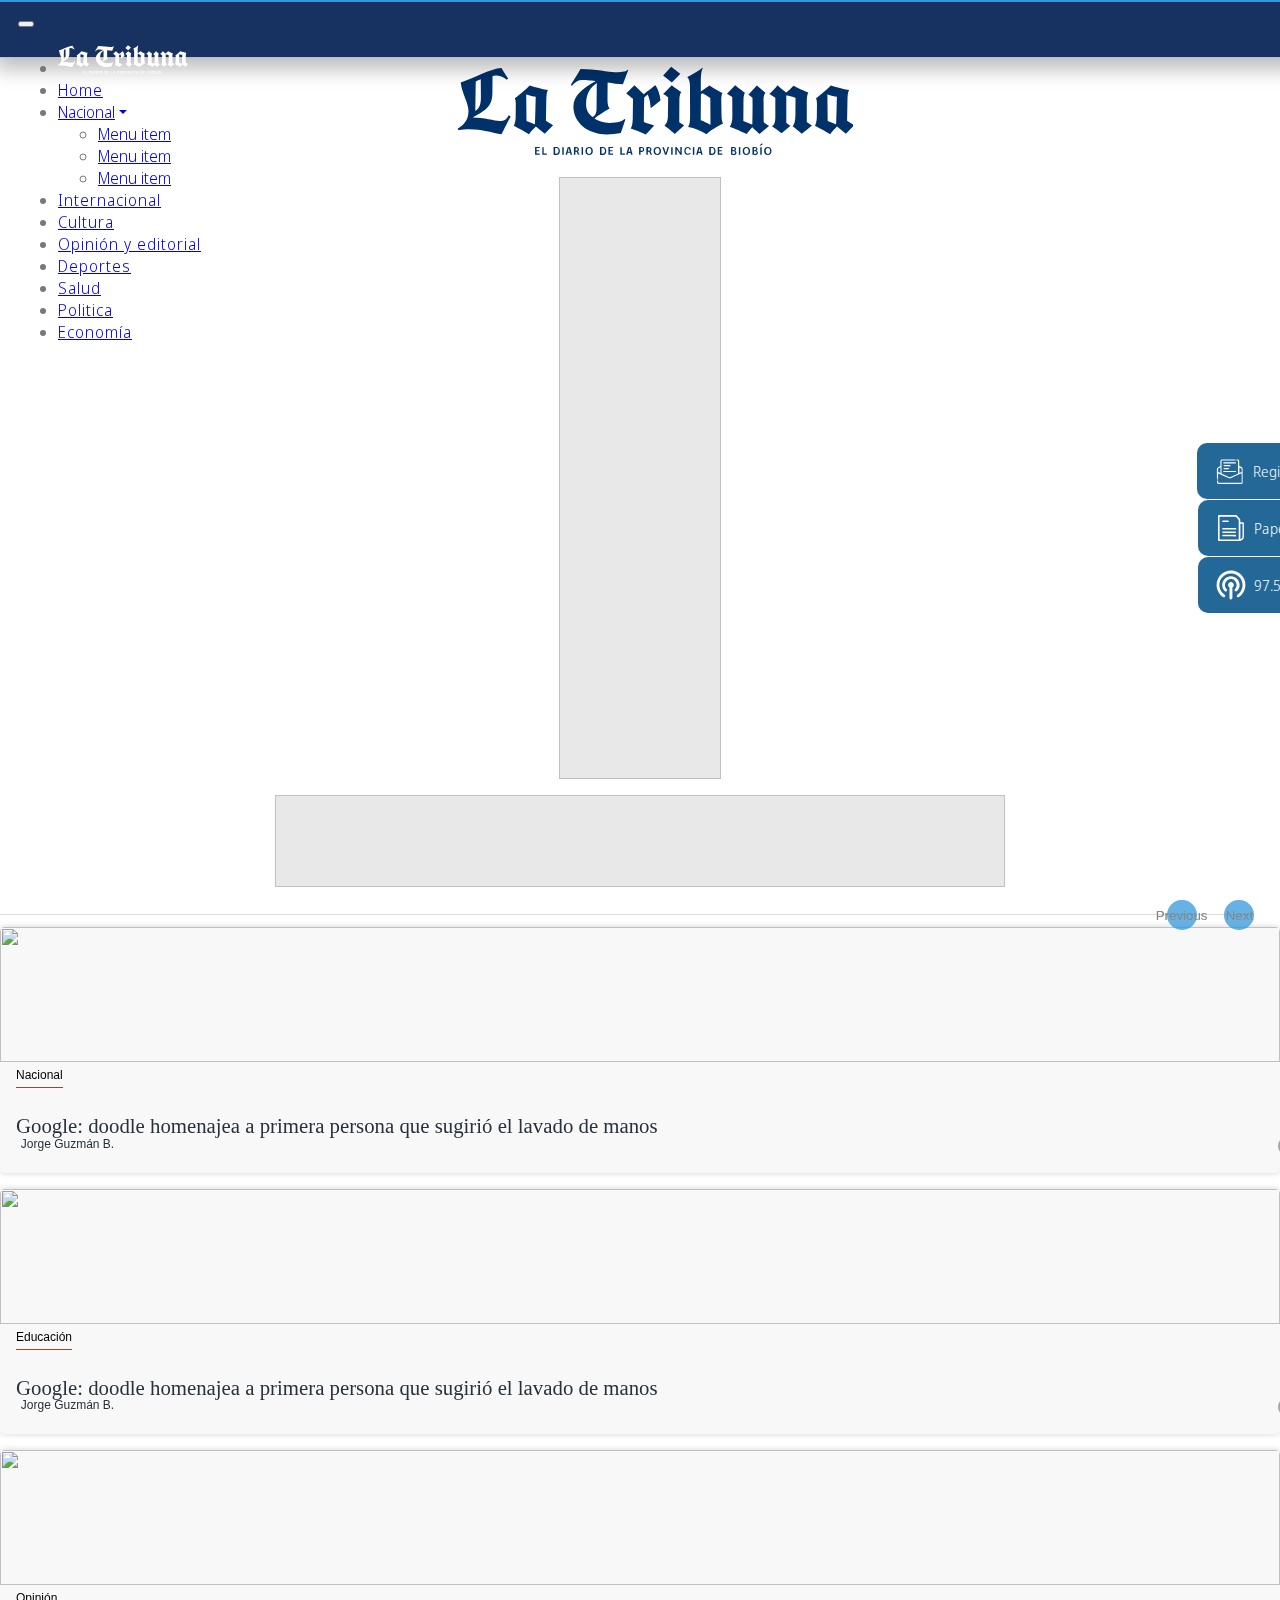
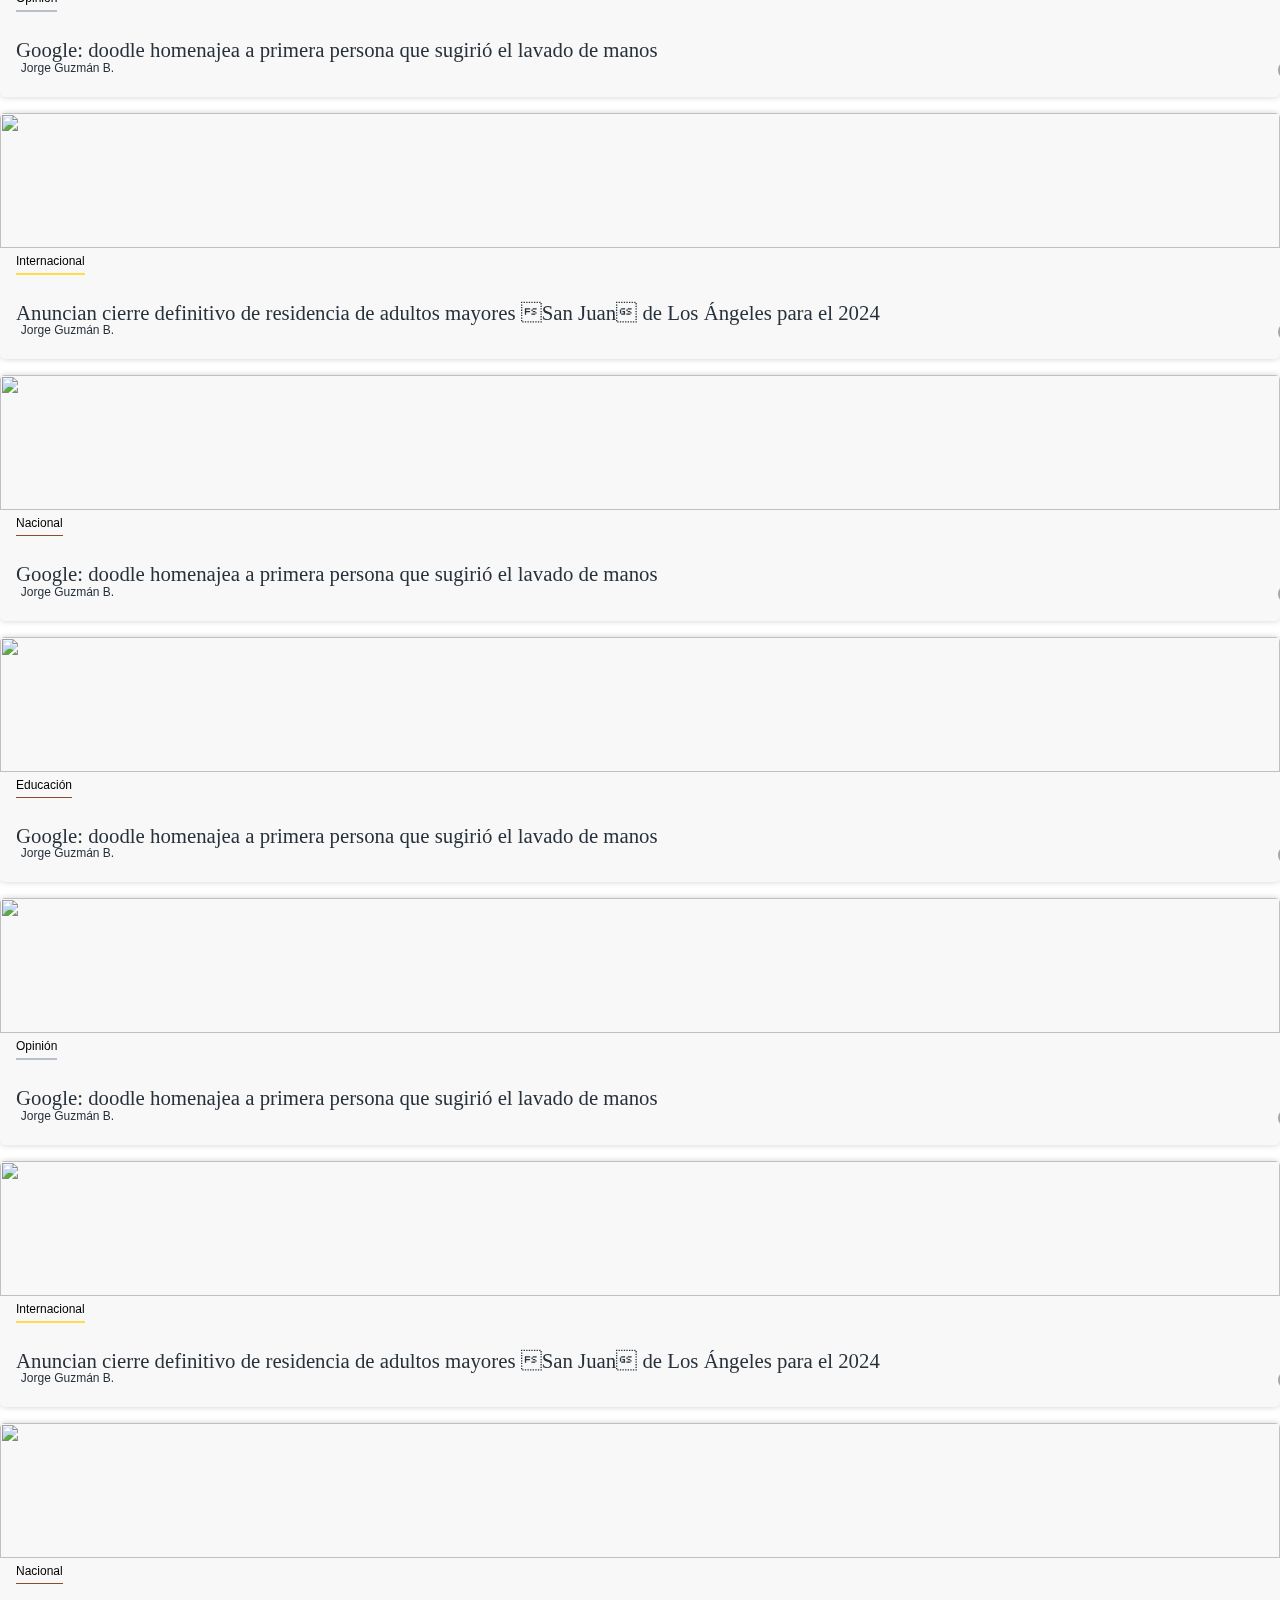
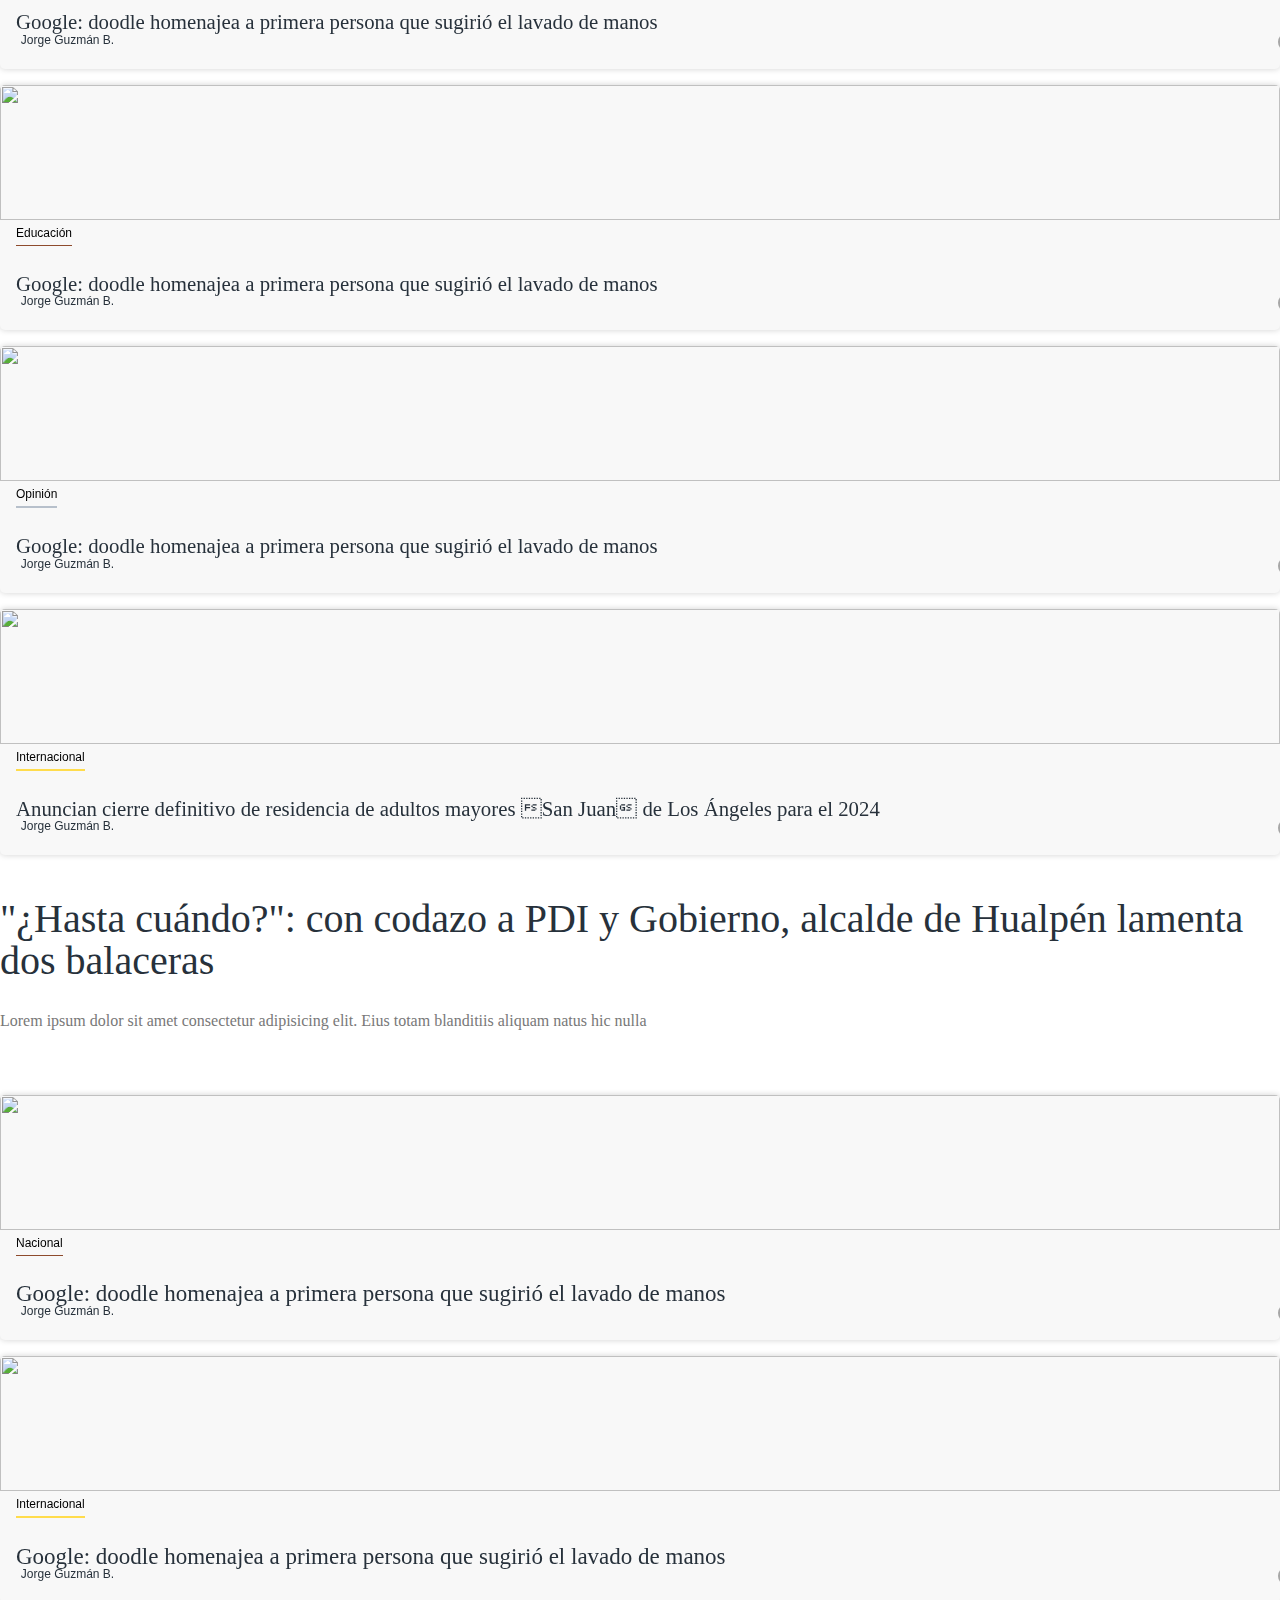
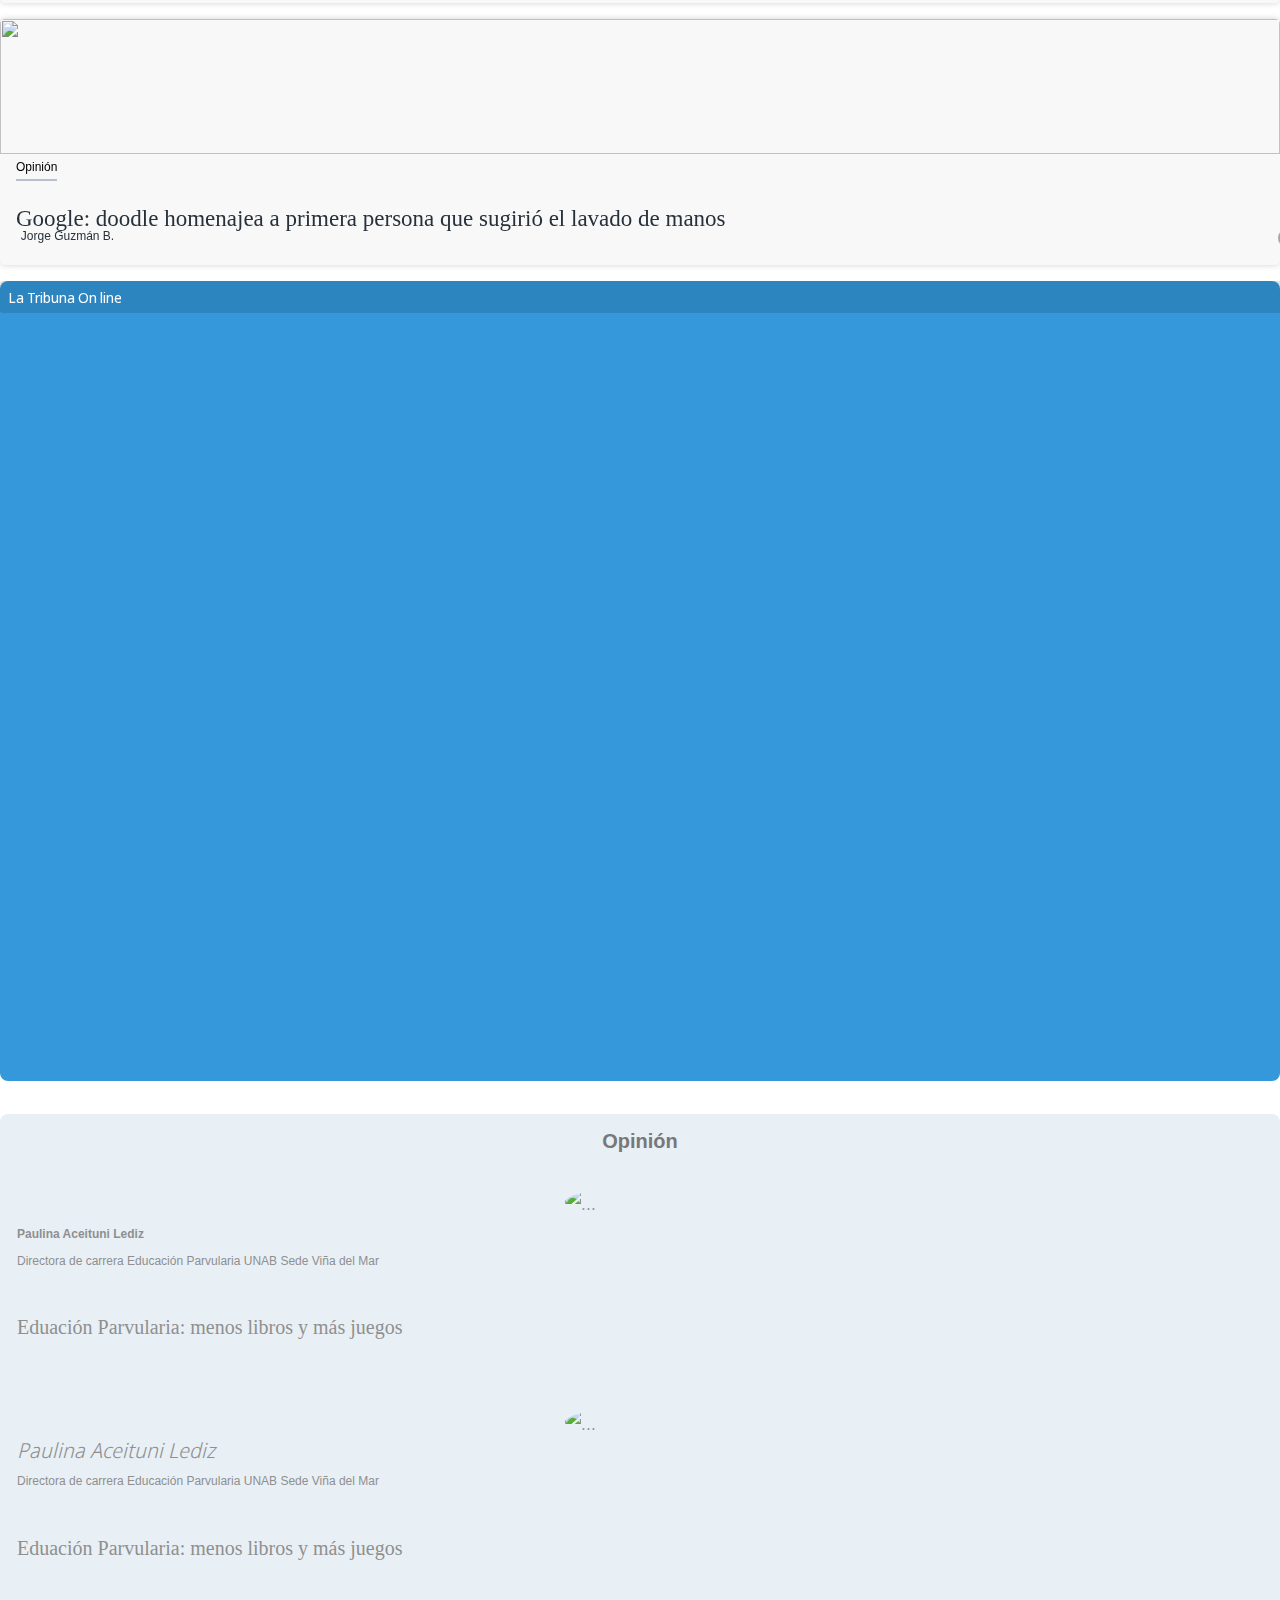
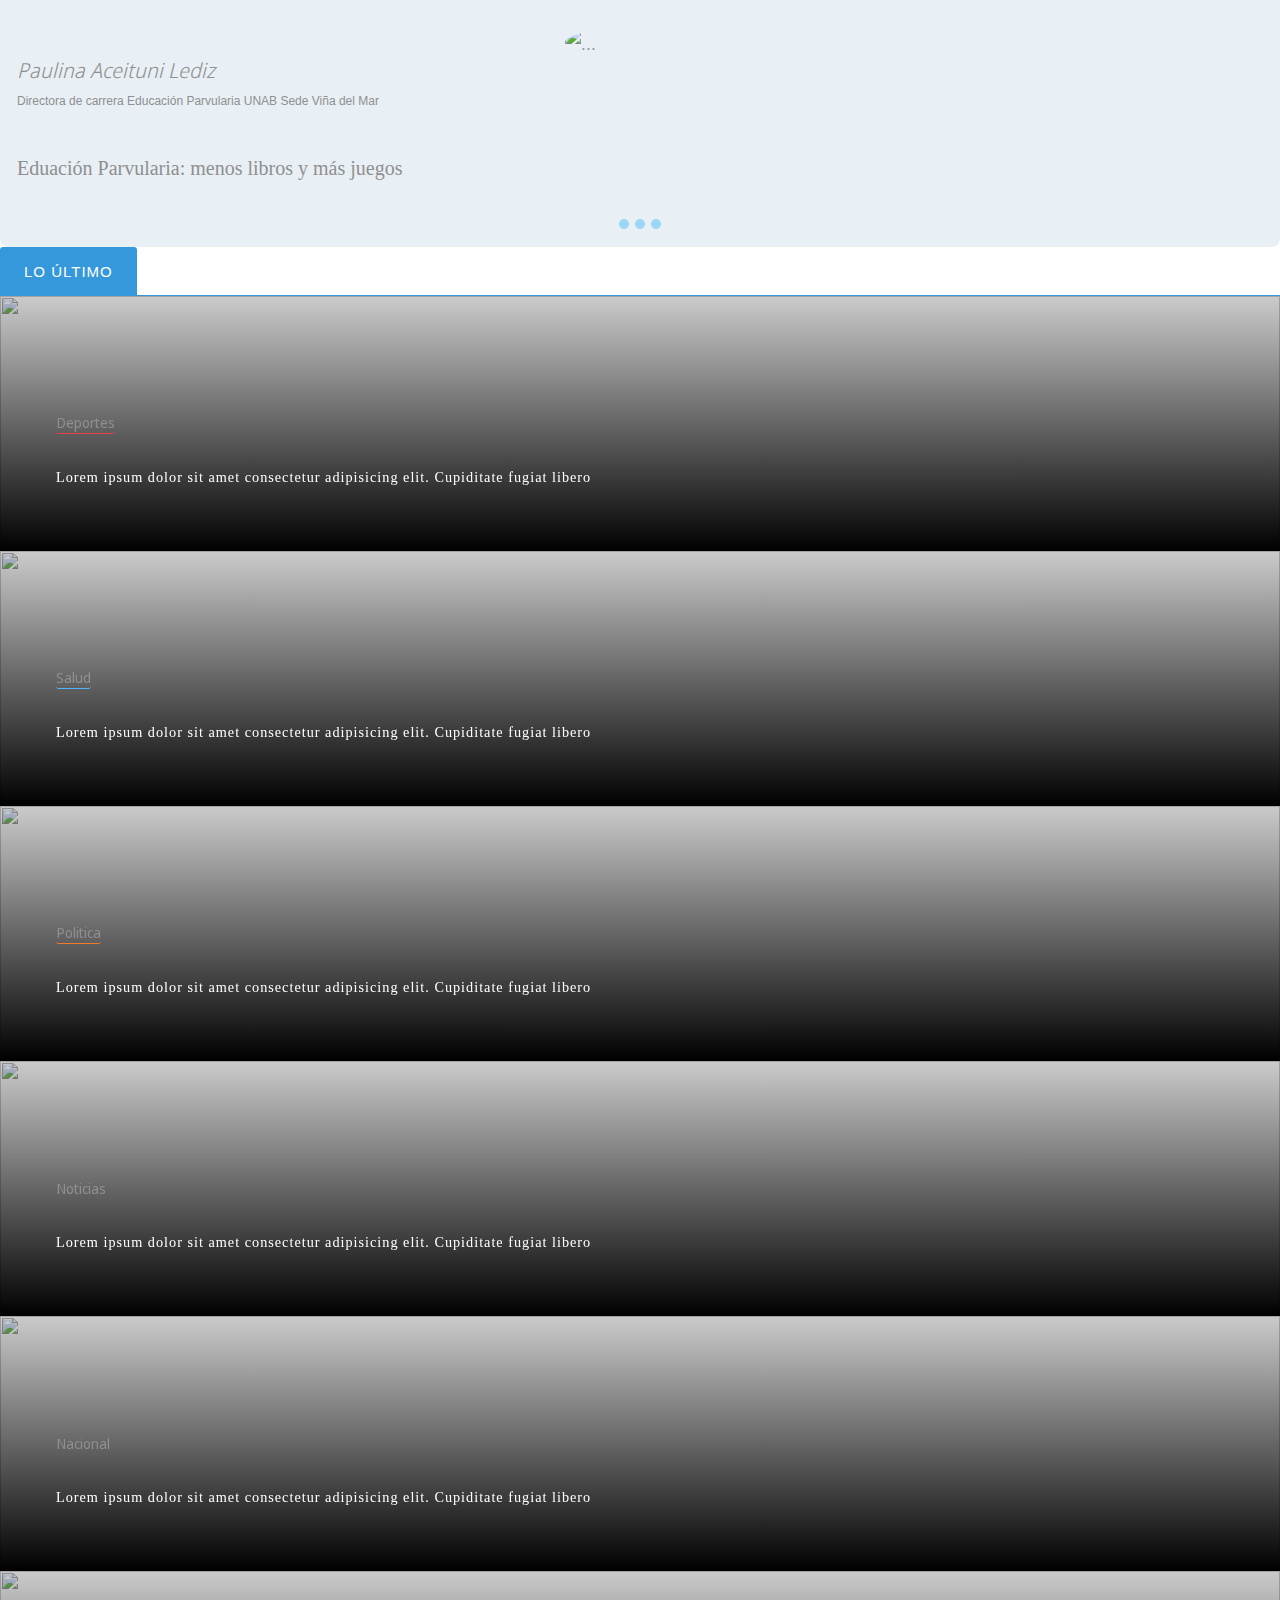
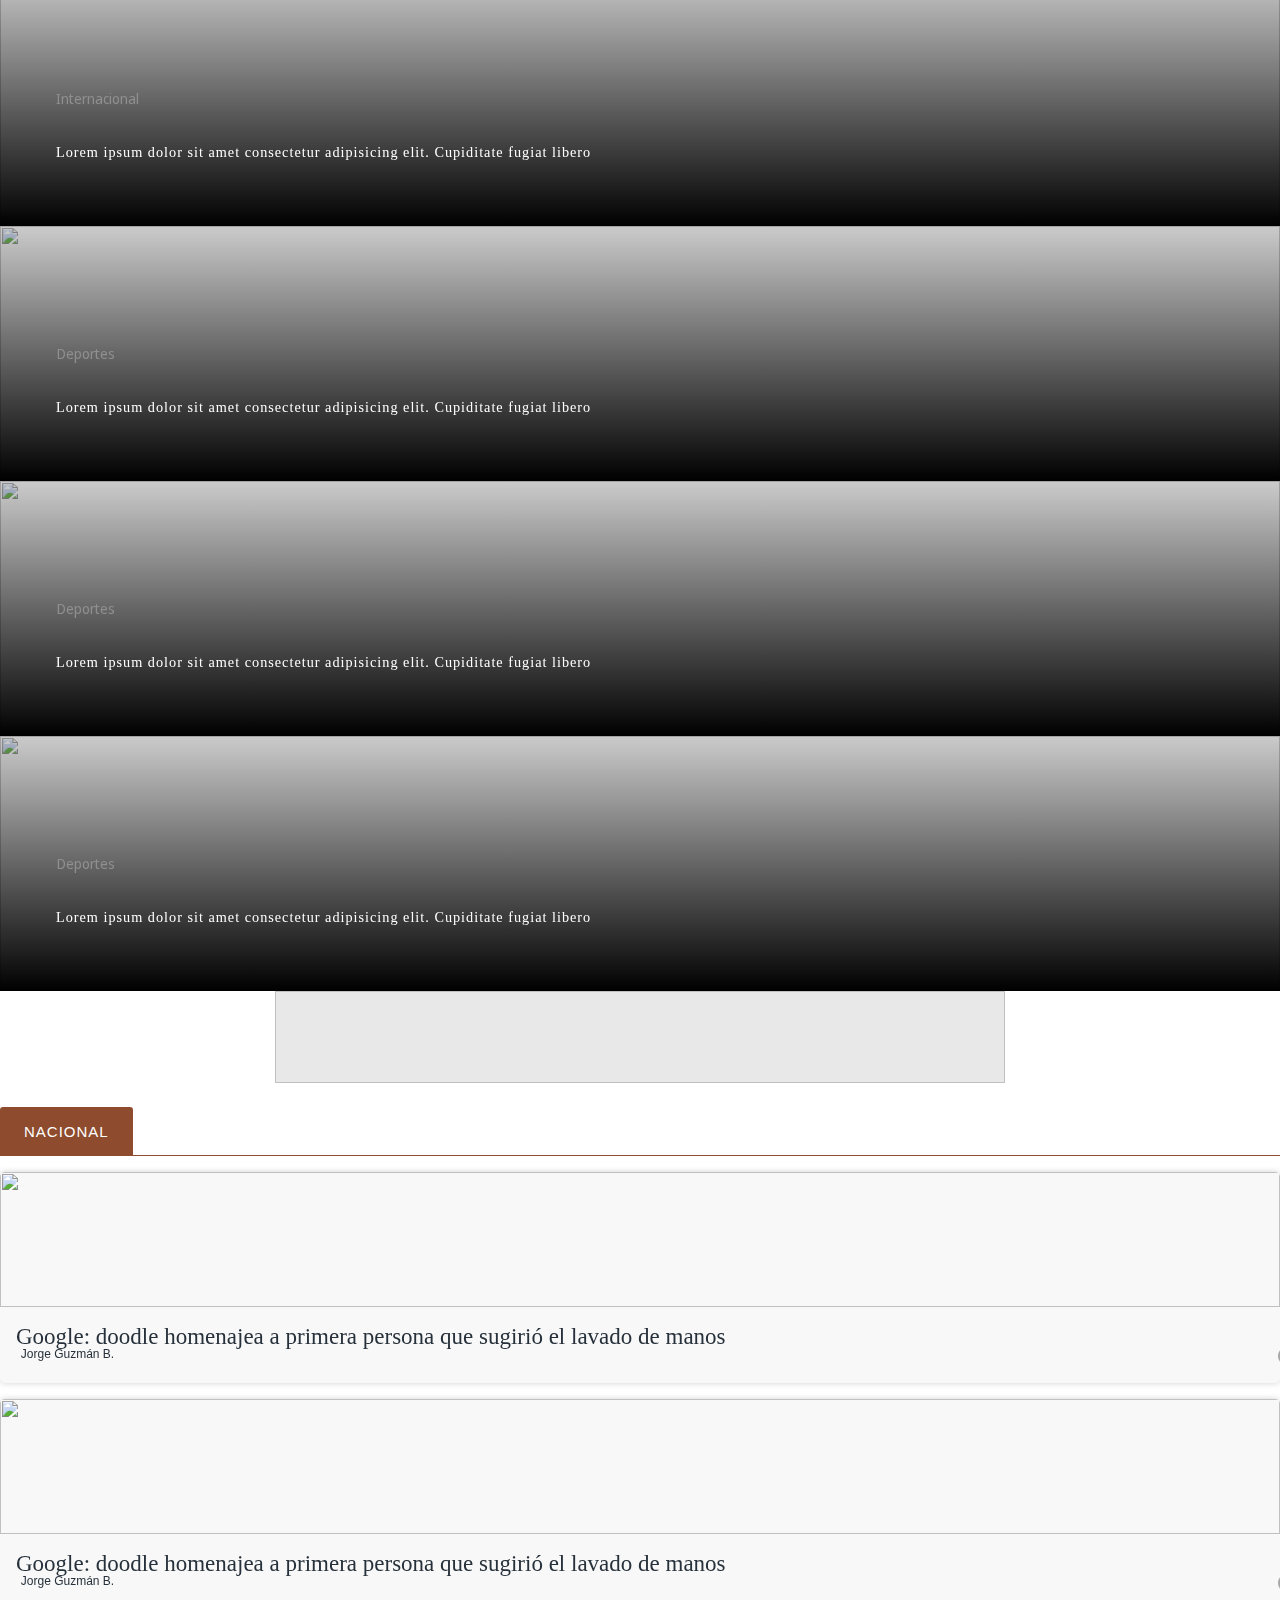
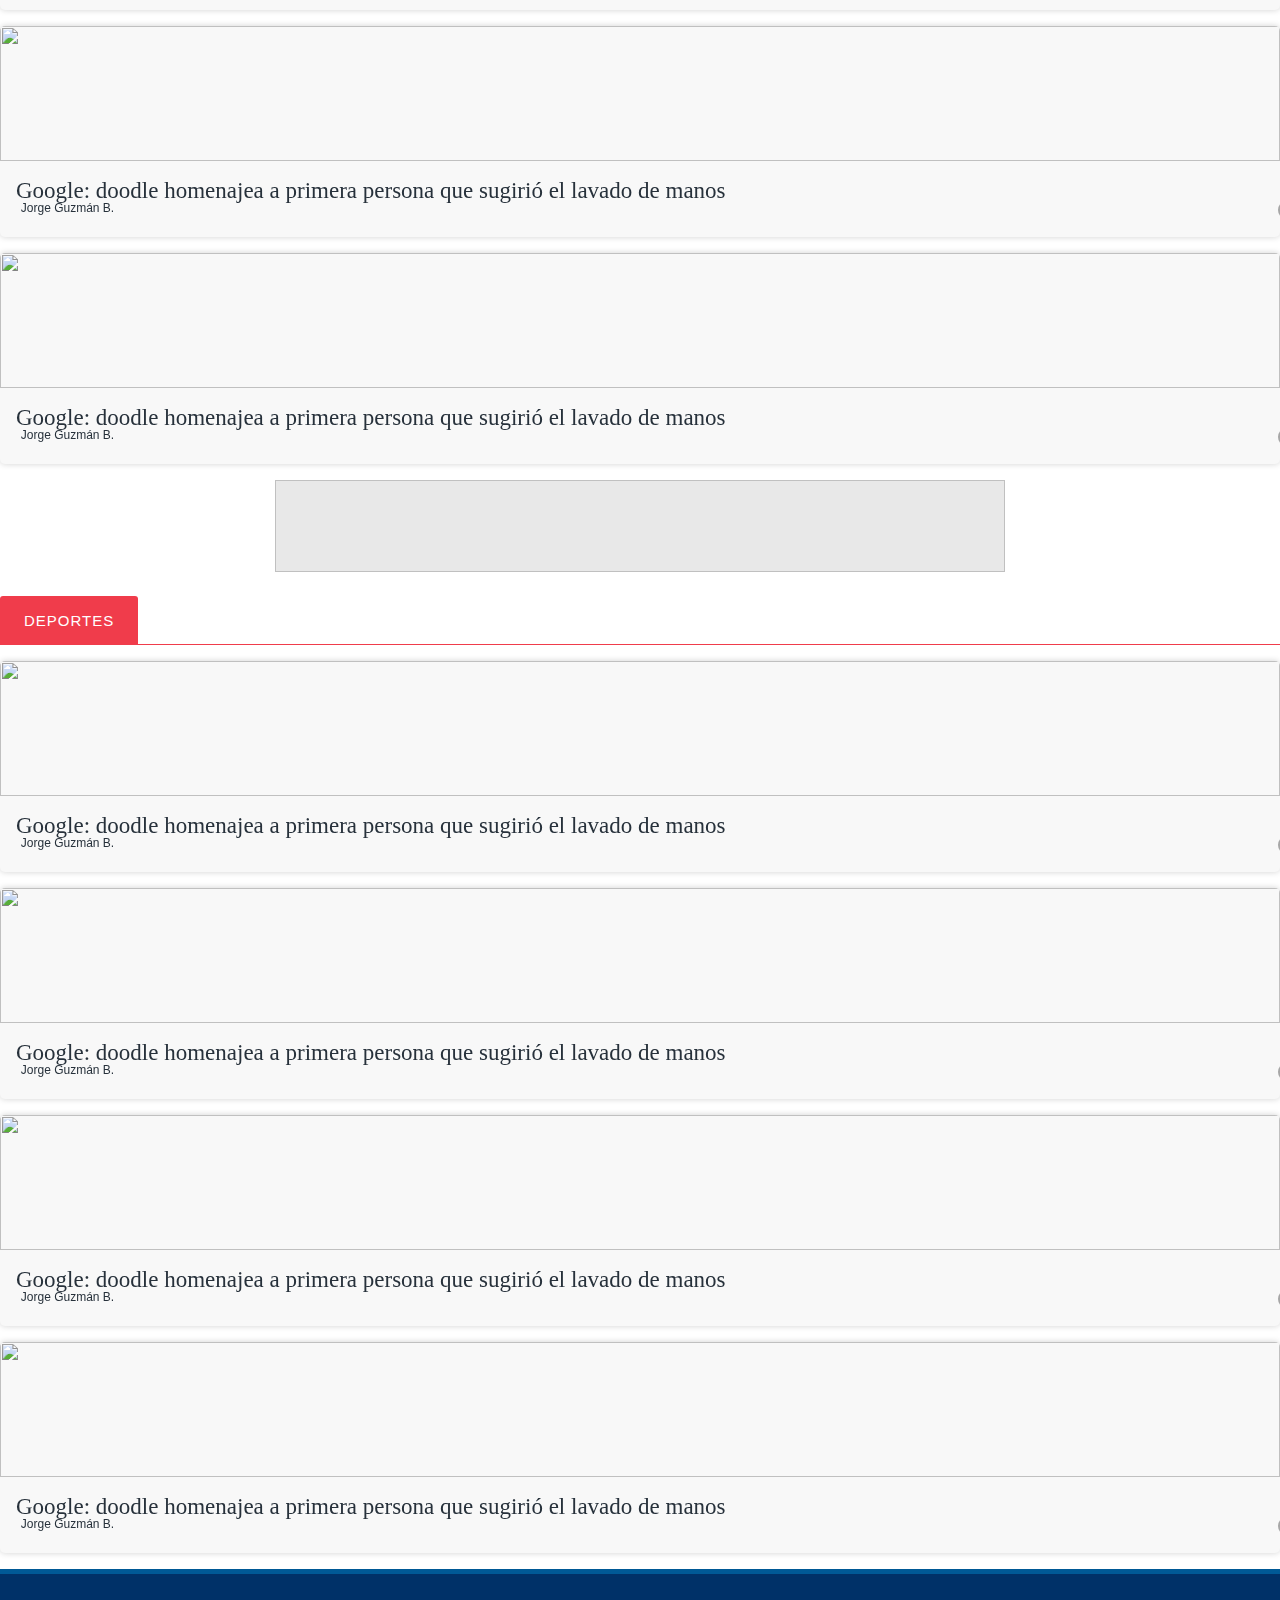
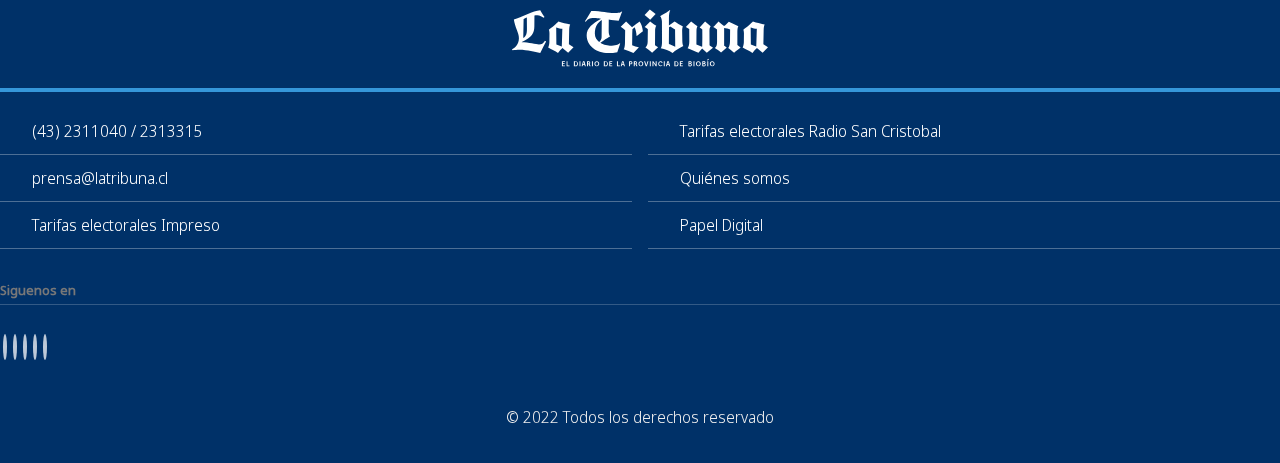
==== commit e490402d: "Se ajusta el nav centrado" ====
--- a/index.html
+++ b/index.html
@@ -19,31 +19,21 @@
 	<!-- INICIO HEADER -->
 	<header id="brandAdds" class="ad-main-above-nav ad-banner-top-small-sticky">
 
-
-		<!-- INICIO DE ADS SUPERIOR -->
-		
-		
-			<div class="infoAdd">
-
-			</div>
-		
-	
-			
-		
-		
-	
 		<div class="header__goup">
 			<nav class="navbar navbar-expand-lg navbar-dark bg-dark">
 				<div class="container">
-				  <!-- <a id="logo" class="navbar-brand d-none d-sm-block d-md-block d-lg-none" href="#"> -->
-				  <a id="logo" class="navbar-brand" href="#">
-					<img class="img-fluid py-3" src="./img/logo-header.svg"  alt="La Tribuna" width="130">
-				  </a>
+			
 				  <button class="navbar-toggler" type="button" data-bs-toggle="collapse" data-bs-target="#navbarNav" aria-controls="navbarNav" aria-expanded="false" aria-label="Toggle navigation">
 					<span class="navbar-toggler-icon"></span>
 				  </button>
-				  <div class="collapse navbar-collapse" id="navbarNav">
-					<ul class="navbar-nav">
+
+				  <div class="collapse navbar-collapse d-flex justify-content-center align-items-center" id="navbarNav">
+					<ul class="navbar-nav d-flex align-items-center">
+					  <li>
+						<a id="logo" class="navbar-brand" href="#">
+							<img class="img-fluid py-3" src="./img/logo-header.svg"  alt="La Tribuna" width="130">
+						  </a>
+					  </li>
 					  <li class="nav-item">
 						<a class="nav-link" aria-current="page" href="#">Home</a>
 					  </li>
@@ -126,7 +116,7 @@
 	<!-- CIERRE DE RADIO -->
 
 
-	<div id="contentHome" class="container" style="padding-top: 298px;">
+	<div id="contentHome" class="container" style="padding-top: 50px;">
 		<div class="logoHeader py-3">
 			<!-- <div class="logoHeader__date">
 				<p>Jueves 10 de Noviembre 2022</p>
@@ -178,7 +168,7 @@
 									<img src="https://media.biobiochile.cl/wp-content/uploads/2022/11/balacera-cercanias-colegio-estudiantes-750x400.jpg" alt="">
 									
 									<div class="cardSection__text">
-										<div class="category">
+										<div class="category border-bottom-nacional_primary">
 											<a href="#" target="_blank">Nacional</a>
 										</div>
 										<h2><a href="#" target="_blank">Google: doodle homenajea a primera persona que sugirió el lavado de manos</a></h2>
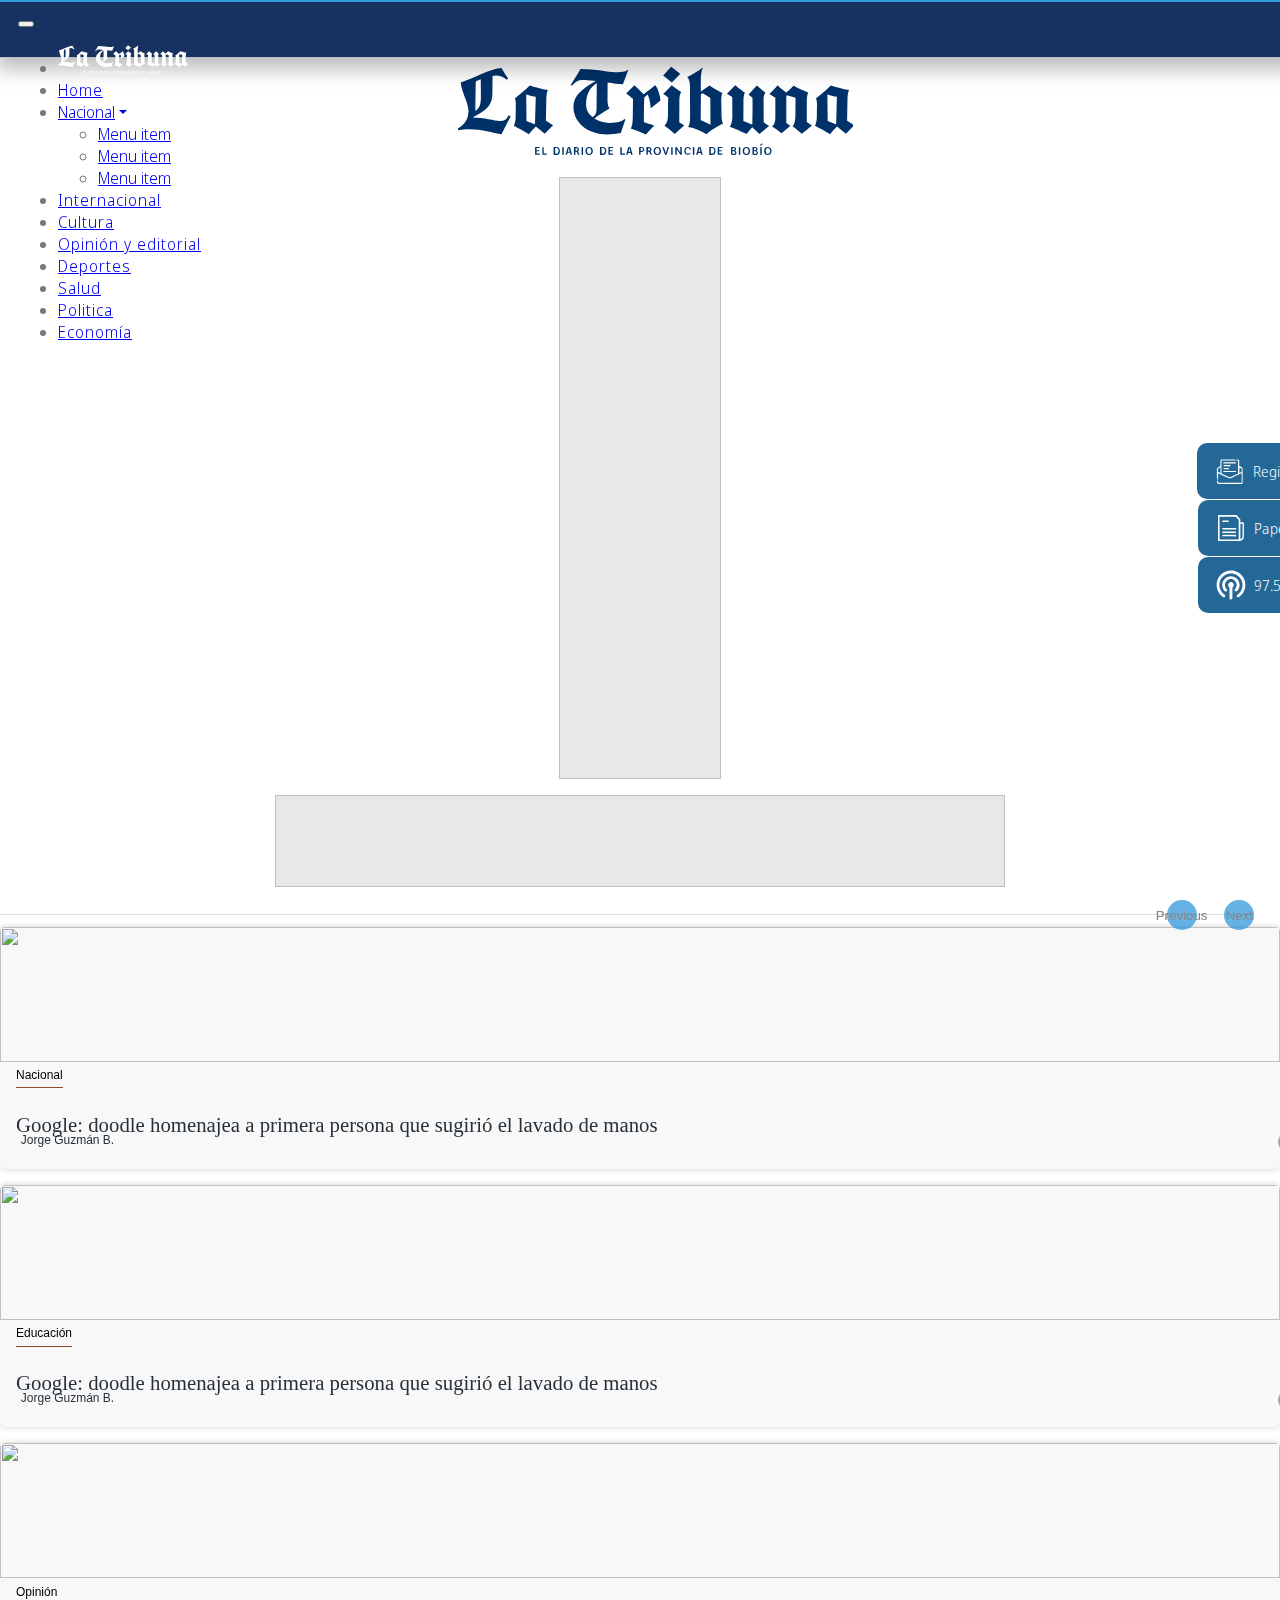
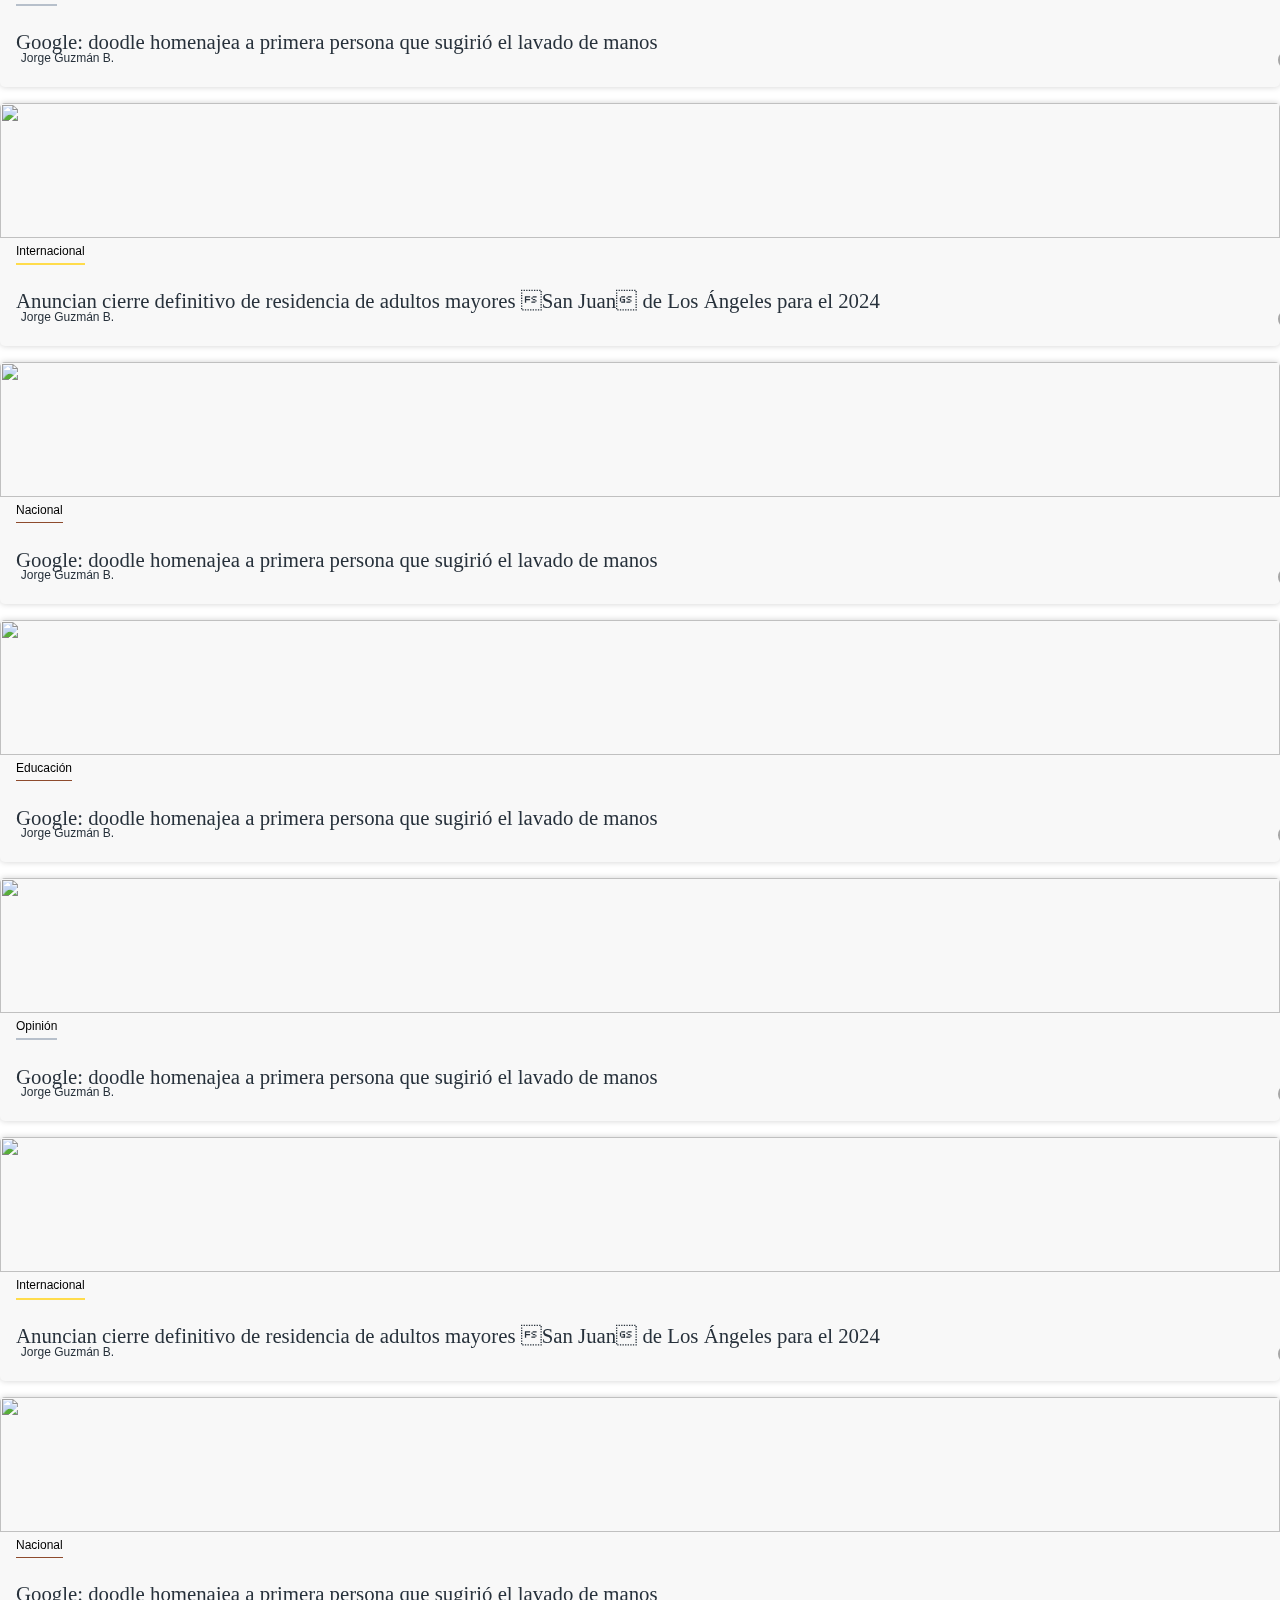
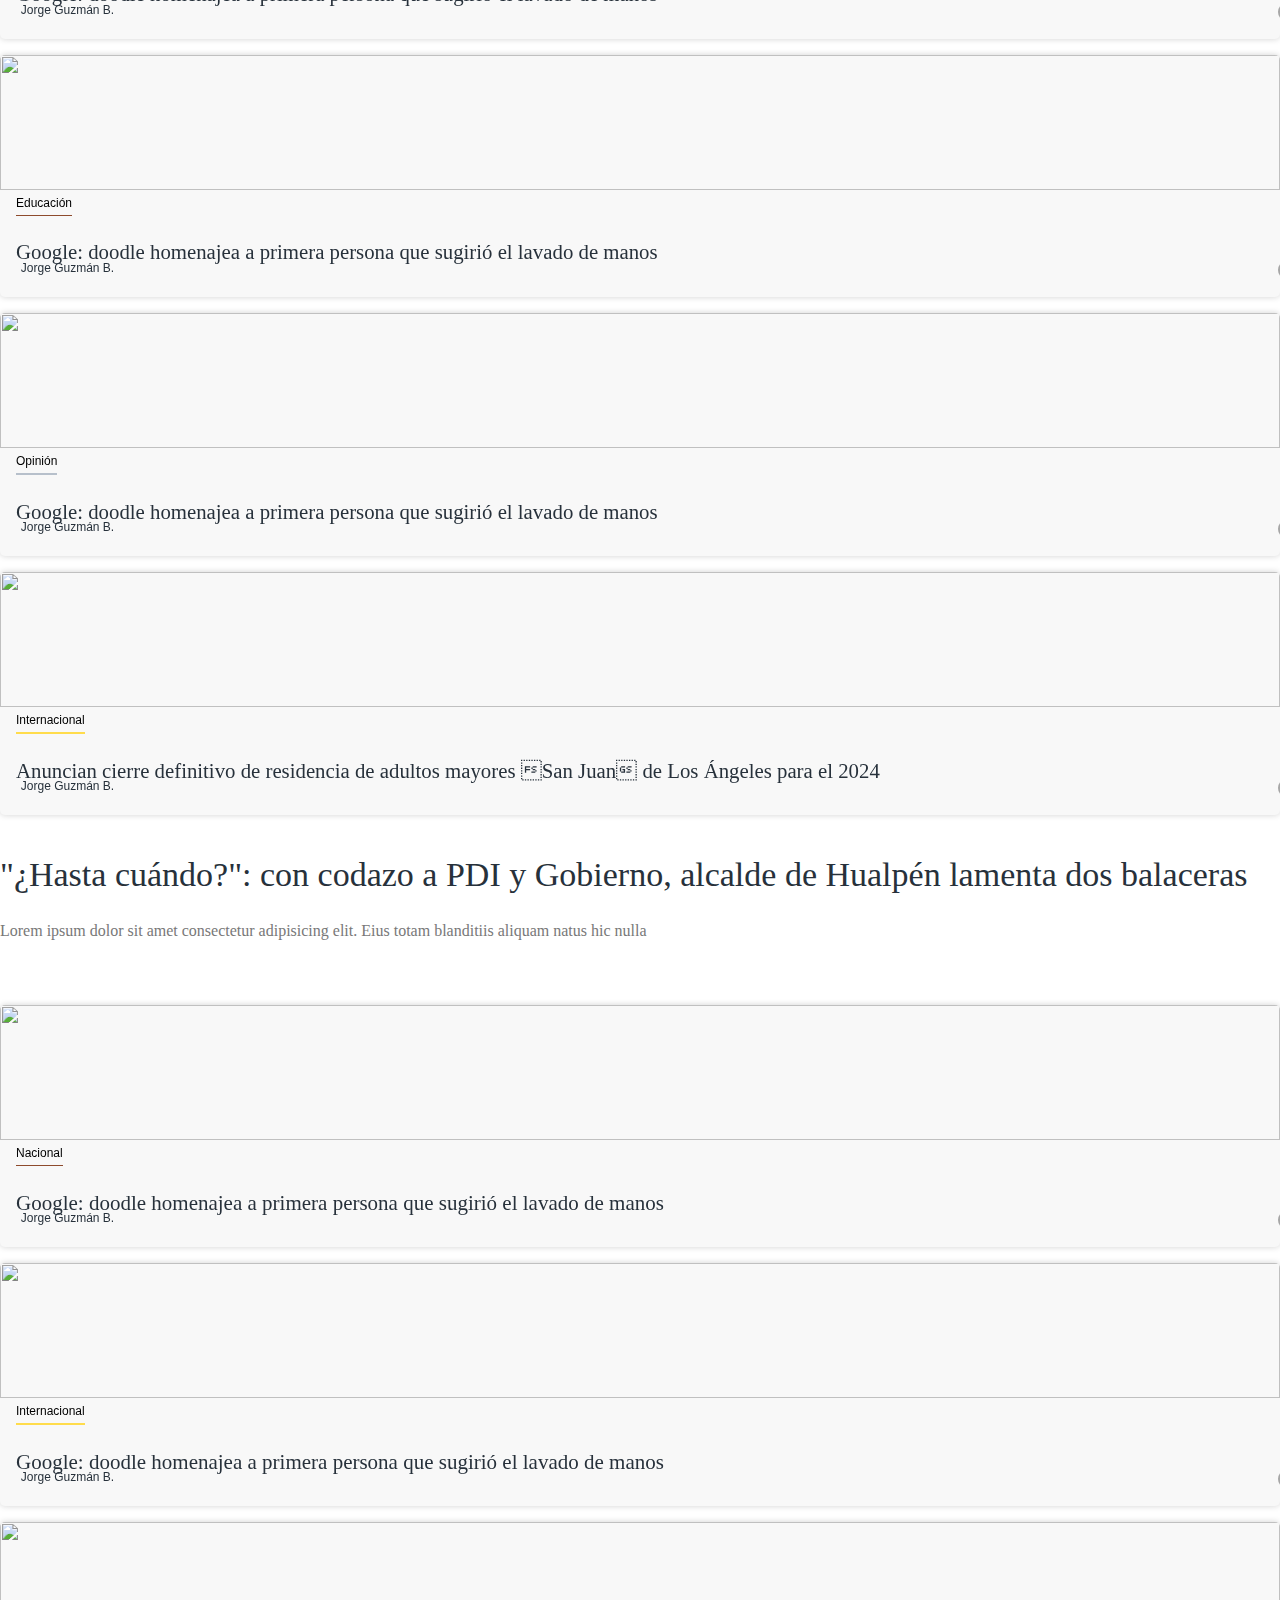
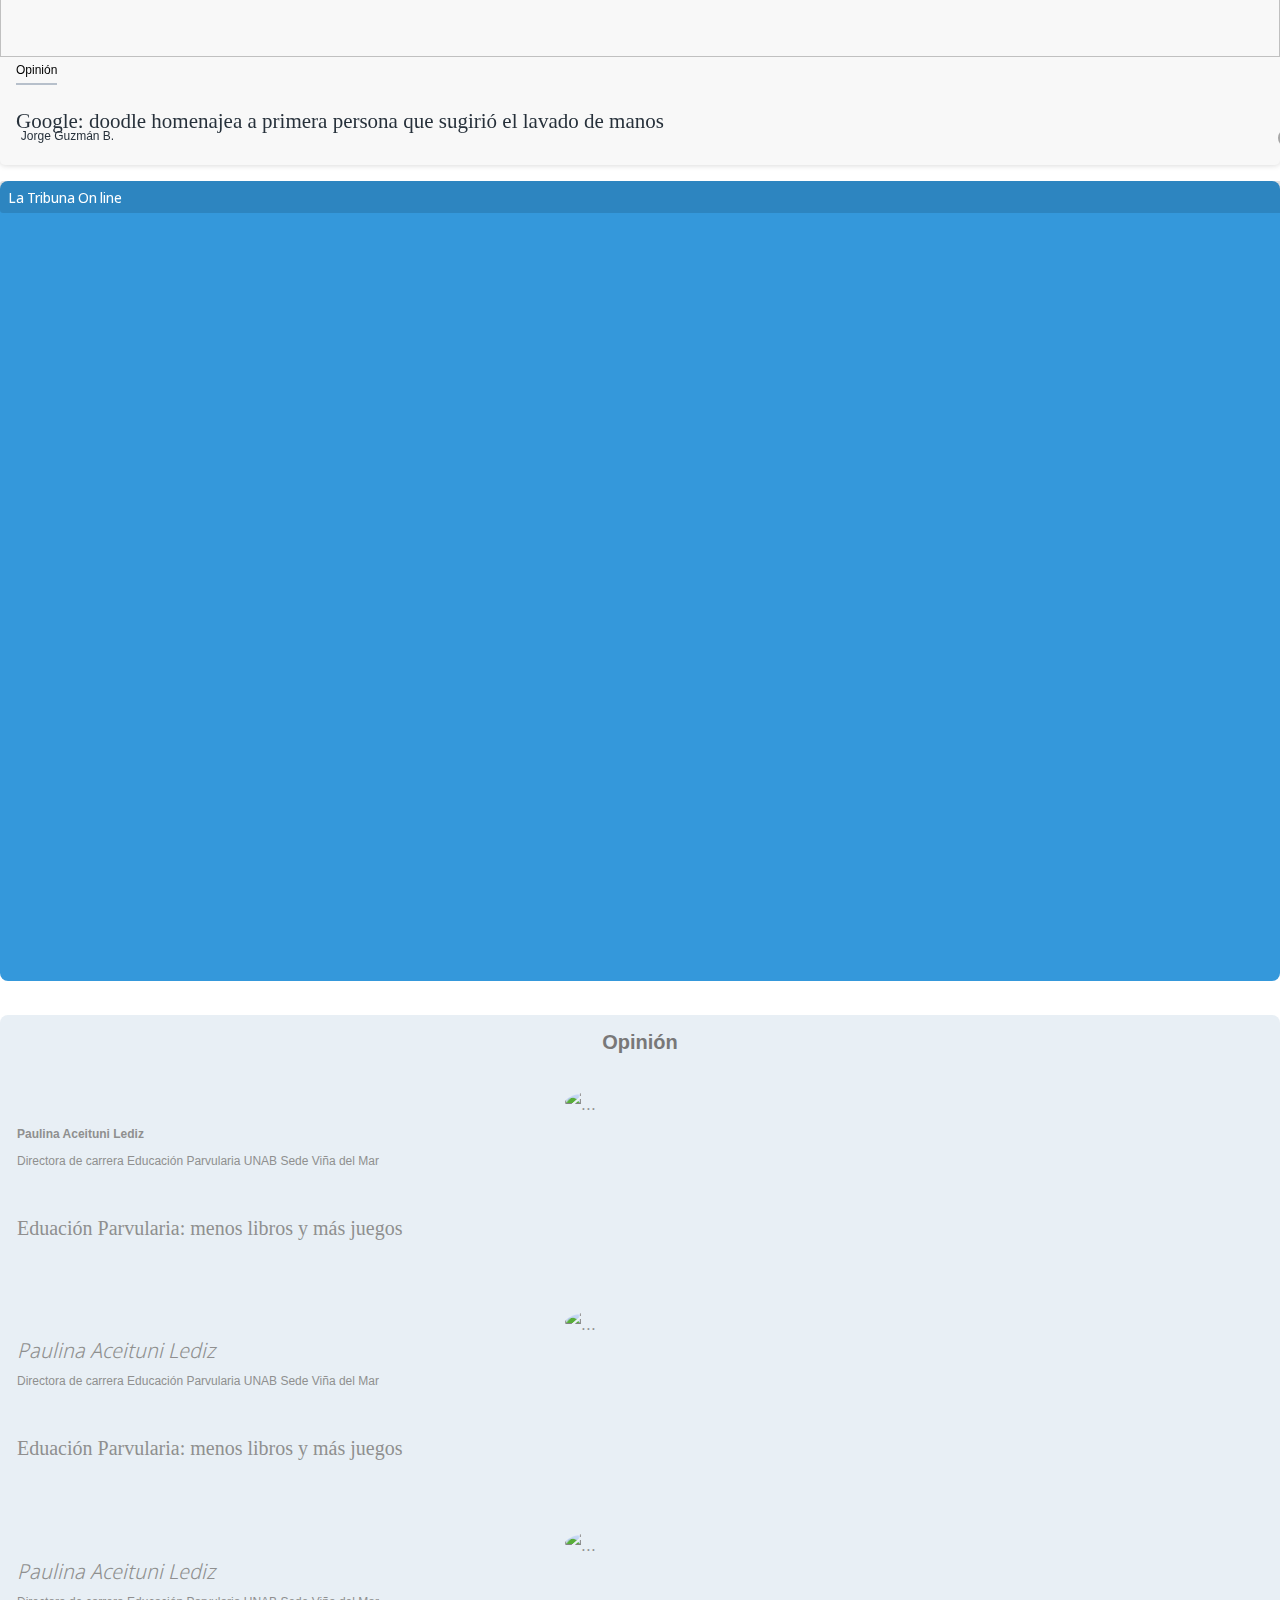
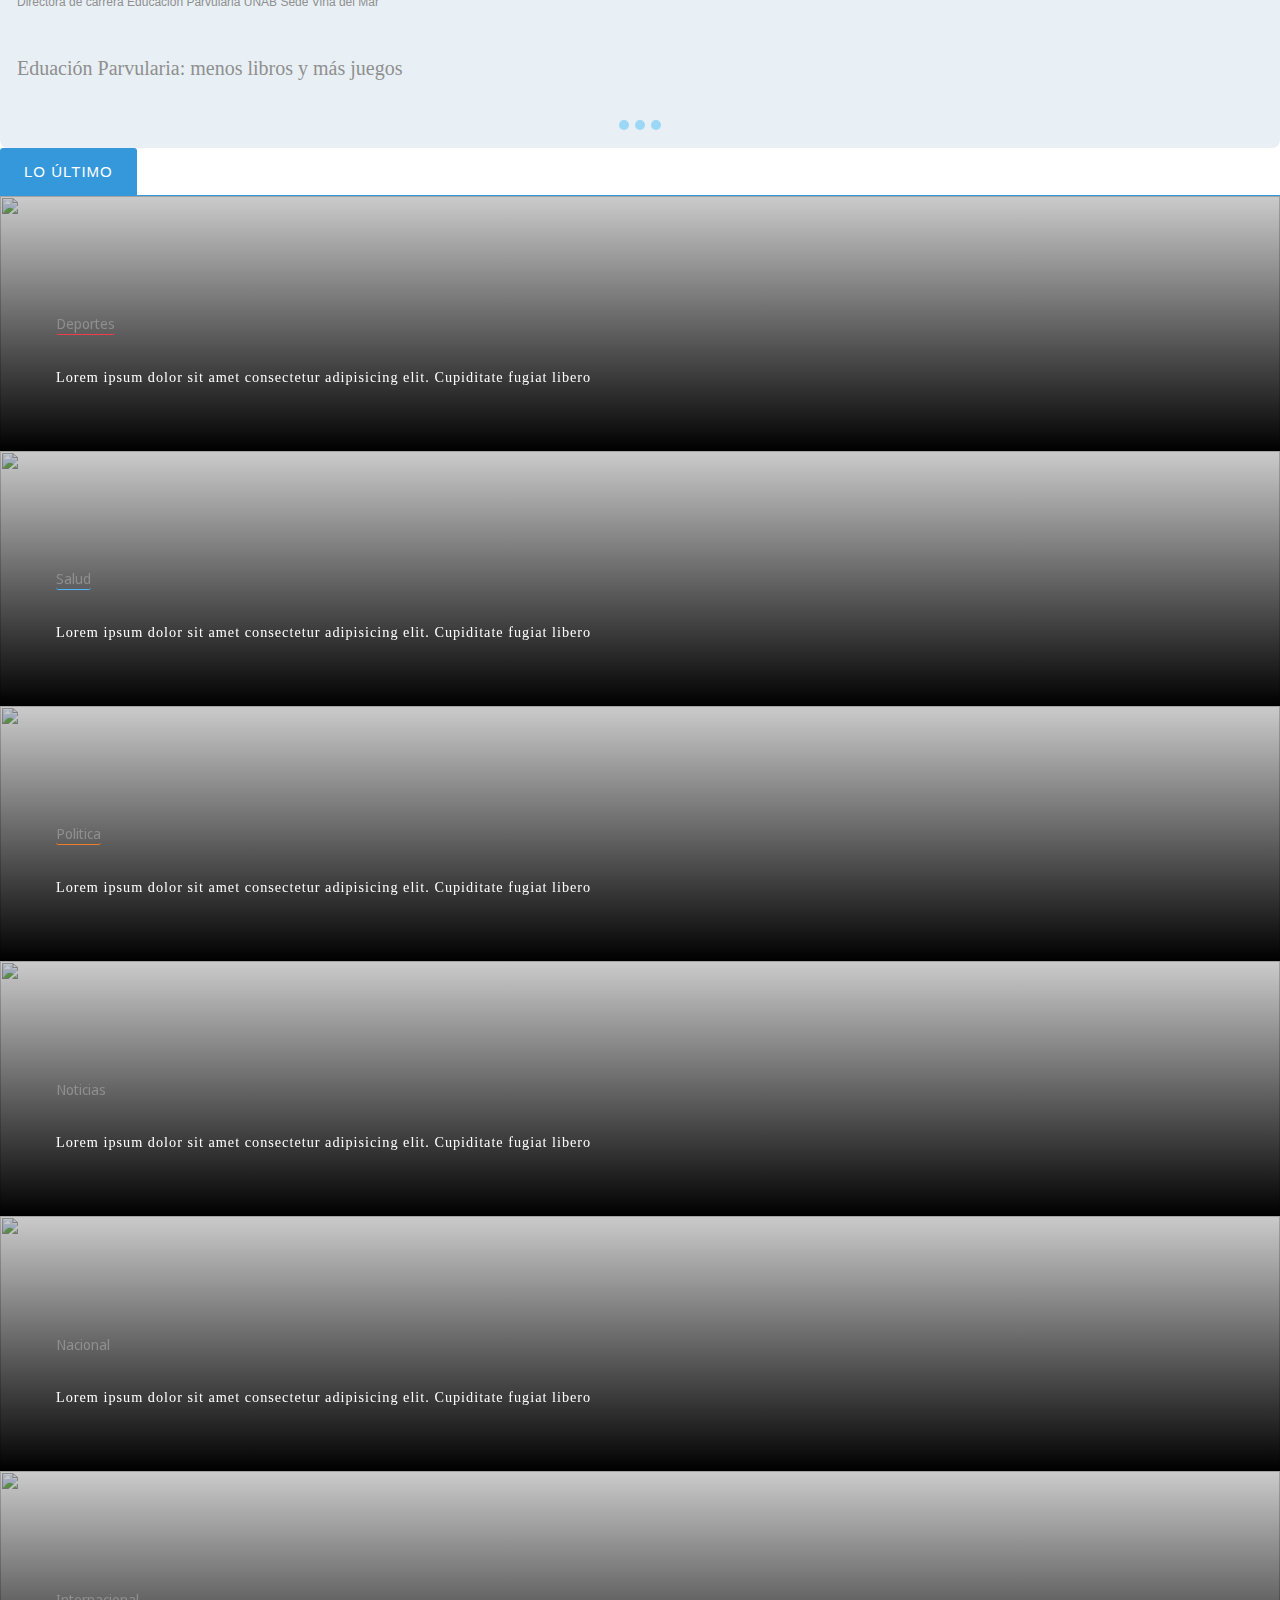
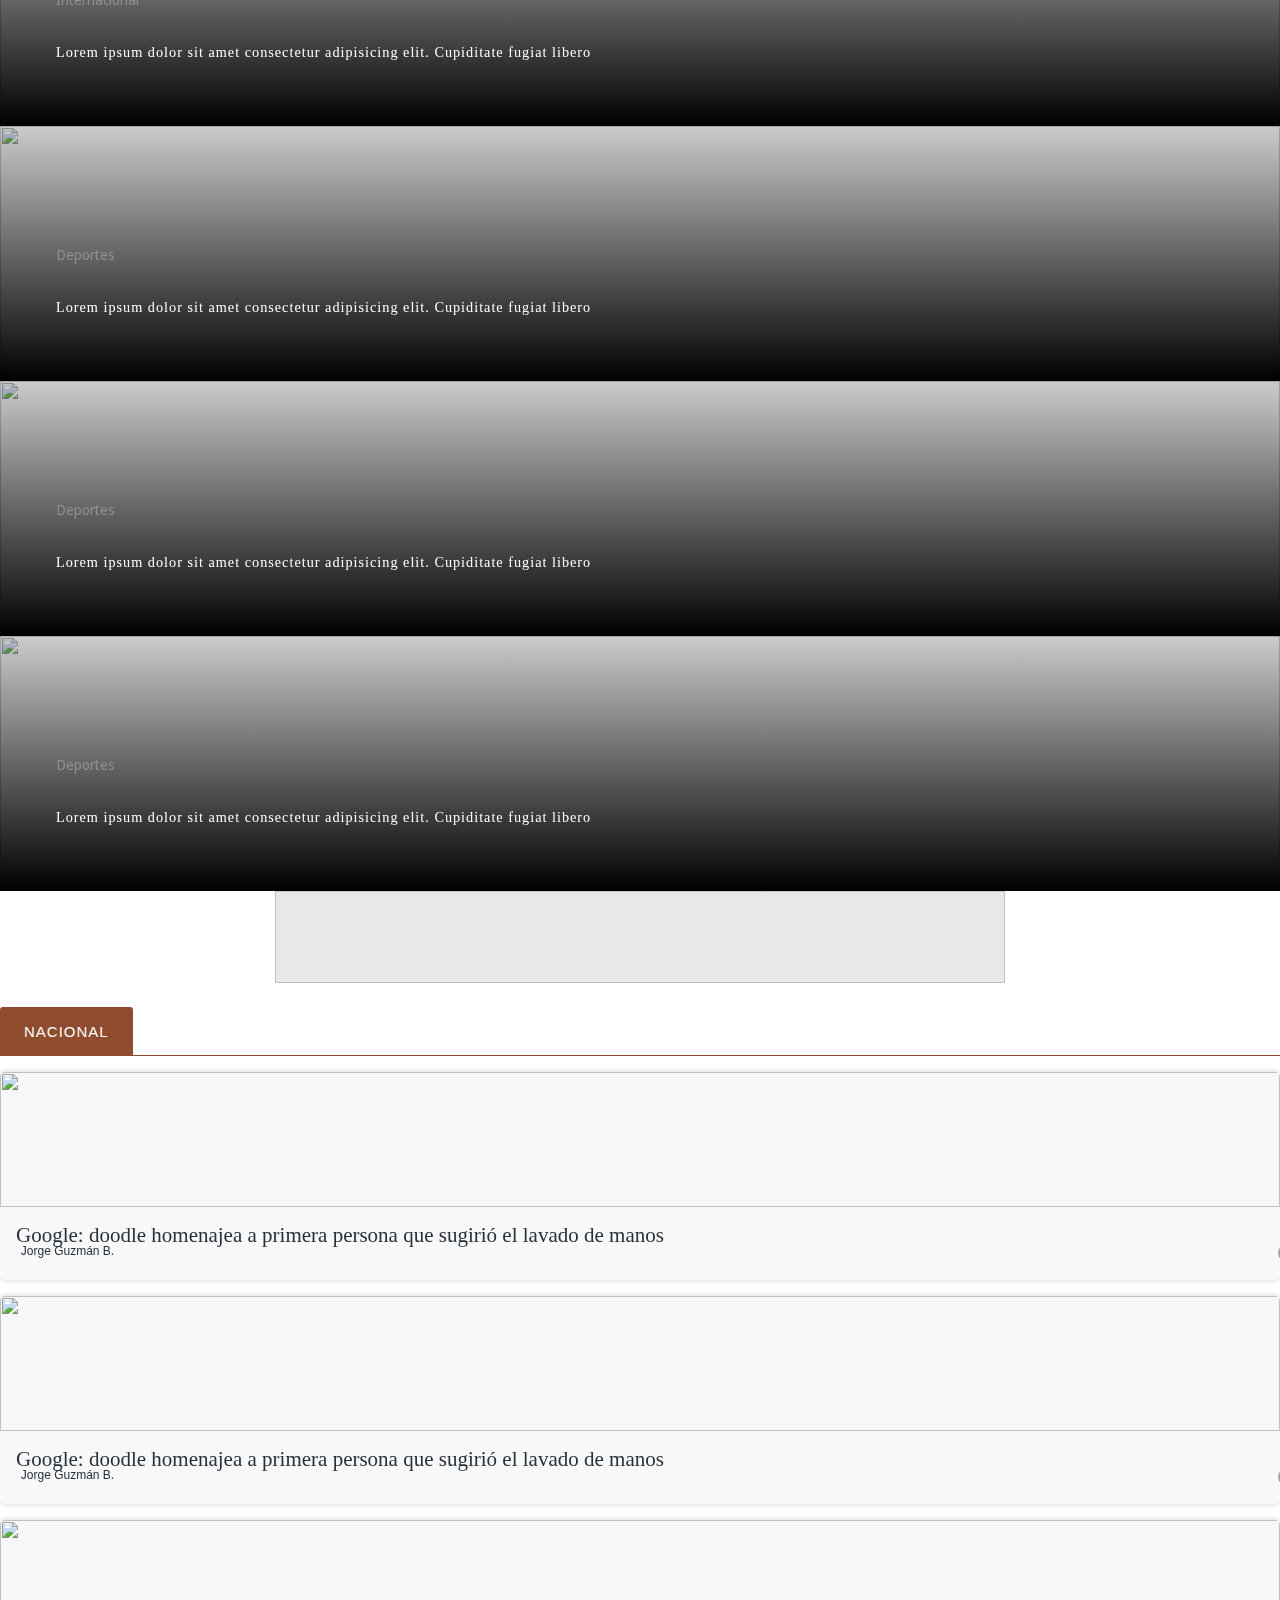
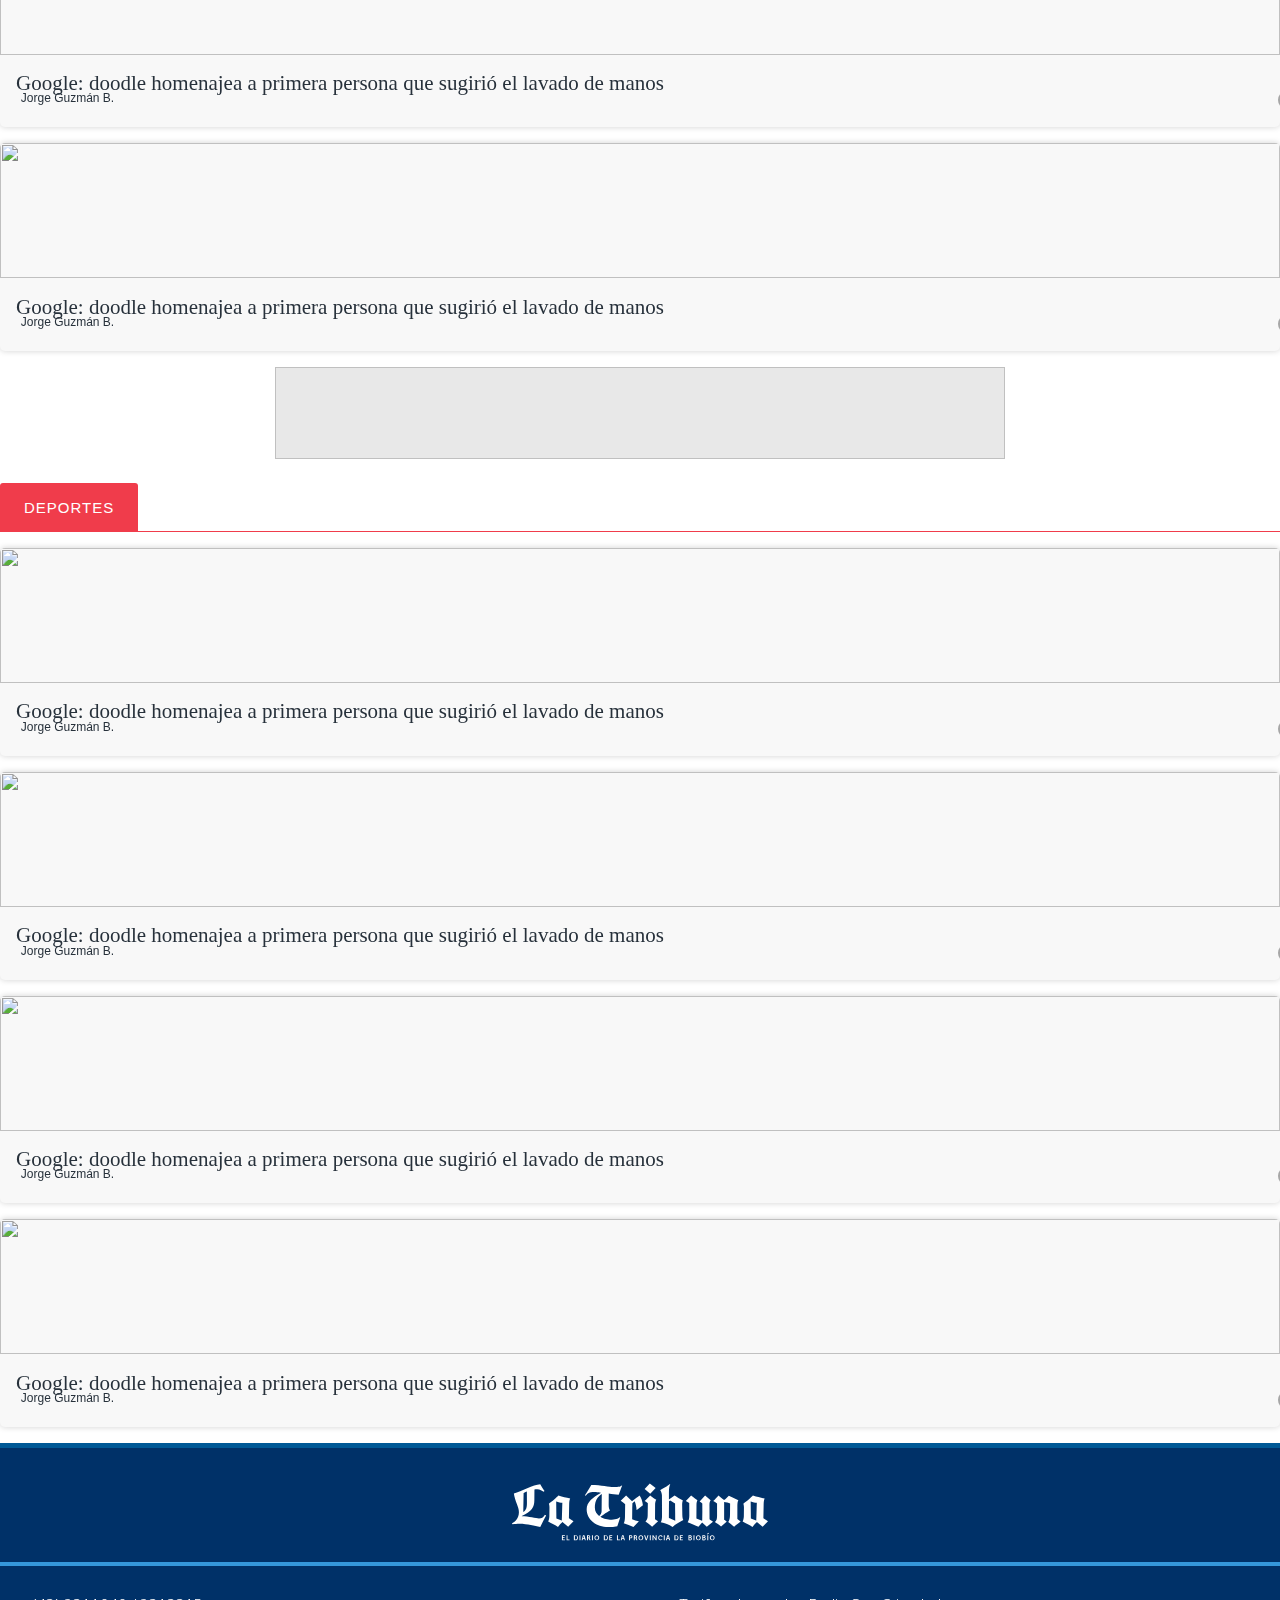
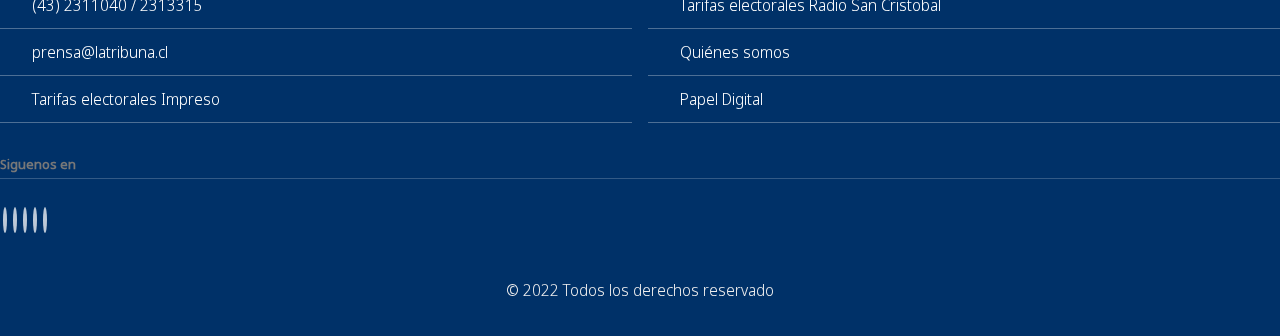
==== commit 5f27a9aa: "Se guardan los cambios" ====
--- a/index.html
+++ b/index.html
@@ -70,16 +70,6 @@
 				  </div>
 				</div>
 			</nav>
-			<!-- <div class="redesComunidad">
-					<div class="container otro">
-						<ul class="opcionesRedes">
-							<li><a href="#" target="_blank"><i class="fa-regular fa-message"></i> Reportero ciudadano</a></li>
-							<li><a href="#" target="_blank"><i class="fa-solid fa-newspaper"></i> Registrate en nuestro newsletter</a></li>
-							<li><a href="#" target="_blank"><i class="fa-regular fa-note-sticky"></i> Papel Digital</a></li>
-							<li><a href="#" target="_blank"><i class="fa-solid fa-cloud-sun-rain"></i> 28 &#8451 / 11 &#8451</a></li>
-						</ul>
-					</div>
-			</div> -->
 		</div>
 
 	
@@ -115,21 +105,11 @@
 		</div>
 	<!-- CIERRE DE RADIO -->
 
-
 	<div id="contentHome" class="container" style="padding-top: 50px;">
 		<div class="logoHeader py-3">
-			<!-- <div class="logoHeader__date">
-				<p>Jueves 10 de Noviembre 2022</p>
-			</div> -->
 			<div class="logoHeader__img">
 				<img src="./img/logo-header-azul.svg" height="90" alt="La Tribuna">
 			</div>
-			<!-- <div class="logoHeader__redes">
-					<a href="" class="redes"><i class="fa fa-facebook"></i></a>
-					<a href="" class="redes"><i class="fa fa-twitter"></i></a>
-					<a href="" class="redes"><i class="fa fa-instagram"></i></a>
-					<a href="" class="redes"><i class="fa-brands fa-youtube"></i></a>
-			</div> -->
 		</div>
 		<div class="row border-top">
 			<div class="col-2 pt-5 d-md-none d-lg-block">
--- a/css/main.css
+++ b/css/main.css
@@ -309,7 +309,7 @@
     height: 30px;
     padding: 0.3rem;
     border-radius: 100%;
-  
+
 }
 
 .carousel-control-next {
@@ -345,7 +345,7 @@
     .border-top-nacional_primary{border-top: 1px solid #8E4B2D!important;}
     .border-bottom-nacional_primary{border-bottom: 1px solid #8E4B2D!important;}
     .color-text-nacional_primary{color:#8E4B2D!important;}
-    
+
     .background-educacion_primary{background: #8E4B2D!important;}
     .border-top-educacion_primary{border-top: 1px solid #8E4B2D!important;}
     .border-bottom-educacion_primary{border-bottom: 1px solid #8E4B2D!important;}
@@ -381,12 +381,12 @@
     .border-top-policial_primary{border-top: 1px solid #2C40FF!important;}
     .border-bottom-policial_primary{border-bottom: 1px solid #2C40FF!important;}
     .color-text-policial_primary{color:#2C40FF!important;}
-    
+
     .background-judicial_primary{background: #2C40FF!important;}
     .border-top-judicial_primary{border-top: 1px solid #2C40FF!important;}
     .border-bottom-judicial_primary{border-bottom: 1px solid #2C40FF!important;}
     .color-text-judicial_primary{color:#2C40FF!important;}
-    
+
 
 
     .background-cultura_primary{background: #7E7BF2!important;}
@@ -408,7 +408,7 @@
     .border-top-opinion_primary{border-top: 1px solid #B7C0CB!important;}
     .border-bottom-opinion_primary{border-bottom: 2px solid #B7C0CB!important;}
     .color-text-opinion_primary{color:#B7C0CB!important;}
-    
+
     .background-editorial_primary{background: #B7C0CB!important;}
     .border-top-editorial_primary{border-top: 1px solid #B7C0CB!important;}
     .border-bottom-editorial_primary{border-bottom: 1px solid #B7C0CB!important;}
@@ -476,7 +476,7 @@
 
 .cardSection__text .category{
     border-bottom: 1px solid #000;
-    background: transparent; 
+    background: transparent;
     padding: 0.01rem 0 0.2rem;
     display: block;
     border-radius: 0;
@@ -504,7 +504,7 @@
 
 .cardSection__text h2{
     color: #27313B;
-    font-size: 23px;
+    font-size: 21px;
     line-height: 22px;
     /* margin:1rem 0 0 0; */
     font-family: utopia-std, serif;
@@ -689,7 +689,7 @@
     letter-spacing: 1px;
     color: #000;
     text-transform: uppercase;
-    
+
 }
 
 .logoHeader__img{
@@ -1063,7 +1063,7 @@
         width: 100%;
         flex-wrap: wrap;
     }
-    
+
     .cardOption {
         width: 31%;
         height: auto;
@@ -1172,7 +1172,7 @@
 .footer ul li a:hover {
     color:#63b6ed;
     text-decoration: none;
-    transition: all 0.3s ease-in-out; 
+    transition: all 0.3s ease-in-out;
 }
 
 .social-media {
@@ -1737,7 +1737,7 @@
         display: block;
     }
 
-  
+
 }
 @media (max-width: 768px){
     .post-main {
@@ -2011,7 +2011,7 @@
     display: flex;
     justify-content: space-between;
     align-items: center;
-    padding: 0 0 1rem 0; 
+    padding: 0 0 1rem 0;
 }
 
 #post article.content__articuloRelacionado.bottom-separator a {
@@ -2174,7 +2174,525 @@
     text-decoration: none;
 }
 
-
+/* OPINION */
+#opinion .hederSection {
+    display: flex;
+    width: 100%;
+    height: auto;
+    margin: 0 0 1rem 0;
+}
+
+#opinion .hederSection h2 {
+    display: flex;
+    justify-content: center;
+    align-items: center;
+    padding: 0 1.2rem 0 2rem;
+    color: #fff;
+    font-size: 1.1rem;
+    line-height: 2;
+    letter-spacing: 1px;
+    text-decoration: none;
+    font-weight: 400;
+    text-transform: none;
+    /* border-right: 2px solid rgb(22 49 96 / 27%); */
+    border-radius: 5px 5px 0 0;
+    margin: 0 ;
+    position: relative;
+}
+
+#opinion .hederSection h2:before{
+    content: "";
+    position: absolute;
+    top: 15px;
+    left: 15px;
+    height: 6px;
+    width: 6px;
+    background-color: #ffffff;
+    border-radius: 100%;
+    animation: hearbeat_scale 1s infinite;
+}
+
+#opinion .hederSection h2:after{
+    content: "";
+    position: absolute;
+    top: 11px;
+    left: 11px;
+    height: 14px;
+    width: 14px;
+    background-color: #ffffff;
+    border-radius: 100%;
+    opacity: .3;
+    animation: hearbeat_scale 1s infinite;
+}
+#opinion .bodySection {
+    padding: 0;
+}
+
+#opinion .bodySection article {
+    display: flex;
+    justify-content: start;
+    align-items: center;
+    /* margin: 0.5rem 0px 1.5rem; */
+    border-bottom: 1px solid #eaeaea;
+    padding: 1rem 0;
+}
+
+#opinion .bodySection article img {
+    width: 80px;
+    height: 80px;
+    object-fit: cover;
+    margin-right: 1rem;
+    border-radius: 100%;
+    border: 3px solid #cccccc;
+}
+
+#opinion .bodySection article .article__loMasVisto-number{
+    position: relative;
+}
+
+#opinion .bodySection article .article__loMasVisto-number .article__loMasVisto-num{
+    width: 40px;
+    height: 40px;
+    background-color: rgb(35 104 151 / 73%);
+    color: #fff;
+    position: absolute;
+    display: flex;
+    justify-content: center;
+    align-items: center;
+    font-style: italic;
+    font-weight: 600;
+}
+
+#opinion .bodySection article a{
+    color: #787878;
+    font-size: 15px;
+    line-height: 21px;
+    margin: 0;
+    font-weight: 400;
+    text-decoration: none;
+}
+
+#opinion .bodySection article h3 {
+    color: #787878;
+    line-height: 21px;
+    margin: 0;
+    text-decoration: none;
+    font-size: 0.89rem!important;
+    font-family: franklin-gothic-urw,sans-serif;
+    font-weight: 600;
+    font-style: normal;
+}
+
+#opinion .date {
+    display: flex;
+    font-size: 12px;
+    color: rgb(94, 94, 94);
+    letter-spacing: 1px;
+    justify-content: space-between;
+    align-items: center;
+    border-top: 1px solid #efefef;
+    border-bottom: 1px solid #efefef;
+    padding: 0.5rem 1rem;
+    text-transform: uppercase;
+    font-weight: 400;
+    width: 100%;
+    margin-bottom: 1rem;
+}
+
+#opinion .date time{
+    font-size: 12px;
+    font-weight: 400;
+    text-transform: uppercase;
+    color: rgb(94, 94, 94);
+}
+
+#opinion .date i{
+    font-size: 13px;
+    color: #3498db;
+    margin-top: 2px;
+    letter-spacing: 1px;
+    margin-right: 2px;
+}
+
+#opinion .post-main a {
+    color: #3498db;
+    text-decoration: underline;
+}
+
+#opinion .embed .tag-link {
+    background: #f3f3f3;
+    padding: 0.3rem 1rem;
+    margin: 0.3rem 0.2rem;
+    border-radius: 10px;
+    display: inline-block;
+    text-decoration: none;
+}
+
+#opinion .content__articuloRelacionado {
+    display: flex;
+    flex-direction: column;
+    margin: 2rem 0 1.5rem 0;
+}
+
+#opinion .content__articuloRelacionado-titulo {
+    color: #030c26;
+    margin-bottom: 0.5rem;
+    font-size: 1.2rem;
+    letter-spacing: 0.05rem;
+    text-transform: uppercase;
+    font-weight: 400;
+}
+
+#opinion .content__articuloRelacionado-imagenTitulo h3 {
+    font-size: 1.2rem;
+    font-weight: 400;
+    line-height: 30px;
+    text-decoration: none;
+    color: #173160;
+}
+
+#opinion .content__articuloRelacionado {
+    display: flex;
+    flex-direction: column;
+    margin: 2rem 0 1.5rem 0;
+}
+#opinion .content__articuloRelacionado-titulo {
+    color: #030c26;
+    margin-bottom: 0.5rem;
+    font-size: 1.2rem;
+    letter-spacing: 0.05rem;
+    text-transform: uppercase;
+    font-weight: 400;
+}
+
+#opinion .content__articuloRelacionado-imagenTitulo a {
+    display: flex;
+    justify-content: space-between;
+    align-items: center;
+    padding: 0 0 1rem 0;
+}
+
+#opinion article.content__articuloRelacionado.bottom-separator a {
+    text-decoration: none;
+}
+
+#opinion .content__articuloRelacionado-imagenTitulo a img {
+    width: 150px;
+    height: 90px;
+    object-fit: cover;
+    margin: 0 1rem 0 0;
+}
+
+#opinion .content__articuloRelacionado-imagenTitulo h3 {
+    font-size: 1.2rem;
+    font-weight: 400;
+    line-height: 30px;
+    text-decoration: none;
+    color: #173160;
+}
+
+#opinion article.content__articuloRelacionado.bottom-separator a {
+    text-decoration: none!important;
+}
+
+#opinion .content__articuloRelacionado-imagenTitulo a p {
+    font-weight: 500;
+    line-height: 1.9rem;
+    color: #787878;
+    margin: 0;
+}
+
+#opinion .content__articuloRelacionado-imagenTitulo a img {
+    width: 200px;
+    height: 120px;
+    object-fit: cover;
+    margin: 0 1rem 0 0;
+}
+
+#opinion .post-main img {
+    width: 100%;
+    height: 380px;
+    margin-bottom: 1rem;
+    margin-top: 1rem;
+    object-fit: cover;
+}
+
+#opinion .post-main p {
+    font-size: 1.1rem;
+    line-height: 1.9rem;
+    margin-bottom: 1rem;
+    font-weight: 400;
+    word-break: break-word;
+    letter-spacing: .1px;
+}
+
+#opinion .bodySection article.article__loMasVisto:first-child{
+    padding: 0 0 1rem 0;
+}
+/* OPINION */
+
+/* AUTOR */
+#autor .hederSection {
+    display: flex;
+    width: 100%;
+    height: auto;
+    margin: 0 0 1rem 0;
+}
+
+#autor .hederSection h2 {
+    display: flex;
+    justify-content: center;
+    align-items: center;
+    padding: 0 1.2rem 0 2rem;
+    color: #fff;
+    font-size: 1.1rem;
+    line-height: 2;
+    letter-spacing: 1px;
+    text-decoration: none;
+    font-weight: 400;
+    text-transform: none;
+    /* border-right: 2px solid rgb(22 49 96 / 27%); */
+    border-radius: 5px 5px 0 0;
+    margin: 0 ;
+    position: relative;
+}
+
+#autor .hederSection h2:before{
+    content: "";
+    position: absolute;
+    top: 15px;
+    left: 15px;
+    height: 6px;
+    width: 6px;
+    background-color: #ffffff;
+    border-radius: 100%;
+    animation: hearbeat_scale 1s infinite;
+}
+
+#autor .hederSection h2:after{
+    content: "";
+    position: absolute;
+    top: 11px;
+    left: 11px;
+    height: 14px;
+    width: 14px;
+    background-color: #ffffff;
+    border-radius: 100%;
+    opacity: .3;
+    animation: hearbeat_scale 1s infinite;
+}
+#autor .bodySection {
+    padding: 0;
+}
+
+#autor .bodySection article {
+    display: flex;
+    justify-content: start;
+    align-items: center;
+    /* margin: 0.5rem 0px 1.5rem; */
+    border-bottom: 1px solid #eaeaea;
+    padding: 1rem 0;
+}
+
+#autor .bodySection article img {
+    width: 134px;
+    height: 90px;
+    object-fit: cover;
+    margin-right: 1rem;
+}
+
+#autor .bodySection article .article__loMasVisto-number{
+    position: relative;
+}
+
+#autor .bodySection article .article__loMasVisto-number .article__loMasVisto-num{
+    width: 40px;
+    height: 40px;
+    background-color: rgb(35 104 151 / 73%);
+    color: #fff;
+    position: absolute;
+    display: flex;
+    justify-content: center;
+    align-items: center;
+    font-style: italic;
+    font-weight: 600;
+}
+
+#autor .bodySection article a{
+    color: #787878;
+    font-size: 15px;
+    line-height: 21px;
+    margin: 0;
+    font-weight: 400;
+    text-decoration: none;
+}
+
+#autor .bodySection article h3 {
+
+    /* color: #787878;
+    font-size: 15px;
+    line-height: 21px;
+    margin: 0;
+    font-weight: 400; */
+    text-decoration: none;
+
+    color: #787878;
+    line-height: 21px;
+    margin: 0;
+    text-decoration: none;
+    font-size: 15px!important;
+    font-family: franklin-gothic-urw,sans-serif;
+    font-weight: 400;
+    font-style: normal;
+}
+
+#autor .date {
+    display: flex;
+    font-size: 12px;
+    color: rgb(94, 94, 94);
+    letter-spacing: 1px;
+    justify-content: space-between;
+    align-items: center;
+    border-top: 1px solid #efefef;
+    border-bottom: 1px solid #efefef;
+    padding: 0.5rem 1rem;
+    text-transform: uppercase;
+    font-weight: 400;
+    width: 100%;
+    margin-bottom: 1rem;
+}
+
+#autor .date time{
+    font-size: 12px;
+    font-weight: 400;
+    text-transform: uppercase;
+    color: rgb(94, 94, 94);
+}
+
+#autor .date i{
+    font-size: 13px;
+    color: #3498db;
+    margin-top: 2px;
+    letter-spacing: 1px;
+    margin-right: 2px;
+}
+
+#autor .post-main a {
+    color: #3498db;
+    text-decoration: underline;
+}
+
+#autor .embed .tag-link {
+    background: #f3f3f3;
+    padding: 0.3rem 1rem;
+    margin: 0.3rem 0.2rem;
+    border-radius: 10px;
+    display: inline-block;
+    text-decoration: none;
+}
+
+#autor .content__articuloRelacionado {
+    display: flex;
+    flex-direction: column;
+    margin: 2rem 0 1.5rem 0;
+}
+
+#autor .content__articuloRelacionado-titulo {
+    color: #030c26;
+    margin-bottom: 0.5rem;
+    font-size: 1.2rem;
+    letter-spacing: 0.05rem;
+    text-transform: uppercase;
+    font-weight: 400;
+}
+
+#autor .content__articuloRelacionado-imagenTitulo h3 {
+    font-size: 1.2rem;
+    font-weight: 400;
+    line-height: 30px;
+    text-decoration: none;
+    color: #173160;
+}
+
+#autor .content__articuloRelacionado {
+    display: flex;
+    flex-direction: column;
+    margin: 2rem 0 1.5rem 0;
+}
+#autor .content__articuloRelacionado-titulo {
+    color: #030c26;
+    margin-bottom: 0.5rem;
+    font-size: 1.2rem;
+    letter-spacing: 0.05rem;
+    text-transform: uppercase;
+    font-weight: 400;
+}
+
+#autor .content__articuloRelacionado-imagenTitulo a {
+    display: flex;
+    justify-content: space-between;
+    align-items: center;
+    padding: 0 0 1rem 0;
+}
+
+#autor article.content__articuloRelacionado.bottom-separator a {
+    text-decoration: none;
+}
+
+#autor .content__articuloRelacionado-imagenTitulo a img {
+    width: 150px;
+    height: 90px;
+    object-fit: cover;
+    margin: 0 1rem 0 0;
+}
+
+#autor .content__articuloRelacionado-imagenTitulo h3 {
+    font-size: 1.2rem;
+    font-weight: 400;
+    line-height: 30px;
+    text-decoration: none;
+    color: #173160;
+}
+
+#autor article.content__articuloRelacionado.bottom-separator a {
+    text-decoration: none!important;
+}
+
+#autor .content__articuloRelacionado-imagenTitulo a p {
+    font-weight: 500;
+    line-height: 1.9rem;
+    color: #787878;
+    margin: 0;
+}
+
+#autor .content__articuloRelacionado-imagenTitulo a img {
+    width: 200px;
+    height: 120px;
+    object-fit: cover;
+    margin: 0 1rem 0 0;
+}
+
+#autor .post-main img {
+    width: 100%;
+    height: 380px;
+    margin-bottom: 1rem;
+    margin-top: 1rem;
+    object-fit: cover;
+}
+
+#autor .post-main p {
+    font-size: 1.1rem;
+    line-height: 1.9rem;
+    margin-bottom: 1rem;
+    font-weight: 400;
+    word-break: break-word;
+    letter-spacing: .1px;
+}
+
+#autor .bodySection article.article__loMasVisto:first-child{
+    padding: 0 0 1rem 0;
+}
+/* AUTOR */
 
 .ad-main-above-nav {
     transition: top .5s;
@@ -2271,7 +2789,7 @@
 /*  */
 
 .article-title{
-    font-size: 40px;
+    font-size: 34px;
     line-height: 42px;
     color: #27313B;
     font-family: utopia-std, serif;
@@ -2397,4 +2915,117 @@
     font-weight: 400;
     font-style: normal;
 }
-/*  */+
+/* CUSTOM */
+.owl-item p, .sentence .text{
+	color: #27313B !important;
+	font-weight: 400 !important;
+	font-size: 12px !important;
+    font-family: franklin-gothic-urw, sans-serif !important;
+    font-weight: 400 !important;
+    font-style: normal !important;
+}
+
+#contentOpinion .columnista{
+    color:#000;
+    display: inline-block;
+    font-size: 15px!important;
+    font-family: franklin-gothic-urw,sans-serif;
+    font-weight: 400;
+    font-style: normal;
+    border-bottom: 1px solid #717171;
+    letter-spacing: 1px;
+    margin: 1rem 0;
+}
+
+#contentOpinion .headerSection .category {
+    padding: 0.8rem 1.5rem;
+    display: inline-block;
+    border-radius: 5px 5px 0 0;
+    font-weight: lighter;
+    margin-bottom: 0;
+    text-transform: uppercase;
+    letter-spacing: 1px;
+}
+#contentOpinion .cargo{
+    font-size: 0.89rem!important;
+    font-family: franklin-gothic-urw,sans-serif;
+    font-weight: 600;
+    font-style: normal;
+    margin: 1rem 0;
+}
+
+#contentOpinion .infoColumnista{
+    width: 100%;
+    display: flex;
+    justify-content: center;
+    align-items: center;
+}
+#contentOpinion .infoColumnista .infoColumnista__img{
+    padding: 0 1rem;
+}
+#contentOpinion .infoColumnista .infoColumnista__img img{
+    width: 160px;
+    height: 160px;
+    border-radius: 3px;
+    object-fit: cover;
+    border-radius: 100%;
+    border: 3px solid #cccccc;
+}
+
+.post-main__post{
+    width: 100%;
+    height: 400px;
+    height: auto;
+    overflow: hidden;
+    display: flex;
+    justify-content: center;
+    align-items:flex-start;
+    border-bottom: 1px solid rgb(234, 234, 234);
+    margin-top: 6px;
+}
+
+#autor .post-main__post .post-main__post-img{
+    margin: 0 1rem 0 0;
+    padding: 0;
+    width: 40%;
+    height: auto;
+    position: relative;
+}
+
+#autor .post-main__post .post-main__post-img a img{
+    width: 100%;
+    height: auto;
+    object-fit: contain;
+    position: absolute;
+    top: 0;
+    left: 0;
+}
+
+#autor .post-main__post .post-main__post-info a{
+    text-decoration: none;
+}
+
+#autor .post-main__post .post-main__post-info a h2{
+    color: #27313B;
+    font-size: 24px;
+    line-height: 30px;
+    /* margin: 1rem 0 0 0; */
+    font-family: utopia-std, serif;
+    font-weight: 400;
+    font-style: normal;
+}
+
+#autor .post-main__post .post-main__post-info a p{
+    color: #787878;
+    font-family: utopia-std, serif;
+    font-weight: 400;
+    font-style: normal;
+    font-size: 18px;
+    line-height: 24px;
+}
+
+#autor .post-main__post .post-main__post-info{
+    width: 60%;
+    padding-top: 13px;
+}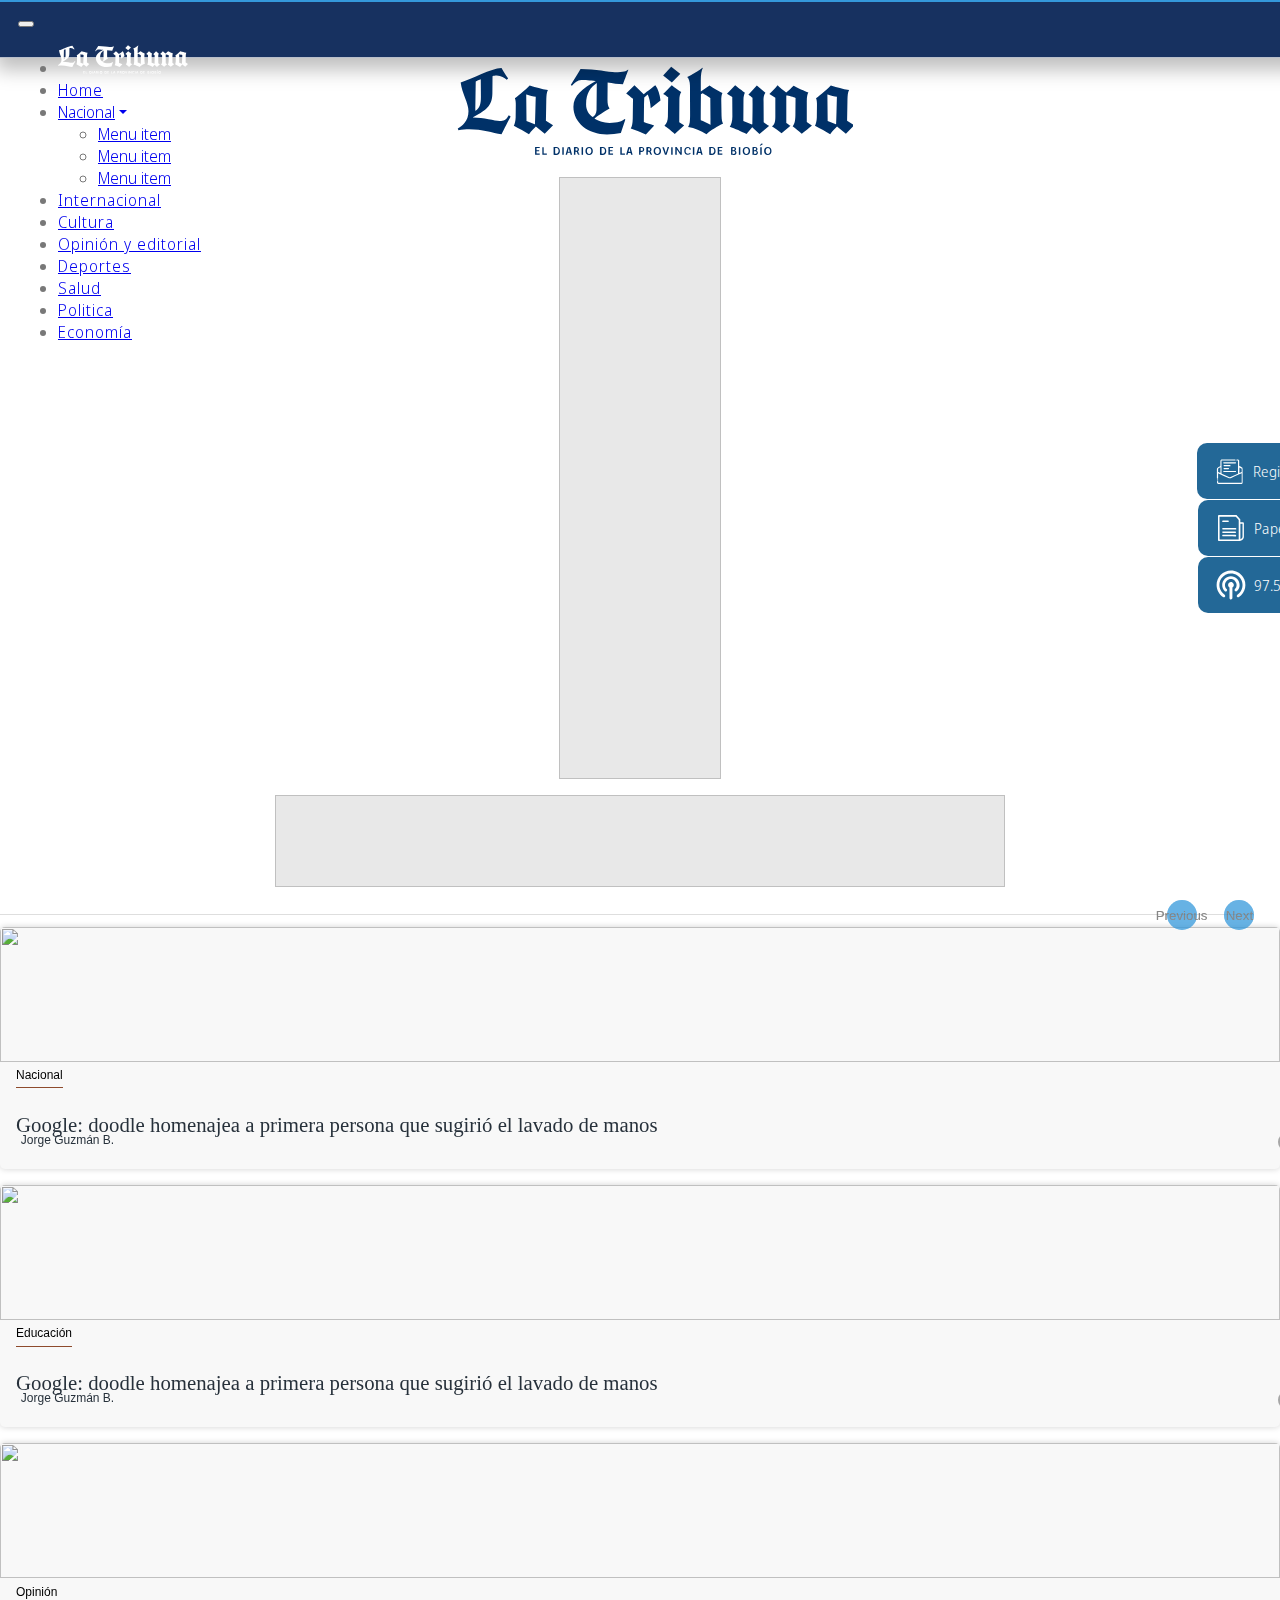
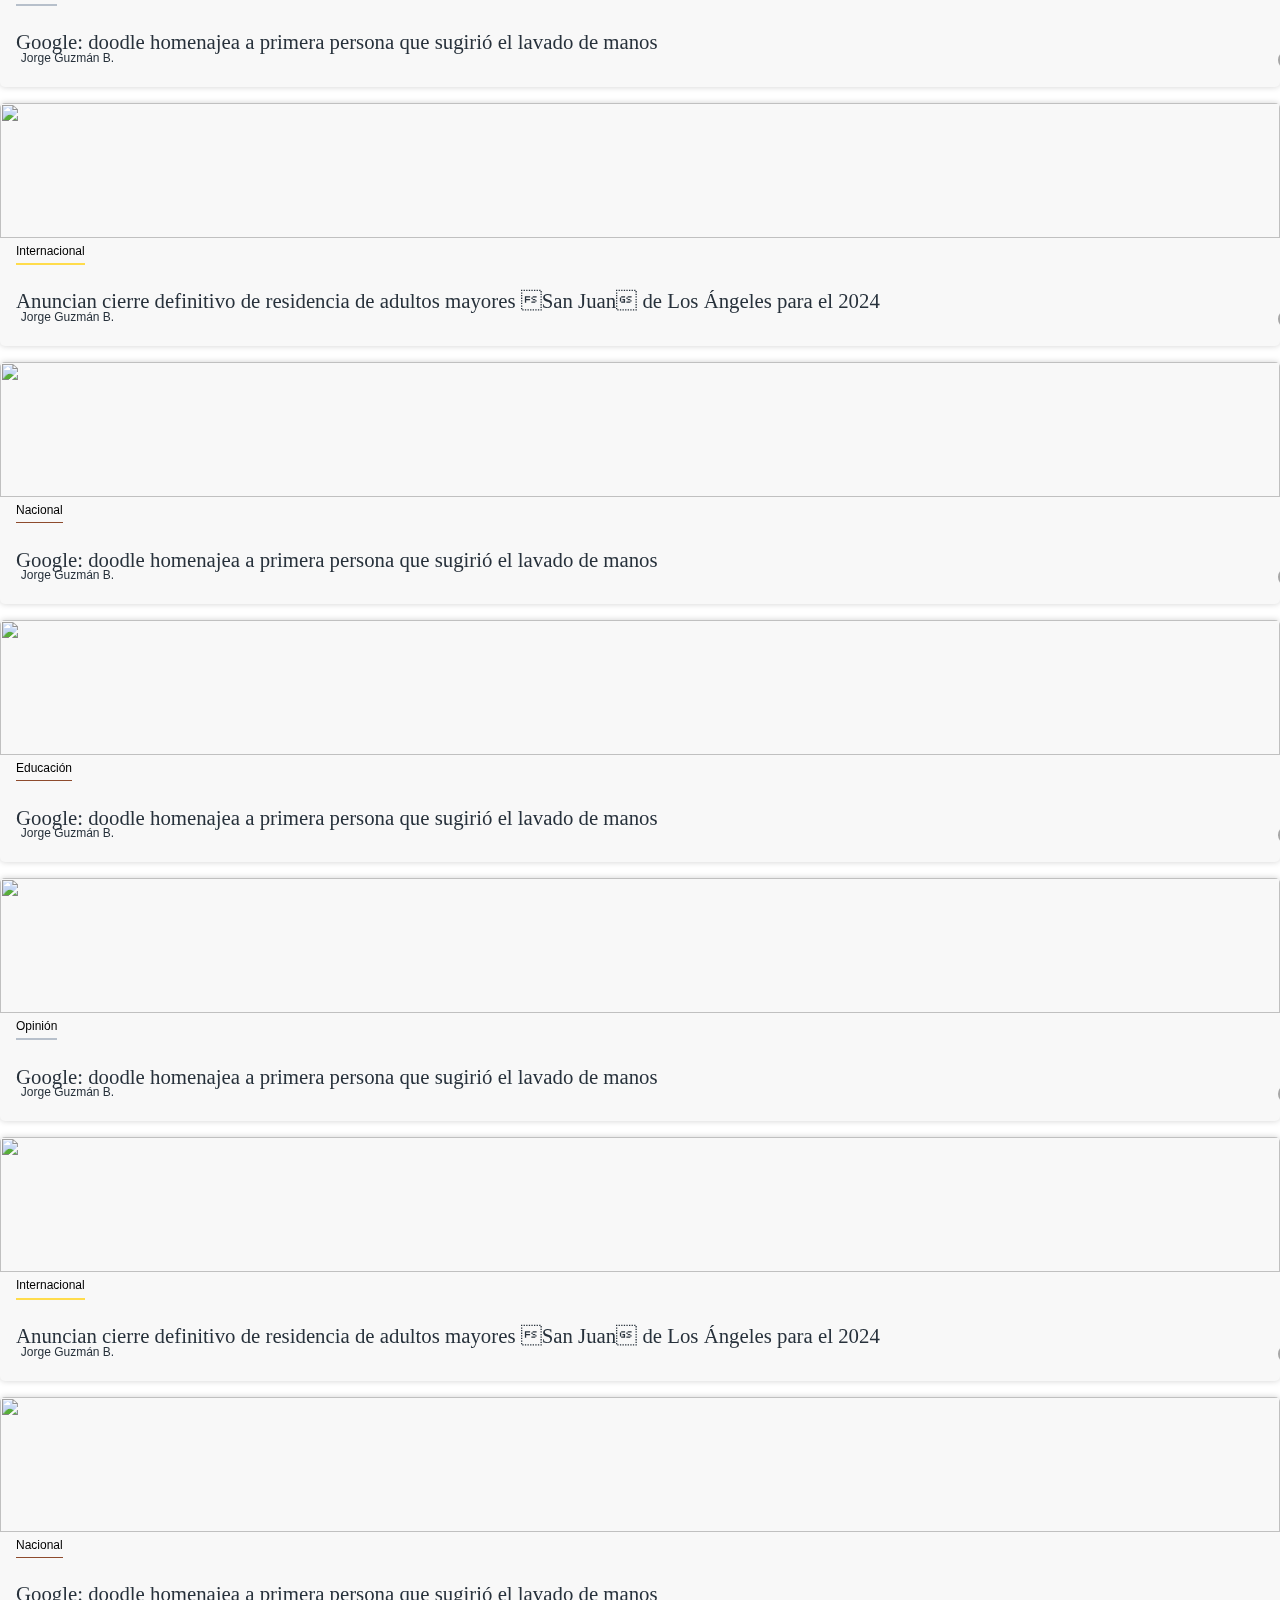
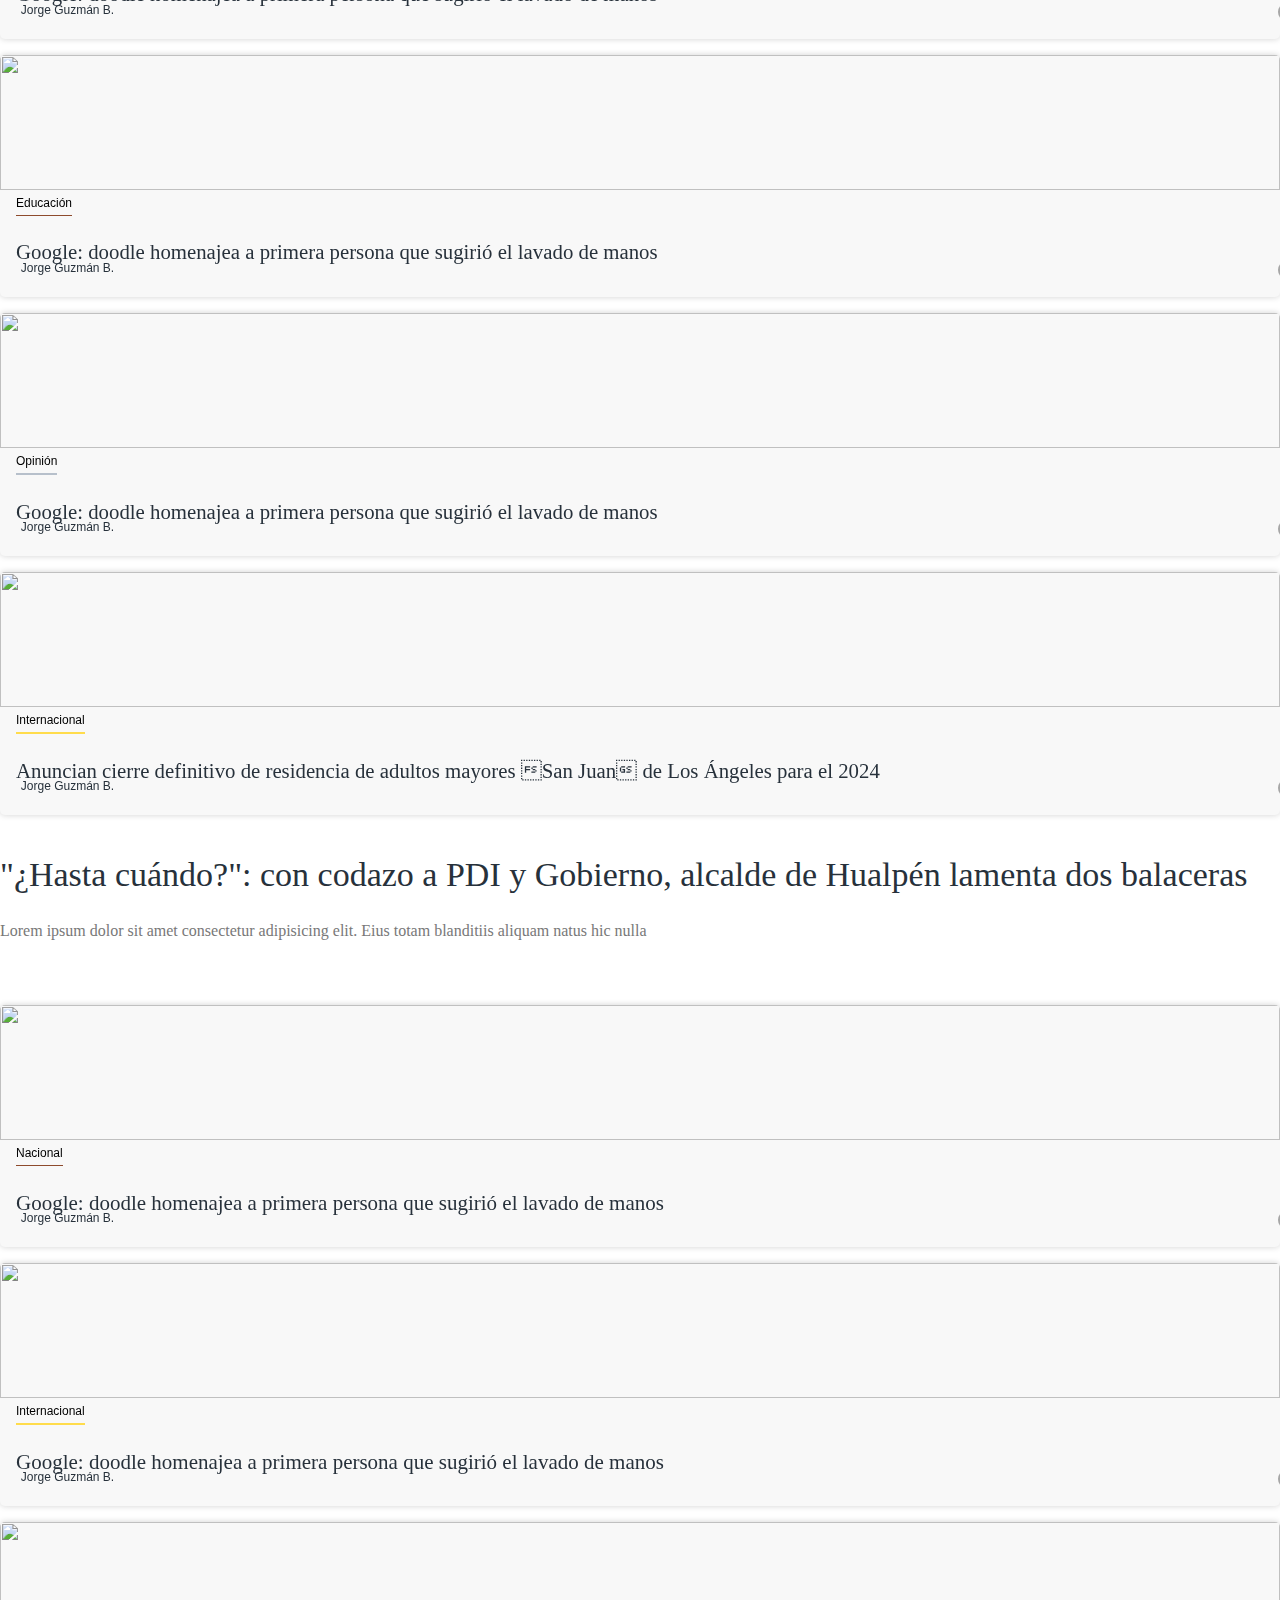
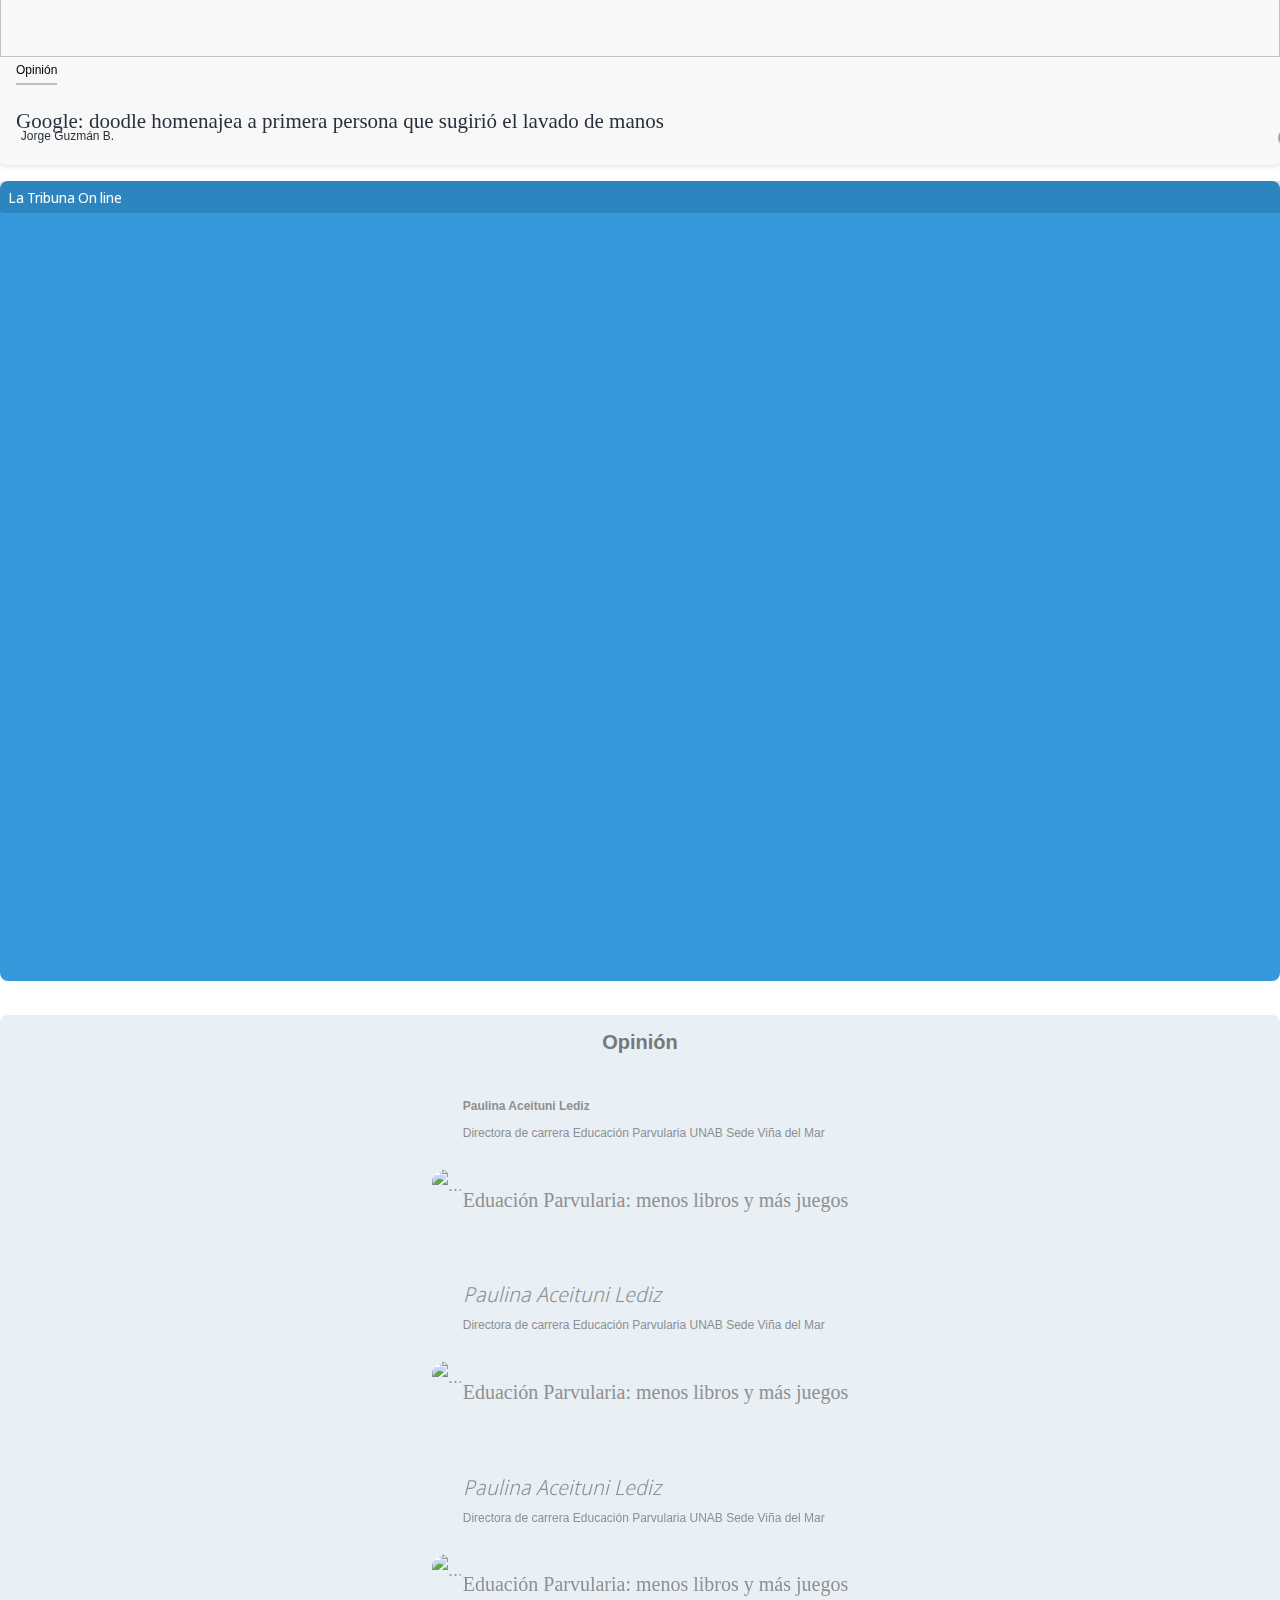
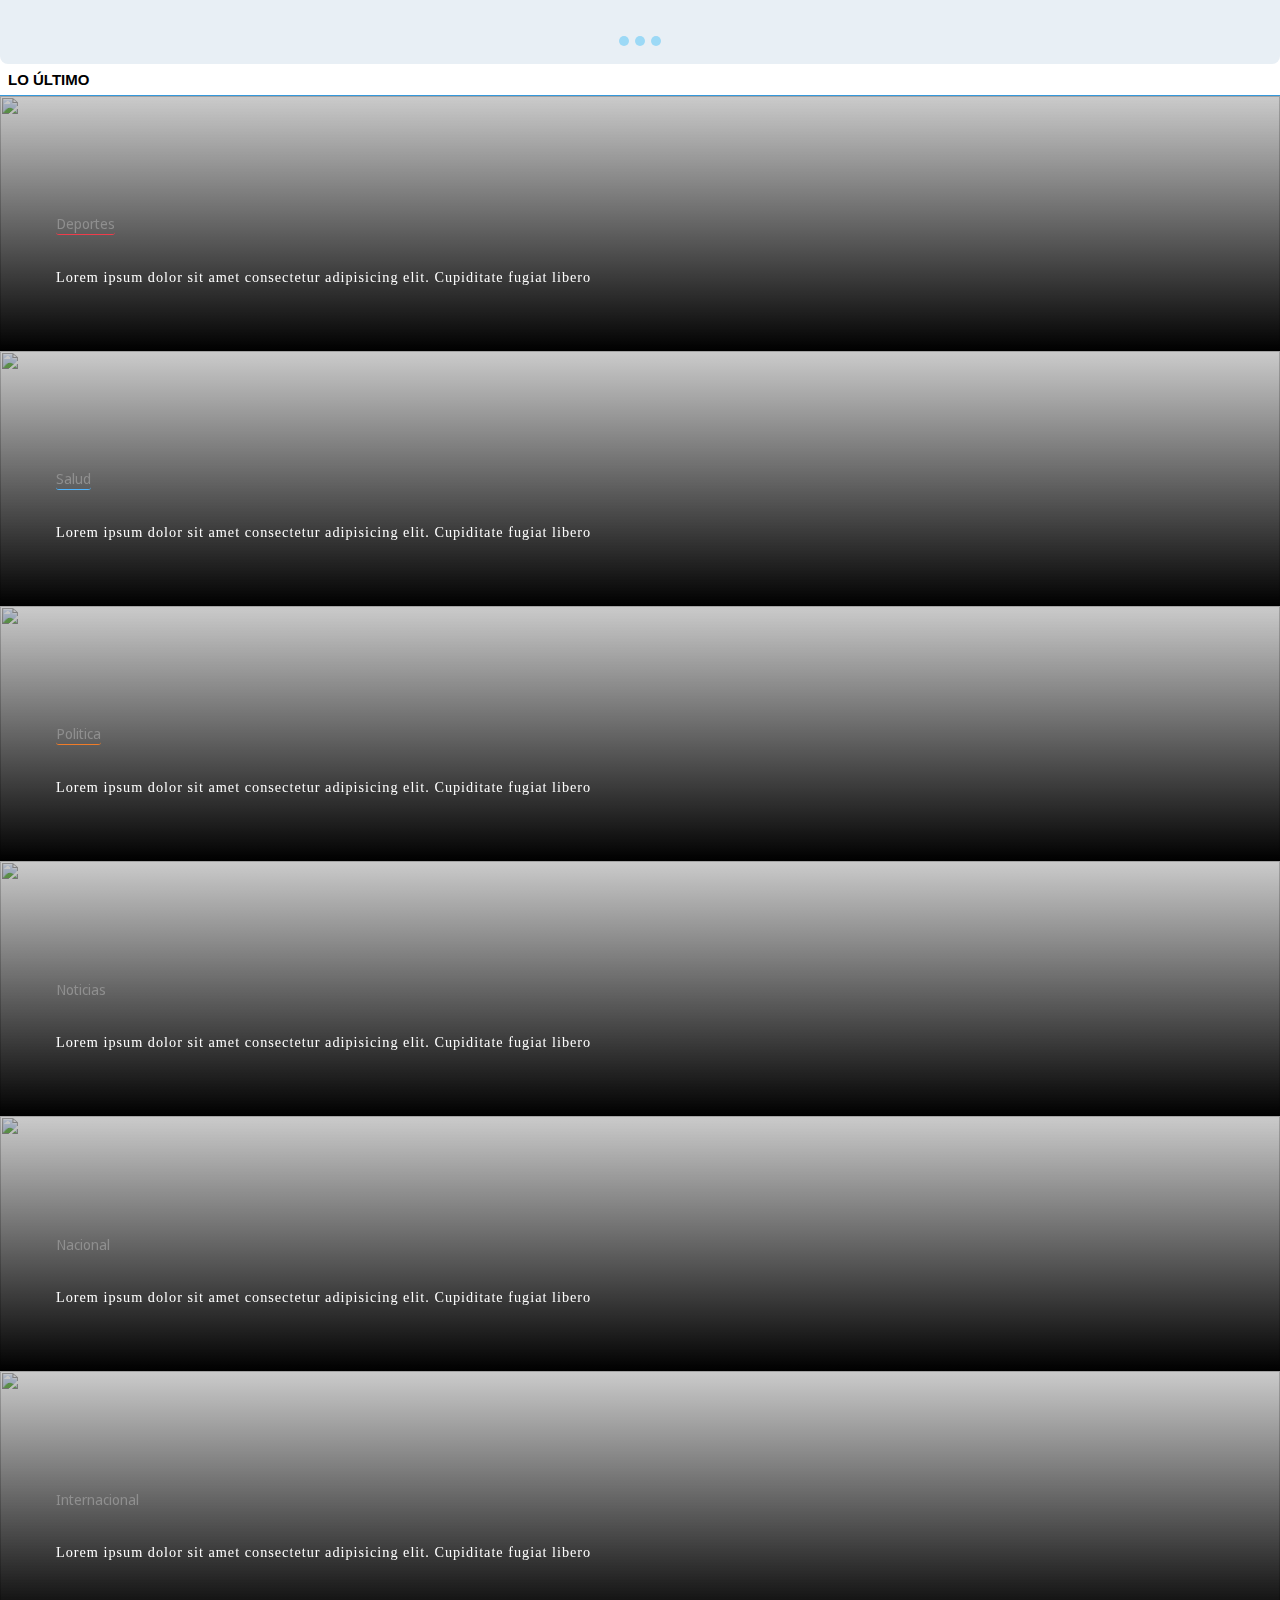
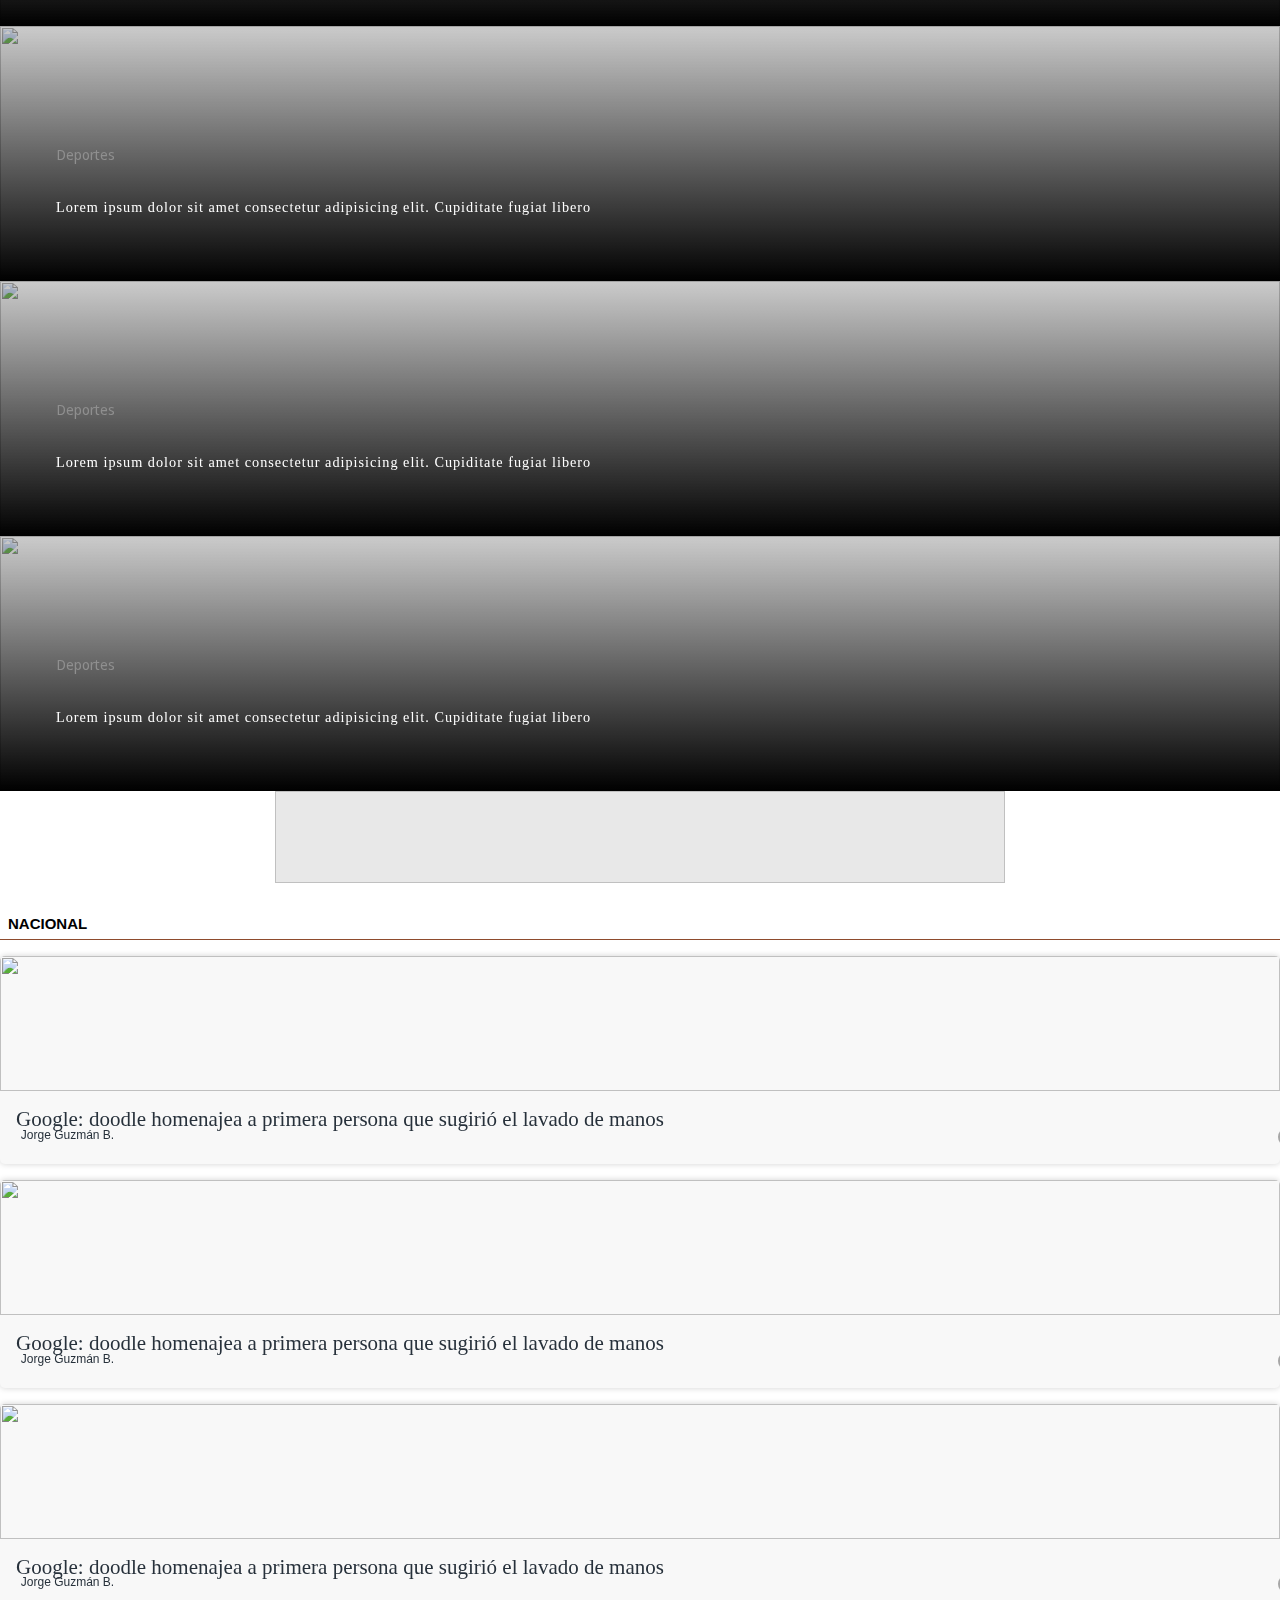
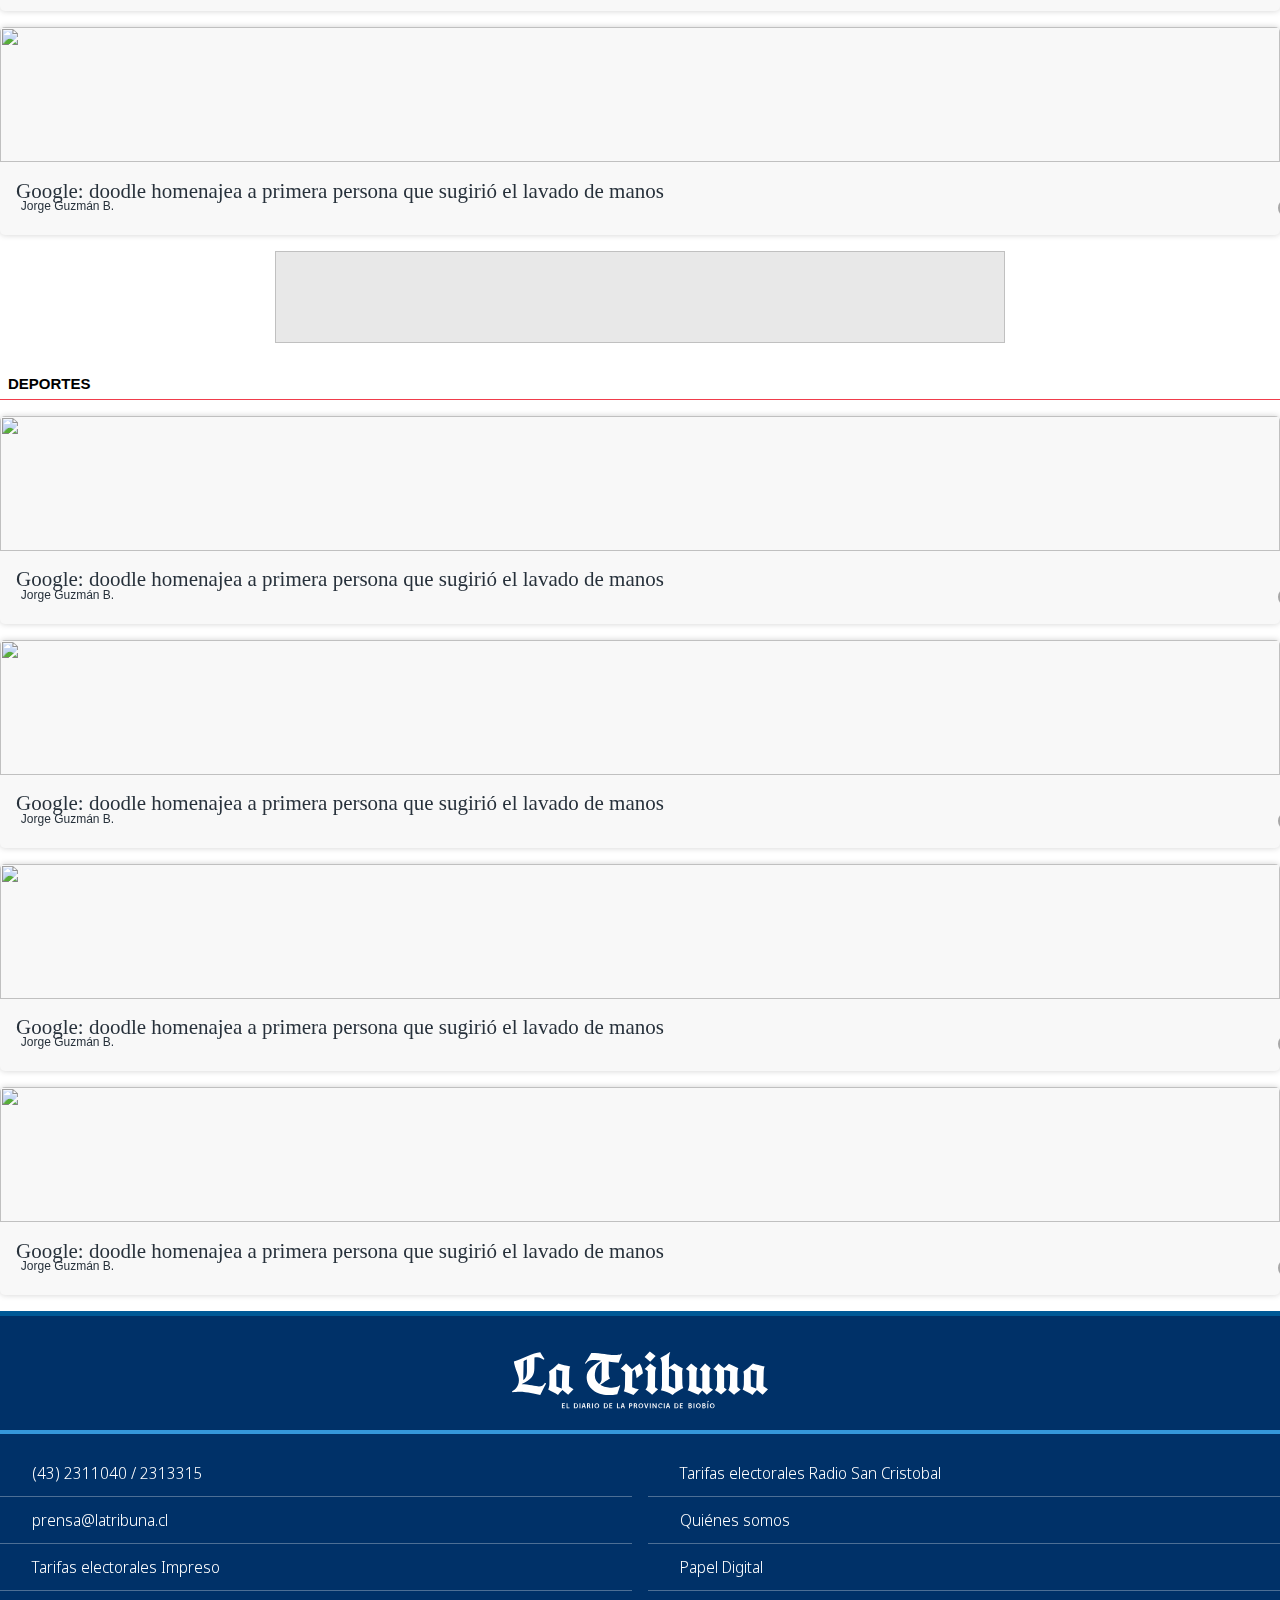
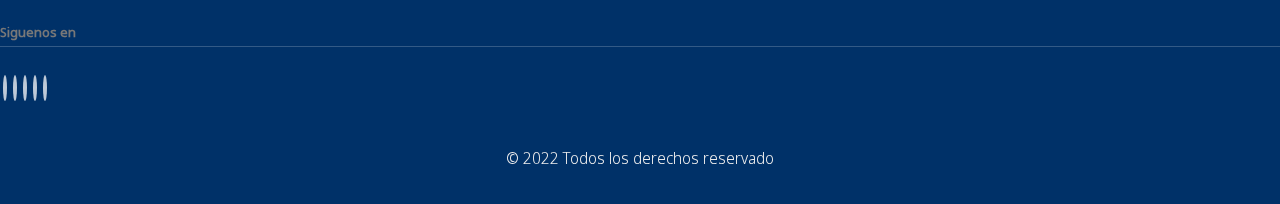
==== commit 056d1850: "Se guardan los cambios de las secciones" ====
--- a/index.html
+++ b/index.html
@@ -654,7 +654,7 @@
 			
 				<!-- INICIO DE LO ULTIMO -->
 				<div class="headerSection container mt-5 border-bottom-lo-ultimo_primary">
-					<div class="category background-lo-ultimo_primary">
+					<div class="category">
 						<a href="#" target="_blank" class="text-white">Lo último</a>
 					</div>
 				</div>
@@ -920,7 +920,7 @@
 			
 				<!-- INICIO SECTION -->
 				<div class="headerSection container border-bottom-nacional_primary">
-					<div class="category background-nacional_primary">
+					<div class="category">
 						<a href="#" target="_blank" class="text-white">Nacional</a>
 					</div>
 				</div>
@@ -1033,7 +1033,7 @@
 			
 				<!-- INICIO SECTION -->
 				<div class="headerSection container border-bottom-deportes_primary">
-					<div class="category background-deportes_primary">
+					<div class="category">
 						<a href="#" target="_blank" class="text-white">Deportes</a>
 					</div>
 				</div>
--- a/css/main.css
+++ b/css/main.css
@@ -267,12 +267,11 @@
 }
 
 .headerSection .category a{
-	color: #fff;
+    color: #000!important;
 	text-decoration: none;
     font-size: 15px!important;
     font-family: franklin-gothic-urw,sans-serif;
-    font-weight: 400;
-    font-style: normal;
+    font-weight: 700!important; 
 }
 
 time{
@@ -436,13 +435,10 @@
 }
 
 .headerSection .category{
-    padding: 0.8rem 1.5rem;
     display: inline-block;
-    border-radius: 3px 3px 0 0;
-	font-weight: lighter;
 	margin-bottom: 0;
     text-transform: uppercase;
-    letter-spacing: 1px;
+    padding: 0.3rem 0.5rem!important;
 }
 
 .bodySection{
@@ -2110,6 +2106,8 @@
     animation: hearbeat_scale 1s infinite;
 }
 
+
+
 @keyframes hearbeat_scale{
     0%{transform:scale(1)}
     50%{transform:scale(.75)}
@@ -3028,4 +3026,79 @@
 #autor .post-main__post .post-main__post-info{
     width: 60%;
     padding-top: 13px;
-}+}
+
+.wrapper {
+    position: relative;
+    width: 80%;
+    height: 0;
+    padding-bottom: 75%;
+    overflow: hidden;
+}
+.wrapper iframe {
+    position: absolute;
+    top:0;
+    left: 0;
+    width: 100%;
+    height: 100%;
+}
+
+.card{
+    position: relative;
+    display: flex;
+    justify-content: center;
+    align-items: center;
+}
+
+.twitter-tweet {width: auto!important;}
+
+.embedTwitter{
+       /* display: flex; */
+       overflow-y: scroll;
+       justify-content: center;
+       align-items: center;
+       margin: 0 1rem;
+       border: 1px solid red;
+       height: 400px;
+
+}
+
+.embedTwitter iframe{
+    position: static;
+    visibility: visible;
+    width: 550px;
+    height: 642px;
+    display: block;
+    flex-grow: 1;
+}
+
+.card .embedTwitter{
+    display: flex; 
+    max-width: 550px; 
+    width: 100%; 
+    margin-top: 10px; 
+    margin-bottom: 10px;
+    height: auto;
+    overflow: hidden;
+}
+
+.width-auto{
+    width: auto!important;
+}
+
+/* .card .wrap{
+    width: auto!important;
+    display: flex;
+    max-width: 550px;
+    width: 100%;
+    margin-top: 10px;
+    margin-bottom: 10px;
+}
+.card .twitter-tweet iframe {
+    position: static;
+    visibility: visible;
+    width: 550px;
+    height: 642px;
+    display: block;
+    flex-grow: 1;
+} */